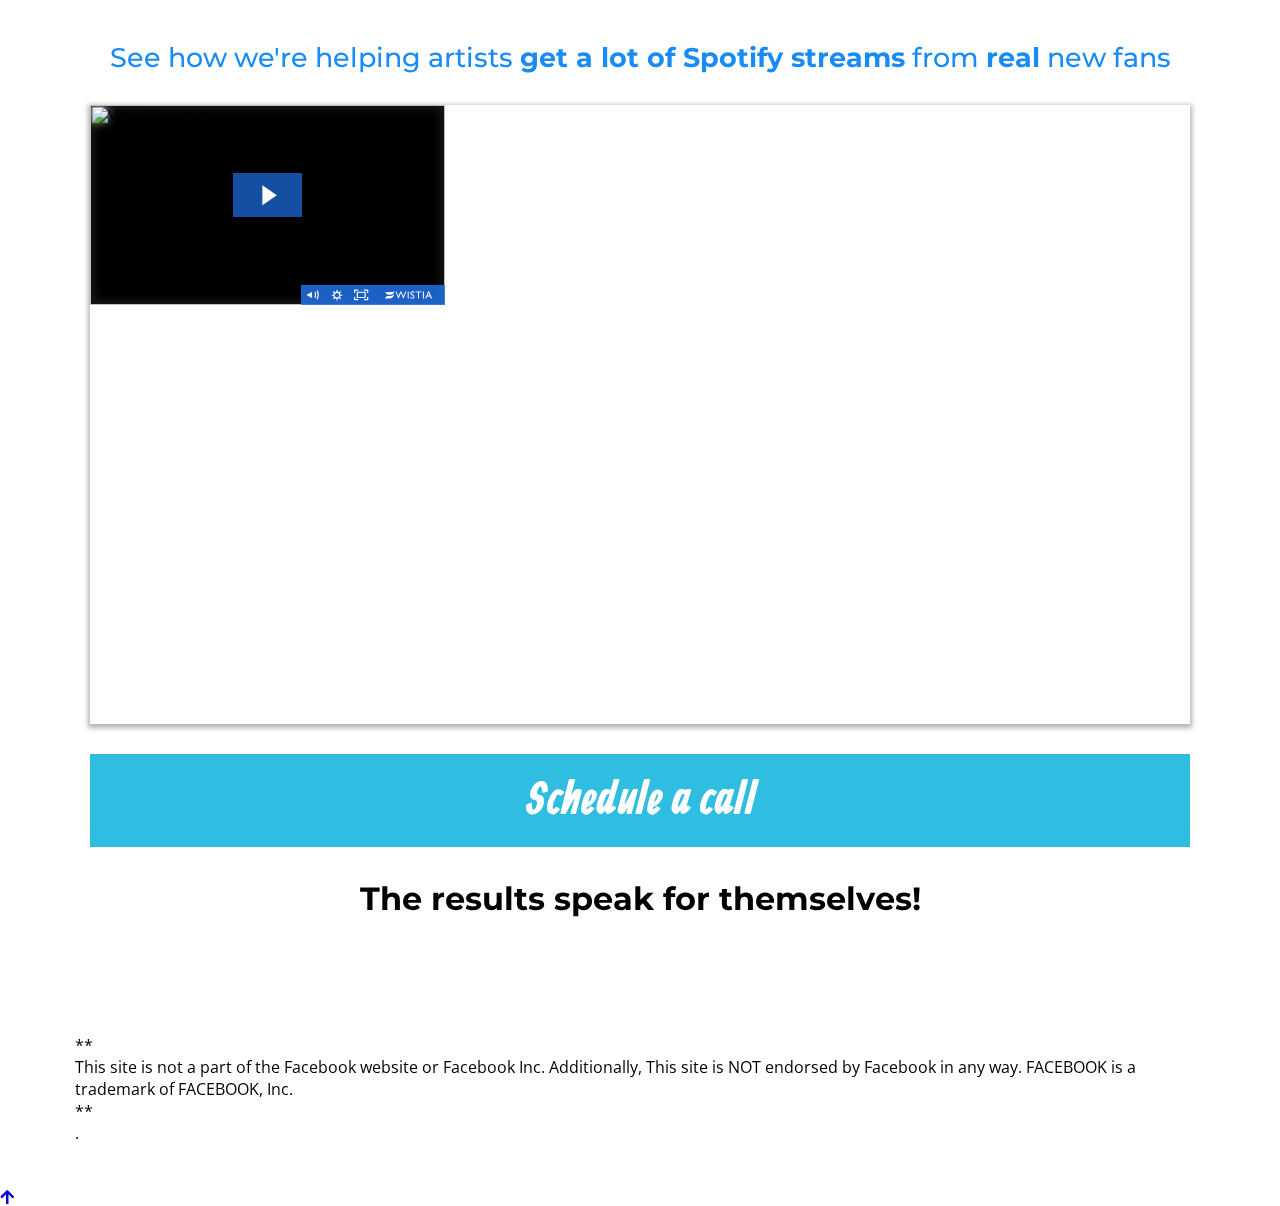
==== index.html @ 3ce9d49b "Update index.html" ====
<html class="js-focus-visible" data-js-focus-visible=""><link type="text/css" rel="stylesheet" id="dark-mode-custom-link"><link type="text/css" rel="stylesheet" id="dark-mode-general-link"><style lang="en" type="text/css" id="dark-mode-custom-style"></style><style lang="en" type="text/css" id="dark-mode-native-style"></style><head><script class="w-json-ld" type="application/ld+json" id="w-json-ldwistia_26">{"@context":"http://schema.org/","@id":"https://fast.wistia.net/embed/iframe/bm7ntvsrbv","@type":"VideoObject","duration":"PT11M19S","name":"vsl","thumbnailUrl":"https://embed-ssl.wistia.com/deliveries/d6bd6dd07e99653fb2d4412baa24804f.jpg?image_crop_resized=1280x720","embedUrl":"https://fast.wistia.net/embed/iframe/bm7ntvsrbn","uploadDate":"2021-09-13","description":"a Yassine's first project video"}</script><link type="text/css" rel="stylesheet" id="dark-mode-custom-link"><link type="text/css" rel="stylesheet" id="dark-mode-general-link"><style lang="en" type="text/css" id="dark-mode-custom-style"></style><style lang="en" type="text/css" id="dark-mode-native-style"></style><link type="text/css" rel="stylesheet" id="dark-mode-custom-link"><link type="text/css" rel="stylesheet" id="dark-mode-general-link"><style lang="en" type="text/css" id="dark-mode-custom-style"></style><style lang="en" type="text/css" id="dark-mode-native-style"></style>
    <title>Market My Song</title><meta data-n-head="ssr" charset="utf-8"><meta data-n-head="ssr" name="viewport" content="width=device-width, user-scalable=no"><meta data-n-head="ssr" property="og:title" content="Market My Song"><meta data-n-head="ssr" name="description" content="We help artists promote their music and acquire new fans through paid ads."><meta data-n-head="ssr" property="og:description" content="We help artists promote their music and acquire new fans through paid ads."><meta data-n-head="ssr" name="author" content="Yassine Ayouch"><meta data-n-head="ssr" property="og:author" content="Yassine Ayouch"><meta data-n-head="ssr" name="keywords" content="marketmysong, market my song, promote my song"><meta data-n-head="ssr" property="og:keywords" content="marketmysong, market my song, promote my song"><meta data-n-head="ssr" property="og:type" content="website"><meta data-n-head="ssr" property="twitter:type" content="website"><meta data-n-head="ssr" property="robots" content="noindex"><link data-n-head="ssr" rel="icon" type="image/x-icon" href="https://raw.githubusercontent.com/ayouch/prepaid.ma/main/fav.ico"><style data-n-head="ssr" type="text/css">body {
  /* fix big words are overflowing */
  word-wrap: break-word;
}

@media only screen and (max-width: 767px) {
  .c-row > .inner {
    flex-direction: column;
  }
  .desktop-only {
    display: none;
  }
  .c-row {
    width: 100% !important;
  }
  .image-container {
    text-align: center !important;
  }
  .c-column {
    width: 100% !important;
  }
  .c-section {
    padding-left: 5px !important;
    padding-right: 5px !important;
  }
  .c-section,
  .c-section > .inner,
  .c-row > .inner,
  .c-column,
  .c-column > .inner,
  .hl_main_popup.mobile,
  .hl_main_popup.mobile .drop-zone-draggable,
  .hl_main_popup.mobile .c-row > .inner,
  .hl_main_popup.mobile .c-column,
  .hl_main_popup.mobile .c-column > .inner {
    padding-left: 0px !important;
    padding-right: 0px !important;
  }
  .c-row {
    padding-left: 10px !important;
    padding-right: 10px !important;
    margin-left: 0 !important;
    margin-right: 0 !important;
  }
}
@media only screen and (min-width: 768px) {
  .mobile-only {
    display: none;
  }
}

.c-button button {
  outline: none;
  position: relative;
}

.fa,
.fab,
.fal,
.far,
.fas {
  -webkit-font-smoothing: antialiased;
  display: inline-block;
  font-style: normal;
  font-variant: normal;
  text-rendering: auto;
  line-height: 1;
}

.c-column {
  -webkit-box-flex: 1 !important;
  flex: 1 1 auto !important;
}

.c-column > .inner.horizontal > div {
  flex: 1;
}

.c-row > .inner {
  width: 100%;
  display: flex;
}

.bgCover.bg-fixed::before {
  background-size: cover !important;
  -webkit-background-size: cover !important;
  background-attachment: fixed !important;
  background-repeat: repeat repeat !important;
  background-position: center center !important;
}
.bgCover100.bg-fixed::before {
  background-size: 100% auto !important;
  -webkit-background-size: 100% auto !important;
  background-repeat: no-repeat !important;
}
.bgNoRepeat.bg-fixed::before {
  background-repeat: no-repeat !important;
}
.bgRepeatX.bg-fixed::before {
  background-repeat: repeat-x !important;
}
.bgRepeatY.bg-fixed::before {
  background-repeat: repeat-y !important;
}
.bgRepeatXTop.bg-fixed::before {
  background-repeat: repeat-x !important;
  background-position: top !important;
}
.bgRepeatXBottom.bg-fixed::before {
  background-repeat: repeat-x !important;
  background-position: bottom !important;
}
.bgCover {
  background-size: cover !important;
  -webkit-background-size: cover !important;
  background-attachment: fixed !important;
  background-repeat: repeat repeat !important;
  background-position: center center !important;
}
.bgCover100 {
  background-size: 100% auto !important;
  -webkit-background-size: 100% auto !important;
  background-repeat: no-repeat !important;
}
.bgNoRepeat {
  background-repeat: no-repeat !important;
}
.bgRepeatX {
  background-repeat: repeat-x !important;
}
.bgRepeatY {
  background-repeat: repeat-y !important;
}
.bgRepeatXTop {
  background-repeat: repeat-x !important;
  background-position: top !important;
}
.bgRepeatXBottom {
  background-repeat: repeat-x !important;
  background-position: bottom !important;
}

.cornersTop {
  border-bottom-left-radius: 0 !important;
  border-bottom-right-radius: 0 !important;
}
.cornersBottom {
  border-top-left-radius: 0 !important;
  border-top-right-radius: 0 !important;
}
.radius0 {
  border-radius: 0px;
}
.radius1 {
  border-radius: 1px;
}
.radius2 {
  border-radius: 2px;
}
.radius3 {
  border-radius: 3px;
}
.radius4 {
  border-radius: 4px;
}
.radius5 {
  border-radius: 5px;
}
.radius10 {
  border-radius: 10px;
}
.radius15 {
  border-radius: 15px;
}

.radius20 {
  border-radius: 20px;
}

.radius25 {
  border-radius: 25px;
}

.radius50 {
  border-radius: 50px;
}
.radius75 {
  border-radius: 75px;
}
.radius100 {
  border-radius: 100px;
}
.radius125 {
  border-radius: 125px;
}
.radius150 {
  border-radius: 150px;
}
.borderTopBottom {
  border-top-color: rgba(0, 0, 0, 0.7);
  border-bottom-color: rgba(0, 0, 0, 0.7);
  border-left: none !important;
  border-right: none !important;
}
.borderTop {
  border-top-color: rgba(0, 0, 0, 0.7);
  border-bottom: none !important;
  border-left: none !important;
  border-right: none !important;
}
.borderBottom {
  border-top: none !important;
  border-left: none !important;
  border-right: none !important;
  border-bottom-color: rgba(0, 0, 0, 0.7);
}
.borderFull {
  border-color: rgba(0, 0, 0, 0.7);
}
.noBorder {
  border: none !important;
}
@keyframes rocking {
  0% {
    transform: rotate(0deg);
  }

  25% {
    transform: rotate(0deg);
  }

  50% {
    transform: rotate(2deg);
  }

  75% {
    transform: rotate(-2deg);
  }

  100% {
    transform: rotate(0deg);
  }
}
.buttonRocking {
  animation: rocking 2s infinite;
  animation-timing-function: cubic-bezier(0, 0, 0.58, 1);
  transition: 0.2s;
}
.buttonPulseGlow {
  animation: pulseGlow 2s infinite;
  animation-timing-function: ease-in-out;
}
@keyframes pulseGlow {
  0% {
    box-shadow: 0px 0px 0px 0px rgba(255, 255, 255, 0);
  }

  25% {
    box-shadow: 0px 0px 2.5px 1px rgba(255, 255, 255, 0.25);
  }

  50% {
    box-shadow: 0px 0px 5px 2px rgba(255, 255, 255, 0.5);
  }

  85% {
    box-shadow: 0px 0px 5px 5px rgba(255, 255, 255, 0);
  }

  100% {
    box-shadow: 0px 0px 0px 0px rgba(255, 255, 255, 0);
  }
}
.buttonBounce {
  animation: bounce 1.5s infinite;
  animation-timing-function: ease-in;
  transition: 0.2s;
}
@keyframes bounce {
  15% {
    transform: translateY(0);
    box-shadow: 0px 0px 0px 0px transparent;
  }

  35% {
    transform: translateY(-35%);
    box-shadow: 0px 8px 5px -5px rgba(0, 0, 0, 0.25);
  }

  45% {
    transform: translateY(0%);
    box-shadow: 0px 0px 0px 0px transparent;
  }

  55% {
    transform: translateY(-20%);
    box-shadow: 0px 5px 4px -4px rgba(0, 0, 0, 0.25);
  }

  70% {
    transform: translateY(0%);
    box-shadow: 0px 0px 0px 0px transparent;
  }

  80% {
    transform: translateY(-10%);
    box-shadow: 0px 4px 3px -3px rgba(0, 0, 0, 0.25);
  }

  90% {
    transform: translateY(0%);
    box-shadow: 0px 0px 0px 0px transparent;
  }

  95% {
    transform: translateY(-2%);
    box-shadow: 0px 2px 3px -3px rgba(0, 0, 0, 0.25);
  }

  99% {
    transform: translateY(0%);
    box-shadow: 0px 0px 0px 0px transparent;
  }

  100% {
    transform: translateY(0);
    box-shadow: 0px 0px 0px 0px transparent;
  }
}

.buttonElevate:hover {
  transform: translateY(-10px);
  box-shadow: 0px 8px 5px -5px rgba(0, 0, 0, 0.25);
}
.buttonElevate {
  transition: 0.2s;
  box-shadow: 0px 0px 0px 0px transparent;
}
.buttonWobble {
  transition: 0.3s;
}
.buttonWobble:hover {
  animation: wobble 0.5s 1;
  animation-timing-function: ease-in-out;
}

@keyframes wobble {
  0% {
    transform: skewX(0deg);
  }

  25% {
    transform: skewX(10deg);
  }

  50% {
    transform: skewX(0deg);
  }

  75% {
    transform: skewX(-10deg);
  }

  100% {
    transform: skewX(0deg);
  }
}

.image-container img {
  max-width: 100%;
  vertical-align: middle;
}
.hl_font-picker {
  position: absolute;
  top: 0px;
  left: -385px;
  width: 350px;
  height: 100%;
  z-index: 7;
  background: white;
  box-shadow: 5px 10px 30px 0 rgba(0, 0, 0, 0.15);
  transition: transform 0.2s ease;
}
.hl_font-picker.active {
  transform: translateX(385px);
}
.hl_font-picker a {
  position: absolute;
  right: -35px;
  width: 35px;
  height: 35px;
  line-height: 35px;
  color: #2a3135;
  background-color: #e7f3fe;
  text-align: center;
}
.hl_font-picker .title {
  height: 48px;
  line-height: 48px;
  font-size: 1rem;
  background-color: #e7f3fe;
  margin-bottom: 8px;
  text-align: center;
  width: 100%;
}
.hl_font-picker .extra-fonts-container {
  display: flex;
  justify-content: center;
  padding: 0px 12px 12px 10px;
}
.hl_font-picker .extra-fonts-container .dropdown {
  margin: 0;
  width: 100%;
  text-align: center;
}
.hl_font-picker .font-selector {
  display: grid;
  grid-template-columns: repeat(3, 1fr);
  grid-gap: 12px;
  /* grid-template-rows: max-content; */
  padding: 10px;
  height: calc(100% - 48px - 20px - 32px);
  overflow-y: auto;
  padding: 10px;
  grid-auto-rows: 60px;
}
.hl_font-picker .font-item {
  border: 2px solid #f2f7fa;
  /* height: 60px; */
  border-radius: 4px;
  text-align: center;
  cursor: pointer;
  /* background: #ececec; */
  text-overflow: ellipsis;
  padding: 6px;
}
.hl_font-picker .font-item:hover {
  background-color: #f2f7fa;
  border-color: #e0ecf3;
}
.hl_font-picker .font-item p {
  font-size: 24px;
  line-height: 24px;
  color: black;
}
.hl_font-picker .font-item span {
  font-size: 12px;
  color: #737373;
}
.fix-edges {
  top: 70px;
}
.settings-content .fix-edges {
  top: 0px;
}
.css-info {
  display: grid;
  grid-template-columns: 2fr 1fr;
  grid-column-gap: 5px;
}
/* .element-info span, */
.css-info span {
  text-align: center;
  background: #f0f5f9;
  border-color: #f0f5f9;
  color: #607179;
  padding: 7px 11px;
  height: 28px;
  font-size: 0.6875rem;
  font-weight: 500;
  min-width: 0;
  border-radius: 0.3125rem;
  white-space: nowrap;
  overflow: hidden;
}
/* .css-info span:last-child{
  max-width: 35px;
} */
/* .element-info {
  display: grid;
  margin-top: 2px;
} */
/* .element-info span {
  text-align: left !important;
} */
.custom-input-name input {
  padding-top: 0.5rem !important;
  padding-bottom: 0.5rem !important;
  width: 100%;
  border-radius: 5px;
  background-color: #f1f1f1;
  background-position: 97%;
  /* -webkit-box-shadow: 0 0 0 3px rgba(0, 0, 0, 0.05) !important; */
  /* -moz-box-shadow: 0 0 0 3px rgba(0, 0, 0, 0.05) !important; */
  /* box-shadow: 0 0 0 3px rgba(0, 0, 0, 0.05) !important; */
  /* border: 1px solid rgba(0, 0, 0, 0.2); */
  font-size: 14px;
  line-height: 24px;
  padding: 12px 18px;
  outline: none !important;
  -webkit-appearance: none;
  -moz-appearance: none;
  appearance: none;
}
/* Commenting this out as scrollbar was coming in top sidebars */
/* .style-manager {
  z-index: 6 !important;
} */
.hl_btn-group button {
  background-color: #e2e8f0;
  color: #2d3748;
  font-weight: 700;
  padding-top: 0.5rem;
  padding-bottom: 0.5rem;
  padding-right: 0.75rem;
  padding-left: 0.75rem;
}
.hl_btn-group button.active {
  background-color: #fff;
  border-color: #e2e8f0;
}

/* CHECKBOX TOGGLE SWITCH */
.form-switch {
  position: relative;
  user-select: none;
  width: 3rem;
  margin-right: 0.5rem;
  line-height: 1.5;
}
.form-switch-checkbox {
  display: none;
}
.form-switch-label {
  display: block;
  overflow: hidden;
  cursor: pointer;
  background-color: #fff;
  border-radius: 9999px;
  height: 1.5rem;
  box-shadow: inset 0 2px 4px 0 rgba(0, 0, 0, 0.06);

  transition: background-color 0.2s ease-in;
}
.form-switch-label:before {
  position: absolute;
  display: block;
  background-color: #fff;
  top: 0;
  bottom: 0;
  width: 1.5rem;
  border-radius: 9999px;
  margin-left: -0.25rem;

  right: 50%;
  content: '';
  transition: all 0.2s ease-in;
}

.form-switch-checkbox:checked + .form-switch-label {
  background-color: #f0fff4;
  box-shadow: none;
}
.form-switch-checkbox:checked + .form-switch-label:before {
  right: 0;
}
.sub-text ::placeholder {
  color: black;
  opacity: 1;
}

.visiblity-group .radio-icon-group {
  display: grid;
  grid-gap: 5px;
  grid-template: auto / 1fr 1fr 1fr;
}
.visiblity-group {
  padding: 10px;
}
.visiblity-group .radio-icon-group .radio-icon-item.active .icon {
  color: #2e91fc;
  border: 1px solid #2e91fc;
}
.visiblity-group .radio-icon-group .radio-icon-item .icon {
  display: flex;
  justify-content: center;
  align-items: center;
  border: 1px solid #d7dde9;
  height: 34px;
  border-radius: 4px;
  cursor: pointer;
}
.element-visibility {
  margin-top: 10px;
}
.btn-open-editor {
  color: #2e91fc;
  border: 1px solid #2e91fc;
  width: 100%;
  padding: 6px;
  border-radius: 4px;
  margin: 10px 0;
}
.btn-open-editor:hover {
  background-color: #2e91fc;
  color: #fff;
}
.shadow5inner {
  -webkit-box-shadow: 0 1px 3px rgba(0, 0, 0, 0.05) inset;
  -moz-box-shadow: 0 1px 3px rgba(0, 0, 0, 0.05) inset;
  box-shadow: 0 1px 3px rgba(0, 0, 0, 0.05) inset;
}
.shadow10inner {
  -webkit-box-shadow: 0 1px 5px rgba(0, 0, 0, 0.1) inset;
  -moz-box-shadow: 0 1px 5px rgba(0, 0, 0, 0.1) inset;
  box-shadow: 0 1px 5px rgba(0, 0, 0, 0.1) inset;
}
.shadow20inner {
  -webkit-box-shadow: 0 1px 5px rgba(0, 0, 0, 0.2) inset;
  -moz-box-shadow: 0 1px 5px rgba(0, 0, 0, 0.2) inset;
  box-shadow: 0 1px 5px rgba(0, 0, 0, 0.2) inset;
}
.shadow30inner {
  -webkit-box-shadow: 0 2px 5px 2px rgba(0, 0, 0, 0.3) inset;
  -moz-box-shadow: 0 2px 5px 2px rgba(0, 0, 0, 0.3) inset;
  box-shadow: 0 2px 5px 2px rgba(0, 0, 0, 0.3) inset;
}
.shadow40inner {
  -webkit-box-shadow: 0 2px 5px 2px rgba(0, 0, 0, 0.4) inset;
  -moz-box-shadow: 0 2px 5px 2px rgba(0, 0, 0, 0.4) inset;
  box-shadow: 0 2px 5px 2px rgba(0, 0, 0, 0.4) inset;
}
.shadow5 {
  -webkit-box-shadow: 0 1px 3px rgba(0, 0, 0, 0.05);
  -moz-box-shadow: 0 1px 3px rgba(0, 0, 0, 0.05);
  box-shadow: 0 1px 3px rgba(0, 0, 0, 0.05);
}
.shadow10 {
  -webkit-box-shadow: 0 1px 5px rgba(0, 0, 0, 0.1);
  -moz-box-shadow: 0 1px 5px rgba(0, 0, 0, 0.1);
  box-shadow: 0 1px 5px rgba(0, 0, 0, 0.1);
}
.shadow20 {
  -webkit-box-shadow: 0 1px 5px rgba(0, 0, 0, 0.2);
  -moz-box-shadow: 0 1px 5px rgba(0, 0, 0, 0.2);
  box-shadow: 0 1px 5px rgba(0, 0, 0, 0.2);
}
.shadow30 {
  -webkit-box-shadow: 0 2px 5px 2px rgba(0, 0, 0, 0.3);
  -moz-box-shadow: 0 2px 5px 2px rgba(0, 0, 0, 0.3);
  box-shadow: 0 2px 5px 2px rgba(0, 0, 0, 0.3);
}
.shadow40 {
  -webkit-box-shadow: 0 2px 5px 2px rgba(0, 0, 0, 0.4);
  -moz-box-shadow: 0 2px 5px 2px rgba(0, 0, 0, 0.4);
  box-shadow: 0 2px 5px 2px rgba(0, 0, 0, 0.4);
}
.sub-heading-button {
  text-align: center;
  color: rgb(255, 255, 255);
  line-height: normal;
  opacity: 0.8;
  font-weight: normal;
}
.wideSection {
  max-width: 1120px;
  margin-left: auto !important;
  margin-right: auto !important;
}
.midWideSection {
  max-width: 960px;
  margin-left: auto !important;
  margin-right: auto !important;
}
.midSection {
  max-width: 720px;
  margin-left: auto !important;
  margin-right: auto !important;
}

.hl_page-creator--sections-group,
.hl_page-creator--rows-group,
.hl_sidepanel-container {
  top: 68px;
}

.hl_page-creator--settings-group {
  z-index: 20;
  top: 68px;
}

.hl_page-creator--sidepanel-group {
  z-index: 99;
  height: calc(100% - 68px);
}

.hl_page-creator--sidepanel-group .manage-items {
  height: 100%;
}

.hl_page-creator--sidepanel-group h2 {
  margin-bottom: 0;
  height: 50px;
}

.hl_page-creator--sidepanel-group .manage-items .manage-items-list {
  height: calc(100% - 50px);
  overflow: auto;
}

.hl_page-creator--sidepanel-group .manage-items .sub-title {
  background: lightgray;
  font-size: 10px;
  margin: 0;
  padding: 3px 6px;
  text-transform: uppercase;
  font-weight: bold;
}

.hl_page-creator--sidepanel-group .manage-items .item {
  border-bottom: 1px solid lightgray;
  display: flex;
  align-items: center;
  padding: 6px 12px;
  background: #f5f5f5;
  cursor: pointer;
}

.hl_page-creator--sidepanel-group .manage-items .item:hover {
  background: white;
}

.hl_page-creator--sidepanel-group .manage-items .item .title {
  text-transform: uppercase;
  font-weight: bold;
  flex: 1;
  white-space: nowrap;
  overflow: hidden;
  text-overflow: ellipsis;
}

.hl_page-creator--sidepanel-group .manage-items .item:hover .title {
  color: var(--primary);
}

.hl_page-creator--sidepanel-group .manage-items .item .options {
  display: flex;
}

.hl_page-creator--sidepanel-group .manage-items .no-items {
  padding: 6px 12px;
  user-select: none;
  font-size: 12px;
  font-style: italic;
}

.c-section > .inner {
  max-width: 1170px;
  width: 100%;
  margin-right: auto;
  margin-left: auto;
  /* padding-left: 15px;
  padding-right: 15px; */
}

/* .c-row > .inner {
  padding-left: 15px;
  padding-right: 15px;
} */

.c-column {
  padding-right: 15px;
  padding-left: 15px;
}
.--mobile .c-column {
  width: 100% !important;
}

.img-circle,
.feature-img-circle img {
  border-radius: 50% !important;
}
.img-round-corners,
.feature-img-round-corners img {
  border-radius: 5px;
}
.image-dark-border,
.feature-image-dark-border img {
  border: 3px solid rgba(0, 0, 0, 0.7);
}
.image-white-border,
.feature-image-white-border img {
  border: 3px solid #fff;
}

.img-grey {
  filter: grayscale(100%);
  -webkit-filter: grayscale(100%);
  filter: gray;
  -webkit-transition: all 0.6s ease;
}
.button-shadow1 {
  -webkit-box-shadow: 0 1px 5px rgba(0, 0, 0, 0.2);
  -moz-box-shadow: 0 1px 5px rgba(0, 0, 0, 0.2);
  box-shadow: 0 1px 5px rgba(0, 0, 0, 0.2);
}
.button-shadow2 {
  -webkit-box-shadow: 0 1px 5px rgba(0, 0, 0, 0.4);
  -moz-box-shadow: 0 1px 5px rgba(0, 0, 0, 0.4);
  box-shadow: 0 1px 5px rgba(0, 0, 0, 0.4);
}
.button-shadow3 {
  -webkit-box-shadow: 0 1px 5px rgba(0, 0, 0, 0.7);
  -moz-box-shadow: 0 1px 5px rgba(0, 0, 0, 0.7);
  box-shadow: 0 1px 5px rgba(0, 0, 0, 0.7);
}
.button-shadow4 {
  -webkit-box-shadow: 0 8px 1px rgba(0, 0, 0, 0.1);
  -moz-box-shadow: 0 8px 1px rgba(0, 0, 0, 0.1);
  box-shadow: 0 8px 1px rgba(0, 0, 0, 0.1);
}
.button-shadow5 {
  -webkit-box-shadow: 0 0 25px rgba(0, 0, 0, 0.2);
  -moz-box-shadow: 0 0 25px rgba(0, 0, 0, 0.2);
  box-shadow: 0 0 25px rgba(0, 0, 0, 0.2), 0 0 15px rgba(0, 0, 0, 0.2),
    0 0 3px rgba(0, 0, 0, 0.4);
}
.button-shadow6 {
  -webkit-box-shadow: 0 0 25px rgba(0, 0, 0, 0.2);
  -moz-box-shadow: 0 0 25px rgba(0, 0, 0, 0.2);
  box-shadow: 0 0 25px rgba(0, 0, 0, 0.4), 0 0 15px rgba(255, 255, 255, 0.2),
    0 0 3px rgba(255, 255, 255, 0.4);
}
.button-shadow-sharp1 {
  box-shadow: inset 0 1px 0 rgba(255, 255, 255, 0.2);
}
.button-shadow-sharp2 {
  box-shadow: inset 0 0 0 1px rgba(255, 255, 255, 0.2);
}
.button-shadow-sharp3 {
  box-shadow: inset 0 0 0 2px rgba(255, 255, 255, 0.2);
}
.button-shadow-highlight {
  -moz-box-shadow: none;
  -webkit-box-shadow: none;
  box-shadow: none;
}
.button-shadow-highlight:hover {
  box-shadow: inset 0 0px 0px 0 rgba(255, 255, 255, 0.22),
    0 233px 233px 0 rgba(255, 255, 255, 0.12) inset;
}
.button-flat-line {
  background-color: transparent !important;
  border-width: 2px;
}
.button-vp-5 {
  padding-top: 5px !important;
  padding-bottom: 5px !important;
}
.button-vp-10 {
  padding-top: 10px !important;
  padding-bottom: 10px !important;
}
.button-vp-15 {
  padding-top: 15px !important;
  padding-bottom: 15px !important;
}
.button-vp-20 {
  padding-top: 20px !important;
  padding-bottom: 20px !important;
}
.button-vp-25 {
  padding-top: 25px !important;
  padding-bottom: 25px !important;
}
.button-vp-30 {
  padding-top: 30px !important;
  padding-bottom: 30px !important;
}
.button-vp-40 {
  padding-top: 40px !important;
  padding-bottom: 40px !important;
}
.button-vp-0 {
  padding-top: 0px !important;
  padding-bottom: 0px !important;
}

.button-hp-5 {
  padding-left: 5px !important;
  padding-right: 5px !important;
}
.button-hp-10 {
  padding-left: 10px !important;
  padding-right: 10px !important;
}
.button-hp-15 {
  padding-left: 15px !important;
  padding-right: 15px !important;
}
.button-hp-20 {
  padding-left: 20px !important;
  padding-right: 20px !important;
}
.button-hp-25 {
  padding-left: 25px !important;
  padding-right: 25px !important;
}
.button-hp-30 {
  padding-left: 30px !important;
  padding-right: 30px !important;
}
.button-hp-40 {
  padding-left: 40px !important;
  padding-right: 40px !important;
}
.button-hp-0 {
  padding-left: 0px !important;
  padding-right: 0px !important;
}

.vs__dropdown-toggle {
  height: 43px !important;
  border: none !important;
  background: #f3f8fb !important;
}
.row-align-center {
  margin: 0 auto;
}

.row-align-left {
  margin: 0 auto;
  margin-left: 0 !important;
}

.row-align-right {
  margin: 0 auto;
  margin-right: 0 !important;
}

/* patch to style  */
/* todo manage  */
input,
button,
select,
optgroup,
textarea {
  margin: unset;
  font-family: unset;
  font-size: unset;
  line-height: unset;
  border-radius: unset;
  text-transform: unset;
}
body {
  line-height: unset !important;
  font-weight: unset !important;
  -moz-osx-font-smoothing: grayscale;
}
*,
::before,
::after {
  box-sizing: border-box;
}

.main-heading-group > div {
  display: inline-block;
}

.c-button span.main-heading-group {
  display: block;
}

.c-button span.sub-heading-group {
  display: block;
}

.time-grid-3 {
  display: grid;
  grid-template-columns: repeat(3, 100px);
  text-align: center;
}
.time-grid-4 {
  display: grid;
  grid-template-columns: repeat(4, 100px);
  text-align: center;
}

@media screen and (max-width: 767px) {
  .time-grid-3 {
    grid-template-columns: repeat(3, 80px);
  }

  .time-grid-4 {
    grid-template-columns: repeat(4, 70px);
  }
}

.time-grid .timer-box {
  display: grid;
  grid-template-columns: 1fr;
  text-align: center;
  font-size: 15px;
}
.timer-box .label {
  font-weight: 300;
}

.c-button button {
  cursor: pointer;
}

.c-button > a {
  display: inline-block;
  text-decoration: none;
}

.c-button > a span {
  display: inline-block;
}

.nav-menu-wrapper {
  display: flex;
  justify-content: space-between;
}

.nav-menu-wrapper.default {
  flex-direction: row;
}

.nav-menu-wrapper.reverse {
  flex-direction: row-reverse;
}

.nav-menu-wrapper .branding {
  display: flex;
  align-items: center;
}

.nav-menu-wrapper.default .branding {
  flex-direction: row;
}

.nav-menu-wrapper.reverse .branding {
  flex-direction: row-reverse;
}

.nav-menu-wrapper.default .branding .logo,
.nav-menu-wrapper.reverse .branding .title {
  margin-right: 18px;
}

.nav-menu-wrapper .branding .title {
  min-width: 50px;
  min-height: 50px;
  display: flex;
  align-items: center;
}

.nav-menu {
  display: flex;
  list-style: none;
  margin: 0;
  padding: 0;
  align-items: center;
  justify-content: space-around;
}

/* .nav-menu li {
  flex: 1;
  cursor: pointer;
  display: flex;
  align-items: center;
  height: 100%;
} */

.nav-menu a {
  text-decoration: none;
}

.dropdown {
  display: inline-block;
  position: relative;
}

.dropdown .dropdown-menu {
  border: none;
  -webkit-box-shadow: 0 8px 16px 5px rgba(0, 0, 0, 0.1);
  box-shadow: 0 8px 16px 5px rgba(0, 0, 0, 0.1);
}

.dropdown-menu {
  position: absolute;
  top: 100%;
  left: 0;
  z-index: 1000;
  display: none;
  float: left;
  min-width: 10rem;
  padding: 0.5rem 0;
  margin: 0.125rem 0 0;
  font-size: 1rem;
  color: #607179;
  text-align: left;
  list-style: none;
  background-color: #fff;
  background-clip: padding-box;
  border: 1px solid rgba(0, 0, 0, 0.15);
  border-radius: 0.3125rem;
}

.nav-menu .nav-menu-item.dropdown:hover > .dropdown-menu {
  display: block;
}

.nav-menu .dropdown-menu {
  margin: 0;
  padding: 0;
  display: none;
  list-style: none;
}

.nav-menu-mobile {
  display: flex;
  align-items: center;
}

.nav-menu-mobile i {
  font-size: 24px;
  cursor: pointer;
}

#nav-menu-popup {
  position: fixed;
  display: none;
  width: 100%;
  height: 100%;
  top: 0;
  left: 0;
  right: 0;
  bottom: 0;
  z-index: 100;
  opacity: 0;
  transition: opacity 0.3s ease;
  background: var(--overlay);
}

#nav-menu-popup.show {
  opacity: 1;
}
#nav-menu-popup .nav-menu-body {
  position: absolute;
  background-color: white;
  top: 0;
  left: 0;
  width: 100%;
  height: 100%;
  padding: 45px;
  overflow: auto;
}

#nav-menu-popup .nav-menu-body .close-menu {
  cursor: pointer;
  position: absolute;
  top: 20px;
  left: 20px;
  z-index: 100;
}

#nav-menu-popup .nav-menu-body .close-menu::before {
  content: '\f00d';
}

#nav-menu-popup .nav-menu {
  display: flex;
  flex-direction: column;
  list-style: none;
  padding: 0;
  margin: 0;
  align-items: center;
}

#nav-menu-popup .nav-menu .nav-menu-item {
  user-select: none;
  width: 100%;
  text-align: left;
  list-style: none;
}

#nav-menu-popup .nav-menu .nav-menu-item .nav-menu-item-content {
  display: flex;
  position: relative;
}

#nav-menu-popup .nav-menu-item .nav-menu-item-title {
  margin: 0 1rem;
  max-width: calc(100% - 2rem);
  flex-grow: 1;
}

#nav-menu-popup
  .nav-menu
  .nav-menu-item
  .nav-menu-item-content
  .nav-menu-item-toggle {
  position: absolute;
  top: calc(50% - 12px);
  right: 0;
  font-size: 24px;
  cursor: pointer;
}

#nav-menu-popup
  .nav-menu
  .nav-menu-item
  .nav-menu-item-content
  .nav-menu-item-toggle
  i {
  font-size: 24px;
  transition: transform 0.2s ease;
}

#nav-menu-popup
  .nav-menu
  .nav-menu-item
  .nav-menu-item-content
  .nav-menu-item-toggle
  i::before {
  content: '\f107';
}

#nav-menu-popup
  .nav-menu
  .nav-menu-item.active
  .nav-menu-item-content
  .nav-menu-item-toggle
  i {
  transform: rotate(-180deg);
}

#nav-menu-popup .nav-menu .nav-menu-item .nav-dropdown-menu {
  padding: 0;
  display: none;
  opacity: 0;
  max-height: 0;
  overflow: auto;
  visibility: hidden;
  transition: all 0.3s ease-in-out;
}

#nav-menu-popup .nav-menu .nav-menu-item.active .nav-dropdown-menu {
  display: block;
  opacity: 1;
  max-height: 600px;
  visibility: visible;
}

.form-error {
  border: 2px solid var(--red);
  border-radius: 8px;
  color: var(--red);
  font-size: 20px;
  padding: 6px 12px;
  cursor: pointer;
  text-align: center;
  margin-bottom: 10px;
}
.form-error i {
  color: var(--red);
}

.c-bullet-list ul li {
  line-height: inherit;
}

.c-bullet-list ul li.ql-indent-1 {
  padding-left: 4.5em;
}

.c-bullet-list ul li.ql-indent-2 {
  padding-left: 7.5em;
}

.c-bullet-list ul li.ql-indent-3 {
  padding-left: 10.5em;
}

.c-bullet-list ul li.ql-indent-4 {
  padding-left: 13.5em;
}

.c-bullet-list ul li.ql-indent-5 {
  padding-left: 16.5em;
}

.c-bullet-list ul li.ql-indent-6 {
  padding-left: 19.5em;
}

.c-bullet-list ul li.ql-indent-7 {
  padding-left: 22.5em;
}

.c-bullet-list ul li.ql-indent-8 {
  padding-left: 25.5em;
}

.text-output ul {
  list-style-type: none;
  padding: 0;
  margin: 0;
}

.text-output ul li {
  padding-left: 1.5em;
}

.text-output ul li::before {
  font-weight: bold;
  margin-right: 0.3em;
  margin-left: -1.5em;
  text-align: right;
  display: inline-block;
  width: 1.2em;
  white-space: nowrap;
}
.svg-component svg {
  max-width: 100%;
  max-height: 100%;
}

/* Theme specific classes */
.border1 {
  border-bottom: solid 3px rgba(0, 0, 0, 0.2) !important;
}
.border2 {
  border: 2px solid rgba(0, 0, 0, 0.55);
}
.border3 {
  border: 1px solid rgba(0, 0, 0, 0.15);
  border-bottom: 2px solid rgba(0, 0, 0, 0.15);
  padding: 5px;
}
.border4 {
  border: 1px solid rgba(0, 0, 0, 0.35);
  border-bottom: 2px solid rgba(0, 0, 0, 0.35);
  padding: 1px !important;
}
.shadow1 {
  box-shadow: 0 10px 6px -6px rgba(0, 0, 0, 0.15);
}
.shadow2 {
  box-shadow: 0 4px 3px rgba(0, 0, 0, 0.15), 0 0 2px rgba(0, 0, 0, 0.15);
}
.shadow3 {
  box-shadow: 0 10px 6px -6px #999;
}
.shadow4 {
  box-shadow: 3px 3px 15px #212121a8;
}
.shadow6 {
  box-shadow: 0px 10px 1px #ddd, 0 10px 20px #ccc;
}

@keyframes progress-bar-animation {
  100% {
    background-position: 0px -3000px;
  }
}
@keyframes gradient {
  0% {
    background-position: 0% 50%;
  }
  50% {
    background-position: 100% 50%;
  }
  100% {
    background-position: 0% 50%;
  }
}

/* override h tags font-weight to match with old logic */

h1,
h2,
h3,
h4,
h5,
h6 {
  font-weight: 500;
  margin: unset !important;
}

.c-heading,
.c-paragraph,
.c-sub-heading,
.c-bullet-list,
.c-image-feature {
  word-break: break-word;
}
 

 :root{ --primary: #37ca37;
--secondary: #188bf6;
--white: #ffffff;
--gray: #cbd5e0;
--black: #000000;
--red: #e93d3d;
--orange: #f6ad55;
--yellow: #faf089;
--green: #9ae6b4;
--teal: #63b3ed;
--indigo: #757BBD;
--purple: #d6bcfa;
--pink: #fbb6ce;
--transparent: transparent;
--overlay: rgba(0, 0, 0, 0.5);
--color-rv8uvkgtfr: rgb(28, 28, 28);
--color-a7gg1kkrw6: rgb(241, 73, 92);
--color-y0v9eqcgf6: rgb(255, 255, 255);
--color-9ayc760vd9: rgb(68, 67, 78);
--color-sjd3xamsd8: rgba(255, 255, 255, 0.75);
--color-bbimt6u3dh: rgba(71, 71, 71, 0);
--color-4y08qhxbuu: rgb(48, 189, 226);
--color-9mtq7jlf7e: rgb(0, 117, 178);
--color-98lt8v83m8: rgb(243, 243, 243);
--color-8gjpysim3s: rgb(228, 59, 44);
--color-0ar76se4lc: rgb(1, 116, 199);
--color-bu17zddbf2: rgb(241, 244, 248);
--color-ef8y3j97p9: rgb(218, 41, 38);
--color-inss567rij: rgb(45, 45, 45);
--color-apu10e51ag: rgb(96, 96, 96);
--color-be2v0tjv1f: rgba(0, 0, 0, 0);
--color-iqvrnrl39f: rgba(0, 117, 178, 0);
--color-5x7sbv01mb: rgba(136, 136, 136, 0.05);
--color-z7epsd7sp9: rgb(71, 71, 71);
--color-jva3jvp3k6: rgb(30, 212, 224);
--color-faa6v542wy: rgb(255, 227, 0);
--color-yuss4465h2: rgba(181, 181, 181, 0.8);
--color-lz4c0nsr4i: rgb(222, 222, 222);
--color-7d63ylcry9: rgba(71, 71, 71, 0.47);
--arial: Arial;
--lato: Lato;
--open-sans: Open Sans;
--montserrat: Montserrat;
--roboto: Roboto;
--oswald: Oswald;
--ranga: Ranga;
--pt-sans-narrow: PT Sans Narrow;
--fjalla-one: Fjalla One;
--source-sans-pro: Source Sans Pro;
--abeezee: ABeeZee;
--contentfont: Open Sans;
--headlinefont: Montserrat;
--text-color: var(--black);
--link-color: var(--secondary); }
 
    .bg-fixed {
      bottom: 0;
      top: 0;
      left: 0;
      right: 0;
      position: fixed;
      overflow: auto;
      background-color: var(--color-7d63ylcry9);
    }
     

      .drop-zone-draggable .hl_main_popup {  }
      .drop-zone-draggable .hl_main_popup {
      font-family: var(--contentfont);
      padding-left: 0px;
border-color: var(--color-rv8uvkgtfr);
border-width: 5px;
background-color: var(--color-a7gg1kkrw6);
padding-bottom: 40px;
padding-top: 40px;
border-style: solid;
margin-top: 100px;
padding-right: 0px;
    }
      
      

      .drop-zone-draggable .row-1CLUVJ7KC0 {  }
      
  .drop-zone-draggable .row-1CLUVJ7KC0 {
    padding-left: 10px;
padding-right: 10px;
border-style: solid;
padding-top: 20px;
padding-bottom: 20px;
border-width: 3px;
    width:100%;
  }
      
      

  .drop-zone-draggable .col-P84YBE21G8 {
    width: 100%;
display: ;
  }
  .drop-zone-draggable .col-P84YBE21G8 .inner {
    padding-right: 10px;
border-style: solid;
border-width: 3px;
padding-left: 10px;
padding-bottom: 0px;
padding-top: 0px;
}


      .drop-zone-draggable .image-19TPN1PXSQ { margin-top: 0px;
text-align: center; }
      .drop-zone-draggable .cimage-19TPN1PXSQ {
      font-family: var(--contentfont);
      italic-text-color: var(--black);
line-height: ;
icon-color: var(--black);
margin-top: 0px;
underline-text-color: var(--black);
color: var(--black);
bold-text-color: var(--black);
text-align: center;
link-text-color: var(--secondary);
    }
      
      

      .drop-zone-draggable .heading-856EHRDZRU { margin-top: 35px;
text-align: center; }
      .drop-zone-draggable .cheading-856EHRDZRU {
      font-family: var(--lato);
      color: var(--color-y0v9eqcgf6);
line-height: 1.3em;
text-align: center;
icon-color: var(--color-y0v9eqcgf6);
    }
      
      

      .drop-zone-draggable .paragraph-XR6SZC9CC3 { margin-top: 10px;
text-align: center; }
      .drop-zone-draggable .cparagraph-XR6SZC9CC3 {
      font-family: var(--lato);
      text-align: center;
icon-color: var(--color-y0v9eqcgf6);
line-height: ;
color: var(--color-y0v9eqcgf6);
    }
      
      

      .drop-zone-draggable .divider-YQ4DDEX87O { margin-top: 5px; }
      .drop-zone-draggable .cdivider-YQ4DDEX87O {
      font-family: var(--contentfont);
      margin-top: 0px;
underline-text-color: var(--black);
italic-text-color: var(--black);
text-align: left;
icon-color: var(--black);
link-text-color: var(--secondary);
line-height: ;
bold-text-color: var(--black);
color: var(--black);
    }
      
      

      .drop-zone-draggable .paragraph-NL9PVNVT8I { margin-top: 10px;
text-align: left; }
      .drop-zone-draggable .cparagraph-NL9PVNVT8I {
      font-family: var(--lato);
      color: var(--color-y0v9eqcgf6);
line-height: ;
icon-color: var(--color-y0v9eqcgf6);
text-align: left;
    }
      
      

      .drop-zone-draggable .paragraph-ILSM5SI3T1 { margin-top: 25px;
text-align: left; }
      .drop-zone-draggable .cparagraph-ILSM5SI3T1 {
      font-family: var(--lato);
      color: var(--color-y0v9eqcgf6);
line-height: ;
text-align: left;
icon-color: var(--color-y0v9eqcgf6);
    }
      
      

      .drop-zone-draggable .paragraph-WWYOL7NC6D { margin-top: 25px;
text-align: left; }
      .drop-zone-draggable .cparagraph-WWYOL7NC6D {
      font-family: var(--lato);
      color: var(--color-y0v9eqcgf6);
text-align: left;
line-height: ;
icon-color: var(--color-y0v9eqcgf6);
    }
      
      

      .drop-zone-draggable .paragraph-TH87EB39P9 { margin-top: 25px;
text-align: left; }
      .drop-zone-draggable .cparagraph-TH87EB39P9 {
      font-family: var(--lato);
      color: var(--color-y0v9eqcgf6);
line-height: ;
icon-color: var(--color-y0v9eqcgf6);
text-align: left;
    }
      
      

      .drop-zone-draggable .button-HEMY00MEWG { text-align: center;
margin-top: 45px; }
      .drop-zone-draggable .cbutton-HEMY00MEWG {
      font-family: var(--contentfont);
      margin-top: 0px;
link-text-color: var(--secondary);
text-align: center;
bold-text-color: var(--color-y0v9eqcgf6);
icon-color: var(--color-y0v9eqcgf6);
padding-left: 35px;
italic-text-color: var(--color-y0v9eqcgf6);
font-weight: bold;
background-color: var(--color-9ayc760vd9);
letter-spacing: 1px;
padding-top: 13px;
padding-right: 35px;
underline-text-color: var(--color-y0v9eqcgf6);
color: var(--color-y0v9eqcgf6);
line-height: ;
padding-bottom: 13px;
    }
      
      

      .drop-zone-draggable .paragraph-L7QXNRAP61 { margin-top: 10px;
text-align: center; }
      .drop-zone-draggable .cparagraph-L7QXNRAP61 {
      font-family: var(--lato);
      text-align: center;
line-height: ;
color: var(--color-sjd3xamsd8);
icon-color: var(--color-sjd3xamsd8);
    }
      
      
#hl_main_popup { padding-left: 0px;
border-color: var(--color-rv8uvkgtfr);
border-width: 5px;
background-color: var(--color-a7gg1kkrw6);
padding-bottom: 40px;
padding-top: 40px;
border-style: solid;
margin-top: 100px;
padding-right: 0px; width:960px; } 
      @media only screen and (min-width: 768px) {
        
    #col-P84YBE21G8 > .inner {
      flex-direction: column;
      justify-content: inherit;
      align-items: inherit;
      flex-wrap: nowrap;
    }
  
      }
     
  .heading-856EHRDZRU {
    font-weight: normal;
  }
  .heading-856EHRDZRU strong {
    color: var(--color-y0v9eqcgf6) !important;
    font-weight: 700;
  }
  .heading-856EHRDZRU em {
    color: var(--color-y0v9eqcgf6) !important;
  }
  .heading-856EHRDZRU u {
    color: var(--color-y0v9eqcgf6) !important;
  }
  .heading-856EHRDZRU a,
  .heading-856EHRDZRU a *{
    color: var(--secondary) !important;
    text-decoration: none;
  }
  .heading-856EHRDZRU a:hover {
    text-decoration: underline;
  }
   
  @media screen and (min-width: 0px) and (max-width: 480px) {
   .heading-856EHRDZRU.text-output, .heading-856EHRDZRU ul li,.heading-856EHRDZRU h1,.heading-856EHRDZRU h2,.heading-856EHRDZRU h3,.heading-856EHRDZRU h4,.heading-856EHRDZRU h5,.heading-856EHRDZRU h6 {
     font-size:48px !important;
   }
  }
  @media screen and (min-width: 481px) and (max-width: 10000px) {
   .heading-856EHRDZRU.text-output, .heading-856EHRDZRU ul li,.heading-856EHRDZRU h1, .heading-856EHRDZRU h2,.heading-856EHRDZRU h3,.heading-856EHRDZRU h4,.heading-856EHRDZRU h5,.heading-856EHRDZRU h6 {
     font-size:48px !important;
   }
  }
   
  .heading-856EHRDZRU.text-output p:first-child:before,
  .heading-856EHRDZRU.text-output h1:first-child:before,
  .heading-856EHRDZRU.text-output h2:first-child:before,
  .heading-856EHRDZRU.text-output h3:first-child:before,
  .heading-856EHRDZRU.text-output h4:first-child:before,
  .heading-856EHRDZRU.text-output h5:first-child:before,
  .heading-856EHRDZRU.text-output h6:first-child:before {
    color: var(--color-y0v9eqcgf6);
    content: '\';
    font-family: '';
    margin-right: 5px;
    font-weight: bold;
  } 
  .paragraph-XR6SZC9CC3 {
    font-weight: normal;
  }
  .paragraph-XR6SZC9CC3 strong {
    color: var(--color-y0v9eqcgf6) !important;
    font-weight: 700;
  }
  .paragraph-XR6SZC9CC3 em {
    color: var(--color-y0v9eqcgf6) !important;
  }
  .paragraph-XR6SZC9CC3 u {
    color: var(--color-y0v9eqcgf6) !important;
  }
  .paragraph-XR6SZC9CC3 a,
  .paragraph-XR6SZC9CC3 a *{
    color: var(--secondary) !important;
    text-decoration: none;
  }
  .paragraph-XR6SZC9CC3 a:hover {
    text-decoration: underline;
  }
   
  @media screen and (min-width: 0px) and (max-width: 480px) {
   .paragraph-XR6SZC9CC3.text-output, .paragraph-XR6SZC9CC3 ul li,.paragraph-XR6SZC9CC3 h1,.paragraph-XR6SZC9CC3 h2,.paragraph-XR6SZC9CC3 h3,.paragraph-XR6SZC9CC3 h4,.paragraph-XR6SZC9CC3 h5,.paragraph-XR6SZC9CC3 h6 {
     font-size:20px !important;
   }
  }
  @media screen and (min-width: 481px) and (max-width: 10000px) {
   .paragraph-XR6SZC9CC3.text-output, .paragraph-XR6SZC9CC3 ul li,.paragraph-XR6SZC9CC3 h1, .paragraph-XR6SZC9CC3 h2,.paragraph-XR6SZC9CC3 h3,.paragraph-XR6SZC9CC3 h4,.paragraph-XR6SZC9CC3 h5,.paragraph-XR6SZC9CC3 h6 {
     font-size:20px !important;
   }
  }
   
  .paragraph-XR6SZC9CC3.text-output p:first-child:before,
  .paragraph-XR6SZC9CC3.text-output h1:first-child:before,
  .paragraph-XR6SZC9CC3.text-output h2:first-child:before,
  .paragraph-XR6SZC9CC3.text-output h3:first-child:before,
  .paragraph-XR6SZC9CC3.text-output h4:first-child:before,
  .paragraph-XR6SZC9CC3.text-output h5:first-child:before,
  .paragraph-XR6SZC9CC3.text-output h6:first-child:before {
    color: var(--color-y0v9eqcgf6);
    content: '\';
    font-family: '';
    margin-right: 5px;
    font-weight: bold;
  } 
    .divider-YQ4DDEX87O .divider-element {
      width: 75%;
      border-top: 2px dotted var(--color-y0v9eqcgf6);
      margin: 0 auto 0 auto;
    }
   
  .paragraph-NL9PVNVT8I {
    font-weight: normal;
  }
  .paragraph-NL9PVNVT8I strong {
    color: var(--color-y0v9eqcgf6) !important;
    font-weight: 700;
  }
  .paragraph-NL9PVNVT8I em {
    color: var(--color-y0v9eqcgf6) !important;
  }
  .paragraph-NL9PVNVT8I u {
    color: var(--color-y0v9eqcgf6) !important;
  }
  .paragraph-NL9PVNVT8I a,
  .paragraph-NL9PVNVT8I a *{
    color: var(--secondary) !important;
    text-decoration: none;
  }
  .paragraph-NL9PVNVT8I a:hover {
    text-decoration: underline;
  }
   
  @media screen and (min-width: 0px) and (max-width: 480px) {
   .paragraph-NL9PVNVT8I.text-output, .paragraph-NL9PVNVT8I ul li,.paragraph-NL9PVNVT8I h1,.paragraph-NL9PVNVT8I h2,.paragraph-NL9PVNVT8I h3,.paragraph-NL9PVNVT8I h4,.paragraph-NL9PVNVT8I h5,.paragraph-NL9PVNVT8I h6 {
     font-size:16px !important;
   }
  }
  @media screen and (min-width: 481px) and (max-width: 10000px) {
   .paragraph-NL9PVNVT8I.text-output, .paragraph-NL9PVNVT8I ul li,.paragraph-NL9PVNVT8I h1, .paragraph-NL9PVNVT8I h2,.paragraph-NL9PVNVT8I h3,.paragraph-NL9PVNVT8I h4,.paragraph-NL9PVNVT8I h5,.paragraph-NL9PVNVT8I h6 {
     font-size:16px !important;
   }
  }
   
  .paragraph-NL9PVNVT8I.text-output p:first-child:before,
  .paragraph-NL9PVNVT8I.text-output h1:first-child:before,
  .paragraph-NL9PVNVT8I.text-output h2:first-child:before,
  .paragraph-NL9PVNVT8I.text-output h3:first-child:before,
  .paragraph-NL9PVNVT8I.text-output h4:first-child:before,
  .paragraph-NL9PVNVT8I.text-output h5:first-child:before,
  .paragraph-NL9PVNVT8I.text-output h6:first-child:before {
    color: var(--color-y0v9eqcgf6);
    content: '\';
    font-family: '';
    margin-right: 5px;
    font-weight: bold;
  } 
  .paragraph-ILSM5SI3T1 {
    font-weight: normal;
  }
  .paragraph-ILSM5SI3T1 strong {
    color: var(--color-y0v9eqcgf6) !important;
    font-weight: 700;
  }
  .paragraph-ILSM5SI3T1 em {
    color: var(--color-y0v9eqcgf6) !important;
  }
  .paragraph-ILSM5SI3T1 u {
    color: var(--color-y0v9eqcgf6) !important;
  }
  .paragraph-ILSM5SI3T1 a,
  .paragraph-ILSM5SI3T1 a *{
    color: var(--secondary) !important;
    text-decoration: none;
  }
  .paragraph-ILSM5SI3T1 a:hover {
    text-decoration: underline;
  }
   
  @media screen and (min-width: 0px) and (max-width: 480px) {
   .paragraph-ILSM5SI3T1.text-output, .paragraph-ILSM5SI3T1 ul li,.paragraph-ILSM5SI3T1 h1,.paragraph-ILSM5SI3T1 h2,.paragraph-ILSM5SI3T1 h3,.paragraph-ILSM5SI3T1 h4,.paragraph-ILSM5SI3T1 h5,.paragraph-ILSM5SI3T1 h6 {
     font-size:16px !important;
   }
  }
  @media screen and (min-width: 481px) and (max-width: 10000px) {
   .paragraph-ILSM5SI3T1.text-output, .paragraph-ILSM5SI3T1 ul li,.paragraph-ILSM5SI3T1 h1, .paragraph-ILSM5SI3T1 h2,.paragraph-ILSM5SI3T1 h3,.paragraph-ILSM5SI3T1 h4,.paragraph-ILSM5SI3T1 h5,.paragraph-ILSM5SI3T1 h6 {
     font-size:16px !important;
   }
  }
   
  .paragraph-ILSM5SI3T1.text-output p:first-child:before,
  .paragraph-ILSM5SI3T1.text-output h1:first-child:before,
  .paragraph-ILSM5SI3T1.text-output h2:first-child:before,
  .paragraph-ILSM5SI3T1.text-output h3:first-child:before,
  .paragraph-ILSM5SI3T1.text-output h4:first-child:before,
  .paragraph-ILSM5SI3T1.text-output h5:first-child:before,
  .paragraph-ILSM5SI3T1.text-output h6:first-child:before {
    color: var(--color-y0v9eqcgf6);
    content: '\';
    font-family: '';
    margin-right: 5px;
    font-weight: bold;
  } 
  .paragraph-WWYOL7NC6D {
    font-weight: normal;
  }
  .paragraph-WWYOL7NC6D strong {
    color: var(--color-y0v9eqcgf6) !important;
    font-weight: 700;
  }
  .paragraph-WWYOL7NC6D em {
    color: var(--color-y0v9eqcgf6) !important;
  }
  .paragraph-WWYOL7NC6D u {
    color: var(--color-y0v9eqcgf6) !important;
  }
  .paragraph-WWYOL7NC6D a,
  .paragraph-WWYOL7NC6D a *{
    color: var(--secondary) !important;
    text-decoration: none;
  }
  .paragraph-WWYOL7NC6D a:hover {
    text-decoration: underline;
  }
   
  @media screen and (min-width: 0px) and (max-width: 480px) {
   .paragraph-WWYOL7NC6D.text-output, .paragraph-WWYOL7NC6D ul li,.paragraph-WWYOL7NC6D h1,.paragraph-WWYOL7NC6D h2,.paragraph-WWYOL7NC6D h3,.paragraph-WWYOL7NC6D h4,.paragraph-WWYOL7NC6D h5,.paragraph-WWYOL7NC6D h6 {
     font-size:16px !important;
   }
  }
  @media screen and (min-width: 481px) and (max-width: 10000px) {
   .paragraph-WWYOL7NC6D.text-output, .paragraph-WWYOL7NC6D ul li,.paragraph-WWYOL7NC6D h1, .paragraph-WWYOL7NC6D h2,.paragraph-WWYOL7NC6D h3,.paragraph-WWYOL7NC6D h4,.paragraph-WWYOL7NC6D h5,.paragraph-WWYOL7NC6D h6 {
     font-size:16px !important;
   }
  }
   
  .paragraph-WWYOL7NC6D.text-output p:first-child:before,
  .paragraph-WWYOL7NC6D.text-output h1:first-child:before,
  .paragraph-WWYOL7NC6D.text-output h2:first-child:before,
  .paragraph-WWYOL7NC6D.text-output h3:first-child:before,
  .paragraph-WWYOL7NC6D.text-output h4:first-child:before,
  .paragraph-WWYOL7NC6D.text-output h5:first-child:before,
  .paragraph-WWYOL7NC6D.text-output h6:first-child:before {
    color: var(--color-y0v9eqcgf6);
    content: '\';
    font-family: '';
    margin-right: 5px;
    font-weight: bold;
  } 
  .paragraph-TH87EB39P9 {
    font-weight: normal;
  }
  .paragraph-TH87EB39P9 strong {
    color: var(--color-y0v9eqcgf6) !important;
    font-weight: 700;
  }
  .paragraph-TH87EB39P9 em {
    color: var(--color-y0v9eqcgf6) !important;
  }
  .paragraph-TH87EB39P9 u {
    color: var(--color-y0v9eqcgf6) !important;
  }
  .paragraph-TH87EB39P9 a,
  .paragraph-TH87EB39P9 a *{
    color: var(--secondary) !important;
    text-decoration: none;
  }
  .paragraph-TH87EB39P9 a:hover {
    text-decoration: underline;
  }
   
  @media screen and (min-width: 0px) and (max-width: 480px) {
   .paragraph-TH87EB39P9.text-output, .paragraph-TH87EB39P9 ul li,.paragraph-TH87EB39P9 h1,.paragraph-TH87EB39P9 h2,.paragraph-TH87EB39P9 h3,.paragraph-TH87EB39P9 h4,.paragraph-TH87EB39P9 h5,.paragraph-TH87EB39P9 h6 {
     font-size:16px !important;
   }
  }
  @media screen and (min-width: 481px) and (max-width: 10000px) {
   .paragraph-TH87EB39P9.text-output, .paragraph-TH87EB39P9 ul li,.paragraph-TH87EB39P9 h1, .paragraph-TH87EB39P9 h2,.paragraph-TH87EB39P9 h3,.paragraph-TH87EB39P9 h4,.paragraph-TH87EB39P9 h5,.paragraph-TH87EB39P9 h6 {
     font-size:16px !important;
   }
  }
   
  .paragraph-TH87EB39P9.text-output p:first-child:before,
  .paragraph-TH87EB39P9.text-output h1:first-child:before,
  .paragraph-TH87EB39P9.text-output h2:first-child:before,
  .paragraph-TH87EB39P9.text-output h3:first-child:before,
  .paragraph-TH87EB39P9.text-output h4:first-child:before,
  .paragraph-TH87EB39P9.text-output h5:first-child:before,
  .paragraph-TH87EB39P9.text-output h6:first-child:before {
    color: var(--color-y0v9eqcgf6);
    content: '\';
    font-family: '';
    margin-right: 5px;
    font-weight: bold;
  }   @media screen and (min-width: 481px) and (max-width: 10000px) {
      
   .button-HEMY00MEWG .main-heading-button,
   .button-HEMY00MEWG .button-icon-start,
   .button-HEMY00MEWG .button-icon-end {
     font-size:34px;
  }
   .button-HEMY00MEWG .sub-heading-button{
     font-size:14px;
     color:var(--color-y0v9eqcgf6);
  }
    }@media screen and (min-width: 0px) and (max-width: 480px) {
     
   .button-HEMY00MEWG .main-heading-button,
   .button-HEMY00MEWG .button-icon-start,
   .button-HEMY00MEWG .button-icon-end {
     font-size:34px;
  }
   .button-HEMY00MEWG .sub-heading-button{
     font-size:14px;
     color:var(--color-y0v9eqcgf6);
  }
   } 
  .paragraph-L7QXNRAP61 {
    font-weight: normal;
  }
  .paragraph-L7QXNRAP61 strong {
    color: var(--color-sjd3xamsd8) !important;
    font-weight: 700;
  }
  .paragraph-L7QXNRAP61 em {
    color: var(--color-sjd3xamsd8) !important;
  }
  .paragraph-L7QXNRAP61 u {
    color: var(--color-sjd3xamsd8) !important;
  }
  .paragraph-L7QXNRAP61 a,
  .paragraph-L7QXNRAP61 a *{
    color: var(--secondary) !important;
    text-decoration: none;
  }
  .paragraph-L7QXNRAP61 a:hover {
    text-decoration: underline;
  }
   
  @media screen and (min-width: 0px) and (max-width: 480px) {
   .paragraph-L7QXNRAP61.text-output, .paragraph-L7QXNRAP61 ul li,.paragraph-L7QXNRAP61 h1,.paragraph-L7QXNRAP61 h2,.paragraph-L7QXNRAP61 h3,.paragraph-L7QXNRAP61 h4,.paragraph-L7QXNRAP61 h5,.paragraph-L7QXNRAP61 h6 {
     font-size:14px !important;
   }
  }
  @media screen and (min-width: 481px) and (max-width: 10000px) {
   .paragraph-L7QXNRAP61.text-output, .paragraph-L7QXNRAP61 ul li,.paragraph-L7QXNRAP61 h1, .paragraph-L7QXNRAP61 h2,.paragraph-L7QXNRAP61 h3,.paragraph-L7QXNRAP61 h4,.paragraph-L7QXNRAP61 h5,.paragraph-L7QXNRAP61 h6 {
     font-size:14px !important;
   }
  }
   
  .paragraph-L7QXNRAP61.text-output p:first-child:before,
  .paragraph-L7QXNRAP61.text-output h1:first-child:before,
  .paragraph-L7QXNRAP61.text-output h2:first-child:before,
  .paragraph-L7QXNRAP61.text-output h3:first-child:before,
  .paragraph-L7QXNRAP61.text-output h4:first-child:before,
  .paragraph-L7QXNRAP61.text-output h5:first-child:before,
  .paragraph-L7QXNRAP61.text-output h6:first-child:before {
    color: var(--color-sjd3xamsd8);
    content: '\';
    font-family: '';
    margin-right: 5px;
    font-weight: bold;
  } 
 #section-3XZEE4U4MP, #container-82429, #container-48384 {
  background-color: #434444;
}

.c-button buttonCorner3 {
    border-radius: 300px;
}

#tmp_image-26125{
  margin-left:-350px;
  opacity: 0.05;
}

#video-LYE181T9CX, #img-22235-115-149, #tmp_image-38932-175-116, #img-50550-169-187 {
-webkit-box-shadow: 0px 9px 96px 0px rgba(0,0,0,0.43)
}

#row-104{
  -webkit-box-shadow: 0px 9px 96px 0px rgba(0,0,0,0.43)
}

#tmp_image-24967{
  margin-left: -150px
}

#section-3XZEE4U4MP .inner {
  width:80%
}

#tmp_image-22313{
 padding-right: -500px;
  padding-left: -500px;
  margin: -250px
}

#tmp_video-24087, #col-right-129 .inner, #row--16568 {
  -webkit-box-shadow: 10px 10px 87px 0px rgba(0,0,0,0.47);
-moz-box-shadow: 10px 10px 87px 0px rgba(0,0,0,0.47);
box-shadow: 10px 10px 87px 0px rgba(0,0,0,0.47);
}

#row--16403 {
-webkit-clip-path: polygon(0 0, 100% 0%, 96% 100%, 4% 100%);
clip-path: polygon(0 0, 100% 0%, 96% 100%, 4% 100%);
}

#row--33441, #row--93679 {
  position: relative !important;
  z-index: 9 !important;
}

@media (min-width: 979px) {
  #section--37482, #section--37482-166 {
    margin-top: -80px;
  }

#section--21045 {
  margin-top: -130px;
}
  
  #col-left-113 .inner {
    position: relative !important;
    z-index: 10 !important;
  }
  
  #tmp_image-20319 {
    position: relative !important;
    z-index: 5 !important;
    min-width: 500px;
    right: 120px;
  }}
  #col-left-113 .inner {
  -webkit-box-shadow: 10px 10px 84px 0px rgba(0,0,0,0.75);
-moz-box-shadow: 10px 10px 84px 0px rgba(0,0,0,0.75);
box-shadow: 10px 10px 84px 0px rgba(0,0,0,0.75);
  } 
 /* ---- Section styles ----- */ 

            :root{
              --secondary: #188bf6;
--black: #000000;
--transparent: transparent;
--color-y0v9eqcgf6: rgb(255, 255, 255);
--color-4y08qhxbuu: rgb(48, 189, 226);
--open-sans: Open Sans;
--ranga: Ranga;
--montserrat: Montserrat;
            }
            
        
      .hl_page-preview--content .section-2CE27L6JE2 {  }
      .hl_page-preview--content .section-2CE27L6JE2 {
      font-family: var(--contentfont);
      background-color: var(--color-y0v9eqcgf6);
border-style: solid;
border-width: 3px;
padding-top: 20px;
padding-bottom: 20px;
margin-top: 0px;
    }
      
      

      .hl_page-preview--content .row-OB7L8XK2AZ {  }
      
  .hl_page-preview--content .row-OB7L8XK2AZ {
    padding-bottom: 20px;
border-style: solid;
border-width: 3px;
padding-right: 10px;
padding-left: 10px;
padding-top: 20px;
    width:100%;
  }
      
      

  .hl_page-preview--content .col-LNHAOYVHQI {
    width: 100%;
display: ;
  }
  .hl_page-preview--content .col-LNHAOYVHQI .inner {
    border-style: solid;
border-width: 3px;
padding-left: 10px;
padding-right: 10px;
padding-bottom: 0px;
padding-top: 0px;
}


      .hl_page-preview--content .video-SX01KCAEDL { margin-top: 30px; }
      .hl_page-preview--content .cvideo-SX01KCAEDL {
      font-family: var(--contentfont);
      line-height: ;
icon-color: var(--black);
bold-text-color: var(--black);
underline-text-color: var(--black);
background-color: var(--transparent);
link-text-color: var(--secondary);
italic-text-color: var(--black);
margin-top: 0px;
text-align: left;
color: var(--black);
    }
      
      

      .hl_page-preview--content .button-GYE36OOWFQ { margin-top: 30px;
text-align: center; }
      .hl_page-preview--content .cbutton-GYE36OOWFQ {
      font-family: var(--ranga);
      margin-top: 0px;
padding-right: 35px;
background-color: var(--color-4y08qhxbuu);
padding-left: 35px;
color: var(--color-y0v9eqcgf6);
line-height: ;
link-text-color: var(--secondary);
padding-top: 13px;
icon-color: var(--color-y0v9eqcgf6);
text-align: center;
font-weight: bold;
padding-bottom: 13px;
width: 100%;
bold-text-color: var(--color-y0v9eqcgf6);
italic-text-color: var(--color-y0v9eqcgf6);
underline-text-color: var(--color-y0v9eqcgf6);
text-shadow: 0px 0px 0px rgba(0,0,0,0);
text-transform: none;
    }
      
      

      .hl_page-preview--content .heading-JTTD9pTkL { margin-top: 0px;
margin-bottom: 0px; }
      .hl_page-preview--content .cheading-JTTD9pTkL {
      font-family: var(--headlinefont);
      background-color: var(--transparent);
color: var(--secondary);
icon-color: var(--secondary);
font-family: ;
font-weight: normal;
padding-left: 0px;
padding-right: 0px;
padding-top: 0px;
padding-bottom: 0px;
opacity: 1;
text-shadow: 0px 0px 0px rgba(0,0,0,0);
border-color: var(--black);
border-width: 2px;
border-style: solid;
line-height: 1.3em;
text-transform: none;
letter-spacing: 0px;
text-align: center;
    }
      
      

      .hl_page-preview--content .heading-WlE36N_-- { margin-top: 0px;
margin-bottom: 0px; }
      .hl_page-preview--content .cheading-WlE36N_-- {
      font-family: var(--headlinefont);
      background-color: var(--transparent);
color: var(--text-color);
icon-color: var(--text-color);
font-family: ;
font-weight: normal;
padding-left: 0px;
padding-right: 0px;
padding-top: 0px;
padding-bottom: 0px;
opacity: 1;
text-shadow: 0px 0px 0px rgba(0,0,0,0);
border-color: var(--black);
border-width: 2px;
border-style: solid;
line-height: 1.3em;
text-transform: ;
letter-spacing: 0px;
text-align: center;
    }
      
      

      .hl_page-preview--content .divider-zzzbTgm4I { margin-top: 0px;
margin-bottom: 0px;
padding-top: 10px;
padding-bottom: 10px; }
      .hl_page-preview--content .cdivider-zzzbTgm4I {
      
      padding-top: 5px;
padding-bottom: 5px;
    }
      
      

      .hl_page-preview--content .row-jHcJYh_YoH { margin-top: 0px;
margin-bottom: 0px; }
      
  .hl_page-preview--content .row-jHcJYh_YoH {
    padding-left: 0px;
padding-right: 0px;
padding-top: 15px;
padding-bottom: 15px;
background-color: var(--transparent);
border-color: var(--black);
border-width: 2px;
border-style: solid;
    width:100%;
  }
      
      

  .hl_page-preview--content .col-XnzKjBnfc {
    width: 100%;
display: ;
  }
  .hl_page-preview--content .col-XnzKjBnfc .inner {
    padding-left: 5px;
padding-right: 5px;
padding-top: 10px;
padding-bottom: 10px;
background-color: var(--transparent);
border-color: var(--black);
border-width: 2px;
border-style: solid;
margin-top: 0px;
margin-bottom: 0px;
}


      .hl_page-preview--content .image-roSKPSAqW { margin-top: 0px;
margin-bottom: 0px; }
      .hl_page-preview--content .cimage-roSKPSAqW {
      
      padding-left: 10px;
padding-right: 10px;
padding-top: 10px;
padding-bottom: 10px;
background-color: var(--transparent);
opacity: 1;
text-align: center;
    }
      
      

  .hl_page-preview--content .col-0FK53n7gFQ {
    width: 100%;
display: ;
  }
  .hl_page-preview--content .col-0FK53n7gFQ .inner {
    padding-left: 5px;
padding-right: 5px;
padding-top: 10px;
padding-bottom: 10px;
background-color: var(--transparent);
border-color: var(--black);
border-width: 2px;
border-style: solid;
margin-top: 0px;
margin-bottom: 0px;
}


      .hl_page-preview--content .image-_puOrf_4v { margin-top: 0px;
margin-bottom: 0px; }
      .hl_page-preview--content .cimage-_puOrf_4v {
      
      padding-left: 10px;
padding-right: 10px;
padding-top: 10px;
padding-bottom: 10px;
background-color: var(--transparent);
opacity: 1;
text-align: center;
    }
      
      

      .hl_page-preview--content .row-ctdunxUbjr { margin-top: 0px;
margin-bottom: 0px; }
      
  .hl_page-preview--content .row-ctdunxUbjr {
    padding-left: 0px;
padding-right: 0px;
padding-top: 15px;
padding-bottom: 15px;
background-color: var(--transparent);
border-color: var(--black);
border-width: 2px;
border-style: solid;
    width:100%;
  }
      
      

  .hl_page-preview--content .col-RBSdxPXf9 {
    width: 100%;
display: ;
  }
  .hl_page-preview--content .col-RBSdxPXf9 .inner {
    padding-left: 5px;
padding-right: 5px;
padding-top: 10px;
padding-bottom: 10px;
background-color: var(--transparent);
border-color: var(--black);
border-width: 2px;
border-style: solid;
margin-top: 0px;
margin-bottom: 0px;
}


      .hl_page-preview--content .image-3BZxT8hCp { margin-top: 0px;
margin-bottom: 0px; }
      .hl_page-preview--content .cimage-3BZxT8hCp {
      
      padding-left: 10px;
padding-right: 10px;
padding-top: 0px;
padding-bottom: 0px;
background-color: var(--transparent);
opacity: 1;
text-align: center;
    }
      
      

      .hl_page-preview--content .button-Wh8OP7LRN { margin-top: 30px;
text-align: center; }
      .hl_page-preview--content .cbutton-Wh8OP7LRN {
      font-family: var(--ranga);
      margin-top: 0px;
padding-right: 35px;
background-color: var(--color-4y08qhxbuu);
padding-left: 35px;
color: var(--color-y0v9eqcgf6);
line-height: ;
link-text-color: var(--secondary);
padding-top: 13px;
icon-color: var(--color-y0v9eqcgf6);
text-align: center;
font-weight: bold;
padding-bottom: 13px;
width: auto;
bold-text-color: var(--color-y0v9eqcgf6);
italic-text-color: var(--color-y0v9eqcgf6);
underline-text-color: var(--color-y0v9eqcgf6);
text-shadow: 0px 0px 0px rgba(0,0,0,0);
text-transform: none;
    }
      
      
        
    #section-2CE27L6JE2 > .inner {
      max-width: 1170px
    }
   
      @media only screen and (min-width: 768px) {
        
    #col-LNHAOYVHQI > .inner {
      flex-direction: column;
      justify-content: inherit;
      align-items: inherit;
      flex-wrap: nowrap;
    }
  
      }
       @media screen and (min-width: 481px) and (max-width: 10000px) {
      
   .button-GYE36OOWFQ .main-heading-button,
   .button-GYE36OOWFQ .button-icon-start,
   .button-GYE36OOWFQ .button-icon-end {
     font-size:50px;
  }
   .button-GYE36OOWFQ .sub-heading-button{
     font-size:14px;
     color:var(--color-y0v9eqcgf6);
  }
    }@media screen and (min-width: 0px) and (max-width: 480px) {
     
   .button-GYE36OOWFQ .main-heading-button,
   .button-GYE36OOWFQ .button-icon-start,
   .button-GYE36OOWFQ .button-icon-end {
     font-size:50px;
  }
   .button-GYE36OOWFQ .sub-heading-button{
     font-size:14px;
     color:var(--color-y0v9eqcgf6);
  }
   } 
  .heading-JTTD9pTkL {
    font-weight: normal;
  }
  .heading-JTTD9pTkL strong {
    color: var(--secondary) !important;
    font-weight: 700;
  }
  .heading-JTTD9pTkL em {
    color: var(--secondary) !important;
  }
  .heading-JTTD9pTkL u {
    color: var(--secondary) !important;
  }
  .heading-JTTD9pTkL a,
  .heading-JTTD9pTkL a *{
    color: var(--link-color) !important;
    text-decoration: none;
  }
  .heading-JTTD9pTkL a:hover {
    text-decoration: underline;
  }
   
  @media screen and (min-width: 0px) and (max-width: 480px) {
   .heading-JTTD9pTkL.text-output, .heading-JTTD9pTkL ul li,.heading-JTTD9pTkL h1,.heading-JTTD9pTkL h2,.heading-JTTD9pTkL h3,.heading-JTTD9pTkL h4,.heading-JTTD9pTkL h5,.heading-JTTD9pTkL h6 {
     font-size:24px !important;
   }
  }
  @media screen and (min-width: 481px) and (max-width: 10000px) {
   .heading-JTTD9pTkL.text-output, .heading-JTTD9pTkL ul li,.heading-JTTD9pTkL h1, .heading-JTTD9pTkL h2,.heading-JTTD9pTkL h3,.heading-JTTD9pTkL h4,.heading-JTTD9pTkL h5,.heading-JTTD9pTkL h6 {
     font-size:27px !important;
   }
  }
   
  .heading-JTTD9pTkL.text-output p:first-child:before,
  .heading-JTTD9pTkL.text-output h1:first-child:before,
  .heading-JTTD9pTkL.text-output h2:first-child:before,
  .heading-JTTD9pTkL.text-output h3:first-child:before,
  .heading-JTTD9pTkL.text-output h4:first-child:before,
  .heading-JTTD9pTkL.text-output h5:first-child:before,
  .heading-JTTD9pTkL.text-output h6:first-child:before {
    color: var(--secondary);
    content: '\';
    font-family: '';
    margin-right: 5px;
    font-weight: bold;
  } 
  .heading-WlE36N_-- {
    font-weight: normal;
  }
  .heading-WlE36N_-- strong {
    color: var(--text-color) !important;
    font-weight: 700;
  }
  .heading-WlE36N_-- em {
    color: var(--text-color) !important;
  }
  .heading-WlE36N_-- u {
    color: var(--text-color) !important;
  }
  .heading-WlE36N_-- a,
  .heading-WlE36N_-- a *{
    color: var(--link-color) !important;
    text-decoration: none;
  }
  .heading-WlE36N_-- a:hover {
    text-decoration: underline;
  }
   
  @media screen and (min-width: 0px) and (max-width: 480px) {
   .heading-WlE36N_--.text-output, .heading-WlE36N_-- ul li,.heading-WlE36N_-- h1,.heading-WlE36N_-- h2,.heading-WlE36N_-- h3,.heading-WlE36N_-- h4,.heading-WlE36N_-- h5,.heading-WlE36N_-- h6 {
     font-size:27px !important;
   }
  }
  @media screen and (min-width: 481px) and (max-width: 10000px) {
   .heading-WlE36N_--.text-output, .heading-WlE36N_-- ul li,.heading-WlE36N_-- h1, .heading-WlE36N_-- h2,.heading-WlE36N_-- h3,.heading-WlE36N_-- h4,.heading-WlE36N_-- h5,.heading-WlE36N_-- h6 {
     font-size:32px !important;
   }
  }
   
  .heading-WlE36N_--.text-output p:first-child:before,
  .heading-WlE36N_--.text-output h1:first-child:before,
  .heading-WlE36N_--.text-output h2:first-child:before,
  .heading-WlE36N_--.text-output h3:first-child:before,
  .heading-WlE36N_--.text-output h4:first-child:before,
  .heading-WlE36N_--.text-output h5:first-child:before,
  .heading-WlE36N_--.text-output h6:first-child:before {
    color: var(--text-color);
    content: '\';
    font-family: '';
    margin-right: 5px;
    font-weight: bold;
  } 
    .divider-zzzbTgm4I .divider-element {
      width: 100%;
      border-top: 1px solid var(--color-sjd3xamsd8);
      margin: 0 auto 0 auto;
    }
   
    #col-XnzKjBnfc > .inner {
      flex-direction: column;
      justify-content: center;
      align-items: inherit;
      flex-wrap: nowrap;
    }
   
    #col-0FK53n7gFQ > .inner {
      flex-direction: column;
      justify-content: center;
      align-items: inherit;
      flex-wrap: nowrap;
    }
   
    #col-RBSdxPXf9 > .inner {
      flex-direction: column;
      justify-content: center;
      align-items: inherit;
      flex-wrap: nowrap;
    }
     @media screen and (min-width: 481px) and (max-width: 10000px) {
      
   .button-Wh8OP7LRN .main-heading-button,
   .button-Wh8OP7LRN .button-icon-start,
   .button-Wh8OP7LRN .button-icon-end {
     font-size:50px;
  }
   .button-Wh8OP7LRN .sub-heading-button{
     font-size:14px;
     color:var(--color-y0v9eqcgf6);
  }
    }@media screen and (min-width: 0px) and (max-width: 480px) {
     
   .button-Wh8OP7LRN .main-heading-button,
   .button-Wh8OP7LRN .button-icon-start,
   .button-Wh8OP7LRN .button-icon-end {
     font-size:50px;
  }
   .button-Wh8OP7LRN .sub-heading-button{
     font-size:14px;
     color:var(--color-y0v9eqcgf6);
  }
   }
         
 /* ---- Section styles ----- */ 

            :root{
              --secondary: #188bf6;
--black: #000000;
--color-y0v9eqcgf6: rgb(255, 255, 255);
--color-inss567rij: rgb(45, 45, 45);
--color-lz4c0nsr4i: rgb(222, 222, 222);
--open-sans: Open Sans;
            }
            
        
      .hl_page-preview--content .section-HRWEYOAJ1B {  }
      .hl_page-preview--content .section-HRWEYOAJ1B {
      font-family: var(--contentfont);
      border-width: 1px;
padding-top: 30px;
background-color: var(--color-y0v9eqcgf6);
padding-bottom: 30px;
border-style: solid;
border-color: var(--color-lz4c0nsr4i);
    }
      
      

      .hl_page-preview--content .row-2VYPKKLSKF {  }
      
  .hl_page-preview--content .row-2VYPKKLSKF {
    padding-bottom: 20px;
border-width: 3px;
padding-top: 20px;
padding-left: 10px;
padding-right: 10px;
border-style: solid;
    width:100%;
  }
      
      

  .hl_page-preview--content .col-5AQ46QRTHG {
    width: 100%;
display: ;
  }
  .hl_page-preview--content .col-5AQ46QRTHG .inner {
    border-width: 3px;
border-style: solid;
padding-top: 0px;
padding-bottom: 0px;
padding-left: 10px;
padding-right: 10px;
}


      .hl_page-preview--content .image-K7BQ0F23LB { text-align: center;
margin-top: 0px; }
      .hl_page-preview--content .cimage-K7BQ0F23LB {
      font-family: var(--contentfont);
      link-text-color: var(--secondary);
color: var(--black);
icon-color: var(--black);
margin-top: 0px;
bold-text-color: var(--black);
text-align: center;
line-height: ;
italic-text-color: var(--black);
underline-text-color: var(--black);
    }
      
      

      .hl_page-preview--content .paragraph-M8B4QFIHGL { margin-top: 10px;
text-align: center; }
      .hl_page-preview--content .cparagraph-M8B4QFIHGL {
      font-family: var(--contentfont);
      line-height: ;
border-color: var(--color-y0v9eqcgf6);
text-align: center;
color: var(--color-inss567rij);
icon-color: var(--color-inss567rij);
text-shadow: 0px 0px 0px rgba(0,0,0,0);
    }
      
      
        
    #section-HRWEYOAJ1B > .inner {
      max-width: 1170px
    }
   
      @media only screen and (min-width: 768px) {
        
    #col-5AQ46QRTHG > .inner {
      flex-direction: column;
      justify-content: inherit;
      align-items: inherit;
      flex-wrap: nowrap;
    }
  
      }
     
  .paragraph-M8B4QFIHGL {
    font-weight: normal;
  }
  .paragraph-M8B4QFIHGL strong {
    color: var(--color-inss567rij) !important;
    font-weight: 700;
  }
  .paragraph-M8B4QFIHGL em {
    color: var(--color-inss567rij) !important;
  }
  .paragraph-M8B4QFIHGL u {
    color: var(--color-inss567rij) !important;
  }
  .paragraph-M8B4QFIHGL a,
  .paragraph-M8B4QFIHGL a *{
    color: var(--secondary) !important;
    text-decoration: none;
  }
  .paragraph-M8B4QFIHGL a:hover {
    text-decoration: underline;
  }
   
  @media screen and (min-width: 0px) and (max-width: 480px) {
   .paragraph-M8B4QFIHGL.text-output, .paragraph-M8B4QFIHGL ul li,.paragraph-M8B4QFIHGL h1,.paragraph-M8B4QFIHGL h2,.paragraph-M8B4QFIHGL h3,.paragraph-M8B4QFIHGL h4,.paragraph-M8B4QFIHGL h5,.paragraph-M8B4QFIHGL h6 {
     font-size:13px !important;
   }
  }
  @media screen and (min-width: 481px) and (max-width: 10000px) {
   .paragraph-M8B4QFIHGL.text-output, .paragraph-M8B4QFIHGL ul li,.paragraph-M8B4QFIHGL h1, .paragraph-M8B4QFIHGL h2,.paragraph-M8B4QFIHGL h3,.paragraph-M8B4QFIHGL h4,.paragraph-M8B4QFIHGL h5,.paragraph-M8B4QFIHGL h6 {
     font-size:13px !important;
   }
  }
   
  .paragraph-M8B4QFIHGL.text-output p:first-child:before,
  .paragraph-M8B4QFIHGL.text-output h1:first-child:before,
  .paragraph-M8B4QFIHGL.text-output h2:first-child:before,
  .paragraph-M8B4QFIHGL.text-output h3:first-child:before,
  .paragraph-M8B4QFIHGL.text-output h4:first-child:before,
  .paragraph-M8B4QFIHGL.text-output h5:first-child:before,
  .paragraph-M8B4QFIHGL.text-output h6:first-child:before {
    color: var(--color-inss567rij);
    content: '\';
    font-family: '';
    margin-right: 5px;
    font-weight: bold;
  }
        

#section-3XZEE4U4MP, #container-82429, #container-48384 {
  background-color: #434444;
}

.c-button buttonCorner3 {
    border-radius: 300px;
}

#tmp_image-26125{
  margin-left:-350px;
  opacity: 0.05;
}

#video-LYE181T9CX, #img-22235-115-149, #tmp_image-38932-175-116, #img-50550-169-187 {
-webkit-box-shadow: 0px 9px 96px 0px rgba(0,0,0,0.43)
}

#row-104{
  -webkit-box-shadow: 0px 9px 96px 0px rgba(0,0,0,0.43)
}

#tmp_image-24967{
  margin-left: -150px
}

#section-3XZEE4U4MP .inner {
  width:80%
}

#tmp_image-22313{
 padding-right: -500px;
  padding-left: -500px;
  margin: -250px
}

#tmp_video-24087, #col-right-129 .inner, #row--16568 {
  -webkit-box-shadow: 10px 10px 87px 0px rgba(0,0,0,0.47);
-moz-box-shadow: 10px 10px 87px 0px rgba(0,0,0,0.47);
box-shadow: 10px 10px 87px 0px rgba(0,0,0,0.47);
}

#row--16403 {
-webkit-clip-path: polygon(0 0, 100% 0%, 96% 100%, 4% 100%);
clip-path: polygon(0 0, 100% 0%, 96% 100%, 4% 100%);
}

#row--33441, #row--93679 {
  position: relative !important;
  z-index: 9 !important;
}

@media (min-width: 979px) {
  #section--37482, #section--37482-166 {
    margin-top: -80px;
  }

#section--21045 {
  margin-top: -130px;
}
  
  #col-left-113 .inner {
    position: relative !important;
    z-index: 10 !important;
  }
  
  #tmp_image-20319 {
    position: relative !important;
    z-index: 5 !important;
    min-width: 500px;
    right: 120px;
  }}
  #col-left-113 .inner {
  -webkit-box-shadow: 10px 10px 84px 0px rgba(0,0,0,0.75);
-moz-box-shadow: 10px 10px 84px 0px rgba(0,0,0,0.75);
box-shadow: 10px 10px 84px 0px rgba(0,0,0,0.75);
  }</style><style data-vue-ssr-id="27894c40:0 969ddf40:0 4993ad74:0 932a8f60:0 8d45cc90:0 768b5db4:0 265f3c5a:0 79929eea:0 0912d43a:0 5fcf15b4:0 3fe36f5c:0 121dfbb0:0">*{box-sizing:border-box}.hl-app{font-family:"Roboto","Helvetica Neue",Helvetica,Arial,sans-serif,"Apple Color Emoji","Segoe UI Emoji","Segoe UI Symbol";color:#607179;line-height:1.7;-webkit-font-smoothing:antialiased;-moz-osx-font-smoothing:grayscale;padding:0!important;min-height:100%;margin:0;font-size:.875rem;font-weight:400;line-height:1.8}.hl-app h1,.hl-app h2,.hl-app h3,.hl-app h4,.hl-app h5,.hl-app h6{color:#2a3135;font-weight:400;margin:0;line-height:1.2}.hl-app .h1,.hl-app .h3,.hl-app .h6 h1,.hl-app h3,.hl-app h6{margin-bottom:0;font-family:inherit;font-weight:500;line-height:1.2;color:inherit;margin-top:0}.hl-app .h1,.hl-app h1{font-size:2.5rem}.hl-app .h2,.hl-app h2{font-size:2rem}.hl-app .h3,.hl-app h3{font-size:1.75rem}.hl-app .h4,.hl-app h4{font-size:1.5rem}.hl-app .h5,.hl-app h5{font-size:1.25rem}.hl-app .h6,.hl-app h6{font-size:1rem}.hl-app .row{margin-right:-15px;margin-left:-15px}.hl-app .cal-row,.hl-app .row{display:-webkit-box;display:flex;flex-wrap:wrap}.hl-app .col-6,.hl-app .col-8,.hl-app .col-12,.hl-app .col-md-3,.hl-app .col-md-12,.hl-app .col-sm-3,.hl-app .col-sm-6{position:relative;width:100%;min-height:1px}.hl-app .col-sm-3{-webkit-box-flex:0;flex:0 0 25%;max-width:25%}.hl-app .col-sm-6{-webkit-box-flex:0;flex:0 0 50%;max-width:50%}.hl-app .col-md-3{-webkit-box-flex:0;flex:0 0 25%;max-width:25%}.hl-app .col-md-12{-webkit-box-flex:0;flex:0 0 100%;max-width:100%}.hl-app .col-8{-webkit-box-flex:0;flex:0 0 66.6666666667%;max-width:66.6666666667%}.hl-app .mb-1,.hl-app .my-1{margin-bottom:.25rem!important}.hl-app .mb-2,.hl-app .my-2{margin-bottom:.5rem!important}.hl-app .ml-2,.hl-app .mx-2{margin-left:.5rem!important}.hl-app .mr-2,.hl-app .mx-2{margin-right:.5rem!important}.hl-app .pr-3,.hl-app .px-3{padding-right:1rem!important}.hl-app .px-2{padding-right:15px!important;padding-left:15px!important}.hl-app .p-0{padding:0!important}.hl-app .pl-0,.hl-app .px-0{padding-left:0!important}.hl-app .d-flex{display:-webkit-box!important;display:flex!important}.hl-app .align-items-center{-webkit-box-align:center!important;align-items:center!important}.hl-app a{color:#188bf6;text-decoration:none;background-color:transparent;-webkit-text-decoration-skip:objects;-webkit-transition:all .2s ease-in-out;transition:all .2s ease-in-out}.hl-app a:active,.hl-app a:focus,.hl-app a:hover{color:#0871d3;text-decoration:none;outline:none}.hl-app a:active:focus{outline:none}.hl-app .text-light{font-weight:400}.hl-app .hl_widget{margin:auto;z-index:9999999;background:rgba(0,0,0,.5)}.hl-app .hl_widget,.hl-app .hl_widget>*{box-sizing:border-box}.hl-app .hl_widget.popup{position:fixed;top:0;left:0;right:0;bottom:0;overflow:auto}.hl-app .hl_widget-inner{background-color:#fff;max-width:800px;position:relative;border-radius:4px;margin-left:auto;margin-right:auto;box-shadow:5px 8.7px 20px 0 rgba(0,0,0,.1)}.hl-app .hl_widget.--small .hl_widget-inner{max-width:700px}.hl-app .white-bg{background-color:#fff}.hl-app .no-shadow{box-shadow:none}.hl-app .hl_widget-header{padding:25px 50px 25px 30px;border-bottom:1px solid #e6edf2}.hl-app .hl_widget-header h2{margin:0;color:#2a3135;line-height:1.2;font-weight:500}.hl-app .hl_widget-header h2 span{color:#607179;font-weight:300;font-size:14px}.hl-app .hl_widget-close{position:absolute;top:10px;right:20px;padding:0;border:none;font-size:30px;font-weight:300;-webkit-transition:all .2s ease-out;transition:all .2s ease-out;cursor:pointer;background:none}.hl-app .hl_widget-close:hover{opacity:.5}.hl-app .hl_widget-close:active,.hl-app .hl_widget-close:focus{outline:none}.hl-app .hl_widget-body{padding:20px 30px}.hl-app .hl_widget-body p{margin-top:0}.hl-app .hl_widget-wrapper{box-sizing:border-box}.hl-app .hl_wrapper{overflow:visible}.hl-app .hl_wrapper.d-flex{-webkit-box-align:stretch;align-items:stretch}.hl-app .hl_widget-form{margin-left:auto;margin-right:auto}.hl-app .pick-date-title{display:-webkit-box;display:flex;-webkit-box-align:center;align-items:center;margin-bottom:1rem}.hl-app .btn-back{border:none;background-color:transparent}.hl-app .back_button,.hl-app .hl_select_button{display:none}.hl-app .hl_widget-step1 h3{font-size:18px;color:#2a3135;font-weight:500;margin-top:0;margin-bottom:25px}.hl-app .hl_widget-step1 p{font-size:14px}.hl-app .hl_widget--pick-date{position:relative;word-wrap:normal}.hl-app .hl_widget-step1 .hl_widget--pick-date{margin-bottom:40px}.hl-app .hl_widget-step1 .hl_widget--pick-date-time{display:-webkit-box;display:flex;margin-left:-15px;margin-right:-15px}.hl-app .hl_widget-step1 .hl_widget--pick-date-time>*{margin-left:15px;margin-right:15px}.hl-app .hl_widget-step1 .hl_widget--pick-hours{position:relative}.hl-app .hl_widget-step1 .hl_widget--pick-hours h3{font-size:16px;color:#607179;font-weight:400;margin-top:0;margin-bottom:20px}.hl-app .hl_widget-step1 .hl_widget--pick-hours h3 strong{color:#2a3135}.hl-app .hl_widget-step1 .pick-hours--wrap{display:-webkit-box;display:flex;-webkit-box-align:start;align-items:flex-start;margin-left:-15px;margin-right:-15px;text-align:center}.hl-app .hl_widget-step1 .pick-hours--wrap>*{-webkit-box-flex:1;flex:1 0 0;margin-left:15px;margin-right:15px}.hl-app .hl_widget-step1 .pick-hours--wrap h4{font-size:18px;text-align:center;color:#2a3135;margin-top:0;margin-bottom:10px}.hl-app #pick-hours--am,.hl-app #pick-hours--pm{max-height:305px;overflow:hidden}.hl-app .hl_widget-step1 .hour-select{margin-bottom:10px}.hl-app .hl_widget-step1 .hl_widget--pick-hours .loader{display:-webkit-box;display:flex;-webkit-box-pack:center;justify-content:center}.hl-app .hl_widget-step1 .hour-select input{display:none;opacity:0;visibility:hidden}.hl-app .hl_widget-step1 .hour-select input:checked+label{background-color:#188bf6;border-color:#188bf6;color:#fff}.hl-app .hl_widget-step1 .hour-select label{display:block;cursor:pointer;-webkit-transition:all .2s ease-in-out;transition:all .2s ease-in-out;padding:7px 20px;border:1px solid #e6edf2;border-radius:4px;max-width:150px;margin:0 auto;font-weight:500}.hl-app .hl_widget-step1 .hour-select label:hover{background-color:rgba(24,139,246,.1);border-color:rgba(24,139,246,.1)}.hl-app .hl_widget label{display:block;margin-bottom:10px;font-size:14px;color:#2a3135}.hl-app .hl_widget .hl_form-group.--select{position:relative}.hl-app .hl_widget .hl_form-group.--select:after{content:"";display:block;width:0;height:0;border-color:#607179 transparent transparent;border-style:solid;border-width:4px 4px 0;position:absolute;bottom:20px;right:15px}.hl-app .hl_widget .hl_form-name>:first-child{margin-bottom:20px}.hl-app .hl_widget .hl_input:active,.hl-app .hl_widget .hl_input:focus{border-color:#188bf6;outline:none}.hl-app .hl_widget .hl_input:-moz-placeholder,.hl-app .hl_widget .hl_input:-ms-input-placeholder,.hl-app .hl_widget .hl_input::-moz-placeholder,.hl-app .hl_widget .hl_input::-webkit-input-placeholder{color:#788b94}.hl-app .hl_widget textarea.hl_input{height:auto}.hl-app .hl_widget .hl_input-option{display:-webkit-inline-box;display:inline-flex;-webkit-box-align:center;align-items:center;margin-right:20px}.hl-app .hl_widget .hl_input-option input{margin-right:10px}.hl-app .hl_widget .hl_input-option span{display:inline-block;font-size:14px}.hl-app .hl_widget-calendar{min-width:700px;padding:15px 35px;border:1px solid #e6edf2;margin-left:auto;margin-right:auto;position:relative}.hl-app .hl_widget .calendar-next,.hl-app .hl_widget .calendar-prev{display:block;width:20px;height:20px;line-height:20px;border-radius:50%;color:#fff;background-color:#a3bdcf;text-align:center;text-decoration:none;position:absolute}.hl-app .hl_widget .calendar-prev{top:50%;left:7px}.hl-app .hl_widget .calendar-next{top:50%;right:7px}.hl-app .hl_widget .hl_calendar-slide-item{outline:none}.hl-app .hl_widget-step3 h3,.hl-app .hl_widget-step4 h3{font-size:18px;color:#2a3135;font-weight:500;margin-top:0;margin-bottom:15px}.hl-app .hl_widget-step3 p,.hl-app .hl_widget-step4 p{margin-top:0;font-size:14px}.hl-app .hl_provider-select,.hl-app .hl_services-select{list-style:none;margin:0 0 30px;padding:0}.hl-app .hl_provider-select li,.hl-app .hl_services-select li{display:block;margin:0}.hl-app .hl_provider-select input,.hl-app .hl_services-select input{display:none;opacity:0;visibility:hidden}.hl-app .hl_provider-select input:checked+label,.hl-app .hl_services-select input:checked+label{background-color:rgba(24,139,246,.05);color:#188bf6}.hl-app .hl_provider-select input:checked+label:before,.hl-app .hl_services-select input:checked+label:before{border-color:#188bf6}.hl-app .hl_provider-select label,.hl-app .hl_services-select label{display:block;width:100%;margin:-1px 0 0;padding:12px 15px;line-height:1.5;border-top:1px solid #e7f0f6;border-bottom:1px solid #e7f0f6;cursor:pointer!important;-webkit-transition:all .2s ease-in-out;transition:all .2s ease-in-out;position:relative}.hl-app .hl_provider-select label:before,.hl-app .hl_services-select label:before{width:8px;height:8px;border-right:1px solid #607179;border-bottom:1px solid #607179;position:absolute;right:15px;content:" ";top:20px;-webkit-transform:rotate(-45deg);transform:rotate(-45deg);-webkit-transition:all .2s ease-in-out;transition:all .2s ease-in-out}.hl-app .hl_provider-select label:hover,.hl-app .hl_services-select label:hover{background-color:rgba(24,139,246,.05);color:#188bf6}.hl-app .hl_provider-select label:hover:before,.hl-app .hl_services-select label:hover:before{border-color:#188bf6}.hl-app .loader-container{position:absolute;left:0;right:0;width:50px;margin:0 auto;z-index:99;top:30%}.hl-app .load-more{display:block;margin-top:10px;cursor:pointer;font-size:14px}.hl-app .slot-loader{position:absolute;height:100%;width:100%;top:0;left:0}.hl-app .slot-loader .loader{height:100%;display:-webkit-box;display:flex;-webkit-box-align:center;align-items:center;-webkit-box-pack:center;justify-content:center;background:hsla(0,0%,100%,.4)}.hl-app .my-datepicker_calendar{max-width:300px;width:100%!important}.hl-app .vdp-datepicker__calendar{box-shadow:none!important;border:none!important;padding:1rem!important;margin-bottom:3rem!important}.hl-app .vdp-datepicker__calendar .cell.selected{background:#188bf6!important;color:#fff}.hl-app .vdp-datepicker__calendar .cell.selected.disabled{background:#fff!important;color:#ddd!important}.hl-app .hl_events-buttons{display:-webkit-box;display:flex;-webkit-box-pack:justify;justify-content:space-between;width:80%;margin:20px auto}.hl-app .calendar-button{display:-webkit-box;display:flex;-webkit-box-pack:center;justify-content:center;-webkit-box-align:center;align-items:center;cursor:pointer;color:#737373;border-radius:5px;white-space:nowrap;border:1px solid #e1e1e1;-webkit-transition-duration:.15s;transition-duration:.15s;-webkit-transition-timing-function:ease-in-out;transition-timing-function:ease-in-out;padding:10px 15px;text-decoration:none}.hl-app .google-button:focus,.hl-app .google-button:hover{box-shadow:1px 4px 5px 1px rgba(0,0,0,.1)}.hl-app .calendar-button__text{margin-left:10px;font-weight:700}.hl-app .details-item{-webkit-box-align:center;align-items:center;margin-left:10px;margin-right:10px;border-bottom:1px solid #e1e1e1;padding-bottom:10px;margin-bottom:10px}.hl-app .details-item,.hl-app .details-item div{display:-webkit-box;display:flex;-webkit-box-pack:justify;justify-content:space-between}.hl-app .details-item div{-webkit-box-flex:1;flex:1}.hl-app .timezone-picker{margin-top:20px}.hl-app .timezone-picker .dropdown-toggle{font-size:14px;color:#2a3135;text-decoration:none}.hl-app .timezone-actions{padding:10px 20px}.hl-app .timezone-search{display:block;width:100%;margin-bottom:15px;padding:10px 15px;font-family:"Roboto","Helvetica Neue",Helvetica,Arial,sans-serif;color:#607179;font-size:14px;border-radius:4px;border:1px solid #e6edf2}.hl-app .timezone-search:active,.hl-app .timezone-search:focus{outline:none}.hl-app .timezone-actions-bottom{display:-webkit-box;display:flex;-webkit-box-pack:justify;justify-content:space-between}.hl-app .timezone-actions-bottom h4{margin-top:0;margin-bottom:0;color:#2a3135;text-transform:uppercase;font-size:12px}.hl-app .timezones-wrap{height:190px;overflow-y:scroll;min-width:350px;border-top:1px solid rgba(230,237,242,.5);padding-top:10px}.hl-app .timezones{list-style:none;padding:0;margin:0}.hl-app .timezones .label{font-weight:500;font-size:14px;padding-left:20px}[dir=ltr] .hl-app .timezones .group{padding-left:0}[dir=rtl] .hl-app .timezones .group{padding-right:0}.hl-app .timezones .group{list-style:none;padding:0;margin:0 0 20px;-webkit-padding-start:0}.hl-app .timezones .group .timezone{font-size:13px;color:#607179;display:-webkit-box;display:flex;-webkit-box-align:center;align-items:center;-webkit-box-pack:justify;justify-content:space-between;padding:10px 20px;line-height:1;-webkit-transition:all .2s ease-in-out;transition:all .2s ease-in-out;cursor:pointer}.hl-app .timezones .group .timezone:hover{color:#188bf6;background-color:rgba(24,139,246,.2)}.hl-app .timezones .group .timezone.current{color:#fff;background-color:#188bf6}.hl-app .timezones .group .timezone .current-time{font-size:11px}.hl-app .toggle{height:20px!important;display:-webkit-box;display:flex;-webkit-box-align:center;align-items:center}.hl-app .toggle p{margin:0;color:#607179}.hl-app .tgl-btn{margin-left:10px;margin-right:10px}.hl-app .tgl{display:none}.hl-app .tgl,.hl-app .tgl *,.hl-app .tgl+.tgl-btn,.hl-app .tgl:after,.hl-app .tgl :after,.hl-app .tgl:before,.hl-app .tgl :before{box-sizing:border-box}.hl-app .tgl::-moz-selection,.hl-app .tgl:after::-moz-selection,.hl-app .tgl:before::-moz-selection{background:none}.hl-app .tgl+.tgl-btn::-moz-selection,.hl-app .tgl::selection,.hl-app .tgl:after::selection,.hl-app .tgl:before::selection{background:none}.hl-app .tgl ::-moz-selection,.hl-app .tgl :after::-moz-selection,.hl-app .tgl :before::-moz-selection{background:none}.hl-app .tgl ::selection,.hl-app .tgl :after::selection,.hl-app .tgl :before::selection{background:none}.hl-app .tgl+.tgl-btn{outline:0;display:block;width:36px;height:20px;position:relative;cursor:pointer;-webkit-user-select:none;-moz-user-select:none;-ms-user-select:none;user-select:none;margin-bottom:0}.hl-app .tgl+.tgl-btn::-moz-selection{background:none}.hl-app .tgl+.tgl-btn::selection{background:none}.hl-app .tgl+.tgl-btn:after,.hl-app .tgl+.tgl-btn:before{position:relative;display:block;content:"";width:50%;height:100%}.hl-app .tgl+.tgl-btn:after{left:0}.hl-app .tgl+.tgl-btn:before{display:none}.hl-app .tgl:checked+.tgl-btn:after{left:50%}.hl-app .tgl-light+.tgl-btn{background:rgba(175,184,188,.2);border-radius:2em;padding:2px;-webkit-transition:all .4s ease;transition:all .4s ease}.hl-app .tgl-light+.tgl-btn:after{border-radius:50%;background:#afb8bc;-webkit-transition:all .2s ease;transition:all .2s ease}.hl-app .tgl-light:checked+.tgl-btn{background:rgba(175,184,188,.2)}.hl-app #form-builder{width:100%}.hl-app .body-custom-form{padding-top:0;background:0 0}.hl-app .body-custom-form .hl_form-builder--main{padding:0}.hl-app .hl_wrapper--inner{padding-top:25px;padding-bottom:0}.hl-app .hl_wrapper--inner.form-builder{-webkit-box-flex:1;flex:1 0 0;min-height:100%}.hl-app .hl_form-builder--main{padding:40px 20px;margin-top:-25px}.hl-app .form-builder--wrap{position:relative;max-width:550px;margin:0 auto;border-radius:4px;background-color:#fff;margin-bottom:20px!important}.hl-app .form-builder--item{margin-bottom:16px;border-radius:4px;border:1px solid transparent;-webkit-transition:border .2s ease-in-out;transition:border .2s ease-in-out;padding:0 15px}.hl-app .form-builder--img-wrap{display:-webkit-box;display:flex}.hl-app .fields-container.row{margin:0}.hl-app .hl_form-builder--main .form-builder--wrap .form-builder--item,.hl-app .menu-field-wrap{position:relative;width:100%}.hl-app .builder-form-name.text-center{margin:0;padding:0}.hl-app .validation-error{padding:0 15px}.hl-app .builder-inline .menu-field-wrap .col-6 .f-even .form-builder--item{padding-right:4px}.hl-app .builder-inline .menu-field-wrap .col-6 .f-odd .form-builder--item{padding-left:4px}.hl-app .hl_widget .hl_form-group{margin-bottom:20px}.hl-app .hl_widget .hl_form-group.has-error .hl_input{border:1px solid #cb3837}.hl-app .error,.hl-app .hl_widget .hl_form-group.has-error .error,.hl-app .validation-error.error{color:#cb3837;display:block;width:100%}.hl-app .form-builder--item label{font-size:.875rem}.hl-app label{display:inline-block;margin-bottom:.5rem}.hl-app button,.hl-app input,.hl-app optgroup,.hl-app select,.hl-app textarea{font-family:inherit;font-size:inherit;line-height:inherit;outline:0}.hl-app input[type=email],.hl-app input[type=number],.hl-app input[type=password],.hl-app input[type=text],.hl-app textarea{-webkit-appearance:none;-moz-appearance:none;appearance:none;width:100%;background-color:#f3f8fb;border:none;border-radius:.25rem;padding:.5rem .75rem}.hl-app input::-webkit-input-placeholder,.hl-app textarea::-webkit-input-placeholder{color:#9fa1a3!important}.hl-app .custom-vue-select{-webkit-appearance:none;-moz-appearance:none;appearance:none;background-repeat:no-repeat;background-color:#f3f8fb;border-radius:.25rem;background-position:right .5rem center;background-size:1.5em 1.5em}.hl-app input[type=checkbox],.hl-app input[type=radio]{display:inline-block;vertical-align:middle;background-origin:border-box;-webkit-user-select:none;-moz-user-select:none;-ms-user-select:none;user-select:none;flex-shrink:0;border-radius:100%;height:1em;width:1em;color:#4299e1;background:#f3f8fb;border-color:#e2e8f0;border-width:1px;box-sizing:border-box;padding:0}.hl-app .input-group{position:relative;display:-webkit-box;display:flex;flex-wrap:wrap;-webkit-box-align:stretch;align-items:stretch;width:100%}.hl-app .input-group>.custom-file,.hl-app .input-group>.custom-select,.hl-app .input-group>.form-control{position:relative;-webkit-box-flex:1;flex:1 1 auto;width:1%;margin-bottom:0}.hl-app .input-group>.custom-file:focus,.hl-app .input-group>.custom-select:focus,.hl-app .input-group>.form-control:focus{z-index:3}.hl-app .input-group>.custom-file+.custom-file,.hl-app .input-group>.custom-select,.hl-app .input-group>.custom-select+.custom-file,.hl-app .input-group>.form-control,.hl-app .input-group>.form-control+.custom-file{margin-left:-1px}.hl-app .input-group>.custom-select:not(:last-child),.hl-app .input-group>.form-control:not(:last-child){border-top-right-radius:0;border-bottom-right-radius:0}.hl-app .input-group>.custom-select:not(:first-child),.hl-app .input-group>.form-control:not(:first-child){border-top-left-radius:0;border-bottom-left-radius:0;border-top-right-radius:.3125rem;border-bottom-right-radius:.3125rem}.hl-app .input-group>.custom-file{display:-webkit-box;display:flex;-webkit-box-align:center;align-items:center}.hl-app .input-group>.custom-file:not(:last-child) .custom-file-label,.hl-app .input-group>.custom-file:not(:last-child) .custom-file-label:before{border-top-right-radius:0;border-bottom-right-radius:0}.hl-app .input-group>.custom-file:not(:first-child) .custom-file-label,.hl-app .input-group>.custom-file:not(:first-child) .custom-file-label:before{border-top-left-radius:0;border-bottom-left-radius:0}.hl-app .input-group-append,.hl-app .input-group-prepend{display:-webkit-box;display:flex}.hl-app .input-group-append .btn,.hl-app .input-group-prepend .btn{position:relative;z-index:2}.hl-app .input-group-append .btn+.btn,.hl-app .input-group-append .input-group-text,.hl-app .input-group-append .input-group-text+.btn{margin-left:-1px}.hl-app .input-group-prepend{margin-right:-1px}.hl-app .input-group-append,.hl-app .input-group-prepend .btn+.btn,.hl-app .input-group-prepend .input-group-text,.hl-app .input-group-prepend .input-group-text+.btn{margin-left:-1px}.hl-app .input-group-text{display:-webkit-box;display:flex;-webkit-box-align:center;align-items:center;padding:.375rem .75rem;margin-bottom:0;font-size:1rem;font-weight:400;line-height:1.5;color:#495057;text-align:center;white-space:nowrap;background-color:#e9ecef;border:1px solid #ced4da;border-radius:.3125rem}.hl-app .input-group-text input[type=checkbox],.hl-app .input-group-text input[type=radio]{margin-top:0}.hl-app .input-group>.input-group-append:last-child>.btn:not(:last-child):not(.dropdown-toggle),.hl-app .input-group>.input-group-append:last-child>.input-group-text:not(:last-child),.hl-app .input-group>.input-group-append:not(:last-child)>.btn,.hl-app .input-group>.input-group-append:not(:last-child)>.input-group-text,.hl-app .input-group>.input-group-prepend>.btn,.hl-app .input-group>.input-group-prepend>.input-group-text{border-top-right-radius:0;border-bottom-right-radius:0}.hl-app .hide,.hl-app .hide-whole-container{display:none}.hl-app .invisible{opacity:0}.hl-app .survey-form-wrapper .form-builder--wrap{min-height:0}.hl-app .input-group-prepend{margin-right:0!important}.hl-app .input-group-text{border-left:unset!important;border-bottom:unset!important;border-top:unset!important;border-right:1px solid #dee5e8;background-color:#f3f8fb!important}.hl-app .btn{font-size:100%;font-weight:600;color:#000;padding:.5rem 1rem;border-radius:.25rem;-webkit-transition:all .2s ease-in-out 0s;transition:all .2s ease-in-out 0s;min-width:85px;cursor:pointer;background:0 0}.hl-app .btn-dark{color:#fff;background-color:#000}.hl-app a,.hl-app button{cursor:pointer}.hl-app .form-control,.hl-app a,.hl-app button{-webkit-transition:all .2s ease-in-out 0s;transition:all .2s ease-in-out 0s}.hl-app .form-control{display:block;width:100%;padding:15px 20px!important;font-size:.875rem;line-height:1.5;color:#2a3135;background:#f3f8fb;background-clip:padding-box;border:none;border-radius:.3125rem;-webkit-appearance:none;-moz-appearance:none;appearance:none}.hl-app .form-control:active:focus,.hl-app .form-control:focus{outline:none;box-shadow:none!important;background-color:#ecf0f3!important}.hl-app .g-recaptcha{-webkit-transform:scale(.77);transform:scale(.77);-webkit-transform-origin:0 0;transform-origin:0 0}.hl-app .hl_form-builder--main .form-builder--wrap .form-builder--item .captcha-vlue{float:left;width:auto;font-size:29px;font-weight:700;line-height:42px;color:#999}.hl-app .hl_form-builder--main .form-builder--wrap .form-builder--item .captcha-vlue input{border:0;width:20px;font-size:29px;font-weight:700;color:#999}.hl-app .hl_form-builder--main .form-builder--wrap .form-builder--item #captchaInput{width:75px;margin-left:.5em;border:0;background:#f2f7fa;height:45px;padding:0 10px;outline:0;font-size:32px;font-weight:700;line-height:45px;color:#999}.hl-app .hl_form-builder--main .form-builder--wrap .form-builder--item .captcha-vlue span{font-weight:400;font-size:36px;color:#ccc}.hl-app #the-form-builder .menu-field-wrap .close-icon{position:absolute;right:10px;top:5px;opacity:0;-webkit-transition:all .5s ease-in;transition:all .5s ease-in;font-size:10px;background:#f5f5f5;padding:5px 7px;border-radius:50%;height:25px;cursor:pointer}.hl-app #the-form-builder .menu-field-wrap:hover .close-icon{opacity:1;-webkit-transition:all .5s ease-in;transition:all .5s ease-in}.hl-app .animated .close-icon{opacity:0}.hl-app .hl_form-builder--sidebar .dragdrop-items li{padding:0}.hl-app .hl_form-builder--sidebar .dragdrop-items li .drag{padding:10px 15px;width:100%}.hl-app .hl_form-builder--sidebar .dragdrop-items li .drag i{position:relative;float:right;top:8px}.hl-app .form-builder-drop{min-height:400px;padding:30px 15px}.hl-app .custom-vue-select.form-control{padding:10px 15px!important}.hl-app .custom-vue-select ul.vs__dropdown-menu li.vs__dropdown-option{white-space:normal!important;word-wrap:break-word!important}.hl-app div#the-form-builder.drag-enter{background-color:#f9f3de!important}.hl-app .form-builder--image img{width:100%}.hl-app .branding-wrap{position:relative;padding:30px 16px 10px}.hl-app .branding-url{display:block;padding:0;text-align:left}.hl-app .branding-url>img{width:100px}.hl-app .branding-url .cmp-name{color:#607179;font-size:12px;display:block}.hl-app [v-cloak]>*{display:none}.hl-app .option,.hl-app .option-radio{display:-webkit-box;display:flex;-webkit-box-align:center;align-items:center;position:relative}.hl-app .option-radio label,.hl-app .option label{line-height:30px;display:block;padding-left:30px;cursor:pointer;margin-bottom:0;font-size:.875rem}.hl-app .option label{padding-top:2px}.hl-app .option label:before{content:"";display:block;width:20px;height:20px;border-radius:2px;border:2px solid #e6edf2;background:#fff;position:absolute;top:5px;left:0;box-sizing:border-box}.hl-app .option label:after{font-family:Magicons;color:#fff;content:"";font-size:.625rem;text-align:center;display:-webkit-box;display:flex;-webkit-box-align:center;align-items:center;-webkit-box-pack:center;justify-content:center;width:10px;height:10px;border-radius:50%;border:1px solid #00d26d;background-color:#00d26d;background-size:10px 7px;position:absolute;top:10px;left:5px;-webkit-transition:all .2s ease-in-out 0s;transition:all .2s ease-in-out 0s;opacity:0}.hl-app .option-radio label:before{content:"";display:block;width:20px;height:20px;border-radius:10px;border:2px solid #e6edf2;background:#fff;position:absolute;top:5px;left:0;box-sizing:border-box}.hl-app .option-radio label:after{font-family:Magicons;color:#fff;content:"";font-size:.625rem;text-align:center;display:-webkit-box;display:flex;-webkit-box-align:center;align-items:center;-webkit-box-pack:center;justify-content:center;width:10px;height:10px;border-radius:50%;border:1px solid #00d26d;background-color:#00d26d;background-size:10px 7px;position:absolute;top:10px;left:5px;-webkit-transition:all .2s ease-in-out 0s;transition:all .2s ease-in-out 0s;opacity:0}.hl-app .option-radio input[type=radio],.hl-app .option input[type=checkbox]{margin:0;display:none;visibility:hidden}.hl-app .option-radio input[type=radio]:checked+label,.hl-app .option input[type=checkbox]:checked+label{color:#2a3135}.hl-app .option-radio input[type=radio]:checked+label:after{width:20px;height:20px;opacity:1;top:5px;left:0;border-radius:10px}.hl-app .option input[type=checkbox]:checked+label:after{width:20px;height:20px;opacity:1;top:5px;left:0;border-radius:2px}.hl-app .option input[type=checkbox][type=radio]:checked+label:after{width:10px;height:10px;top:10px;left:3px}.hl-app .option.option-lg input[type=checkbox]:checked+label:after{width:32px;height:32px;opacity:1;top:0;left:0}.hl-app .option .option-lg label{padding-left:40px}.hl-app .option .option-lg label:before{top:0;width:32px;height:32px}.hl-app .option .option-lg label:after{width:20px;height:20px;top:6px;left:6px;font-size:.75rem}.hl-app .option-radio input[type=text]{border:none;border-bottom:1px solid #e1e1e1;padding:5px;width:255px;border-radius:3px;background:0 0}.hl-app .option input[type=checkbox][type=radio]+label:after,.hl-app .option input[type=checkbox][type=radio]+label:before{border-radius:50%}.hl-app .radio-image-option-set label:before{opacity:0}.hl-app [type=radio]+div{cursor:pointer}.hl-app [type=radio]:checked+.radio-image-option-set{border-color:#51b05e}.hl-app .radio-image-option-set img{position:relative;height:100%;width:100%;margin-bottom:5px}.hl-app .container-group-image .radio-image-option-set{margin-bottom:8px;border:2px solid hsla(198,4%,49%,.12941);padding:0;border-radius:6px}.hl-app .container-group-image .radio-image-option-set label img{width:100%;margin:0 auto;display:block;padding:.5rem}.hl-app .container-group-image .radio-image-option-set .opt-container-img-label label{min-width:100px;min-height:95px}.hl-app .container-group-image .img-opt-title{background:#444;color:#fff;text-align:center;text-transform:capitalize;font-weight:800;border-radius:0 0 4px 4px}.hl-app .container-group-image .radio-image-option-set label{min-width:100px;min-height:95px;padding:2px 8px 2px 0}.hl-app .row .container-group-image{margin:0 auto}@media(min-wdith:400px){.hl-app .hl_widget-form{min-width:300px}.hl-app .hl_widget .hl_form-name{display:-webkit-box;display:flex;-webkit-box-align:start;align-items:flex-start;margin-left:-10px;margin-right:-10px}.hl-app .hl_widget .hl_form-name>*{-webkit-box-flex:1;flex:1 0 0;margin-left:10px;margin-right:10px;margin-bottom:0}}@media only screen and (max-width:649px){.hl-app .hl_widget-step1 .hour-select input+label{-webkit-transition:all .3s ease;transition:all .3s ease}.hl-app .hl_widget-step1 .hour-select input:checked+label{width:45%}.hl-app .hl_widget-step1 .hour-select input:checked+label+button{display:block;border:1px solid #e6edf2;border-radius:4px;max-width:45%;padding:7px 30px;cursor:pointer;font-size:14px;font-weight:500;-webkit-transform:translateX(0);transform:translateX(0);visibility:visible}.hl-app .hl_widget-step1 .hour-select input+label+button{display:block;visibility:hidden;width:45%;width:100%;-webkit-transform:translateX(100%);transform:translateX(100%);right:0;position:absolute;-webkit-transition:none;transition:none;-webkit-transition:-webkit-transform .3s ease;transition:-webkit-transform .3s ease;transition:transform .3s ease;transition:transform .3s ease,-webkit-transform .3s ease;top:0;white-space:nowrap}}@media(min-width:940px){.hl-app .hl_widget-wrapper .hl_widget-form{box-sizing:border-box;padding-left:15px;padding-right:15px}.hl-app .hl_widget .hl_form-group.--date-time{display:none;visibility:hidden;opacity:0}}.hl-app .menu-field-wrap.col-sm-6 .option-radio.col-md-3{max-width:50%}@media only screen and (max-width:649px){.hl-app .menu-field-wrap.col-sm-6,.hl-app .menu-field-wrap.col-sm-6 .col-8{-webkit-box-flex:0;flex:0 0 100%;max-width:100%}}.hl-app .v-spinner .v-moon1{position:relative}.hl-app .v-spinner .v-moon1,.hl-app .v-spinner .v-moon2{-webkit-animation:v-moonStretchDelay .6s linear 0s infinite;animation:v-moonStretchDelay .6s linear 0s infinite;-webkit-animation-fill-mode:forwards;animation-fill-mode:forwards}.hl-app .v-spinner .v-moon2{opacity:.8;position:absolute}.hl-app .v-spinner .v-moon3{opacity:.1}@-webkit-keyframes v-moonStretchDelay{to{-webkit-transform:rotate(1turn);transform:rotate(1turn)}}@keyframes v-moonStretchDelay{to{-webkit-transform:rotate(1turn);transform:rotate(1turn)}}.hl-app #notfound{position:relative;height:100vh}.hl-app #notfound .notfound{position:absolute;left:50%;top:50%;-webkit-transform:translate(-50%,-50%);transform:translate(-50%,-50%)}.hl-app .notfound{max-width:460px;width:100%;text-align:center;line-height:1.4}.hl-app .notfound .notfound-404{position:relative;width:180px;height:180px;margin:0 auto}.hl-app .notfound .notfound-404>div:first-child{position:absolute;left:0;right:0;top:0;bottom:0;background:#ffa200;-webkit-transform:rotate(45deg);transform:rotate(45deg);border:5px dashed #000;border-radius:5px}.hl-app .notfound .notfound-404>div:first-child:before{content:"";position:absolute;left:-5px;right:-5px;bottom:-5px;top:-5px;box-shadow:inset 0 0 0 5px rgba(0,0,0,.1);border-radius:5px}.hl-app .notfound .notfound-404 h1{font-family:"Cabin",sans-serif;color:#000;font-weight:700;margin:0;font-size:90px;position:absolute;top:50%;-webkit-transform:translate(-50%,-50%);transform:translate(-50%,-50%);left:50%;text-align:center;height:40px;line-height:40px}.hl-app .notfound h2{font-family:"Cabin",sans-serif;font-size:33px;font-weight:700;text-transform:uppercase;letter-spacing:7px}.hl-app .notfound p{font-family:"Cabin",sans-serif;font-size:16px;color:#000;font-weight:400}.hl-app .notfound a{font-family:"Cabin",sans-serif;display:inline-block;padding:10px 25px;background-color:#8f8f8f;border:none;border-radius:40px;color:#fff;font-size:14px;font-weight:700;text-transform:uppercase;text-decoration:none;-webkit-transition:all .2s;transition:all .2s}.hl-app .notfound a:hover{background-color:#2c2c2c}.hl-app .h2-override{letter-spacing:5px!important;font-size:18px!important}@-webkit-keyframes "rotateSlideOutNext"{0%{position:absolute}25%{opacity:.5;-webkit-transform:translateZ(-500px)}75%,to{opacity:.5;-webkit-transform:translateZ(-500px) translateX(-200%)}}@keyframes "rotateSlideOutNext"{0%{position:absolute}25%{opacity:.5;-webkit-transform:translateZ(-500px);transform:translateZ(-500px)}75%,to{opacity:.5;-webkit-transform:translateZ(-500px) translateX(-200%);transform:translateZ(-500px) translateX(-200%)}}@-webkit-keyframes "rotateSlideInNext"{0%,25%{position:relative;opacity:.5;-webkit-transform:translateZ(-500px) translateX(200%)}75%{opacity:.5;-webkit-transform:translateZ(-500px)}to{opacity:1;-webkit-transform:translateZ(0) translateX(0)}}@keyframes "rotateSlideInNext"{0%,25%{position:relative;opacity:.5;-webkit-transform:translateZ(-500px) translateX(200%);transform:translateZ(-500px) translateX(200%)}75%{opacity:.5;-webkit-transform:translateZ(-500px);transform:translateZ(-500px)}to{opacity:1;-webkit-transform:translateZ(0) translateX(0);transform:translateZ(0) translateX(0)}}@-webkit-keyframes "rotateSlideOutPrev"{0%{position:absolute}25%{opacity:.5;-webkit-transform:translateZ(-500px)}75%,to{opacity:.5;-webkit-transform:translateZ(-500px) translateX(200%)}}@keyframes "rotateSlideOutPrev"{0%{position:absolute}25%{opacity:.5;-webkit-transform:translateZ(-500px);transform:translateZ(-500px)}75%,to{opacity:.5;-webkit-transform:translateZ(-500px) translateX(200%);transform:translateZ(-500px) translateX(200%)}}@-webkit-keyframes "rotateSlideInPrev"{0%,25%{position:relative;opacity:.5;-webkit-transform:translateZ(-500px) translateX(-200%)}75%{opacity:.5;-webkit-transform:translateZ(-500px)}to{opacity:1;-webkit-transform:translateZ(0) translateX(0)}}@keyframes "rotateSlideInPrev"{0%,25%{position:relative;opacity:.5;-webkit-transform:translateZ(-500px) translateX(-200%);transform:translateZ(-500px) translateX(-200%)}75%{opacity:.5;-webkit-transform:translateZ(-500px);transform:translateZ(-500px)}to{opacity:1;-webkit-transform:translateZ(0) translateX(0);transform:translateZ(0) translateX(0)}}@-webkit-keyframes "v-moonStretchDelay"{to{-webkit-transform:rotate(1turn);transform:rotate(1turn)}}@keyframes "v-moonStretchDelay"{to{-webkit-transform:rotate(1turn);transform:rotate(1turn)}}.hl-app .ghl-footer{background:#222;position:absolute;bottom:0;top:auto;left:0;right:0;width:100%;margin:0;padding:6px 0;height:60px;box-shadow:0 0 7px 0 rgba(50,50,50,.75);z-index:0;overflow:none;text-align:center;display:block}.hl-app .ghl-footer .ghl-btn-align{float:right;right:0;position:relative;top:-2px}.hl-app .ghl-body.in-iframe .ghl-footer{z-index:1}.hl-app .ghl-button-bar{display:inline;margin:0 10px 2px;position:relative;z-index:2;direction:rtl;text-align:center}.hl-app .ghl-button-bar input{position:relative;cursor:pointer}.hl-app .ghl-button-bar .ghl-next-button{float:right;height:40px;width:auto;min-width:50px;margin:10px;text-align:center;border:0;border-radius:4px;padding:0 15px;font-weight:600}.hl-app .ghl-button-bar .ghl-next-button:focus{outline:0}.hl-app .ghl-button-bar .ghl-next-button .right-pointing-triangle:after{content:"▶︎"}.hl-app .ghl-button-bar .ghl-submit-button{float:right;height:40px;width:auto;min-width:50px;margin:10px;text-align:center;border:0;border-radius:4px;padding:0 15px;font-weight:600}.hl-app .ghl-button-bar .ghl-back-button{float:left;margin:10px 0 0 10px;height:40px;min-width:50px;width:auto;text-align:center;text-indent:-4px;border:0;border-radius:4px}.hl-app .ghl-button-bar .ghl-back-button:focus{outline:0}.hl-app .ghl-button-bar .ghl-back-button .left-pointing-triangle:after{content:"◀︎"}.hl-app input#sg_NextButton{padding-left:15px;padding-right:15px}.hl-app .ghl-button,.hl-app .ghl-file-field input[type=button],.hl-app .ghl-next-button{color:#fff;background-color:#3a8ea8}.hl-app .ghl-next-button:disabled{opacity:.7;cursor:none}.hl-app .ghl-add-another-button,.hl-app .ghl-back-button,.hl-app .ghl-browse-btn,.hl-app .ghl-configurator-btn,.hl-app .ghl-submit-button{color:#fff;background-color:#3a8ea8}.hl-app .ghl-progress-bar{position:absolute;bottom:15px;width:160px;left:50%;margin:0 0 0 -80px;clear:both;height:20px;zoom:1;line-height:20px}.hl-app .ghl-progress-bar-text{color:#fff;background-color:#3a8ea8;font-size:14px;width:45px;text-align:center;border-radius:10px 0 0 10px;display:inline-block;float:left}.hl-app .ghl-progress-bar-background{width:115px;background-color:#bfc5ca;border-left:1px solid #fff;float:left;border-radius:0 10px 10px 0}.hl-app .ghl-progress-bar-inner{background-color:#3a8ea8;height:20px;border-radius:0}.hl-app .ghl-question-set{-webkit-perspective:1200px;perspective:1200px;-webkit-transform-style:preserve-3d;transform-style:preserve-3d;margin-top:12px;position:relative;overflow-y:visible;zoom:1;z-index:2}.hl-app .ghl-question-set .ghl-question{width:100%;top:0;left:0;visibility:hidden;-webkit-transform:translateZ(0);transform:translateZ(0);overflow:hidden;line-height:1;clear:both;display:none}.hl-app .ghl-question-set .ghl-question.ghl-page-current{visibility:visible;overflow:visible;padding-bottom:0;display:block}.hl-app .ghl-question-set .form-field-container label{color:#000}.hl-app .ghl-survey-form{width:100%;height:auto;background-color:#fff;padding:1.5em 30px 2em;overflow-y:visible;height:100%;margin-bottom:50px}.hl-app .ghl-survey-form .ghl-page-description p{font-size:1.1em;line-height:1.72222;margin:0 0 .833em}.hl-app .ghl-survey-form .alert{color:#792020;border-radius:0;border-left:9px solid #ff4747;-webkit-transition:all .3s ease-in;transition:all .3s ease-in}.hl-app .ghl-survey-form .alert ul{margin-bottom:0;padding-left:20px}.hl-app .ghl-survey-form-banner{width:80%;height:auto;margin:0 auto;background-color:#fff;padding:1.5em 30px 2em;overflow-y:visible;overflow-x:hidden;height:100%}.hl-app .ghl-body{background-color:transparent}.hl-app .ghl-body .img-opt-title{padding:5px}.hl-app .form-builder--wrap-questions .col-6,.hl-app .form-builder--wrap-questions .col-12,.hl-app .form-builder--wrap-questions .form-builder--item,.hl-app .form-builder--wrap-questions .row{padding:0}.hl-app .ghl-page-rotateSlideOutNext{-webkit-animation:rotateSlideOutNext 1s ease both;animation:rotateSlideOutNext 1s ease both}.hl-app .ghl-page-rotateSlideInNext{-webkit-animation:rotateSlideInNext 1s ease both;animation:rotateSlideInNext 1s ease both}.hl-app .ghl-page-rotateSlideOutPrev{-webkit-animation:rotateSlideOutPrev 1s ease both;animation:rotateSlideOutPrev 1s ease both}.hl-app .ghl-page-rotateSlideInPrev{-webkit-animation:rotateSlideInPrev 1s ease both;animation:rotateSlideInPrev 1s ease both}.hl-app .ghl-progress-bar-background.percent-100 .ghl-progress-bar-inner{border-radius:0 10px 10px 0}.hl-app .ghl-footer-wrap{width:80%;padding:26px 10px 5px;text-align:center;margin:0 auto 4%}.hl-app .ghl-form-wrap{margin:0 auto}.hl-app .ghl-banner img{width:100%;max-width:100%;display:block}.hl-app .ghl-banner.ghl-survey-form-banner{padding:0;height:auto;min-height:auto}.hl-app table.table.table-borderless th{border:0;padding:.75rem}.hl-app table.table.table-borderless tr th:first-child{padding-right:0;text-align:right;vertical-align:middle;max-width:150px}.hl-app .ghl-question-set.ghl-ques-wrap-big .custom-vue-select.form-control,.hl-app .ghl-question-set.ghl-ques-wrap-big input[type=email],.hl-app .ghl-question-set.ghl-ques-wrap-big input[type=number],.hl-app .ghl-question-set.ghl-ques-wrap-big input[type=phone],.hl-app .ghl-question-set.ghl-ques-wrap-big input[type=text],.hl-app .ghl-question-set.ghl-ques-wrap-big textarea{width:50%}.hl-app .ghl-question-set.ghl-ques-wrap-big .form-builder--item-input{margin-bottom:17px}.hl-app .ghl-question-set.ghl-ques-wrap-big .form-builder--item-input .custom-vue-select.form-control,.hl-app .ghl-question-set.ghl-ques-wrap-big .form-builder--item-input input,.hl-app .ghl-question-set.ghl-ques-wrap-big .form-builder--item-input textarea{width:100%}.hl-app .setOverflow{overflow:hidden}.hl-app .switch{position:relative;display:inline-block;width:42px;height:20px;margin:0 5px!important}.hl-app .switch input{opacity:0;width:0;height:0}.hl-app .slider{cursor:pointer;top:0;right:0;bottom:0;background-color:#ccc}.hl-app .slider,.hl-app .slider:before{position:absolute;left:0;-webkit-transition:.4s;transition:.4s}.hl-app .slider:before{content:"";height:16px;width:16px;bottom:2px;background-color:#fff}.hl-app input:checked+.slider{background-color:#7485c2}.hl-app input:checked+.slider:before{-webkit-transform:translateX(26px);transform:translateX(26px)}.hl-app input:focus+.slider{box-shadow:0 0 1px #7485c2}.hl-app .slider.round{border-radius:34px}.hl-app .slider.round:before{border-radius:50%}.hl-app .hl_widget-footer{border-top:1px solid #e6edf2;padding:20px 100px 10px 30px;text-align:right}.hl-app .no-shadow .hl_widget-footer{border-top:none!important;padding-top:0}.hl-app .hl_widget-footer .v-spinner{display:inline-block}.hl-app .hl_button{border:1px solid #e6edf2;border-radius:4px;padding:15px 30px;min-width:130px;cursor:pointer;font-size:14px;font-weight:500;max-width:550px;-webkit-transition:all .2s ease-in-out;transition:all .2s ease-in-out}.hl-app .hl_button:active,.hl-app .hl_button:focus,.hl-app .hl_button:hover{background-color:#e6edf2}.hl-app .hl_button:active,.hl-app .hl_button:focus{outline:none}.hl-app .hl_button:disabled{opacity:.6}.hl-app .hl_button:active:focus{outline:none}.hl-app .hl_button.--primary{border-color:#188bf6;background-color:#188bf6;color:#fff}.hl-app .hl_button.--first-step{min-width:200px}.hl-app .hl_button.--primary:active,.hl-app .hl_button.--primary:focus,.hl-app .hl_button.--primary:hover{background-color:#0871d3}.hl-app .Header-purchaseDescription{white-space:normal!important}.hl-app .StripeElement{background:#f3f8fb;font-family:Roboto,system,-apple-system,BlinkMacSystemFont,".SFNSDisplay-Regular","Helvetica Neue",Helvetica,Arial,sans-serif;font-size:.875rem;color:#2a3135;border:none;border-radius:.3125rem;padding:15px 20px;-webkit-transition:all .2s ease-in-out 0s;transition:all .2s ease-in-out 0s;-webkit-appearance:none;-moz-appearance:none;appearance:none}.hl-app .StripeElement--invalid{border-color:#fa755a}.hl-app .StripeElement--webkit-autofill{background-color:#fefde5!important}.hl-app .payform .group{background:#fff;box-shadow:0 2px 4px 0 rgba(49,49,93,.1),0 1px 2px 0 rgba(0,0,0,.08);border-radius:4px;margin-bottom:20px}.hl-app .payform label{position:relative;height:40px;color:#2a3135;line-height:40px;margin-left:20px;display:-webkit-box;display:flex;-webkit-box-orient:horizontal;-webkit-box-direction:normal;flex-direction:row;font-size:14px}.hl-app .payform .group label{border-bottom:1px solid #f0f5fa}.hl-app .payform label>span{width:120px;text-align:right;margin-right:30px;font-size:14px}.hl-app .payform .field{background:transparent;border:0;color:#000;outline:none;-webkit-box-flex:1;flex:1;padding-right:10px;padding-left:10px;font-weight:500;font-size:14px;cursor:text}.hl-app .payform .field::-moz-placeholder,.hl-app .payform .field::-webkit-input-placeholder{color:#cfd7e0}.hl-app .payform button{background:#188bf6;color:#fff;box-shadow:0 2px 4px 0 rgba(49,49,93,.1),0 1px 2px 0 rgba(0,0,0,.08);border-radius:4px;border:0;margin-top:20px;font-size:15px;font-weight:400;width:230px;height:40px;line-height:38px;outline:none}.hl-app .payform .success.visible{display:inline}.hl-app .payform .error{color:#e4584c}.hl-app .payform .error.visible{display:inline}.hl-app .payform .success{color:#666ee8}.hl-app .payform .success .token{font-weight:500;font-size:13px}@media(max-width:320px){.hl-app .hl_widget-header{padding:25px 50px 25px 20px}.hl-app .hl_widget-body{padding:20px}}@media(max-width:420px){.hl-app .no-shadow .hl_widget-body.step-form{padding:10px 0}.hl-app .payform .group{padding:10px 10px 5px}.hl-app .payform label{width:auto;height:auto;margin-left:0;line-height:30px;-webkit-box-orient:vertical;-webkit-box-direction:normal;flex-direction:column}.hl-app .payform label span{text-align:left}.hl-app .payform .field{padding-left:0}.hl-app .col-6{-webkit-box-flex:0;flex:0 0 50%;max-width:50%}}@media(min-width:700px){.hl-app .hl_widget-step1 .hl_widget--pick-date-time{display:-webkit-box;display:flex;margin-left:-15px;margin-right:-15px}.hl-app .hl_widget-step1 .hl_widget--pick-date-time>*{margin-left:15px;margin-right:15px}.hl-app .hl_widget-step1 .hl_widget--pick-hours .loader{position:absolute;top:40%;left:50%;-webkit-transform:translate(-50%,-50%);transform:translate(-50%,-50%)}}@media(max-width:700px){.hl-app .hl_events-buttons{display:block;width:100%}.hl-app .hl_events-buttons .calendar-button:first-child{margin-bottom:10px}}@media(max-width:939px){.hl-app .hl_widget-calendar{display:none;visibility:hidden;opacity:0}}@media(min-width:940px){.hl-app .hl_widget-wrapper{display:-webkit-box;display:flex;flex-wrap:wrap;-webkit-box-align:start;align-items:flex-start;margin-left:-15px;margin-right:-15px}.hl-app .hl_widget-wrapper .hl_widget-calendar,.hl-app .hl_widget-wrapper .hl_widget-form{-webkit-box-flex:1;flex:1 0 0}.hl-app .hl_widget-wrapper .hl_widget-calendar{box-sizing:border-box;margin-left:15px;margin-right:15px}}@media only screen and (max-width:649px){.hl-app .d_none,.hl-app .selected-date .hl_widget-body .hl_widget--pick-date{display:none}.hl-app .details-item div,.hl-app .selected-date .back_button,.hl-app .selected-date .d_none{display:block}.hl-app .hl_button.--first-step,.hl-app .selected-date .hl_select_button{display:none}.hl-app .--primary{border-color:#46637e;background-color:#46637e;color:#fff}.hl-app .my-datepicker_calendar{margin:auto}.hl-app .selected-date .hl_widget-step1 .pick-hours--wrap{-webkit-box-orient:vertical;-webkit-box-direction:normal;flex-direction:column;overflow:scroll;max-height:calc(100vh - 220px)}.hl-app .selected-date .hl_widget-step1 .pick-hours--wrap>*{width:100%;margin-left:0;margin-right:0}.hl-app .selected-date .load-more,.hl-app .selected-date .pick-hours--wrap h4,.hl-app .selected-date .pick-hours--wrap p{display:none}.hl-app .selected-date .hl_widget-step1 .hour-select{overflow:hidden;text-align:left;position:relative}.hl-app .selected-date .hl_widget-step1 .hour-select label{max-width:100%;width:100%;margin:0;align-self:start;display:inline-block;text-align:center}.hl-app #pick-hours--am,.hl-app #pick-hours--pm{max-height:100%;overflow:hidden;margin-left:15px;margin-right:15px}}.text-capitalize{text-transform:capitalize}.appointment_widgets-xl{background:#fff;display:-webkit-box;display:flex;padding-top:1rem!important;height:100%;-webkit-box-pack:center;justify-content:center;-webkit-box-align:center;align-items:center;overflow-y:auto;-webkit-box-align:start;align-items:flex-start}@media screen and (min-height:800px){.appointment_widgets-xl{padding-top:4rem!important}}@media screen and (min-height:1100px){.appointment_widgets-xl{padding-top:6rem!important}}.appointment_widgets-xl::-webkit-scrollbar{width:5px;position:absolute;top:0;left:0;border-radius:4px;background:#fff;opacity:0;cursor:default;outline:none;z-index:1;will-change:transform}.appointment_widgets-xl::-webkit-scrollbar-thumb{background:#9d9d9d;background:var(--appointment_widgets-gray-text-color);border-radius:10px;padding:2px}.appointment_widgets-xl .appointment_widgets--inner{margin:0 auto;border-radius:.5rem;max-height:100%;width:100%;overflow-y:auto;border:1px solid #e3e3e3;border:1px solid var(--appointment_widgets-border-color)}@media only screen and (min-device-height:900px){.appointment_widgets-xl .appointment_widgets--inner{min-height:850px!important}}@media only screen and (min-device-height:800px){.appointment_widgets-xl .appointment_widgets--inner{min-height:800px!important}}.appointment_widgets-xl .appointment_widgets--inner.direct-widget{border:none;box-shadow:0 7px 27px rgba(0,0,0,.11);max-width:768px;max-height:95%;min-height:100%;width:90%;max-width:1024px;width:96%;max-width:1220px;max-height:880px}.appointment_widgets-xl .appointment_widgets--inner.direct-widget .form-builder--wrap{max-height:680px;overflow:auto}.appointment_widgets-xl .appointment_widgets--inner.direct-widget .form-builder--wrap::-webkit-scrollbar{width:5px;position:absolute;top:0;right:0;border-radius:4px;background:#fff;opacity:0;cursor:default;outline:none;z-index:1;will-change:transform}.appointment_widgets-xl .appointment_widgets--inner.direct-widget .form-builder--wrap::-webkit-scrollbar-thumb{background:#9d9d9d;background:var(--appointment_widgets-gray-text-color);border-radius:10px;padding:2px}@media only screen and (device-width:375px)and (device-height:812px)and (-webkit-device-pixel-ratio:3){.appointment_widgets-xl .appointment_widgets--inner{max-height:none!important}}@media only screen and (device-width:414px)and (device-height:896px)and (-webkit-device-pixel-ratio:2){.appointment_widgets-xl .appointment_widgets--inner{max-height:none!important}}@media only screen and (device-width:414px)and (device-height:896px)and (-webkit-device-pixel-ratio:3){.appointment_widgets-xl .appointment_widgets--inner{max-height:none!important}}.appointment_widgets-xl .appointment_widgets--inner .appointment_service--list{text-align:center;padding:2rem}.appointment_widgets-xl .appointment_widgets--inner .appointment_service--list .appointment_widgets--branding{padding:2rem 0}.appointment_widgets-xl .appointment_widgets--inner .appointment_service--list .appointment_widgets--branding .branding--logo{height:5rem;width:auto}.appointment_widgets-xl .appointment_widgets--inner .appointment_service--list .appointment_widgets--branding .branding-name{font-size:1.5rem}.appointment_widgets-xl .appointment_widgets--inner .appointment_service--list .appointment_widgets--branding .branding-detail{border-top:1px solid #e1e1e1;padding-top:1rem;max-width:800px;width:80%;margin:1.5rem auto;opacity:1;-webkit-transition:all .1s ease;transition:all .1s ease}.appointment_widgets-xl .appointment_widgets--inner .appointment_service--list .appointment_widgets--branding .branding-detail .pointer{cursor:pointer;font-weight:700;color:#178af6;color:var(--appointment_widgets-primary-color)}.appointment_widgets-xl .appointment_widgets--inner .appointment_service--list .appointment_widgets--branding .branding-detail.show-more{max-height:10rem;overflow:auto;opacity:.8;border:1px solid #e9e9e9;box-sizing:border-box;box-shadow:0 1px 17px rgba(0,0,0,.09);border-radius:6px;padding:10px 20px;z-index:2;cursor:pointer;-webkit-transition:all .1s ease;transition:all .1s ease;margin-bottom:auto}.appointment_widgets-xl .appointment_widgets--inner .appointment_service--list .appointment_widgets--branding .branding-detail.show-more::-webkit-scrollbar{width:5px;position:absolute;top:0;right:0;border-radius:4px;background:#fff;opacity:0;cursor:default;outline:none;z-index:1;will-change:transform}.appointment_widgets-xl .appointment_widgets--inner .appointment_service--list .appointment_widgets--branding .branding-detail.show-more::-webkit-scrollbar-thumb{background:#9d9d9d;background:var(--appointment_widgets-gray-text-color);border-radius:10px;padding:2px}.appointment_widgets-xl .appointment_widgets--inner .appointment_service--list .appointment_widgets--services{display:-webkit-box;display:flex;flex-wrap:wrap}.appointment_widgets-xl .appointment_widgets--inner .appointment_service--list .appointment_widgets--services .appointment_widgets--service-col{width:100%;display:-webkit-box;display:flex;-webkit-box-orient:vertical;-webkit-box-direction:normal;flex-direction:column;flex:0 0 50%;max-width:50%;-webkit-box-flex:0;flex:0 0 33.333333%;max-width:33.333333%;padding:1rem}.appointment_widgets-xl .appointment_widgets--inner .appointment_service--list .appointment_widgets--services .appointment_widgets--service-col .appointment_widgets--service{display:-webkit-box;display:flex;-webkit-box-orient:vertical;-webkit-box-direction:normal;flex-direction:column;-webkit-box-pack:justify;justify-content:space-between;text-align:left;height:100%;border-left:3px solid rgba(0,0,0,.3);padding:calc(1rem + 3px) 1rem 1rem;-moz-background-clip:padding;-webkit-background-clip:padding;background-clip:padding-box}.appointment_widgets-xl .appointment_widgets--inner .appointment_service--list .appointment_widgets--services .appointment_widgets--service-col .appointment_widgets--service .appointment_service--name{font-size:20px;margin-bottom:2rem}.appointment_widgets-xl .appointment_widgets--inner .appointment_service--list .appointment_widgets--services .appointment_widgets--service-col .appointment_widgets--service:hover{cursor:pointer;padding-top:1rem;border-top-width:3px;border-top-style:solid;border-bottom-right-radius:1rem;box-shadow:3px 3px 5px 0 rgba(0,0,0,.15)}.appointment_widgets-xl .appointment_widgets--inner .appointment_service--list .appointment_widgets--services .appointment_widgets--service-col .appointment_widgets--service:hover .appointment_service--name{color:rgba(0,0,0,.8)}.appointment_widgets-lg{background:#fff;display:-webkit-box;display:flex;padding-top:1rem!important;height:100%;-webkit-box-pack:center;justify-content:center;-webkit-box-align:center;align-items:center;overflow-y:auto;-webkit-box-align:start;align-items:flex-start}@media screen and (min-height:800px){.appointment_widgets-lg{padding-top:4rem!important}}@media screen and (min-height:1100px){.appointment_widgets-lg{padding-top:6rem!important}}.appointment_widgets-lg::-webkit-scrollbar{width:5px;position:absolute;top:0;left:0;border-radius:4px;background:#fff;opacity:0;cursor:default;outline:none;z-index:1;will-change:transform}.appointment_widgets-lg::-webkit-scrollbar-thumb{background:#9d9d9d;background:var(--appointment_widgets-gray-text-color);border-radius:10px;padding:2px}.appointment_widgets-lg .appointment_widgets--inner{margin:0 auto;border-radius:.5rem;max-height:100%;width:100%;overflow-y:auto;border:1px solid #e3e3e3;border:1px solid var(--appointment_widgets-border-color)}@media only screen and (min-device-height:900px){.appointment_widgets-lg .appointment_widgets--inner{min-height:850px!important}}@media only screen and (min-device-height:800px){.appointment_widgets-lg .appointment_widgets--inner{min-height:800px!important}}.appointment_widgets-lg .appointment_widgets--inner.direct-widget{border:none;box-shadow:0 7px 27px rgba(0,0,0,.11);max-width:768px;max-height:95%;min-height:100%;width:90%;max-width:1024px;max-height:880px}.appointment_widgets-lg .appointment_widgets--inner.direct-widget .form-builder--wrap{max-height:680px;overflow:auto}.appointment_widgets-lg .appointment_widgets--inner.direct-widget .form-builder--wrap::-webkit-scrollbar{width:5px;position:absolute;top:0;right:0;border-radius:4px;background:#fff;opacity:0;cursor:default;outline:none;z-index:1;will-change:transform}.appointment_widgets-lg .appointment_widgets--inner.direct-widget .form-builder--wrap::-webkit-scrollbar-thumb{background:#9d9d9d;background:var(--appointment_widgets-gray-text-color);border-radius:10px;padding:2px}@media only screen and (device-width:375px)and (device-height:812px)and (-webkit-device-pixel-ratio:3){.appointment_widgets-lg .appointment_widgets--inner{max-height:none!important}}@media only screen and (device-width:414px)and (device-height:896px)and (-webkit-device-pixel-ratio:2){.appointment_widgets-lg .appointment_widgets--inner{max-height:none!important}}@media only screen and (device-width:414px)and (device-height:896px)and (-webkit-device-pixel-ratio:3){.appointment_widgets-lg .appointment_widgets--inner{max-height:none!important}}.appointment_widgets-lg .appointment_widgets--inner .appointment_service--list{text-align:center;padding:1.5rem}.appointment_widgets-lg .appointment_widgets--inner .appointment_service--list .appointment_widgets--branding{padding:2rem 0}.appointment_widgets-lg .appointment_widgets--inner .appointment_service--list .appointment_widgets--branding .branding--logo{height:5rem;width:auto}.appointment_widgets-lg .appointment_widgets--inner .appointment_service--list .appointment_widgets--branding .branding-name{font-size:1.5rem}.appointment_widgets-lg .appointment_widgets--inner .appointment_service--list .appointment_widgets--branding .branding-detail{border-top:1px solid #e1e1e1;padding-top:1rem;max-width:800px;width:80%;margin:1.5rem auto;opacity:1;-webkit-transition:all .1s ease;transition:all .1s ease}.appointment_widgets-lg .appointment_widgets--inner .appointment_service--list .appointment_widgets--branding .branding-detail .pointer{cursor:pointer;font-weight:700;color:#178af6;color:var(--appointment_widgets-primary-color)}.appointment_widgets-lg .appointment_widgets--inner .appointment_service--list .appointment_widgets--branding .branding-detail.show-more{max-height:10rem;overflow:auto;opacity:.8;border:1px solid #e9e9e9;box-sizing:border-box;box-shadow:0 1px 17px rgba(0,0,0,.09);border-radius:6px;padding:10px 20px;z-index:2;cursor:pointer;-webkit-transition:all .1s ease;transition:all .1s ease;margin-bottom:2rem}.appointment_widgets-lg .appointment_widgets--inner .appointment_service--list .appointment_widgets--branding .branding-detail.show-more::-webkit-scrollbar{width:5px;position:absolute;top:0;right:0;border-radius:4px;background:#fff;opacity:0;cursor:default;outline:none;z-index:1;will-change:transform}.appointment_widgets-lg .appointment_widgets--inner .appointment_service--list .appointment_widgets--branding .branding-detail.show-more::-webkit-scrollbar-thumb{background:#9d9d9d;background:var(--appointment_widgets-gray-text-color);border-radius:10px;padding:2px}.appointment_widgets-lg .appointment_widgets--inner .appointment_service--list .appointment_widgets--services{display:-webkit-box;display:flex;flex-wrap:wrap}.appointment_widgets-lg .appointment_widgets--inner .appointment_service--list .appointment_widgets--services .appointment_widgets--service-col{width:100%;display:-webkit-box;display:flex;-webkit-box-orient:vertical;-webkit-box-direction:normal;flex-direction:column;flex:0 0 50%;max-width:50%;padding:1rem 2rem;-webkit-box-flex:0;flex:0 0 33.333333%;max-width:33.333333%}.appointment_widgets-lg .appointment_widgets--inner .appointment_service--list .appointment_widgets--services .appointment_widgets--service-col .appointment_widgets--service{display:-webkit-box;display:flex;-webkit-box-orient:vertical;-webkit-box-direction:normal;flex-direction:column;-webkit-box-pack:justify;justify-content:space-between;text-align:left;height:100%;border-left:3px solid rgba(0,0,0,.3);padding:calc(1rem + 3px) 1rem 1rem;-moz-background-clip:padding;-webkit-background-clip:padding;background-clip:padding-box}.appointment_widgets-lg .appointment_widgets--inner .appointment_service--list .appointment_widgets--services .appointment_widgets--service-col .appointment_widgets--service .appointment_service--name{font-size:20px;margin-bottom:2rem}.appointment_widgets-lg .appointment_widgets--inner .appointment_service--list .appointment_widgets--services .appointment_widgets--service-col .appointment_widgets--service:hover{cursor:pointer;padding-top:1rem;border-top-width:3px;border-top-style:solid;border-bottom-right-radius:1rem;box-shadow:3px 3px 5px 0 rgba(0,0,0,.15)}.appointment_widgets-lg .appointment_widgets--inner .appointment_service--list .appointment_widgets--services .appointment_widgets--service-col .appointment_widgets--service:hover .appointment_service--name{color:rgba(0,0,0,.8)}.appointment_widgets-md{background:#fff;display:-webkit-box;display:flex;padding-top:1rem!important;height:100%;-webkit-box-pack:center;justify-content:center;-webkit-box-align:center;align-items:center;overflow-y:auto}.appointment_widgets-md::-webkit-scrollbar{width:5px;position:absolute;top:0;left:0;border-radius:4px;background:#fff;opacity:0;cursor:default;outline:none;z-index:1;will-change:transform}.appointment_widgets-md::-webkit-scrollbar-thumb{background:#9d9d9d;background:var(--appointment_widgets-gray-text-color);border-radius:10px;padding:2px}.appointment_widgets-md .appointment_widgets--inner{margin:0 auto;border-radius:.5rem;max-height:100%;width:100%;overflow-y:auto;border:1px solid #e3e3e3;border:1px solid var(--appointment_widgets-border-color)}@media only screen and (min-device-height:900px){.appointment_widgets-md .appointment_widgets--inner{min-height:850px!important}}@media only screen and (min-device-height:800px){.appointment_widgets-md .appointment_widgets--inner{min-height:800px!important}}.appointment_widgets-md .appointment_widgets--inner.direct-widget{border:none;box-shadow:0 7px 27px rgba(0,0,0,.11);width:90%;max-width:768px;max-height:95%}@media only screen and (device-width:375px)and (device-height:812px)and (-webkit-device-pixel-ratio:3){.appointment_widgets-md .appointment_widgets--inner{max-height:none!important}}@media only screen and (device-width:414px)and (device-height:896px)and (-webkit-device-pixel-ratio:2){.appointment_widgets-md .appointment_widgets--inner{max-height:none!important}}@media only screen and (device-width:414px)and (device-height:896px)and (-webkit-device-pixel-ratio:3){.appointment_widgets-md .appointment_widgets--inner{max-height:none!important}}.appointment_widgets-md .appointment_widgets--inner .appointment_service--list{text-align:center}.appointment_widgets-md .appointment_widgets--inner .appointment_service--list .appointment_widgets--branding{padding:2rem 0}.appointment_widgets-md .appointment_widgets--inner .appointment_service--list .appointment_widgets--branding .branding--logo{height:5rem;width:auto}.appointment_widgets-md .appointment_widgets--inner .appointment_service--list .appointment_widgets--branding .branding-name{font-size:1.5rem}.appointment_widgets-md .appointment_widgets--inner .appointment_service--list .appointment_widgets--branding .branding-detail{border-top:1px solid #e1e1e1;padding-top:1rem;max-width:800px;margin:1.5rem auto;width:80%;opacity:1;-webkit-transition:all .1s ease;transition:all .1s ease}.appointment_widgets-md .appointment_widgets--inner .appointment_service--list .appointment_widgets--branding .branding-detail .pointer{cursor:pointer;font-weight:700;color:#178af6;color:var(--appointment_widgets-primary-color)}.appointment_widgets-md .appointment_widgets--inner .appointment_service--list .appointment_widgets--branding .branding-detail.show-more{max-height:10rem;overflow:auto}.appointment_widgets-md .appointment_widgets--inner .appointment_service--list .appointment_widgets--branding .branding-detail.show-more::-webkit-scrollbar{width:5px;position:absolute;top:0;right:0;border-radius:4px;background:#fff;opacity:0;cursor:default;outline:none;z-index:1;will-change:transform}.appointment_widgets-md .appointment_widgets--inner .appointment_service--list .appointment_widgets--branding .branding-detail.show-more::-webkit-scrollbar-thumb{background:#9d9d9d;background:var(--appointment_widgets-gray-text-color);border-radius:10px;padding:2px}.appointment_widgets-md .appointment_widgets--inner .appointment_service--list .appointment_widgets--services{display:-webkit-box;display:flex;flex-wrap:wrap}.appointment_widgets-md .appointment_widgets--inner .appointment_service--list .appointment_widgets--services .appointment_widgets--service-col{width:100%;display:-webkit-box;display:flex;-webkit-box-orient:vertical;-webkit-box-direction:normal;flex-direction:column;-webkit-box-flex:0;flex:0 0 50%;max-width:50%;padding:1rem 2rem}.appointment_widgets-md .appointment_widgets--inner .appointment_service--list .appointment_widgets--services .appointment_widgets--service-col .appointment_widgets--service{display:-webkit-box;display:flex;-webkit-box-orient:vertical;-webkit-box-direction:normal;flex-direction:column;-webkit-box-pack:justify;justify-content:space-between;text-align:left;height:100%;border-left:3px solid rgba(0,0,0,.3);padding:calc(1rem + 3px) 1rem 1rem;-moz-background-clip:padding;-webkit-background-clip:padding;background-clip:padding-box}.appointment_widgets-md .appointment_widgets--inner .appointment_service--list .appointment_widgets--services .appointment_widgets--service-col .appointment_widgets--service .appointment_service--name{font-size:20px;margin-bottom:2rem}.appointment_widgets-md .appointment_widgets--inner .appointment_service--list .appointment_widgets--services .appointment_widgets--service-col .appointment_widgets--service:hover{cursor:pointer;padding-top:1rem;border-top-width:3px;border-top-style:solid;border-bottom-right-radius:1rem;box-shadow:3px 3px 5px 0 rgba(0,0,0,.15)}.appointment_widgets-md .appointment_widgets--inner .appointment_service--list .appointment_widgets--services .appointment_widgets--service-col .appointment_widgets--service:hover .appointment_service--name{color:rgba(0,0,0,.8)}.appointment_widgets-sm{background:#fff;display:-webkit-box;display:flex}.appointment_widgets-sm::-webkit-scrollbar{width:5px;position:absolute;top:0;left:0;border-radius:4px;background:#fff;opacity:0;cursor:default;outline:none;z-index:1;will-change:transform}.appointment_widgets-sm::-webkit-scrollbar-thumb{background:#9d9d9d;background:var(--appointment_widgets-gray-text-color);border-radius:10px;padding:2px}.appointment_widgets-sm .appointment_widgets--inner{margin:0 auto;border-radius:.5rem;max-height:100%;width:100%;overflow-y:auto;border:1px solid #e3e3e3;border:1px solid var(--appointment_widgets-border-color)}.appointment_widgets-sm .appointment_widgets--inner.direct-widget{border:none}@media only screen and (device-width:375px)and (device-height:812px)and (-webkit-device-pixel-ratio:3){.appointment_widgets-sm .appointment_widgets--inner{max-height:none!important}}@media only screen and (device-width:414px)and (device-height:896px)and (-webkit-device-pixel-ratio:2){.appointment_widgets-sm .appointment_widgets--inner{max-height:none!important}}@media only screen and (device-width:414px)and (device-height:896px)and (-webkit-device-pixel-ratio:3){.appointment_widgets-sm .appointment_widgets--inner{max-height:none!important}}.appointment_widgets-sm .appointment_widgets--inner .appointment_service--list{text-align:center}.appointment_widgets-sm .appointment_widgets--inner .appointment_service--list .appointment_widgets--branding{padding:1.5rem}.appointment_widgets-sm .appointment_widgets--inner .appointment_service--list .appointment_widgets--branding .branding--logo{height:5rem;width:auto}.appointment_widgets-sm .appointment_widgets--inner .appointment_service--list .appointment_widgets--branding .branding-name{font-size:1.5rem}.appointment_widgets-sm .appointment_widgets--inner .appointment_service--list .appointment_widgets--branding .branding-detail{border-top:1px solid #e1e1e1;padding-top:1rem;max-width:800px;opacity:1;-webkit-transition:all .1s ease;transition:all .1s ease}.appointment_widgets-sm .appointment_widgets--inner .appointment_service--list .appointment_widgets--branding .branding-detail .pointer{cursor:pointer;font-weight:700;color:#178af6;color:var(--appointment_widgets-primary-color)}.appointment_widgets-sm .appointment_widgets--inner .appointment_service--list .appointment_widgets--branding .branding-detail.show-more::-webkit-scrollbar{width:5px;position:absolute;top:0;right:0;border-radius:4px;background:#fff;opacity:0;cursor:default;outline:none;z-index:1;will-change:transform}.appointment_widgets-sm .appointment_widgets--inner .appointment_service--list .appointment_widgets--branding .branding-detail.show-more::-webkit-scrollbar-thumb{background:#9d9d9d;background:var(--appointment_widgets-gray-text-color);border-radius:10px;padding:2px}.appointment_widgets-sm .appointment_widgets--inner .appointment_service--list .appointment_widgets--services{display:-webkit-box;display:flex;flex-wrap:wrap}.appointment_widgets-sm .appointment_widgets--inner .appointment_service--list .appointment_widgets--services .appointment_widgets--service-col{padding:1rem 2rem;width:100%;display:-webkit-box;display:flex;-webkit-box-orient:vertical;-webkit-box-direction:normal;flex-direction:column}.appointment_widgets-sm .appointment_widgets--inner .appointment_service--list .appointment_widgets--services .appointment_widgets--service-col .appointment_widgets--service{display:-webkit-box;display:flex;-webkit-box-orient:vertical;-webkit-box-direction:normal;flex-direction:column;-webkit-box-pack:justify;justify-content:space-between;text-align:left;height:100%;border-left:3px solid rgba(0,0,0,.3);padding:calc(1rem + 3px) 1rem 1rem;-moz-background-clip:padding;-webkit-background-clip:padding;background-clip:padding-box}.appointment_widgets-sm .appointment_widgets--inner .appointment_service--list .appointment_widgets--services .appointment_widgets--service-col .appointment_widgets--service .appointment_service--name{font-size:20px;margin-bottom:1rem}.appointment_widgets-sm .appointment_widgets--inner .appointment_service--list .appointment_widgets--services .appointment_widgets--service-col .appointment_widgets--service:hover{cursor:pointer;padding-top:1rem;border-top-width:3px;border-top-style:solid;border-bottom-right-radius:1rem;box-shadow:3px 3px 5px 0 rgba(0,0,0,.15)}.appointment_widgets-sm .appointment_widgets--inner .appointment_service--list .appointment_widgets--services .appointment_widgets--service-col .appointment_widgets--service:hover .appointment_service--name{color:rgba(0,0,0,.8)}:root{--appointment_widgets-bg-color:#e5e5e5;--appointment_widgets-border-color:#e3e3e3;--appointment_widgets-gray-text-color:#9d9d9d;--appointment_widgets-black-text-color:#525252;--appointment_widgets-label-text-color:#b1b7be;--appointment_widgets-semibold-text-color:rgba(0,0,0,0.5);--appointment_widgets-primary-color:#178af6}.fade-enter-active,.fade-leave-active{-webkit-transition:opacity .5s;transition:opacity .5s}.fade-enter,.fade-leave-to{opacity:0}.appointment_widgets-xl .appointment_widgets--booking{display:-webkit-box;display:flex;-webkit-box-orient:vertical;-webkit-box-direction:reverse;flex-direction:column-reverse;height:100%;flex-direction:column}@media only screen and (min-device-height:900px){.appointment_widgets-xl .appointment_widgets--booking{min-height:850px!important}}@media only screen and (min-device-height:800px){.appointment_widgets-xl .appointment_widgets--booking{min-height:800px!important}}.appointment_widgets-xl .appointment_widgets--booking .appointment_widgets--container{-webkit-box-flex:1;flex:1;height:100%}.appointment_widgets-xl .appointment_widgets--booking .appointment_widgets--container.v1 .appointment_widgets--steps{padding:1.8rem 3.5rem}.appointment_widgets-xl .appointment_widgets--booking .appointment_widgets--container.v1 .widgets-date-block{display:-webkit-box;display:flex;-webkit-box-pack:justify;justify-content:space-between}.appointment_widgets-xl .appointment_widgets--booking .appointment_widgets--container.v1 .widgets-date-block .widgets-time-slots{width:35rem}.appointment_widgets-xl .appointment_widgets--booking .appointment_widgets--container.v1 .vdpCell{padding:1rem 0}.appointment_widgets-xl .appointment_widgets--booking .appointment_widgets--container.v1 .widgets-time-slots{width:12rem}.appointment_widgets-xl .appointment_widgets--booking .appointment_widgets--info{border-right:1px solid #e3e3e3;border-right:1px solid var(--appointment_widgets-border-color);-webkit-box-orient:vertical;-webkit-box-direction:normal;flex-direction:column;-webkit-box-pack:justify;justify-content:space-between;display:-webkit-box;display:flex;width:100%;-webkit-box-flex:0;flex:0 0 33.33333%;max-width:33.33333%;padding:1.8rem 2rem}.appointment_widgets-xl .appointment_widgets--booking .appointment_widgets--info .appointment_widgets--service-info{color:#525252;color:var(--appointment_widgets-black-text-color)}.appointment_widgets-xl .appointment_widgets--booking .appointment_widgets--info .appointment_widgets--service-info .provider-branding{display:none;-webkit-box-align:center;align-items:center;margin-bottom:1rem;display:-webkit-box;display:flex}.appointment_widgets-xl .appointment_widgets--booking .appointment_widgets--info .appointment_widgets--service-info .branding--logo{margin-right:1rem}.appointment_widgets-xl .appointment_widgets--booking .appointment_widgets--info .appointment_widgets--service-info .provider-name{font-size:1rem;font-weight:400;display:1.5rem}.appointment_widgets-xl .appointment_widgets--booking .appointment_widgets--info .appointment_widgets--service-info .widgets--service-name{color:#222;font-weight:700;font-size:1.7rem}.appointment_widgets-xl .appointment_widgets--booking .appointment_widgets--info .appointment_widgets--service-info .widgets--service-description{margin-top:1rem;color:#9d9d9d;color:var(--appointment_widgets-gray-text-color);opacity:1;-webkit-transition:all .1s ease;transition:all .1s ease}.appointment_widgets-xl .appointment_widgets--booking .appointment_widgets--info .appointment_widgets--service-info .widgets--service-description .pointer{font-weight:700;cursor:pointer;color:#178af6;color:var(--appointment_widgets-primary-color)}.appointment_widgets-xl .appointment_widgets--booking .appointment_widgets--info .appointment_widgets--service-info .widgets--service-description.show-more{max-height:17rem;overflow:auto;opacity:.8;border:1px solid #e9e9e9;box-sizing:border-box;box-shadow:0 1px 17px rgba(0,0,0,.09);border-radius:6px;padding:10px 20px;z-index:2;cursor:pointer;-webkit-transition:all .1s ease;transition:all .1s ease;margin-left:-20px;margin-right:-20px;margin-bottom:auto}.appointment_widgets-xl .appointment_widgets--booking .appointment_widgets--info .appointment_widgets--service-info .widgets--service-description.show-more::-webkit-scrollbar{width:5px;position:absolute;top:0;right:0;border-radius:4px;background:#fff;opacity:0;cursor:default;outline:none;z-index:1;will-change:transform}.appointment_widgets-xl .appointment_widgets--booking .appointment_widgets--info .appointment_widgets--service-info .widgets--service-description.show-more::-webkit-scrollbar-thumb{background:#9d9d9d;background:var(--appointment_widgets-gray-text-color);border-radius:10px;padding:2px}.appointment_widgets-xl .appointment_widgets--booking .appointment_widgets--steps{position:relative;-webkit-box-flex:0;flex:0 0 66.666667%;max-width:66.666667%;padding:1.8rem 2rem}.appointment_widgets-xl .appointment_widgets--booking .appointment_widgets--steps.selected-date{width:100%}.appointment_widgets-xl .appointment_widgets--booking .appointment_widgets--steps.selected-date .widgets-date-block{display:none;display:-webkit-box;display:flex}.appointment_widgets-xl .appointment_widgets--booking .appointment_widgets--steps.step-form{padding:1.8rem 2rem}.appointment_widgets-xl .appointment_widgets--booking .appointment_widgets--steps h4.text-info{font-size:1.2rem;font-weight:700;padding:0 1rem;color:#9d9d9d;color:var(--appointment_widgets-gray-text-color)}.appointment_widgets-xl .appointment_widgets--booking .appointment_widgets--steps .appointment-error{padding:1rem 1rem 0}.appointment_widgets-xl .appointment_widgets--booking .appointment_widgets--steps .label-select-date{font-size:.8rem;font-weight:700;color:#9d9d9d;color:var(--appointment_widgets-gray-text-color);font-size:1.1rem}.appointment_widgets-xl .appointment_widgets--booking .appointment_widgets--steps .widgets-step-1{display:-webkit-box;display:flex;height:100%}.appointment_widgets-xl .appointment_widgets--booking .appointment_widgets--steps .widgets-date-block,.appointment_widgets-xl .appointment_widgets--booking .appointment_widgets--steps .widgets-step-1 .widgets-date-timezone-wrapper{height:100%;display:-webkit-box;display:flex;-webkit-box-orient:vertical;-webkit-box-direction:reverse;flex-direction:column-reverse;-webkit-box-pack:justify;justify-content:space-between;flex-direction:column}.appointment_widgets-xl .appointment_widgets--booking .appointment_widgets--steps .widgets-date-block{margin-top:1rem;position:relative}.appointment_widgets-xl .appointment_widgets--booking .appointment_widgets--steps .widgets-date-block .date-picker-calendar{margin-top:0}.appointment_widgets-xl .appointment_widgets--booking .appointment_widgets--steps .widgets-date-block .datepick-info{position:absolute;top:7rem;left:0;height:100%;width:100%;z-index:5;background:hsla(0,0%,100%,.17);-webkit-backdrop-filter:blur(3px);backdrop-filter:blur(3px);-webkit-box-pack:center;justify-content:center;-webkit-box-align:center;align-items:center;display:-webkit-box;display:flex;top:4rem;height:calc(100% - 10rem)}.appointment_widgets-xl .appointment_widgets--booking .appointment_widgets--steps .widgets-date-block .datepick-info>div{color:#9d9d9d;color:var(--appointment_widgets-gray-text-color);padding:1.5rem 4rem;background:hsla(0,0%,100%,.55);border:1px solid #d2d2d2;box-sizing:border-box;border-radius:10px;text-align:center}.appointment_widgets-xl .appointment_widgets--booking .appointment_widgets--steps .widgets-date-block .datepick-info>div a{background:#178af6;background:var(--appointment_widgets-primary-color);opacity:.8;cursor:pointer;color:#fff;padding:.3rem 1rem;border-radius:17px;display:-webkit-box;display:flex;-webkit-box-align:center;align-items:center;-webkit-box-pack:justify;justify-content:space-between;margin-top:1rem}.appointment_widgets-xl .appointment_widgets--booking .appointment_widgets--steps .widgets-date-block .datepick-info>div a svg{fill:#fff;margin-left:.5rem}.appointment_widgets-xl .appointment_widgets--booking .appointment_widgets--steps .widgets-date-block .vdpInnerWrap{box-shadow:none;padding:0}.appointment_widgets-xl .appointment_widgets--booking .appointment_widgets--steps .widgets-date-block .vdpInnerWrap .vdpHeader{display:-webkit-box;display:flex;margin:0;padding-left:0;padding-right:0;-webkit-box-orient:horizontal;-webkit-box-direction:reverse;flex-direction:row-reverse;-webkit-box-pack:justify;justify-content:space-between;-webkit-box-align:center;align-items:center}.appointment_widgets-xl .appointment_widgets--booking .appointment_widgets--steps .widgets-date-block .vdpInnerWrap .vdpHeader .arrowNext,.appointment_widgets-xl .appointment_widgets--booking .appointment_widgets--steps .widgets-date-block .vdpInnerWrap .vdpHeader .arrowPrevious{background:none;color:inherit;border:none;padding:0;font:inherit;cursor:pointer;outline:inherit}.appointment_widgets-xl .appointment_widgets--booking .appointment_widgets--steps .widgets-date-block .vdpInnerWrap .vdpHeader .arrowNext,.appointment_widgets-xl .appointment_widgets--booking .appointment_widgets--steps .widgets-date-block .vdpInnerWrap .vdpHeader .arrowPrevious{margin-right:2rem}.appointment_widgets-xl .appointment_widgets--booking .appointment_widgets--steps .widgets-date-block .vdpInnerWrap .vdpPeriodControls{text-align:left}.appointment_widgets-xl .appointment_widgets--booking .appointment_widgets--steps .widgets-date-block .vdpInnerWrap .vdpHeadCellContent{font-weight:700}.appointment_widgets-xl .appointment_widgets--booking .appointment_widgets--steps .widgets-date-block .vdpInnerWrap .vdpPeriodControl button{font-weight:700;padding:0}.appointment_widgets-xl .appointment_widgets--booking .appointment_widgets--steps .widgets-date-block .vdpHeadCell{text-align:left}.appointment_widgets-xl .appointment_widgets--booking .appointment_widgets--steps .widgets-date-block .vdpCell{border-radius:25%;text-align:left;cursor:auto}.appointment_widgets-xl .appointment_widgets--booking .appointment_widgets--steps .widgets-date-block .vdpCell:hover .vdpCellContent{background:#fff}.appointment_widgets-xl .appointment_widgets--booking .appointment_widgets--steps .widgets-date-block .vdpCell.today .vdpCellContent:after{content:".";position:absolute;bottom:-5px;left:0;right:0;font-size:30px;line-height:30px;color:#178af6;color:var(--appointment_widgets-primary-color)}.appointment_widgets-xl .appointment_widgets--booking .appointment_widgets--steps .widgets-date-block .vdpCell.selectable.selected .vdpCellContent,.appointment_widgets-xl .appointment_widgets--booking .appointment_widgets--steps .widgets-date-block .vdpCell.selectable .vdpCellContent:hover{background:#178af6;background:var(--appointment_widgets-primary-color);color:#fff!important}.appointment_widgets-xl .appointment_widgets--booking .appointment_widgets--steps .widgets-date-block .vdpCell.selectable.selected.today .vdpCellContent:after{content:""}.appointment_widgets-xl .appointment_widgets--booking .appointment_widgets--steps .widgets-date-block .vdpCell .vdpCellContent{position:relative;border:1px solid #d6d6d6;width:55px;height:55px;display:-webkit-box;display:flex;-webkit-box-align:center;align-items:center;-webkit-box-pack:center;justify-content:center;color:#178af6;color:var(--appointment_widgets-primary-color);cursor:pointer;margin:0}@media(max-width:480px){.appointment_widgets-xl .appointment_widgets--booking .appointment_widgets--steps .widgets-date-block .vdpCell .vdpCellContent{width:35px;height:35px}}.appointment_widgets-xl .appointment_widgets--booking .appointment_widgets--steps .widgets-slot-block{width:100%;width:auto;margin-top:7rem}[dir=ltr] .appointment_widgets-xl .appointment_widgets--booking .appointment_widgets--steps .widgets-slot-block .widgets-time-slots{padding-left:0}[dir=rtl] .appointment_widgets-xl .appointment_widgets--booking .appointment_widgets--steps .widgets-slot-block .widgets-time-slots{padding-right:0}.appointment_widgets-xl .appointment_widgets--booking .appointment_widgets--steps .widgets-slot-block .widgets-time-slots{list-style:none;margin-top:0;margin-bottom:0;overflow:hidden;max-height:35rem;overflow-y:auto;display:block;width:10rem;padding:0 .5rem .5rem;width:12rem}.appointment_widgets-xl .appointment_widgets--booking .appointment_widgets--steps .widgets-slot-block .widgets-time-slots::-webkit-scrollbar{width:5px;position:absolute;top:0;left:0;border-radius:4px;background:#fff;opacity:0;cursor:default;outline:none;z-index:1;will-change:transform}.appointment_widgets-xl .appointment_widgets--booking .appointment_widgets--steps .widgets-slot-block .widgets-time-slots::-webkit-scrollbar-thumb{background:#9d9d9d;background:var(--appointment_widgets-gray-text-color);border-radius:10px;padding:2px}.appointment_widgets-xl .appointment_widgets--booking .appointment_widgets--steps .widgets-slot-block .widgets-time-slots .widgets-time-slot{position:relative}.appointment_widgets-xl .appointment_widgets--booking .appointment_widgets--steps .widgets-slot-block .widgets-time-slots .widgets-time-slot:not(:last-child){margin-bottom:1.2rem}.appointment_widgets-xl .appointment_widgets--booking .appointment_widgets--steps .widgets-slot-block .widgets-time-slots .widgets-time-slot>span{display:block;padding:.5rem;text-align:center;border:1px solid #d6d6d6;box-sizing:border-box;border-radius:6px;color:#178af6;color:var(--appointment_widgets-primary-color);font-weight:700;cursor:pointer;-webkit-transition:all .3s ease;transition:all .3s ease;width:100%}.appointment_widgets-xl .appointment_widgets--booking .appointment_widgets--steps .widgets-slot-block .widgets-time-slots .widgets-time-slot>span:hover{border-color:#178af6;border-color:var(--appointment_widgets-primary-color)}.appointment_widgets-xl .appointment_widgets--booking .appointment_widgets--steps .widgets-slot-block .widgets-time-slots .widgets-time-slot button{-webkit-transform:translateX(100%);transform:translateX(100%);-webkit-transition:-webkit-transform .3s ease;transition:-webkit-transform .3s ease;transition:transform .3s ease;transition:transform .3s ease,-webkit-transform .3s ease;visibility:hidden;position:absolute;right:0}.appointment_widgets-xl .appointment_widgets--booking .appointment_widgets--steps .widgets-slot-block .widgets-time-slots .widgets-time-slot.actived>span{background:#178af6;background:var(--appointment_widgets-primary-color);color:#fff}.appointment_widgets-xl .appointment_widgets--booking .appointment_widgets--steps .widgets-slot-block .widgets-time-slots .widgets-time-slot.actived button{visibility:visible;-webkit-transform:translateX(0);transform:translateX(0);z-index:2;width:40%;margin-left:1rem;padding:.5rem 1rem;font-size:.8rem;background:#178af6;background:var(--appointment_widgets-primary-color);color:#fff;border-color:#178af6;border-color:var(--appointment_widgets-primary-color);border-style:solid}.appointment_widgets-xl .appointment_widgets--booking .appointment_widgets--steps .widgets-timezone-picker{background:#f3f8fb;color:#525252;width:100%;width:70%;width:20rem;margin-bottom:0;width:30rem}.appointment_widgets-xl .appointment_widgets--booking .appointment_widgets--steps .widgets-timezone-picker .multiselect__input,.appointment_widgets-xl .appointment_widgets--booking .appointment_widgets--steps .widgets-timezone-picker .multiselect__single{background:#f3f8fb!important;color:#525252}.appointment_widgets-xl .appointment_widgets--booking .appointment_widgets--steps .widgets-timezone-picker .multiselect__single{display:-webkit-box;display:flex;-webkit-box-align:center;align-items:center}.appointment_widgets-xl .appointment_widgets--booking .appointment_widgets--steps .widgets-timezone-picker .multiselect__single svg{margin-right:10px}.appointment_widgets-xl .appointment_widgets--booking .appointment_widgets--steps .widgets-timezone-picker .multiselect__content-wrapper{padding:0;left:0;transform:none;-webkit-transform:none;width:100%}.appointment_widgets-xl .appointment_widgets--booking .appointment_widgets--steps .widgets-timezone-picker .multiselect__option{color:#9d9d9d;color:var(--appointment_widgets-gray-text-color)}.appointment_widgets-xl .appointment_widgets--booking .appointment_widgets--steps .widgets-timezone-picker .multiselect__option--highlight{background:#178af6!important;background:var(--appointment_widgets-primary-color)!important;color:#fff}.appointment_widgets-xl .appointment_widgets--booking .appointment_widgets--steps .widgets-timezone-picker .option__desc{display:-webkit-box;display:flex;padding:.2rem 0}.appointment_widgets-xl .appointment_widgets--booking .appointment_widgets--steps .widgets-timezone-picker .option__desc .option__title{-webkit-box-flex:1;flex:1}.appointment_widgets-xl .appointment_widgets--booking .widgets-action-buttons>div{display:-webkit-box;display:flex;-webkit-box-align:center;align-items:center;border-top:1px solid #e3e3e3;border-top:1px solid var(--appointment_widgets-border-color);border-bottom:none;padding:1.3rem 2rem}.appointment_widgets-xl .appointment_widgets--booking .widgets-action-buttons>div:first-child{-webkit-box-flex:0;flex:0 0 33.33333%;max-width:33.33333%}.appointment_widgets-xl .appointment_widgets--booking .widgets-action-buttons .action-back-link{display:-webkit-box;display:flex;-webkit-box-align:center;align-items:center;color:#178af6;color:var(--appointment_widgets-primary-color);cursor:pointer;font-weight:700}.appointment_widgets-xl .appointment_widgets--booking .widgets-action-buttons .action-back-link:disabled{opacity:.7}.appointment_widgets-xl .appointment_widgets--booking .widgets-action-buttons .action-back-link svg{height:.8rem;margin-right:.3rem}.appointment_widgets-xl .appointment_widgets--booking .widgets-action-buttons .widgets-action{-webkit-box-pack:end;justify-content:flex-end;-webkit-box-flex:0;flex:0 0 66.666667%;max-width:66.666667%}.appointment_widgets-xl .appointment_widgets--booking .widgets-action-buttons .widgets-action button{border-radius:5px;background:#178af6;background:var(--appointment_widgets-primary-color);border:none;color:#fff;padding:.5rem 2rem}.appointment_widgets-xl .appointment_widgets--booking .widgets-action-buttons .widgets-action button:disabled{opacity:.7}.appointment_widgets-xl .appointment_widgets--booking .form-builder--wrap{max-width:none}.appointment_widgets-xl .appointment_widgets--booking .form-builder--wrap .menu-field-wrap.calendar_notes,.appointment_widgets-xl .appointment_widgets--booking .form-builder--wrap .payment-block{max-width:100%;-webkit-box-flex:0;flex:0 0 100%}.appointment_widgets-xl .appointment_widgets--booking .form-builder--wrap textarea[name=calendar_notes]{resize:none;height:5rem}.appointment_widgets-xl .appointment_widgets--booking .form-builder--wrap .form-builder--btn-submit{display:block;display:none}.appointment_widgets-xl .appointment_widgets--booking .form-builder--wrap .form-builder--btn-submit>div,.appointment_widgets-xl .appointment_widgets--booking .form-builder--wrap .form-builder--btn-submit button{width:80%!important;width:auto!important}.appointment_widgets-xl .appointment_widgets--booking.appointment_widgets--confirmation{width:90%;max-width:60rem;margin:2rem auto;display:-webkit-box;display:flex;-webkit-box-align:center;align-items:center}.appointment_widgets-xl .appointment_widgets--booking.appointment_widgets--confirmation .confirmation-invite-text,.appointment_widgets-xl .appointment_widgets--booking.appointment_widgets--confirmation .confirmation-message,.appointment_widgets-xl .appointment_widgets--booking.appointment_widgets--confirmation .widgets-confirmation-icon{text-align:center}.appointment_widgets-xl .appointment_widgets--booking.appointment_widgets--confirmation .widgets-confirmation-icon{margin-bottom:2rem}.appointment_widgets-xl .appointment_widgets--booking.appointment_widgets--confirmation .confirmation-message{margin-bottom:1.5rem;font-weight:700}.appointment_widgets-xl .appointment_widgets--booking.appointment_widgets--confirmation .confirmation-invite-text{margin-bottom:3rem}.appointment_widgets-xl .appointment_widgets--booking.appointment_widgets--confirmation .confirmation-invite-text a{color:#178af6;color:var(--appointment_widgets-primary-color);display:block;font-weight:700}.appointment_widgets-xl .appointment_widgets--booking.appointment_widgets--confirmation .confirmation-details{border:1px solid #e3e3e3;border:1px solid var(--appointment_widgets-border-color)}.appointment_widgets-xl .appointment_widgets--booking.appointment_widgets--confirmation .hl_events-buttons{margin-top:3rem;width:100%;-webkit-box-pack:center;justify-content:center;padding:.5rem 2rem;width:80%}.appointment_widgets-xl .appointment_widgets--booking.appointment_widgets--confirmation .hl_events-buttons .calendar-button{margin-right:2rem}.appointment_widgets-xl .appointment_widgets--booking.appointment_widgets--confirmation .hl_events-buttons .calendar-button:last-child{margin-right:0}.appointment_widgets-xl .appointment_widgets--booking-info{border-radius:5px;padding-bottom:0;border:1px solid #e3e3e3;border:1px solid var(--appointment_widgets-border-color);width:auto}.appointment_widgets-xl .appointment_widgets--booking-info:not(.--horizontal){border-bottom:1px solid #e3e3e3;border-bottom:1px solid var(--appointment_widgets-border-color)}.appointment_widgets-xl .appointment_widgets--booking-info>div{display:-webkit-box;display:flex;display:block;padding:1rem}.appointment_widgets-xl .appointment_widgets--booking-info>div .booking-info-label{display:none;display:inline-block}.appointment_widgets-xl .appointment_widgets--booking-info>div.booking-info--location,.appointment_widgets-xl .appointment_widgets--booking-info>div.booking-info--timezone{display:none;display:block}.appointment_widgets-xl .appointment_widgets--booking-info>div .booking-info-value{display:inline-block;display:block;margin-left:auto}.appointment_widgets-xl .appointment_widgets--booking-info.--horizontal{border:1px solid #e3e3e3;border:1px solid var(--appointment_widgets-border-color);border-radius:5px;display:-webkit-box;display:flex;flex-wrap:wrap}.appointment_widgets-xl .appointment_widgets--booking-info.--horizontal>div{padding:1rem;-webkit-box-flex:0;flex:0 0 50%;max-width:50%}.appointment_widgets-xl .appointment_widgets--booking-info.--horizontal>div.booking-info--location,.appointment_widgets-xl .appointment_widgets--booking-info.--horizontal>div.booking-info--timezone{display:-webkit-box;display:flex;display:block}.appointment_widgets-xl .appointment_widgets--booking-info.--horizontal>div.booking-info--timezone{padding-bottom:0;padding-bottom:1rem}.appointment_widgets-xl .appointment_widgets--booking-info label{color:#b1b7be;color:var(--appointment_widgets-label-text-color);display:-webkit-box;display:flex;-webkit-box-align:center;align-items:center;margin-bottom:0}.appointment_widgets-xl .appointment_widgets--booking-info label span{padding-left:.5rem}.appointment_widgets-xl .appointment_widgets--booking-info .booking-info-value{color:#525252;color:var(--appointment_widgets-black-text-color);font-weight:700}.appointment_widgets-lg .appointment_widgets--booking{display:-webkit-box;display:flex;-webkit-box-orient:vertical;-webkit-box-direction:reverse;flex-direction:column-reverse;height:100%;flex-direction:column}@media only screen and (min-device-height:900px){.appointment_widgets-lg .appointment_widgets--booking{min-height:850px!important}}@media only screen and (min-device-height:800px){.appointment_widgets-lg .appointment_widgets--booking{min-height:800px!important}}.appointment_widgets-lg .appointment_widgets--booking .appointment_widgets--container{-webkit-box-flex:1;flex:1;height:100%}.appointment_widgets-lg .appointment_widgets--booking .appointment_widgets--container.v1 .appointment_widgets--steps{padding:1.8rem 3.5rem}.appointment_widgets-lg .appointment_widgets--booking .appointment_widgets--container.v1 .widgets-date-block{display:-webkit-box;display:flex;-webkit-box-pack:justify;justify-content:space-between}.appointment_widgets-lg .appointment_widgets--booking .appointment_widgets--container.v1 .widgets-date-block .widgets-time-slots{width:35rem}.appointment_widgets-lg .appointment_widgets--booking .appointment_widgets--container.v1 .vdpCell{padding:1rem 0}.appointment_widgets-lg .appointment_widgets--booking .appointment_widgets--container.v1 .widgets-time-slots{width:12rem}.appointment_widgets-lg .appointment_widgets--booking .appointment_widgets--info{border-right:1px solid #e3e3e3;border-right:1px solid var(--appointment_widgets-border-color);-webkit-box-orient:vertical;-webkit-box-direction:normal;flex-direction:column;-webkit-box-pack:justify;justify-content:space-between;display:-webkit-box;display:flex;width:100%;padding:1.5rem;-webkit-box-flex:0;flex:0 0 33.33333%;max-width:33.33333%}.appointment_widgets-lg .appointment_widgets--booking .appointment_widgets--info .appointment_widgets--service-info{color:#525252;color:var(--appointment_widgets-black-text-color)}.appointment_widgets-lg .appointment_widgets--booking .appointment_widgets--info .appointment_widgets--service-info .provider-branding{display:none;-webkit-box-align:center;align-items:center;margin-bottom:1rem;display:-webkit-box;display:flex}.appointment_widgets-lg .appointment_widgets--booking .appointment_widgets--info .appointment_widgets--service-info .branding--logo{margin-right:1rem}.appointment_widgets-lg .appointment_widgets--booking .appointment_widgets--info .appointment_widgets--service-info .provider-name{font-size:1rem;font-weight:400;display:1.5rem}.appointment_widgets-lg .appointment_widgets--booking .appointment_widgets--info .appointment_widgets--service-info .widgets--service-name{color:#222;font-weight:700;font-size:1.7rem}.appointment_widgets-lg .appointment_widgets--booking .appointment_widgets--info .appointment_widgets--service-info .widgets--service-description{margin-top:1rem;color:#9d9d9d;color:var(--appointment_widgets-gray-text-color);opacity:1;-webkit-transition:all .1s ease;transition:all .1s ease}.appointment_widgets-lg .appointment_widgets--booking .appointment_widgets--info .appointment_widgets--service-info .widgets--service-description .pointer{font-weight:700;cursor:pointer;color:#178af6;color:var(--appointment_widgets-primary-color)}.appointment_widgets-lg .appointment_widgets--booking .appointment_widgets--info .appointment_widgets--service-info .widgets--service-description.show-more{max-height:17rem;overflow:auto;margin-left:-10px;margin-right:-10px;opacity:.8;border:1px solid #e9e9e9;box-sizing:border-box;box-shadow:0 1px 17px rgba(0,0,0,.09);border-radius:6px;padding:10px 20px;z-index:2;cursor:pointer;-webkit-transition:all .1s ease;transition:all .1s ease;margin-bottom:2rem}.appointment_widgets-lg .appointment_widgets--booking .appointment_widgets--info .appointment_widgets--service-info .widgets--service-description.show-more::-webkit-scrollbar{width:5px;position:absolute;top:0;right:0;border-radius:4px;background:#fff;opacity:0;cursor:default;outline:none;z-index:1;will-change:transform}.appointment_widgets-lg .appointment_widgets--booking .appointment_widgets--info .appointment_widgets--service-info .widgets--service-description.show-more::-webkit-scrollbar-thumb{background:#9d9d9d;background:var(--appointment_widgets-gray-text-color);border-radius:10px;padding:2px}.appointment_widgets-lg .appointment_widgets--booking .appointment_widgets--steps{position:relative;-webkit-box-flex:0;flex:0 0 66.666667%;max-width:66.666667%;padding:1.5rem 1.5rem 0}.appointment_widgets-lg .appointment_widgets--booking .appointment_widgets--steps.selected-date{width:100%}.appointment_widgets-lg .appointment_widgets--booking .appointment_widgets--steps.selected-date .widgets-date-block{display:none;display:-webkit-box;display:flex}.appointment_widgets-lg .appointment_widgets--booking .appointment_widgets--steps.step-form{padding:1rem}.appointment_widgets-lg .appointment_widgets--booking .appointment_widgets--steps h4.text-info{font-size:1.2rem;font-weight:700;padding:0 1rem;color:#9d9d9d;color:var(--appointment_widgets-gray-text-color)}.appointment_widgets-lg .appointment_widgets--booking .appointment_widgets--steps .appointment-error{padding:1rem 1rem 0}.appointment_widgets-lg .appointment_widgets--booking .appointment_widgets--steps .label-select-date{font-size:.8rem;font-weight:700;color:#9d9d9d;color:var(--appointment_widgets-gray-text-color);font-size:1.1rem}.appointment_widgets-lg .appointment_widgets--booking .appointment_widgets--steps .widgets-step-1{display:-webkit-box;display:flex;height:100%}.appointment_widgets-lg .appointment_widgets--booking .appointment_widgets--steps .widgets-date-block,.appointment_widgets-lg .appointment_widgets--booking .appointment_widgets--steps .widgets-step-1 .widgets-date-timezone-wrapper{height:100%;display:-webkit-box;display:flex;-webkit-box-orient:vertical;-webkit-box-direction:reverse;flex-direction:column-reverse;-webkit-box-pack:justify;justify-content:space-between;flex-direction:column}.appointment_widgets-lg .appointment_widgets--booking .appointment_widgets--steps .widgets-date-block{margin-top:1rem;position:relative}.appointment_widgets-lg .appointment_widgets--booking .appointment_widgets--steps .widgets-date-block .date-picker-calendar{margin-top:0}.appointment_widgets-lg .appointment_widgets--booking .appointment_widgets--steps .widgets-date-block .datepick-info{position:absolute;top:7rem;left:0;height:100%;width:100%;z-index:5;background:hsla(0,0%,100%,.17);-webkit-backdrop-filter:blur(3px);backdrop-filter:blur(3px);-webkit-box-pack:center;justify-content:center;-webkit-box-align:center;align-items:center;display:-webkit-box;display:flex;top:4rem;height:calc(100% - 10rem)}.appointment_widgets-lg .appointment_widgets--booking .appointment_widgets--steps .widgets-date-block .datepick-info>div{color:#9d9d9d;color:var(--appointment_widgets-gray-text-color);padding:1.5rem 4rem;background:hsla(0,0%,100%,.55);border:1px solid #d2d2d2;box-sizing:border-box;border-radius:10px;text-align:center}.appointment_widgets-lg .appointment_widgets--booking .appointment_widgets--steps .widgets-date-block .datepick-info>div a{background:#178af6;background:var(--appointment_widgets-primary-color);opacity:.8;cursor:pointer;color:#fff;padding:.3rem 1rem;border-radius:17px;display:-webkit-box;display:flex;-webkit-box-align:center;align-items:center;-webkit-box-pack:justify;justify-content:space-between;margin-top:1rem}.appointment_widgets-lg .appointment_widgets--booking .appointment_widgets--steps .widgets-date-block .datepick-info>div a svg{fill:#fff;margin-left:.5rem}.appointment_widgets-lg .appointment_widgets--booking .appointment_widgets--steps .widgets-date-block .vdpInnerWrap{box-shadow:none;padding:0}.appointment_widgets-lg .appointment_widgets--booking .appointment_widgets--steps .widgets-date-block .vdpInnerWrap .vdpHeader{display:-webkit-box;display:flex;margin:0;padding-left:0;padding-right:0;-webkit-box-orient:horizontal;-webkit-box-direction:reverse;flex-direction:row-reverse;-webkit-box-pack:justify;justify-content:space-between;-webkit-box-align:center;align-items:center}.appointment_widgets-lg .appointment_widgets--booking .appointment_widgets--steps .widgets-date-block .vdpInnerWrap .vdpHeader .arrowNext,.appointment_widgets-lg .appointment_widgets--booking .appointment_widgets--steps .widgets-date-block .vdpInnerWrap .vdpHeader .arrowPrevious{background:none;color:inherit;border:none;padding:0;font:inherit;cursor:pointer;outline:inherit}.appointment_widgets-lg .appointment_widgets--booking .appointment_widgets--steps .widgets-date-block .vdpInnerWrap .vdpHeader .arrowNext,.appointment_widgets-lg .appointment_widgets--booking .appointment_widgets--steps .widgets-date-block .vdpInnerWrap .vdpHeader .arrowPrevious{margin-right:2rem}.appointment_widgets-lg .appointment_widgets--booking .appointment_widgets--steps .widgets-date-block .vdpInnerWrap .vdpPeriodControls{text-align:left}.appointment_widgets-lg .appointment_widgets--booking .appointment_widgets--steps .widgets-date-block .vdpInnerWrap .vdpHeadCellContent{font-weight:700}.appointment_widgets-lg .appointment_widgets--booking .appointment_widgets--steps .widgets-date-block .vdpInnerWrap .vdpPeriodControl button{font-weight:700;padding:0}.appointment_widgets-lg .appointment_widgets--booking .appointment_widgets--steps .widgets-date-block .vdpHeadCell{text-align:left}.appointment_widgets-lg .appointment_widgets--booking .appointment_widgets--steps .widgets-date-block .vdpCell{border-radius:25%;text-align:left;cursor:auto}.appointment_widgets-lg .appointment_widgets--booking .appointment_widgets--steps .widgets-date-block .vdpCell:hover .vdpCellContent{background:#fff}.appointment_widgets-lg .appointment_widgets--booking .appointment_widgets--steps .widgets-date-block .vdpCell.today .vdpCellContent:after{content:".";position:absolute;bottom:-5px;left:0;right:0;font-size:30px;line-height:30px;color:#178af6;color:var(--appointment_widgets-primary-color)}.appointment_widgets-lg .appointment_widgets--booking .appointment_widgets--steps .widgets-date-block .vdpCell.selectable.selected .vdpCellContent,.appointment_widgets-lg .appointment_widgets--booking .appointment_widgets--steps .widgets-date-block .vdpCell.selectable .vdpCellContent:hover{background:#178af6;background:var(--appointment_widgets-primary-color);color:#fff!important}.appointment_widgets-lg .appointment_widgets--booking .appointment_widgets--steps .widgets-date-block .vdpCell.selectable.selected.today .vdpCellContent:after{content:""}.appointment_widgets-lg .appointment_widgets--booking .appointment_widgets--steps .widgets-date-block .vdpCell .vdpCellContent{position:relative;border:1px solid #d6d6d6;width:55px;height:55px;display:-webkit-box;display:flex;-webkit-box-align:center;align-items:center;-webkit-box-pack:center;justify-content:center;color:#178af6;color:var(--appointment_widgets-primary-color);cursor:pointer;margin:0}@media(max-width:480px){.appointment_widgets-lg .appointment_widgets--booking .appointment_widgets--steps .widgets-date-block .vdpCell .vdpCellContent{width:35px;height:35px}}.appointment_widgets-lg .appointment_widgets--booking .appointment_widgets--steps .widgets-slot-block{width:100%;width:auto;margin-top:7rem}[dir=ltr] .appointment_widgets-lg .appointment_widgets--booking .appointment_widgets--steps .widgets-slot-block .widgets-time-slots{padding-left:0}[dir=rtl] .appointment_widgets-lg .appointment_widgets--booking .appointment_widgets--steps .widgets-slot-block .widgets-time-slots{padding-right:0}.appointment_widgets-lg .appointment_widgets--booking .appointment_widgets--steps .widgets-slot-block .widgets-time-slots{list-style:none;margin-top:0;margin-bottom:0;overflow:hidden;max-height:35rem;overflow-y:auto;display:block;width:10rem;padding:0 .5rem .5rem}.appointment_widgets-lg .appointment_widgets--booking .appointment_widgets--steps .widgets-slot-block .widgets-time-slots::-webkit-scrollbar{width:5px;position:absolute;top:0;left:0;border-radius:4px;background:#fff;opacity:0;cursor:default;outline:none;z-index:1;will-change:transform}.appointment_widgets-lg .appointment_widgets--booking .appointment_widgets--steps .widgets-slot-block .widgets-time-slots::-webkit-scrollbar-thumb{background:#9d9d9d;background:var(--appointment_widgets-gray-text-color);border-radius:10px;padding:2px}.appointment_widgets-lg .appointment_widgets--booking .appointment_widgets--steps .widgets-slot-block .widgets-time-slots .widgets-time-slot{position:relative}.appointment_widgets-lg .appointment_widgets--booking .appointment_widgets--steps .widgets-slot-block .widgets-time-slots .widgets-time-slot:not(:last-child){margin-bottom:1.2rem}.appointment_widgets-lg .appointment_widgets--booking .appointment_widgets--steps .widgets-slot-block .widgets-time-slots .widgets-time-slot>span{display:block;padding:.5rem;text-align:center;border:1px solid #d6d6d6;box-sizing:border-box;border-radius:6px;color:#178af6;color:var(--appointment_widgets-primary-color);font-weight:700;cursor:pointer;-webkit-transition:all .3s ease;transition:all .3s ease;width:100%}.appointment_widgets-lg .appointment_widgets--booking .appointment_widgets--steps .widgets-slot-block .widgets-time-slots .widgets-time-slot>span:hover{border-color:#178af6;border-color:var(--appointment_widgets-primary-color)}.appointment_widgets-lg .appointment_widgets--booking .appointment_widgets--steps .widgets-slot-block .widgets-time-slots .widgets-time-slot button{-webkit-transform:translateX(100%);transform:translateX(100%);-webkit-transition:-webkit-transform .3s ease;transition:-webkit-transform .3s ease;transition:transform .3s ease;transition:transform .3s ease,-webkit-transform .3s ease;visibility:hidden;position:absolute;right:0}.appointment_widgets-lg .appointment_widgets--booking .appointment_widgets--steps .widgets-slot-block .widgets-time-slots .widgets-time-slot.actived>span{background:#178af6;background:var(--appointment_widgets-primary-color);color:#fff}.appointment_widgets-lg .appointment_widgets--booking .appointment_widgets--steps .widgets-slot-block .widgets-time-slots .widgets-time-slot.actived button{visibility:visible;-webkit-transform:translateX(0);transform:translateX(0);z-index:2;width:40%;margin-left:1rem;padding:.5rem 1rem;font-size:.8rem;background:#178af6;background:var(--appointment_widgets-primary-color);color:#fff;border-color:#178af6;border-color:var(--appointment_widgets-primary-color);border-style:solid}.appointment_widgets-lg .appointment_widgets--booking .appointment_widgets--steps .widgets-timezone-picker{background:#f3f8fb;color:#525252;width:100%;width:70%;margin-bottom:1rem;width:20rem}.appointment_widgets-lg .appointment_widgets--booking .appointment_widgets--steps .widgets-timezone-picker .multiselect__input,.appointment_widgets-lg .appointment_widgets--booking .appointment_widgets--steps .widgets-timezone-picker .multiselect__single{background:#f3f8fb!important;color:#525252}.appointment_widgets-lg .appointment_widgets--booking .appointment_widgets--steps .widgets-timezone-picker .multiselect__single{display:-webkit-box;display:flex;-webkit-box-align:center;align-items:center}.appointment_widgets-lg .appointment_widgets--booking .appointment_widgets--steps .widgets-timezone-picker .multiselect__single svg{margin-right:10px}.appointment_widgets-lg .appointment_widgets--booking .appointment_widgets--steps .widgets-timezone-picker .multiselect__content-wrapper{padding:0;left:0;transform:none;-webkit-transform:none;width:100%}.appointment_widgets-lg .appointment_widgets--booking .appointment_widgets--steps .widgets-timezone-picker .multiselect__option{color:#9d9d9d;color:var(--appointment_widgets-gray-text-color)}.appointment_widgets-lg .appointment_widgets--booking .appointment_widgets--steps .widgets-timezone-picker .multiselect__option--highlight{background:#178af6!important;background:var(--appointment_widgets-primary-color)!important;color:#fff}.appointment_widgets-lg .appointment_widgets--booking .appointment_widgets--steps .widgets-timezone-picker .option__desc{display:-webkit-box;display:flex;padding:.2rem 0}.appointment_widgets-lg .appointment_widgets--booking .appointment_widgets--steps .widgets-timezone-picker .option__desc .option__title{-webkit-box-flex:1;flex:1}.appointment_widgets-lg .appointment_widgets--booking .widgets-action-buttons>div{display:-webkit-box;display:flex;-webkit-box-align:center;align-items:center;padding:1.3rem;border-top:1px solid #e3e3e3;border-top:1px solid var(--appointment_widgets-border-color);border-bottom:none}.appointment_widgets-lg .appointment_widgets--booking .widgets-action-buttons>div:first-child{-webkit-box-flex:0;flex:0 0 33.33333%;max-width:33.33333%}.appointment_widgets-lg .appointment_widgets--booking .widgets-action-buttons .action-back-link{display:-webkit-box;display:flex;-webkit-box-align:center;align-items:center;color:#178af6;color:var(--appointment_widgets-primary-color);cursor:pointer;font-weight:700}.appointment_widgets-lg .appointment_widgets--booking .widgets-action-buttons .action-back-link:disabled{opacity:.7}.appointment_widgets-lg .appointment_widgets--booking .widgets-action-buttons .action-back-link svg{height:.8rem;margin-right:.3rem}.appointment_widgets-lg .appointment_widgets--booking .widgets-action-buttons .widgets-action{-webkit-box-pack:end;justify-content:flex-end;-webkit-box-flex:0;flex:0 0 66.666667%;max-width:66.666667%}.appointment_widgets-lg .appointment_widgets--booking .widgets-action-buttons .widgets-action button{border-radius:5px;background:#178af6;background:var(--appointment_widgets-primary-color);border:none;color:#fff;padding:.5rem 2rem}.appointment_widgets-lg .appointment_widgets--booking .widgets-action-buttons .widgets-action button:disabled{opacity:.7}.appointment_widgets-lg .appointment_widgets--booking .form-builder--wrap{max-width:none}.appointment_widgets-lg .appointment_widgets--booking .form-builder--wrap .menu-field-wrap.calendar_notes,.appointment_widgets-lg .appointment_widgets--booking .form-builder--wrap .payment-block{max-width:100%;-webkit-box-flex:0;flex:0 0 100%}.appointment_widgets-lg .appointment_widgets--booking .form-builder--wrap textarea[name=calendar_notes]{resize:none;height:5rem}.appointment_widgets-lg .appointment_widgets--booking .form-builder--wrap .form-builder--btn-submit{display:block;display:none}.appointment_widgets-lg .appointment_widgets--booking .form-builder--wrap .form-builder--btn-submit>div,.appointment_widgets-lg .appointment_widgets--booking .form-builder--wrap .form-builder--btn-submit button{width:80%!important;width:auto!important}.appointment_widgets-lg .appointment_widgets--booking.appointment_widgets--confirmation{width:90%;max-width:60rem;margin:2rem auto;display:-webkit-box;display:flex;-webkit-box-align:center;align-items:center}.appointment_widgets-lg .appointment_widgets--booking.appointment_widgets--confirmation .confirmation-invite-text,.appointment_widgets-lg .appointment_widgets--booking.appointment_widgets--confirmation .confirmation-message,.appointment_widgets-lg .appointment_widgets--booking.appointment_widgets--confirmation .widgets-confirmation-icon{text-align:center}.appointment_widgets-lg .appointment_widgets--booking.appointment_widgets--confirmation .widgets-confirmation-icon{margin-bottom:2rem}.appointment_widgets-lg .appointment_widgets--booking.appointment_widgets--confirmation .confirmation-message{margin-bottom:1.5rem;font-weight:700}.appointment_widgets-lg .appointment_widgets--booking.appointment_widgets--confirmation .confirmation-invite-text{margin-bottom:3rem}.appointment_widgets-lg .appointment_widgets--booking.appointment_widgets--confirmation .confirmation-invite-text a{color:#178af6;color:var(--appointment_widgets-primary-color);display:block;font-weight:700}.appointment_widgets-lg .appointment_widgets--booking.appointment_widgets--confirmation .confirmation-details{border:1px solid #e3e3e3;border:1px solid var(--appointment_widgets-border-color)}.appointment_widgets-lg .appointment_widgets--booking.appointment_widgets--confirmation .hl_events-buttons{margin-top:3rem;width:100%;-webkit-box-pack:center;justify-content:center;padding:.5rem 2rem;width:80%}.appointment_widgets-lg .appointment_widgets--booking.appointment_widgets--confirmation .hl_events-buttons .calendar-button{margin-right:2rem}.appointment_widgets-lg .appointment_widgets--booking.appointment_widgets--confirmation .hl_events-buttons .calendar-button:last-child{margin-right:0}.appointment_widgets-lg .appointment_widgets--booking-info{border-radius:5px;padding-bottom:0;border:1px solid #e3e3e3;border:1px solid var(--appointment_widgets-border-color);width:auto}.appointment_widgets-lg .appointment_widgets--booking-info:not(.--horizontal){border-bottom:1px solid #e3e3e3;border-bottom:1px solid var(--appointment_widgets-border-color)}.appointment_widgets-lg .appointment_widgets--booking-info>div{display:-webkit-box;display:flex;display:block;padding:1rem}.appointment_widgets-lg .appointment_widgets--booking-info>div .booking-info-label{display:none;display:inline-block}.appointment_widgets-lg .appointment_widgets--booking-info>div.booking-info--location,.appointment_widgets-lg .appointment_widgets--booking-info>div.booking-info--timezone{display:none;display:block}.appointment_widgets-lg .appointment_widgets--booking-info>div .booking-info-value{display:inline-block;display:block;margin-left:auto}.appointment_widgets-lg .appointment_widgets--booking-info.--horizontal{border:1px solid #e3e3e3;border:1px solid var(--appointment_widgets-border-color);border-radius:5px;display:-webkit-box;display:flex;flex-wrap:wrap}.appointment_widgets-lg .appointment_widgets--booking-info.--horizontal>div{padding:1rem;-webkit-box-flex:0;flex:0 0 50%;max-width:50%}.appointment_widgets-lg .appointment_widgets--booking-info.--horizontal>div.booking-info--location,.appointment_widgets-lg .appointment_widgets--booking-info.--horizontal>div.booking-info--timezone{display:-webkit-box;display:flex;display:block}.appointment_widgets-lg .appointment_widgets--booking-info.--horizontal>div.booking-info--timezone{padding-bottom:0;padding-bottom:1rem}.appointment_widgets-lg .appointment_widgets--booking-info label{color:#b1b7be;color:var(--appointment_widgets-label-text-color);display:-webkit-box;display:flex;-webkit-box-align:center;align-items:center;margin-bottom:0}.appointment_widgets-lg .appointment_widgets--booking-info label span{padding-left:.5rem}.appointment_widgets-lg .appointment_widgets--booking-info .booking-info-value{color:#525252;color:var(--appointment_widgets-black-text-color);font-weight:700}.appointment_widgets-md .appointment_widgets--booking{display:-webkit-box;display:flex;-webkit-box-orient:vertical;-webkit-box-direction:reverse;flex-direction:column-reverse}@media only screen and (min-device-height:900px){.appointment_widgets-md .appointment_widgets--booking{min-height:850px!important}}@media only screen and (min-device-height:800px){.appointment_widgets-md .appointment_widgets--booking{min-height:800px!important}}.appointment_widgets-md .appointment_widgets--booking .appointment_widgets--container{-webkit-box-flex:1;flex:1;height:100%}.appointment_widgets-md .appointment_widgets--booking .appointment_widgets--container.v1 .appointment_widgets--steps{padding:1.8rem 3.5rem}.appointment_widgets-md .appointment_widgets--booking .appointment_widgets--container.v1 .widgets-date-block{display:-webkit-box;display:flex;-webkit-box-pack:justify;justify-content:space-between}.appointment_widgets-md .appointment_widgets--booking .appointment_widgets--container.v1 .widgets-date-block .widgets-time-slots{width:35rem}.appointment_widgets-md .appointment_widgets--booking .appointment_widgets--container.v1 .vdpCell{padding:1rem 0}.appointment_widgets-md .appointment_widgets--booking .appointment_widgets--container.v1 .widgets-time-slots{width:12rem}.appointment_widgets-md .appointment_widgets--booking .appointment_widgets--info{border-right:1px solid #e3e3e3;border-right:1px solid var(--appointment_widgets-border-color);-webkit-box-orient:vertical;-webkit-box-direction:normal;flex-direction:column;-webkit-box-pack:justify;justify-content:space-between;display:-webkit-box;display:flex;width:100%;padding:1.5rem}.appointment_widgets-md .appointment_widgets--booking .appointment_widgets--info .appointment_widgets--service-info{color:#525252;color:var(--appointment_widgets-black-text-color)}.appointment_widgets-md .appointment_widgets--booking .appointment_widgets--info .appointment_widgets--service-info .provider-branding{display:none;-webkit-box-align:center;align-items:center;margin-bottom:1rem;display:-webkit-box;display:flex}.appointment_widgets-md .appointment_widgets--booking .appointment_widgets--info .appointment_widgets--service-info .branding--logo{margin-right:1rem}.appointment_widgets-md .appointment_widgets--booking .appointment_widgets--info .appointment_widgets--service-info .provider-name{font-size:1rem;font-weight:400;display:1.5rem}.appointment_widgets-md .appointment_widgets--booking .appointment_widgets--info .appointment_widgets--service-info .widgets--service-name{color:#222;font-weight:700;font-size:1.7rem}.appointment_widgets-md .appointment_widgets--booking .appointment_widgets--info .appointment_widgets--service-info .widgets--service-description{margin-top:1rem;color:#9d9d9d;color:var(--appointment_widgets-gray-text-color);opacity:1;-webkit-transition:all .1s ease;transition:all .1s ease}.appointment_widgets-md .appointment_widgets--booking .appointment_widgets--info .appointment_widgets--service-info .widgets--service-description .pointer{font-weight:700;cursor:pointer;color:#178af6;color:var(--appointment_widgets-primary-color)}.appointment_widgets-md .appointment_widgets--booking .appointment_widgets--info .appointment_widgets--service-info .widgets--service-description.show-more{max-height:17rem;overflow:auto}.appointment_widgets-md .appointment_widgets--booking .appointment_widgets--info .appointment_widgets--service-info .widgets--service-description.show-more::-webkit-scrollbar{width:5px;position:absolute;top:0;right:0;border-radius:4px;background:#fff;opacity:0;cursor:default;outline:none;z-index:1;will-change:transform}.appointment_widgets-md .appointment_widgets--booking .appointment_widgets--info .appointment_widgets--service-info .widgets--service-description.show-more::-webkit-scrollbar-thumb{background:#9d9d9d;background:var(--appointment_widgets-gray-text-color);border-radius:10px;padding:2px}.appointment_widgets-md .appointment_widgets--booking .appointment_widgets--steps{position:relative;padding:0 1.5rem}.appointment_widgets-md .appointment_widgets--booking .appointment_widgets--steps.selected-date{width:100%}.appointment_widgets-md .appointment_widgets--booking .appointment_widgets--steps.selected-date .widgets-date-block{display:none;display:-webkit-box;display:flex}.appointment_widgets-md .appointment_widgets--booking .appointment_widgets--steps.step-form{padding:0}.appointment_widgets-md .appointment_widgets--booking .appointment_widgets--steps h4.text-info{font-size:1.2rem;font-weight:700;padding:0 1rem;color:#9d9d9d;color:var(--appointment_widgets-gray-text-color)}.appointment_widgets-md .appointment_widgets--booking .appointment_widgets--steps .appointment-error{padding:1rem 1rem 0}.appointment_widgets-md .appointment_widgets--booking .appointment_widgets--steps .label-select-date{font-size:.8rem;font-weight:700;color:#9d9d9d;color:var(--appointment_widgets-gray-text-color);font-size:1.1rem}.appointment_widgets-md .appointment_widgets--booking .appointment_widgets--steps .widgets-step-1{display:-webkit-box;display:flex}.appointment_widgets-md .appointment_widgets--booking .appointment_widgets--steps .widgets-step-1 .widgets-date-timezone-wrapper{height:100%;display:-webkit-box;display:flex;-webkit-box-orient:vertical;-webkit-box-direction:reverse;flex-direction:column-reverse;-webkit-box-pack:justify;justify-content:space-between;flex-direction:column}.appointment_widgets-md .appointment_widgets--booking .appointment_widgets--steps .widgets-date-block{margin-top:1rem;display:-webkit-box;display:flex;position:relative;-webkit-box-orient:vertical;-webkit-box-direction:reverse;flex-direction:column-reverse;-webkit-box-pack:justify;justify-content:space-between}.appointment_widgets-md .appointment_widgets--booking .appointment_widgets--steps .widgets-date-block .date-picker-calendar{margin-top:1rem}.appointment_widgets-md .appointment_widgets--booking .appointment_widgets--steps .widgets-date-block .datepick-info{position:absolute;top:7rem;left:0;height:100%;width:100%;z-index:5;background:hsla(0,0%,100%,.17);-webkit-backdrop-filter:blur(3px);backdrop-filter:blur(3px);-webkit-box-pack:center;justify-content:center;-webkit-box-align:center;align-items:center;display:-webkit-box;display:flex}.appointment_widgets-md .appointment_widgets--booking .appointment_widgets--steps .widgets-date-block .datepick-info>div{color:#9d9d9d;color:var(--appointment_widgets-gray-text-color);padding:1.5rem 4rem;background:hsla(0,0%,100%,.55);border:1px solid #d2d2d2;box-sizing:border-box;border-radius:10px;text-align:center}.appointment_widgets-md .appointment_widgets--booking .appointment_widgets--steps .widgets-date-block .datepick-info>div a{background:#178af6;background:var(--appointment_widgets-primary-color);opacity:.8;cursor:pointer;color:#fff;padding:.3rem 1rem;border-radius:17px;display:-webkit-box;display:flex;-webkit-box-align:center;align-items:center;-webkit-box-pack:justify;justify-content:space-between;margin-top:1rem}.appointment_widgets-md .appointment_widgets--booking .appointment_widgets--steps .widgets-date-block .datepick-info>div a svg{fill:#fff;margin-left:.5rem}.appointment_widgets-md .appointment_widgets--booking .appointment_widgets--steps .widgets-date-block .vdpInnerWrap{box-shadow:none;padding:0}.appointment_widgets-md .appointment_widgets--booking .appointment_widgets--steps .widgets-date-block .vdpInnerWrap .vdpHeader{display:-webkit-box;display:flex;margin:0;padding-left:0;padding-right:0;-webkit-box-orient:horizontal;-webkit-box-direction:reverse;flex-direction:row-reverse;-webkit-box-pack:justify;justify-content:space-between;-webkit-box-align:center;align-items:center}.appointment_widgets-md .appointment_widgets--booking .appointment_widgets--steps .widgets-date-block .vdpInnerWrap .vdpHeader .arrowNext,.appointment_widgets-md .appointment_widgets--booking .appointment_widgets--steps .widgets-date-block .vdpInnerWrap .vdpHeader .arrowPrevious{background:none;color:inherit;border:none;padding:0;font:inherit;cursor:pointer;outline:inherit}.appointment_widgets-md .appointment_widgets--booking .appointment_widgets--steps .widgets-date-block .vdpInnerWrap .vdpHeader .arrowNext,.appointment_widgets-md .appointment_widgets--booking .appointment_widgets--steps .widgets-date-block .vdpInnerWrap .vdpHeader .arrowPrevious{margin-right:2rem}.appointment_widgets-md .appointment_widgets--booking .appointment_widgets--steps .widgets-date-block .vdpInnerWrap .vdpPeriodControls{text-align:left}.appointment_widgets-md .appointment_widgets--booking .appointment_widgets--steps .widgets-date-block .vdpInnerWrap .vdpHeadCellContent{font-weight:700}.appointment_widgets-md .appointment_widgets--booking .appointment_widgets--steps .widgets-date-block .vdpInnerWrap .vdpPeriodControl button{font-weight:700;padding:0}.appointment_widgets-md .appointment_widgets--booking .appointment_widgets--steps .widgets-date-block .vdpHeadCell{text-align:left}.appointment_widgets-md .appointment_widgets--booking .appointment_widgets--steps .widgets-date-block .vdpCell{border-radius:25%;text-align:left;cursor:auto}.appointment_widgets-md .appointment_widgets--booking .appointment_widgets--steps .widgets-date-block .vdpCell:hover .vdpCellContent{background:#fff}.appointment_widgets-md .appointment_widgets--booking .appointment_widgets--steps .widgets-date-block .vdpCell.today .vdpCellContent:after{content:".";position:absolute;bottom:-5px;left:0;right:0;font-size:30px;line-height:30px;color:#178af6;color:var(--appointment_widgets-primary-color)}.appointment_widgets-md .appointment_widgets--booking .appointment_widgets--steps .widgets-date-block .vdpCell.selectable.selected .vdpCellContent,.appointment_widgets-md .appointment_widgets--booking .appointment_widgets--steps .widgets-date-block .vdpCell.selectable .vdpCellContent:hover{background:#178af6;background:var(--appointment_widgets-primary-color);color:#fff!important}.appointment_widgets-md .appointment_widgets--booking .appointment_widgets--steps .widgets-date-block .vdpCell.selectable.selected.today .vdpCellContent:after{content:""}.appointment_widgets-md .appointment_widgets--booking .appointment_widgets--steps .widgets-date-block .vdpCell .vdpCellContent{position:relative;border:1px solid #d6d6d6;width:55px;height:55px;display:-webkit-box;display:flex;-webkit-box-align:center;align-items:center;-webkit-box-pack:center;justify-content:center;color:#178af6;color:var(--appointment_widgets-primary-color);cursor:pointer;margin:0}@media(max-width:480px){.appointment_widgets-md .appointment_widgets--booking .appointment_widgets--steps .widgets-date-block .vdpCell .vdpCellContent{width:35px;height:35px}}.appointment_widgets-md .appointment_widgets--booking .appointment_widgets--steps .widgets-slot-block{width:100%;margin-top:1rem}[dir=ltr] .appointment_widgets-md .appointment_widgets--booking .appointment_widgets--steps .widgets-slot-block .widgets-time-slots{padding-left:0}[dir=rtl] .appointment_widgets-md .appointment_widgets--booking .appointment_widgets--steps .widgets-slot-block .widgets-time-slots{padding-right:0}.appointment_widgets-md .appointment_widgets--booking .appointment_widgets--steps .widgets-slot-block .widgets-time-slots{list-style:none;margin-top:0;margin-bottom:0;overflow:hidden;max-height:35rem;overflow-y:auto;display:block;width:10rem;padding:0 .5rem .5rem}.appointment_widgets-md .appointment_widgets--booking .appointment_widgets--steps .widgets-slot-block .widgets-time-slots::-webkit-scrollbar{width:5px;position:absolute;top:0;left:0;border-radius:4px;background:#fff;opacity:0;cursor:default;outline:none;z-index:1;will-change:transform}.appointment_widgets-md .appointment_widgets--booking .appointment_widgets--steps .widgets-slot-block .widgets-time-slots::-webkit-scrollbar-thumb{background:#9d9d9d;background:var(--appointment_widgets-gray-text-color);border-radius:10px;padding:2px}.appointment_widgets-md .appointment_widgets--booking .appointment_widgets--steps .widgets-slot-block .widgets-time-slots .widgets-time-slot{position:relative}.appointment_widgets-md .appointment_widgets--booking .appointment_widgets--steps .widgets-slot-block .widgets-time-slots .widgets-time-slot:not(:last-child){margin-bottom:1.2rem}.appointment_widgets-md .appointment_widgets--booking .appointment_widgets--steps .widgets-slot-block .widgets-time-slots .widgets-time-slot>span{display:block;padding:.5rem;text-align:center;border:1px solid #d6d6d6;box-sizing:border-box;border-radius:6px;color:#178af6;color:var(--appointment_widgets-primary-color);font-weight:700;cursor:pointer;-webkit-transition:all .3s ease;transition:all .3s ease;width:100%}.appointment_widgets-md .appointment_widgets--booking .appointment_widgets--steps .widgets-slot-block .widgets-time-slots .widgets-time-slot>span:hover{border-color:#178af6;border-color:var(--appointment_widgets-primary-color)}.appointment_widgets-md .appointment_widgets--booking .appointment_widgets--steps .widgets-slot-block .widgets-time-slots .widgets-time-slot button{-webkit-transform:translateX(100%);transform:translateX(100%);-webkit-transition:-webkit-transform .3s ease;transition:-webkit-transform .3s ease;transition:transform .3s ease;transition:transform .3s ease,-webkit-transform .3s ease;visibility:hidden;position:absolute;right:0}.appointment_widgets-md .appointment_widgets--booking .appointment_widgets--steps .widgets-slot-block .widgets-time-slots .widgets-time-slot.actived>span{background:#178af6;background:var(--appointment_widgets-primary-color);color:#fff}.appointment_widgets-md .appointment_widgets--booking .appointment_widgets--steps .widgets-slot-block .widgets-time-slots .widgets-time-slot.actived button{visibility:visible;-webkit-transform:translateX(0);transform:translateX(0);z-index:2;width:40%;margin-left:1rem;padding:.5rem 1rem;font-size:.8rem;background:#178af6;background:var(--appointment_widgets-primary-color);color:#fff;border-color:#178af6;border-color:var(--appointment_widgets-primary-color);border-style:solid}.appointment_widgets-md .appointment_widgets--booking .appointment_widgets--steps .widgets-timezone-picker{background:#f3f8fb;color:#525252;width:100%;width:70%;margin-bottom:0}.appointment_widgets-md .appointment_widgets--booking .appointment_widgets--steps .widgets-timezone-picker .multiselect__input,.appointment_widgets-md .appointment_widgets--booking .appointment_widgets--steps .widgets-timezone-picker .multiselect__single{background:#f3f8fb!important;color:#525252}.appointment_widgets-md .appointment_widgets--booking .appointment_widgets--steps .widgets-timezone-picker .multiselect__single{display:-webkit-box;display:flex;-webkit-box-align:center;align-items:center}.appointment_widgets-md .appointment_widgets--booking .appointment_widgets--steps .widgets-timezone-picker .multiselect__single svg{margin-right:10px}.appointment_widgets-md .appointment_widgets--booking .appointment_widgets--steps .widgets-timezone-picker .multiselect__content-wrapper{padding:0;left:0;transform:none;-webkit-transform:none;width:100%}.appointment_widgets-md .appointment_widgets--booking .appointment_widgets--steps .widgets-timezone-picker .multiselect__option{color:#9d9d9d;color:var(--appointment_widgets-gray-text-color)}.appointment_widgets-md .appointment_widgets--booking .appointment_widgets--steps .widgets-timezone-picker .multiselect__option--highlight{background:#178af6!important;background:var(--appointment_widgets-primary-color)!important;color:#fff}.appointment_widgets-md .appointment_widgets--booking .appointment_widgets--steps .widgets-timezone-picker .option__desc{display:-webkit-box;display:flex;padding:.2rem 0}.appointment_widgets-md .appointment_widgets--booking .appointment_widgets--steps .widgets-timezone-picker .option__desc .option__title{-webkit-box-flex:1;flex:1}.appointment_widgets-md .appointment_widgets--booking .widgets-action-buttons>div{display:-webkit-box;display:flex;-webkit-box-align:center;align-items:center;padding:1rem;border-bottom:1px solid #e3e3e3;border-bottom:1px solid var(--appointment_widgets-border-color)}.appointment_widgets-md .appointment_widgets--booking .widgets-action-buttons>div:first-child{-webkit-box-flex:0;flex:0 0 33.33333%;max-width:33.33333%}.appointment_widgets-md .appointment_widgets--booking .widgets-action-buttons .action-back-link{display:-webkit-box;display:flex;-webkit-box-align:center;align-items:center;color:#178af6;color:var(--appointment_widgets-primary-color);cursor:pointer;font-weight:700}.appointment_widgets-md .appointment_widgets--booking .widgets-action-buttons .action-back-link:disabled{opacity:.7}.appointment_widgets-md .appointment_widgets--booking .widgets-action-buttons .action-back-link svg{height:.8rem;margin-right:.3rem}.appointment_widgets-md .appointment_widgets--booking .widgets-action-buttons .widgets-action{-webkit-box-pack:end;justify-content:flex-end;-webkit-box-flex:0;flex:0 0 66.666667%;max-width:66.666667%}.appointment_widgets-md .appointment_widgets--booking .widgets-action-buttons .widgets-action button{padding:.3rem 2.5rem;border-radius:5px;background:#178af6;background:var(--appointment_widgets-primary-color);border:none;color:#fff}.appointment_widgets-md .appointment_widgets--booking .widgets-action-buttons .widgets-action button:disabled{opacity:.7}.appointment_widgets-md .appointment_widgets--booking .form-builder--wrap{max-width:none}.appointment_widgets-md .appointment_widgets--booking .form-builder--wrap .menu-field-wrap.calendar_notes,.appointment_widgets-md .appointment_widgets--booking .form-builder--wrap .payment-block{max-width:100%;-webkit-box-flex:0;flex:0 0 100%}.appointment_widgets-md .appointment_widgets--booking .form-builder--wrap textarea[name=calendar_notes]{resize:none;height:5rem}.appointment_widgets-md .appointment_widgets--booking .form-builder--wrap .form-builder--btn-submit{display:block;display:none}.appointment_widgets-md .appointment_widgets--booking .form-builder--wrap .form-builder--btn-submit>div,.appointment_widgets-md .appointment_widgets--booking .form-builder--wrap .form-builder--btn-submit button{width:80%!important;width:auto!important}.appointment_widgets-md .appointment_widgets--booking.appointment_widgets--confirmation{width:90%;max-width:60rem;margin:2rem auto;display:-webkit-box;display:flex;-webkit-box-align:center;align-items:center}.appointment_widgets-md .appointment_widgets--booking.appointment_widgets--confirmation .confirmation-invite-text,.appointment_widgets-md .appointment_widgets--booking.appointment_widgets--confirmation .confirmation-message,.appointment_widgets-md .appointment_widgets--booking.appointment_widgets--confirmation .widgets-confirmation-icon{text-align:center}.appointment_widgets-md .appointment_widgets--booking.appointment_widgets--confirmation .widgets-confirmation-icon{margin-bottom:2rem}.appointment_widgets-md .appointment_widgets--booking.appointment_widgets--confirmation .confirmation-message{margin-bottom:1.5rem;font-weight:700}.appointment_widgets-md .appointment_widgets--booking.appointment_widgets--confirmation .confirmation-invite-text{margin-bottom:3rem}.appointment_widgets-md .appointment_widgets--booking.appointment_widgets--confirmation .confirmation-invite-text a{color:#178af6;color:var(--appointment_widgets-primary-color);display:block;font-weight:700}.appointment_widgets-md .appointment_widgets--booking.appointment_widgets--confirmation .confirmation-details{border:1px solid #e3e3e3;border:1px solid var(--appointment_widgets-border-color)}.appointment_widgets-md .appointment_widgets--booking.appointment_widgets--confirmation .hl_events-buttons{margin-top:3rem;width:100%;-webkit-box-pack:center;justify-content:center}.appointment_widgets-md .appointment_widgets--booking.appointment_widgets--confirmation .hl_events-buttons .calendar-button{margin-right:1rem}.appointment_widgets-md .appointment_widgets--booking.appointment_widgets--confirmation .hl_events-buttons .calendar-button:last-child{margin-right:0}.appointment_widgets-md .appointment_widgets--booking-info{padding-bottom:.8rem}.appointment_widgets-md .appointment_widgets--booking-info:not(.--horizontal){border-bottom:1px solid #e3e3e3;border-bottom:1px solid var(--appointment_widgets-border-color)}.appointment_widgets-md .appointment_widgets--booking-info>div{padding:.5rem 0;display:-webkit-box;display:flex}.appointment_widgets-md .appointment_widgets--booking-info>div.booking-info--location,.appointment_widgets-md .appointment_widgets--booking-info>div.booking-info--timezone,.appointment_widgets-md .appointment_widgets--booking-info>div .booking-info-label{display:none}.appointment_widgets-md .appointment_widgets--booking-info>div .booking-info-value{display:inline-block;margin-left:1rem}.appointment_widgets-md .appointment_widgets--booking-info.--horizontal{border:1px solid #e3e3e3;border:1px solid var(--appointment_widgets-border-color);border-radius:5px}.appointment_widgets-md .appointment_widgets--booking-info.--horizontal>div{padding:1rem}.appointment_widgets-md .appointment_widgets--booking-info.--horizontal>div.booking-info--location,.appointment_widgets-md .appointment_widgets--booking-info.--horizontal>div.booking-info--timezone{display:-webkit-box;display:flex}.appointment_widgets-md .appointment_widgets--booking-info.--horizontal>div.booking-info--timezone{padding-bottom:0}.appointment_widgets-md .appointment_widgets--booking-info label{color:#b1b7be;color:var(--appointment_widgets-label-text-color);display:-webkit-box;display:flex;-webkit-box-align:center;align-items:center;margin-bottom:0}.appointment_widgets-md .appointment_widgets--booking-info label span{padding-left:.5rem}.appointment_widgets-md .appointment_widgets--booking-info .booking-info-value{color:#525252;color:var(--appointment_widgets-black-text-color);font-weight:700}.appointment_widgets-sm .appointment_widgets--booking{display:-webkit-box;display:flex;-webkit-box-orient:vertical;-webkit-box-direction:reverse;flex-direction:column-reverse}.appointment_widgets-sm .appointment_widgets--booking .appointment_widgets--container{-webkit-box-flex:1;flex:1;height:100%}.appointment_widgets-sm .appointment_widgets--booking .appointment_widgets--container.v1 .appointment_widgets--steps{padding:1.8rem 3.5rem}.appointment_widgets-sm .appointment_widgets--booking .appointment_widgets--container.v1 .widgets-date-block{display:-webkit-box;display:flex;-webkit-box-pack:justify;justify-content:space-between}.appointment_widgets-sm .appointment_widgets--booking .appointment_widgets--container.v1 .widgets-date-block .widgets-time-slots{width:35rem}.appointment_widgets-sm .appointment_widgets--booking .appointment_widgets--container.v1 .vdpCell{padding:1rem 0}.appointment_widgets-sm .appointment_widgets--booking .appointment_widgets--container.v1 .widgets-time-slots{width:12rem}.appointment_widgets-sm .appointment_widgets--booking .appointment_widgets--info{border-right:1px solid #e3e3e3;border-right:1px solid var(--appointment_widgets-border-color);-webkit-box-orient:vertical;-webkit-box-direction:normal;flex-direction:column;-webkit-box-pack:justify;justify-content:space-between;display:-webkit-box;display:flex;padding:1rem;width:100%}.appointment_widgets-sm .appointment_widgets--booking .appointment_widgets--info .appointment_widgets--service-info{color:#525252;color:var(--appointment_widgets-black-text-color)}.appointment_widgets-sm .appointment_widgets--booking .appointment_widgets--info .appointment_widgets--service-info .provider-branding{display:none;-webkit-box-align:center;align-items:center;margin-bottom:1rem}.appointment_widgets-sm .appointment_widgets--booking .appointment_widgets--info .appointment_widgets--service-info .branding--logo{margin-right:1rem}.appointment_widgets-sm .appointment_widgets--booking .appointment_widgets--info .appointment_widgets--service-info .provider-name{font-size:1rem;font-weight:400}.appointment_widgets-sm .appointment_widgets--booking .appointment_widgets--info .appointment_widgets--service-info .widgets--service-name{color:#222;font-weight:700;font-size:1.7rem}.appointment_widgets-sm .appointment_widgets--booking .appointment_widgets--info .appointment_widgets--service-info .widgets--service-description{margin-top:1rem;color:#9d9d9d;color:var(--appointment_widgets-gray-text-color);opacity:1;-webkit-transition:all .1s ease;transition:all .1s ease}.appointment_widgets-sm .appointment_widgets--booking .appointment_widgets--info .appointment_widgets--service-info .widgets--service-description .pointer{font-weight:700;cursor:pointer;color:#178af6;color:var(--appointment_widgets-primary-color)}.appointment_widgets-sm .appointment_widgets--booking .appointment_widgets--info .appointment_widgets--service-info .widgets--service-description.show-more::-webkit-scrollbar{width:5px;position:absolute;top:0;right:0;border-radius:4px;background:#fff;opacity:0;cursor:default;outline:none;z-index:1;will-change:transform}.appointment_widgets-sm .appointment_widgets--booking .appointment_widgets--info .appointment_widgets--service-info .widgets--service-description.show-more::-webkit-scrollbar-thumb{background:#9d9d9d;background:var(--appointment_widgets-gray-text-color);border-radius:10px;padding:2px}.appointment_widgets-sm .appointment_widgets--booking .appointment_widgets--steps{position:relative;padding:0 1rem}.appointment_widgets-sm .appointment_widgets--booking .appointment_widgets--steps.selected-date{width:100%}.appointment_widgets-sm .appointment_widgets--booking .appointment_widgets--steps.selected-date .widgets-date-block{display:none}.appointment_widgets-sm .appointment_widgets--booking .appointment_widgets--steps.step-form{padding:0}.appointment_widgets-sm .appointment_widgets--booking .appointment_widgets--steps h4.text-info{font-size:1.2rem;font-weight:700;padding:0 1rem;color:#9d9d9d;color:var(--appointment_widgets-gray-text-color)}.appointment_widgets-sm .appointment_widgets--booking .appointment_widgets--steps .appointment-error{padding:1rem 1rem 0}.appointment_widgets-sm .appointment_widgets--booking .appointment_widgets--steps .label-select-date{font-size:.8rem;font-weight:700;color:#9d9d9d;color:var(--appointment_widgets-gray-text-color);margin-bottom:1rem}.appointment_widgets-sm .appointment_widgets--booking .appointment_widgets--steps .widgets-date-block{margin-top:1rem;display:-webkit-box;display:flex;position:relative;-webkit-box-orient:vertical;-webkit-box-direction:reverse;flex-direction:column-reverse;-webkit-box-pack:justify;justify-content:space-between}.appointment_widgets-sm .appointment_widgets--booking .appointment_widgets--steps .widgets-date-block .date-picker-calendar{margin-top:1rem}.appointment_widgets-sm .appointment_widgets--booking .appointment_widgets--steps .widgets-date-block .datepick-info{position:absolute;top:7rem;left:0;height:100%;width:100%;z-index:5;background:hsla(0,0%,100%,.17);-webkit-backdrop-filter:blur(3px);backdrop-filter:blur(3px);-webkit-box-pack:center;justify-content:center;-webkit-box-align:center;align-items:center;display:-webkit-box;display:flex}.appointment_widgets-sm .appointment_widgets--booking .appointment_widgets--steps .widgets-date-block .datepick-info>div{color:#9d9d9d;color:var(--appointment_widgets-gray-text-color);padding:1.5rem 4rem;background:hsla(0,0%,100%,.55);border:1px solid #d2d2d2;box-sizing:border-box;border-radius:10px;text-align:center}.appointment_widgets-sm .appointment_widgets--booking .appointment_widgets--steps .widgets-date-block .datepick-info>div a{background:#178af6;background:var(--appointment_widgets-primary-color);opacity:.8;cursor:pointer;color:#fff;padding:.3rem 1rem;border-radius:17px;display:-webkit-box;display:flex;-webkit-box-align:center;align-items:center;-webkit-box-pack:justify;justify-content:space-between;margin-top:1rem}.appointment_widgets-sm .appointment_widgets--booking .appointment_widgets--steps .widgets-date-block .datepick-info>div a svg{fill:#fff;margin-left:.5rem}.appointment_widgets-sm .appointment_widgets--booking .appointment_widgets--steps .widgets-date-block .vdpInnerWrap{box-shadow:none;padding:0}.appointment_widgets-sm .appointment_widgets--booking .appointment_widgets--steps .widgets-date-block .vdpInnerWrap .vdpHeader{display:-webkit-box;display:flex;margin:0;padding-left:0;padding-right:0;-webkit-box-orient:horizontal;-webkit-box-direction:reverse;flex-direction:row-reverse;-webkit-box-pack:justify;justify-content:space-between;-webkit-box-align:center;align-items:center}.appointment_widgets-sm .appointment_widgets--booking .appointment_widgets--steps .widgets-date-block .vdpInnerWrap .vdpHeader .arrowNext,.appointment_widgets-sm .appointment_widgets--booking .appointment_widgets--steps .widgets-date-block .vdpInnerWrap .vdpHeader .arrowPrevious{background:none;color:inherit;border:none;padding:0;font:inherit;cursor:pointer;outline:inherit}.appointment_widgets-sm .appointment_widgets--booking .appointment_widgets--steps .widgets-date-block .vdpInnerWrap .vdpHeader .arrowPrevious{margin-right:2rem}.appointment_widgets-sm .appointment_widgets--booking .appointment_widgets--steps .widgets-date-block .vdpInnerWrap .vdpPeriodControls{text-align:left}.appointment_widgets-sm .appointment_widgets--booking .appointment_widgets--steps .widgets-date-block .vdpInnerWrap .vdpHeadCellContent{font-weight:700}.appointment_widgets-sm .appointment_widgets--booking .appointment_widgets--steps .widgets-date-block .vdpInnerWrap .vdpPeriodControl button{font-weight:700;padding:0}.appointment_widgets-sm .appointment_widgets--booking .appointment_widgets--steps .widgets-date-block .vdpHeadCell{text-align:left}.appointment_widgets-sm .appointment_widgets--booking .appointment_widgets--steps .widgets-date-block .vdpCell{border-radius:25%;text-align:left;cursor:auto}.appointment_widgets-sm .appointment_widgets--booking .appointment_widgets--steps .widgets-date-block .vdpCell:hover .vdpCellContent{background:#fff}.appointment_widgets-sm .appointment_widgets--booking .appointment_widgets--steps .widgets-date-block .vdpCell.today .vdpCellContent:after{content:".";position:absolute;bottom:-5px;left:0;right:0;font-size:30px;line-height:30px;color:#178af6;color:var(--appointment_widgets-primary-color)}.appointment_widgets-sm .appointment_widgets--booking .appointment_widgets--steps .widgets-date-block .vdpCell.selectable.selected .vdpCellContent,.appointment_widgets-sm .appointment_widgets--booking .appointment_widgets--steps .widgets-date-block .vdpCell.selectable .vdpCellContent:hover{background:#178af6;background:var(--appointment_widgets-primary-color);color:#fff!important}.appointment_widgets-sm .appointment_widgets--booking .appointment_widgets--steps .widgets-date-block .vdpCell.selectable.selected.today .vdpCellContent:after{content:""}.appointment_widgets-sm .appointment_widgets--booking .appointment_widgets--steps .widgets-date-block .vdpCell .vdpCellContent{position:relative;border:1px solid #d6d6d6;width:55px;height:55px;display:-webkit-box;display:flex;-webkit-box-align:center;align-items:center;-webkit-box-pack:center;justify-content:center;color:#178af6;color:var(--appointment_widgets-primary-color);cursor:pointer;margin:0}@media(max-width:480px){.appointment_widgets-sm .appointment_widgets--booking .appointment_widgets--steps .widgets-date-block .vdpCell .vdpCellContent{width:35px;height:35px}}.appointment_widgets-sm .appointment_widgets--booking .appointment_widgets--steps .widgets-slot-block{width:100%}[dir=ltr] .appointment_widgets-sm .appointment_widgets--booking .appointment_widgets--steps .widgets-slot-block .widgets-time-slots{padding-left:0}[dir=rtl] .appointment_widgets-sm .appointment_widgets--booking .appointment_widgets--steps .widgets-slot-block .widgets-time-slots{padding-right:0}.appointment_widgets-sm .appointment_widgets--booking .appointment_widgets--steps .widgets-slot-block .widgets-time-slots{list-style:none;margin-top:0;margin-bottom:0;padding:0 .5rem .5rem 0;overflow:hidden}.appointment_widgets-sm .appointment_widgets--booking .appointment_widgets--steps .widgets-slot-block .widgets-time-slots::-webkit-scrollbar{width:5px;position:absolute;top:0;left:0;border-radius:4px;background:#fff;opacity:0;cursor:default;outline:none;z-index:1;will-change:transform}.appointment_widgets-sm .appointment_widgets--booking .appointment_widgets--steps .widgets-slot-block .widgets-time-slots::-webkit-scrollbar-thumb{background:#9d9d9d;background:var(--appointment_widgets-gray-text-color);border-radius:10px;padding:2px}.appointment_widgets-sm .appointment_widgets--booking .appointment_widgets--steps .widgets-slot-block .widgets-time-slots .widgets-time-slot{position:relative}.appointment_widgets-sm .appointment_widgets--booking .appointment_widgets--steps .widgets-slot-block .widgets-time-slots .widgets-time-slot:not(:last-child){margin-bottom:.5rem}.appointment_widgets-sm .appointment_widgets--booking .appointment_widgets--steps .widgets-slot-block .widgets-time-slots .widgets-time-slot>span{display:block;padding:.5rem;text-align:center;border:1px solid #d6d6d6;box-sizing:border-box;border-radius:6px;color:#178af6;color:var(--appointment_widgets-primary-color);font-weight:700;cursor:pointer;-webkit-transition:all .3s ease;transition:all .3s ease;width:100%}.appointment_widgets-sm .appointment_widgets--booking .appointment_widgets--steps .widgets-slot-block .widgets-time-slots .widgets-time-slot>span:hover{border-color:#178af6;border-color:var(--appointment_widgets-primary-color)}.appointment_widgets-sm .appointment_widgets--booking .appointment_widgets--steps .widgets-slot-block .widgets-time-slots .widgets-time-slot button{-webkit-transform:translateX(100%);transform:translateX(100%);-webkit-transition:-webkit-transform .3s ease;transition:-webkit-transform .3s ease;transition:transform .3s ease;transition:transform .3s ease,-webkit-transform .3s ease;visibility:hidden;position:absolute;right:0}.appointment_widgets-sm .appointment_widgets--booking .appointment_widgets--steps .widgets-slot-block .widgets-time-slots .widgets-time-slot.actived{display:-webkit-box;display:flex}.appointment_widgets-sm .appointment_widgets--booking .appointment_widgets--steps .widgets-slot-block .widgets-time-slots .widgets-time-slot.actived>span{text-align:center;border:1px solid #d6d6d6;box-sizing:border-box;border-radius:6px;color:#178af6;color:var(--appointment_widgets-primary-color);font-weight:700;cursor:pointer;width:calc(60% - 1rem)}.appointment_widgets-sm .appointment_widgets--booking .appointment_widgets--steps .widgets-slot-block .widgets-time-slots .widgets-time-slot.actived button{visibility:visible;-webkit-transform:translateX(0);transform:translateX(0);z-index:2;width:40%;margin-left:1rem;padding:.5rem 1rem;font-size:.8rem;background:#178af6;background:var(--appointment_widgets-primary-color);color:#fff;border-color:#178af6;border-color:var(--appointment_widgets-primary-color);border-style:solid}.appointment_widgets-sm .appointment_widgets--booking .appointment_widgets--steps .widgets-timezone-picker{background:#f3f8fb;color:#525252;width:100%;margin-bottom:0}.appointment_widgets-sm .appointment_widgets--booking .appointment_widgets--steps .widgets-timezone-picker .multiselect__input,.appointment_widgets-sm .appointment_widgets--booking .appointment_widgets--steps .widgets-timezone-picker .multiselect__single{background:#f3f8fb!important;color:#525252}.appointment_widgets-sm .appointment_widgets--booking .appointment_widgets--steps .widgets-timezone-picker .multiselect__single{display:-webkit-box;display:flex;-webkit-box-align:center;align-items:center}.appointment_widgets-sm .appointment_widgets--booking .appointment_widgets--steps .widgets-timezone-picker .multiselect__single svg{margin-right:10px}.appointment_widgets-sm .appointment_widgets--booking .appointment_widgets--steps .widgets-timezone-picker .multiselect__content-wrapper{padding:0;left:0;transform:none;-webkit-transform:none;width:100%}.appointment_widgets-sm .appointment_widgets--booking .appointment_widgets--steps .widgets-timezone-picker .multiselect__option{color:#9d9d9d;color:var(--appointment_widgets-gray-text-color)}.appointment_widgets-sm .appointment_widgets--booking .appointment_widgets--steps .widgets-timezone-picker .multiselect__option--highlight{background:#178af6!important;background:var(--appointment_widgets-primary-color)!important;color:#fff}.appointment_widgets-sm .appointment_widgets--booking .appointment_widgets--steps .widgets-timezone-picker .option__desc{display:-webkit-box;display:flex;padding:.2rem 0}.appointment_widgets-sm .appointment_widgets--booking .appointment_widgets--steps .widgets-timezone-picker .option__desc .option__title{-webkit-box-flex:1;flex:1}.appointment_widgets-sm .appointment_widgets--booking .widgets-action-buttons>div{display:-webkit-box;display:flex;-webkit-box-align:center;align-items:center;padding:1rem;border-bottom:1px solid #e3e3e3;border-bottom:1px solid var(--appointment_widgets-border-color)}.appointment_widgets-sm .appointment_widgets--booking .widgets-action-buttons>div:first-child{-webkit-box-flex:0;flex:0 0 33.33333%;max-width:33.33333%}.appointment_widgets-sm .appointment_widgets--booking .widgets-action-buttons .action-back-link{display:-webkit-box;display:flex;-webkit-box-align:center;align-items:center;color:#178af6;color:var(--appointment_widgets-primary-color);cursor:pointer;font-weight:700}.appointment_widgets-sm .appointment_widgets--booking .widgets-action-buttons .action-back-link:disabled{opacity:.7}.appointment_widgets-sm .appointment_widgets--booking .widgets-action-buttons .action-back-link svg{height:.8rem;margin-right:.3rem}.appointment_widgets-sm .appointment_widgets--booking .widgets-action-buttons .widgets-action{-webkit-box-pack:end;justify-content:flex-end;-webkit-box-flex:0;flex:0 0 66.666667%;max-width:66.666667%}.appointment_widgets-sm .appointment_widgets--booking .widgets-action-buttons .widgets-action button{padding:.3rem 2.5rem;border-radius:5px;background:#178af6;background:var(--appointment_widgets-primary-color);border:none;color:#fff}.appointment_widgets-sm .appointment_widgets--booking .widgets-action-buttons .widgets-action button:disabled{opacity:.7}.appointment_widgets-sm .appointment_widgets--booking .widgets-action-buttons .widgets-action button.btn-schedule{display:none}.appointment_widgets-sm .appointment_widgets--booking .form-builder--wrap{max-width:none}.appointment_widgets-sm .appointment_widgets--booking .form-builder--wrap .menu-field-wrap.calendar_notes,.appointment_widgets-sm .appointment_widgets--booking .form-builder--wrap .payment-block{max-width:100%;-webkit-box-flex:0;flex:0 0 100%}.appointment_widgets-sm .appointment_widgets--booking .form-builder--wrap textarea[name=calendar_notes]{resize:none;height:5rem}.appointment_widgets-sm .appointment_widgets--booking .form-builder--wrap .form-builder--btn-submit{display:block}.appointment_widgets-sm .appointment_widgets--booking .form-builder--wrap .form-builder--btn-submit>div,.appointment_widgets-sm .appointment_widgets--booking .form-builder--wrap .form-builder--btn-submit button{width:80%!important}.appointment_widgets-sm .appointment_widgets--booking.appointment_widgets--confirmation{width:90%;max-width:60rem;margin:2rem auto;display:-webkit-box;display:flex;-webkit-box-align:center;align-items:center}.appointment_widgets-sm .appointment_widgets--booking.appointment_widgets--confirmation .confirmation-invite-text,.appointment_widgets-sm .appointment_widgets--booking.appointment_widgets--confirmation .confirmation-message,.appointment_widgets-sm .appointment_widgets--booking.appointment_widgets--confirmation .widgets-confirmation-icon{text-align:center}.appointment_widgets-sm .appointment_widgets--booking.appointment_widgets--confirmation .widgets-confirmation-icon{margin-bottom:2rem}.appointment_widgets-sm .appointment_widgets--booking.appointment_widgets--confirmation .confirmation-message{margin-bottom:1.5rem;font-weight:700}.appointment_widgets-sm .appointment_widgets--booking.appointment_widgets--confirmation .confirmation-invite-text{margin-bottom:3rem}.appointment_widgets-sm .appointment_widgets--booking.appointment_widgets--confirmation .confirmation-invite-text a{color:#178af6;color:var(--appointment_widgets-primary-color);display:block;font-weight:700}.appointment_widgets-sm .appointment_widgets--booking.appointment_widgets--confirmation .confirmation-details{border:1px solid #e3e3e3;border:1px solid var(--appointment_widgets-border-color)}.appointment_widgets-sm .appointment_widgets--booking.appointment_widgets--confirmation .hl_events-buttons{margin-top:3rem;width:100%;-webkit-box-pack:center;justify-content:center}.appointment_widgets-sm .appointment_widgets--booking.appointment_widgets--confirmation .hl_events-buttons .calendar-button,.appointment_widgets-sm .appointment_widgets--booking.appointment_widgets--confirmation .hl_events-buttons .calendar-button:last-child{margin-right:0}.appointment_widgets-sm .appointment_widgets--booking-info{padding-bottom:.8rem}.appointment_widgets-sm .appointment_widgets--booking-info:not(.--horizontal){border-bottom:1px solid #e3e3e3;border-bottom:1px solid var(--appointment_widgets-border-color)}.appointment_widgets-sm .appointment_widgets--booking-info>div{padding:.5rem 0;display:-webkit-box;display:flex}.appointment_widgets-sm .appointment_widgets--booking-info>div.booking-info--location,.appointment_widgets-sm .appointment_widgets--booking-info>div.booking-info--timezone,.appointment_widgets-sm .appointment_widgets--booking-info>div .booking-info-label{display:none}.appointment_widgets-sm .appointment_widgets--booking-info>div .booking-info-value{display:inline-block;margin-left:1rem}.appointment_widgets-sm .appointment_widgets--booking-info.--horizontal{border:1px solid #e3e3e3;border:1px solid var(--appointment_widgets-border-color);border-radius:5px}.appointment_widgets-sm .appointment_widgets--booking-info.--horizontal>div{padding:1rem}.appointment_widgets-sm .appointment_widgets--booking-info.--horizontal>div.booking-info--location,.appointment_widgets-sm .appointment_widgets--booking-info.--horizontal>div.booking-info--timezone{display:-webkit-box;display:flex}.appointment_widgets-sm .appointment_widgets--booking-info label{color:#b1b7be;color:var(--appointment_widgets-label-text-color);display:-webkit-box;display:flex;-webkit-box-align:center;align-items:center;margin-bottom:0}.appointment_widgets-sm .appointment_widgets--booking-info label span{padding-left:.5rem}.appointment_widgets-sm .appointment_widgets--booking-info .booking-info-value{color:#525252;color:var(--appointment_widgets-black-text-color);font-weight:700}
@-webkit-keyframes vdpSlideFromLeft{0%{opacity:0;-webkit-transform:translate3d(-.5em,0,0);transform:translate3d(-.5em,0,0)}to{opacity:1;-webkit-transform:translateZ(0);transform:translateZ(0)}}@keyframes vdpSlideFromLeft{0%{opacity:0;-webkit-transform:translate3d(-.5em,0,0);transform:translate3d(-.5em,0,0)}to{opacity:1;-webkit-transform:translateZ(0);transform:translateZ(0)}}@-webkit-keyframes vdpSlideFromRight{0%{opacity:0;-webkit-transform:translate3d(.5em,0,0);transform:translate3d(.5em,0,0)}to{opacity:1;-webkit-transform:translateZ(0);transform:translateZ(0)}}@keyframes vdpSlideFromRight{0%{opacity:0;-webkit-transform:translate3d(.5em,0,0);transform:translate3d(.5em,0,0)}to{opacity:1;-webkit-transform:translateZ(0);transform:translateZ(0)}}@-webkit-keyframes vdpToggleCalendar{0%{opacity:0;-webkit-transform:scale(.5);transform:scale(.5)}to{opacity:1;-webkit-transform:scale(1);transform:scale(1)}}@keyframes vdpToggleCalendar{0%{opacity:0;-webkit-transform:scale(.5);transform:scale(.5)}to{opacity:1;-webkit-transform:scale(1);transform:scale(1)}}@-webkit-keyframes vdpFadeCalendar{0%{opacity:0}to{opacity:1}}@keyframes vdpFadeCalendar{0%{opacity:0}to{opacity:1}}.vdp-toggle-calendar-enter-active.vdpPositionReady{-webkit-transform-origin:top left;transform-origin:top left;-webkit-animation:vdpToggleCalendar .2s;animation:vdpToggleCalendar .2s}.vdp-toggle-calendar-leave-active{animation:vdpToggleCalendar .15s reverse}.vdp-toggle-calendar-enter-active.vdpPositionFixed{-webkit-animation:vdpFadeCalendar .3s;animation:vdpFadeCalendar .3s}.vdp-toggle-calendar-leave-active.vdpPositionFixed{animation:vdpFadeCalendar .3s reverse}.vdpComponent{position:relative;display:inline-block;font-size:10px;color:#303030}.vdpComponent.vdpWithInput>input{padding-right:30px}.vdpClearInput{font-size:1em;position:absolute;top:0;bottom:0;right:0;width:3em}.vdpClearInput:before{content:"×";width:1.4em;height:1.4em;line-height:1.1em;box-sizing:border-box;position:absolute;left:50%;top:50%;margin:-.7em 0 0 -.7em;color:rgba(0,0,0,.3);border:1px solid rgba(0,0,0,.15);border-radius:50%;background-color:#fff}.vdpClearInput:hover:before{box-shadow:0 .2em .5em rgba(0,0,0,.15)}.vdpOuterWrap.vdpFloating{position:absolute;padding:.5em 0;z-index:220}.vdpOuterWrap.vdpPositionFixed{position:fixed;left:0;top:0;bottom:0;right:0;padding:2em;display:-webkit-box;display:flex;-webkit-box-pack:center;justify-content:center;-webkit-box-align:center;align-items:center;background-color:rgba(0,0,0,.3)}.vdpFloating .vdpInnerWrap{max-width:30em}.vdpPositionFixed .vdpInnerWrap{max-width:30em;margin:0 auto;border:0;-webkit-animation:vdpToggleCalendar .3s;animation:vdpToggleCalendar .3s}.vdpFloating.vdpPositionTop{top:100%}.vdpFloating.vdpPositionBottom{bottom:100%}.vdpFloating.vdpPositionLeft{left:0}.vdpFloating.vdpPositionRight{right:0}.vdpPositionTop.vdpPositionLeft{-webkit-transform-origin:top left;transform-origin:top left}.vdpPositionTop.vdpPositionRight{-webkit-transform-origin:top right;transform-origin:top right}.vdpPositionBottom.vdpPositionLeft{-webkit-transform-origin:bottom left;transform-origin:bottom left}.vdpPositionBottom.vdpPositionRight{-webkit-transform-origin:bottom right;transform-origin:bottom right}.vdpInnerWrap{overflow:hidden;min-width:28em;box-sizing:border-box;padding:1em;background:#fff;box-shadow:0 .2em 1.5em rgba(0,0,0,.06);border-radius:.5em;border:1px solid rgba(0,0,0,.15)}.vdpHeader{position:relative;padding:0 1em 2.5em;margin:-1em -1em -2.5em;text-align:center;background:#f5f5f5}.vdpArrow,.vdpClearInput,.vdpPeriodControl>button{margin:0;padding:0;border:0;cursor:pointer;background:none}.vdpArrow::-moz-focus-inner,.vdpClearInput::-moz-focus-inner,.vdpPeriodControl>button::-moz-focus-inner{padding:0;border:0}.vdpArrow{font-size:1em;width:5em;text-indent:-999em;overflow:hidden;position:absolute;top:0;bottom:2.5em;text-align:left}.vdpArrow:before{content:"";width:2.2em;height:2.2em;position:absolute;left:50%;top:50%;margin:-1.1em 0 0 -1.1em;border-radius:100%;-webkit-transition:background-color .2s;transition:background-color .2s}.vdpArrow:active,.vdpArrow:focus,.vdpArrow:hover{outline:0}.vdpArrow:focus:before,.vdpArrow:hover:before{background-color:rgba(0,0,0,.03)}.vdpArrow:active:before{background-color:rgba(0,0,0,.07)}.vdpArrowNext:before{margin-left:-1.4em}.vdpArrow:after{content:"";position:absolute;left:50%;top:50%;margin-top:-.5em;width:0;height:0;border:.5em solid transparent}.vdpArrowNextDisable,.vdpArrowPrevDisable{cursor:default!important}.vdpArrowNextDisable:after{border-left-color:#cecece!important;background-color:unset!important}.vdpArrowPrevDisable:after{border-right-color:#cecece!important}.vdpArrowNextDisable:active:before,.vdpArrowNextDisable:focus:before,.vdpArrowNextDisable:hover:before,.vdpArrowPrevDisable:active:before,.vdpArrowPrevDisable:focus:before,.vdpArrowPrevDisable:hover:before{background-color:unset}.vdpArrowPrev{left:-.3em}.vdpArrowPrev:after{margin-left:-.8em;border-right-color:#188bf6}.vdpArrowNext{right:-.6em}.vdpArrowNext:after{margin-left:-.5em;border-left-color:#188bf6}.vdpPeriodControl{display:inline-block;position:relative}.vdpPeriodControl>button{font-size:1.5em;padding:1em .4em;display:inline-block}.vdpPeriodControl>select{position:absolute;left:0;top:0;width:100%;height:100%;cursor:pointer;opacity:0;font-size:1.6em}.vdpTable{width:100%;table-layout:fixed;position:relative;z-index:5}.vdpNextDirection{-webkit-animation:vdpSlideFromRight .5s;animation:vdpSlideFromRight .5s}.vdpPrevDirection{-webkit-animation:vdpSlideFromLeft .5s;animation:vdpSlideFromLeft .5s}.vdpCell,.vdpHeadCell{text-align:center;box-sizing:border-box}.vdpCell{padding:.5em 0}.vdpHeadCell{padding:.3em .5em 1.8em}.vdpHeadCellContent{font-size:1.3em;font-weight:400;color:#848484}.vdpCellContent{font-size:1.4em;display:block;margin:0 auto;width:1.857em;height:1.857em;line-height:1.857em;text-align:center;border-radius:100%;-webkit-transition:background .1s,color .1s;transition:background .1s,color .1s}.vdpPeriodControlDisable{pointer-events:none}.vdpPeriodControl>button,.vdpPeriodControlDisable{cursor:default}.vdpCell.outOfRange{color:#c7c7c7}.vdpCell.today{color:#188bf6}.vdpCell.selected .vdpCellContent{color:#fff;background:rgba(46,145,252,.7)}@media(hover:hover){.vdpCell.selectable:hover .vdpCellContent{color:#fff;background:rgba(46,145,252,.7)}}.vdpCell.selectable{cursor:pointer}.vdpCell.disabled{opacity:.5}.vdpTimeControls{padding:1.2em 2em;position:relative;margin:1em -1em -1em;text-align:center;background:#f5f5f5}.vdpTimeUnit{display:inline-block;position:relative;vertical-align:middle}.vdpTimeUnit>input,.vdpTimeUnit>pre{font-size:1.7em;line-height:1.3;padding:.1em;word-wrap:break-word;white-space:pre-wrap;resize:none;margin:0;box-sizing:border-box;color:#000;border:0;border-bottom:1px solid transparent;text-align:center}.vdpTimeUnit>pre{visibility:hidden;font-family:inherit}.vdpTimeUnit>input{position:absolute;top:0;left:0;overflow:hidden;height:100%;width:100%;outline:none;padding:0;border-radius:0;background:transparent;-webkit-appearance:none;-moz-appearance:none;appearance:none}.vdpTimeUnit>input:focus,.vdpTimeUnit>input:hover{border-bottom-color:#188bf6}.vdpTimeUnit>input::-webkit-inner-spin-button,.vdpTimeUnit>input::-webkit-outer-spin-button{margin:0;-webkit-appearance:none}.vdpTimeCaption,.vdpTimeSeparator{display:inline-block;vertical-align:middle;font-size:1.3em;color:#848484}.vdpTimeCaption{margin-right:.5em}.vdpCell .vdpCellContent{display:inline-block;padding:0 5px;width:100%;height:35px;line-height:35px;text-align:center;vertical-align:middle;border:1px solid transparent}
.iti__flag{background-image:url(https://cdnjs.cloudflare.com/ajax/libs/intl-tel-input/17.0.12/img/flags.png)}@media (-webkit-min-device-pixel-ratio:2),(min-resolution:192dpi){.iti__flag{background-image:url(https://cdnjs.cloudflare.com/ajax/libs/intl-tel-input/17.0.12/img/flags@2x.png)}}.iti__country{display:-webkit-box;display:flex;-webkit-box-pack:justify;justify-content:space-between}
@media (min-width:768px){.hl_wrapper.nav-shrink .hl_wrapper--inner.page-creator,body{padding-top:0}.hl_page-creator--menu{top:0;left:0;z-index:10}.hl_wrapper{padding-left:0}}@media (min-width:1200px){.hl_wrapper.nav-shrink{padding-left:0!important}}html body .hl_wrapper{overflow:hidden;height:100vh}body{margin:0;-webkit-font-smoothing:antialiased}img{vertical-align:middle;border-style:none}.bg-fixed{z-index:-1}
p{margin:unset}
.c-section>.inner[data-v-44243b2d]{margin:auto;display:-webkit-box;display:flex;-webkit-box-pack:center;justify-content:center;-webkit-box-orient:vertical;-webkit-box-direction:normal;flex-direction:column;z-index:2}.c-column>.inner[data-v-44243b2d],.c-row>.inner[data-v-44243b2d]{width:100%;display:-webkit-box;display:flex}.c-column>.inner[data-v-44243b2d]{-webkit-box-orient:vertical;-webkit-box-direction:normal;flex-direction:column;-webkit-box-pack:inherit;justify-content:inherit;height:100%}.c-wrapper[data-v-44243b2d]{position:relative}.previewer[data-v-44243b2d]{--vw:100vh/100;overflow:scroll;overflow-y:scroll;overflow-x:hidden;height:calc(100vh - 170px);width:100%;margin:auto}.c-element[data-v-44243b2d]{position:relative}.c-column[data-v-44243b2d]{-webkit-box-flex:1;flex:1}.c-column[data-v-44243b2d],.c-row[data-v-44243b2d]{position:relative}p+p[data-v-44243b2d]{margin-top:auto}.hl_page-creator--row.active[data-v-44243b2d]{border-color:#188bf6}.flip-list-move[data-v-44243b2d]{-webkit-transition:-webkit-transform .5s;transition:-webkit-transform .5s;transition:transform .5s;transition:transform .5s,-webkit-transform .5s}.page-wrapper .sortable-ghost[data-v-44243b2d]:before{position:absolute;width:100%;height:4px;top:50%;left:50%;background:#188bf6!important;content:"";border-radius:4px;-webkit-transform:translate(-50%,-50%);transform:translate(-50%,-50%)}.page-wrapper .sortable-ghost[data-v-44243b2d]{position:relative;border:none!important}.active-drop-area[data-v-44243b2d]:before{content:"";position:absolute;color:grey;font-size:12px;top:50%;left:50%;-webkit-transform:translate(-50%,-50%);transform:translate(-50%,-50%);pointer-events:none}.active-drop-area[data-v-44243b2d]{border:1px dashed grey}.active-drop-area.is-empty[data-v-44243b2d]{min-height:60px}.empty-component[data-v-44243b2d]{border:1px dashed #d7dde9;position:absolute;top:0;left:0;width:100%;height:100%;-webkit-box-pack:center;justify-content:center;-webkit-box-align:center;align-items:center;display:-webkit-box;display:flex;z-index:2}.empty-component[data-v-44243b2d],.empty-component-min-height[data-v-44243b2d]{min-height:100px;pointer-events:none}
.video-container[data-v-e08fb840]{width:100%;margin:auto;text-align:center;position:relative;background-position:50%!important;background-size:cover!important}.thumbnail-container[data-v-e08fb840],.video-overlay[data-v-e08fb840]{height:100%;display:-webkit-box;display:flex;-webkit-box-align:center;align-items:center;-webkit-box-pack:center;justify-content:center;opacity:1;z-index:1}.iframe-container[data-v-e08fb840]{position:relative}.iframe-container[data-v-e08fb840],iframe[data-v-e08fb840]{width:100%;margin:auto;background-color:#000}iframe[data-v-e08fb840]{border:none;box-shadow:none;z-index:2;position:absolute;top:0;left:0;height:100%}.figure[data-v-e08fb840]{margin:auto}.figure span[data-v-e08fb840]{display:block;position:relative;text-decoration:none;cursor:pointer}.figure span[data-v-e08fb840]:focus:after,.figure span[data-v-e08fb840]:hover:after{background-color:#87cefa;opacity:1}.figure.youtube span[data-v-e08fb840]:focus:after,.figure.youtube span[data-v-e08fb840]:hover:after{background-color:red}.figure span[data-v-e08fb840]:after{background-color:rgba(0,0,0,.5);border-radius:10px;bottom:0;color:#fff;content:"▶";display:block;font-size:25px;height:50px;left:0;line-height:2;opacity:.75;margin:auto;position:absolute;right:0;text-align:center;top:0;-webkit-transition:background-color .25s,opacity .25s;transition:background-color .25s,opacity .25s;width:75px}.video-icon[data-v-e08fb840]:before{color:#fff;content:"\f03d";font-family:"Font Awesome 5 Free";margin-right:5px;font-weight:700;position:absolute;top:50%;left:50%;-webkit-transform:translate(-50%,-50%);transform:translate(-50%,-50%);font-size:20px}
.button-disabled[data-v-41eaca58]{cursor:default}.btn-visibility-none[data-v-41eaca58]{visibility:hidden}.btn-loader-position[data-v-41eaca58]{position:absolute;left:50%;-webkit-transform:translate(-50%,-50%);transform:translate(-50%,-50%);top:50%}
.v-spinner .v-moon1{position:relative}.v-spinner .v-moon1,.v-spinner .v-moon2{-webkit-animation:v-moonStretchDelay .6s linear 0s infinite;animation:v-moonStretchDelay .6s linear 0s infinite;-webkit-animation-fill-mode:forwards;animation-fill-mode:forwards}.v-spinner .v-moon2{opacity:.8;position:absolute}.v-spinner .v-moon3{opacity:.1}@-webkit-keyframes v-moonStretchDelay{to{-webkit-transform:rotate(1turn);transform:rotate(1turn)}}@keyframes v-moonStretchDelay{to{-webkit-transform:rotate(1turn);transform:rotate(1turn)}}
.image-container[data-v-34293473]{width:100%;height:100%}
#overlay{position:fixed;width:100%;height:100%;top:0;left:0;right:0;bottom:0;z-index:999;opacity:0;-webkit-transition:opacity .3s ease;transition:opacity .3s ease;overflow-y:scroll;-webkit-overflow-scrolling:touch}#overlay.show{opacity:1}.popup-body{position:absolute;min-height:180px;height:auto;background-color:#fff;top:10%;left:50%;-webkit-transform:translate(-50%,-100vh);transform:translate(-50%,-100vh);z-index:20;-webkit-transition:-webkit-transform .25s ease-in-out;transition:-webkit-transform .25s ease-in-out;transition:transform .25s ease-in-out;transition:transform .25s ease-in-out,-webkit-transform .25s ease-in-out}.popup-body.mobile{width:calc(100% - 10px)!important;top:10px}.popup-body.show{-webkit-transform:translate(-50%);transform:translate(-50%)}.closeLPModal{position:absolute;right:-10px;top:-10px;cursor:pointer;z-index:21}.settingsPModal{top:-40px;left:40%;position:absolute;width:32px;padding:10px;font-size:18px}#hl_main_popup{margin-bottom:7px!important}
.bg[data-v-2aaf018b]{position:absolute;top:0;left:0;width:100%;height:100%;pointer-events:none}.full-center[data-v-2aaf018b]{background-position:50%!important;background-size:cover!important;background-repeat:repeat!important}.fill-width[data-v-2aaf018b]{background-size:100% auto!important}.fill-width[data-v-2aaf018b],.fill-width-height[data-v-2aaf018b]{background-repeat:no-repeat!important}.fill-width-height[data-v-2aaf018b]{background-size:100% 100%!important}.no-repeat[data-v-2aaf018b]{background-repeat:no-repeat!important}.repeat-x[data-v-2aaf018b]{background-repeat:repeat-x!important}.repeat-y[data-v-2aaf018b]{background-repeat:repeat-y!important}.repeat-x-fix-top[data-v-2aaf018b]{background-repeat:repeat-x!important;background-position:top!important}.repeat-x-fix-bottom[data-v-2aaf018b]{background-repeat:repeat-x!important;background-position:bottom!important}</style>
  <style type="text/css">.thank-you-message[data-v-4bb9425f]{text-align:center}</style><style type="text/css">.cascade-dropdown-klass .klass-lb[data-v-5a97fefe]{width:40%}.cascade-dropdown-klass .klass-opt select[data-v-5a97fefe]{padding:3px;background:#fff;border-radius:4px}</style><style type="text/css">fieldset[disabled] .multiselect{pointer-events:none}.multiselect__spinner{position:absolute;right:1px;top:1px;width:48px;height:35px;background:#fff;display:block}.multiselect__spinner:after,.multiselect__spinner:before{position:absolute;content:"";top:50%;left:50%;margin:-8px 0 0 -8px;width:16px;height:16px;border-radius:100%;border:2px solid transparent;border-top-color:#41b883;box-shadow:0 0 0 1px transparent}.multiselect__spinner:before{-webkit-animation:spinning 2.4s cubic-bezier(.41,.26,.2,.62);animation:spinning 2.4s cubic-bezier(.41,.26,.2,.62);-webkit-animation-iteration-count:infinite;animation-iteration-count:infinite}.multiselect__spinner:after{-webkit-animation:spinning 2.4s cubic-bezier(.51,.09,.21,.8);animation:spinning 2.4s cubic-bezier(.51,.09,.21,.8);-webkit-animation-iteration-count:infinite;animation-iteration-count:infinite}.multiselect__loading-enter-active,.multiselect__loading-leave-active{-webkit-transition:opacity .4s ease-in-out;transition:opacity .4s ease-in-out;opacity:1}.multiselect__loading-enter,.multiselect__loading-leave-active{opacity:0}.multiselect,.multiselect__input,.multiselect__single{font-family:inherit;font-size:16px;touch-action:manipulation}.multiselect{box-sizing:content-box;display:block;position:relative;width:100%;min-height:40px;text-align:left;color:#35495e}.multiselect *{box-sizing:border-box}.multiselect:focus{outline:none}.multiselect--disabled{background:#ededed;pointer-events:none;opacity:.6}.multiselect--active{z-index:50}.multiselect--active:not(.multiselect--above) .multiselect__current,.multiselect--active:not(.multiselect--above) .multiselect__input,.multiselect--active:not(.multiselect--above) .multiselect__tags{border-bottom-left-radius:0;border-bottom-right-radius:0}.multiselect--active .multiselect__select{-webkit-transform:rotate(180deg);transform:rotate(180deg)}.multiselect--above.multiselect--active .multiselect__current,.multiselect--above.multiselect--active .multiselect__input,.multiselect--above.multiselect--active .multiselect__tags{border-top-left-radius:0;border-top-right-radius:0}.multiselect__input,.multiselect__single{position:relative;display:inline-block;min-height:20px;line-height:20px;border:none;border-radius:5px;background:#fff;padding:0 0 0 5px;width:100%;-webkit-transition:border .1s ease;transition:border .1s ease;box-sizing:border-box;margin-bottom:8px;vertical-align:top}.multiselect__input:-ms-input-placeholder{color:#35495e}.multiselect__input::-webkit-input-placeholder{color:#35495e}.multiselect__input::-moz-placeholder{color:#35495e}.multiselect__input::-ms-input-placeholder{color:#35495e}.multiselect__input::placeholder{color:#35495e}.multiselect__tag~.multiselect__input,.multiselect__tag~.multiselect__single{width:auto}.multiselect__input:hover,.multiselect__single:hover{border-color:#cfcfcf}.multiselect__input:focus,.multiselect__single:focus{border-color:#a8a8a8;outline:none}.multiselect__single{padding-left:5px;margin-bottom:8px}.multiselect__tags-wrap{display:inline}.multiselect__tags{min-height:40px;display:block;padding:8px 40px 0 8px;border-radius:5px;border:1px solid #e8e8e8;background:#fff;font-size:14px}.multiselect__tag{position:relative;display:inline-block;padding:4px 26px 4px 10px;border-radius:5px;margin-right:10px;color:#fff;line-height:1;background:#41b883;margin-bottom:5px;white-space:nowrap;overflow:hidden;max-width:100%;text-overflow:ellipsis}.multiselect__tag-icon{cursor:pointer;margin-left:7px;position:absolute;right:0;top:0;bottom:0;font-weight:700;font-style:normal;width:22px;text-align:center;line-height:22px;-webkit-transition:all .2s ease;transition:all .2s ease;border-radius:5px}.multiselect__tag-icon:after{content:"\D7";color:#266d4d;font-size:14px}.multiselect__tag-icon:focus,.multiselect__tag-icon:hover{background:#369a6e}.multiselect__tag-icon:focus:after,.multiselect__tag-icon:hover:after{color:#fff}.multiselect__current{min-height:40px;overflow:hidden;padding:8px 30px 0 12px;white-space:nowrap;border-radius:5px;border:1px solid #e8e8e8}.multiselect__current,.multiselect__select{line-height:16px;box-sizing:border-box;display:block;margin:0;text-decoration:none;cursor:pointer}.multiselect__select{position:absolute;width:40px;height:38px;right:1px;top:1px;padding:4px 8px;text-align:center;-webkit-transition:-webkit-transform .2s ease;transition:-webkit-transform .2s ease;transition:transform .2s ease;transition:transform .2s ease,-webkit-transform .2s ease}.multiselect__select:before{position:relative;right:0;top:65%;color:#999;margin-top:4px;border-color:#999 transparent transparent;border-style:solid;border-width:5px 5px 0;content:""}.multiselect__placeholder{color:#adadad;display:inline-block;margin-bottom:10px;padding-top:2px}.multiselect--active .multiselect__placeholder{display:none}.multiselect__content-wrapper{position:absolute;display:block;background:#fff;width:100%;max-height:240px;overflow:auto;border:1px solid #e8e8e8;border-top:none;border-bottom-left-radius:5px;border-bottom-right-radius:5px;z-index:50;-webkit-overflow-scrolling:touch}.multiselect__content{list-style:none;display:inline-block;padding:0;margin:0;min-width:100%;vertical-align:top}.multiselect--above .multiselect__content-wrapper{bottom:100%;border-bottom-left-radius:0;border-bottom-right-radius:0;border-top-left-radius:5px;border-top-right-radius:5px;border-bottom:none;border-top:1px solid #e8e8e8}.multiselect__content::webkit-scrollbar{display:none}.multiselect__element{display:block}.multiselect__option{display:block;padding:12px;min-height:40px;line-height:16px;text-decoration:none;text-transform:none;vertical-align:middle;position:relative;cursor:pointer;white-space:nowrap}.multiselect__option:after{top:0;right:0;position:absolute;line-height:40px;padding-right:12px;padding-left:20px;font-size:13px}.multiselect__option--highlight{background:#41b883;outline:none;color:#fff}.multiselect__option--highlight:after{content:attr(data-select);background:#41b883;color:#fff}.multiselect__option--selected{background:#f3f3f3;color:#35495e;font-weight:700}.multiselect__option--selected:after{content:attr(data-selected);color:silver}.multiselect__option--selected.multiselect__option--highlight{background:#ff6a6a;color:#fff}.multiselect__option--selected.multiselect__option--highlight:after{background:#ff6a6a;content:attr(data-deselect);color:#fff}.multiselect--disabled .multiselect__current,.multiselect--disabled .multiselect__select{background:#ededed;color:#a6a6a6}.multiselect__option--disabled{background:#ededed!important;color:#a6a6a6!important;cursor:text;pointer-events:none}.multiselect__option--group{background:#ededed;color:#35495e}.multiselect__option--group.multiselect__option--highlight{background:#35495e;color:#fff}.multiselect__option--group.multiselect__option--highlight:after{background:#35495e}.multiselect__option--disabled.multiselect__option--highlight{background:#dedede}.multiselect__option--group-selected.multiselect__option--highlight{background:#ff6a6a;color:#fff}.multiselect__option--group-selected.multiselect__option--highlight:after{background:#ff6a6a;content:attr(data-deselect);color:#fff}.multiselect-enter-active,.multiselect-leave-active{-webkit-transition:all .15s ease;transition:all .15s ease}.multiselect-enter,.multiselect-leave-active{opacity:0}.multiselect__strong{margin-bottom:8px;line-height:20px;display:inline-block;vertical-align:top}[dir=rtl] .multiselect{text-align:right}[dir=rtl] .multiselect__select{right:auto;left:1px}[dir=rtl] .multiselect__tags{padding:8px 8px 0 40px}[dir=rtl] .multiselect__content{text-align:right}[dir=rtl] .multiselect__option:after{right:auto;left:0}[dir=rtl] .multiselect__clear{right:auto;left:12px}[dir=rtl] .multiselect__spinner{right:auto;left:1px}@-webkit-keyframes spinning{0%{-webkit-transform:rotate(0);transform:rotate(0)}to{-webkit-transform:rotate(2turn);transform:rotate(2turn)}}@keyframes spinning{0%{-webkit-transform:rotate(0);transform:rotate(0)}to{-webkit-transform:rotate(2turn);transform:rotate(2turn)}}</style><style type="text/css">.date-picker-custom-style{display:block;width:100%;padding:7px 5px;font-size:.875rem;line-height:1.5;color:#2a3135;background:#f3f8fb;background-clip:padding-box;border:none;border-radius:.3125rem;-webkit-transition:all .2s ease-in-out 0s;transition:all .2s ease-in-out 0s;-webkit-appearance:none;-moz-appearance:none;appearance:none}.vdpInnerWrap{font-size:10px!important}.hl-app .multi_select_form .multiselect__option,.hl-app .multi_select_form .multiselect__single{font-size:.875rem!important;color:#2a3135;text-decoration:none}.hl-app .multi_select_form .multiselect__select{top:7px}.hl-app .multi_select_form .multiselect__single{padding:7px 40px 7px 0}.hl-app .multi_select_form .multiselect__input,.hl-app .multi_select_form .multiselect__single{vertical-align:0}.hl-app .multi_select_form .multiselect__input{padding:7px 40px 7px 0;line-height:normal!important}.hl-app .multi_select_form .option__desc{display:grid;grid-template-columns:220px auto;white-space:normal}.hl-app .multi_select_form .multiselect__option{white-space:normal;padding:2px 10px;min-height:25px;line-height:25px}.hl-app .multi_select_form .multiselect__option--highlight,.hl-app .multi_select_form .multiselect__option--selected.multiselect__option--highlight{background:rgba(24,139,246,.2);color:#333}.hl-app .multi_select_form .multiselect__option--highlight:hover{color:#188bf6;background-color:rgba(24,139,246,.2)}.hl-app .multi_select_form .multiselect__option--highlight:focus{color:#000}.hl-app .multi_select_form .multiselect__placeholder{color:#adadad;display:inline-block;margin-bottom:0;padding:6px 40px 10px 0;min-height:32px}.hl-app .multi_select_calendar .noResult{font-size:12px}#_builder-form .fields-container{margin:12px 0 0}.form-top-padding{padding-top:6px}.file-input{display:none}.custom-file-upload{border:1px solid #ccc;border-radius:4px;display:block!important;cursor:pointer;width:100%;min-height:5rem;text-align:center}.custom-file-upload svg{width:30px;display:block;margin:5px auto}#_builder-form .custom-file-upload{color:#6e7d84!important}.bi-upload{font-size:20px}#_builder-form .signature-button{border:1px solid #ccc!important;width:100%;cursor:pointer;border-radius:4px}.form-builder--item .signature-container{display:-webkit-box!important;display:flex!important;-webkit-box-orient:vertical;-webkit-box-direction:normal;flex-direction:column;-webkit-box-align:end;align-items:flex-end;width:100%;height:150px}.form-builder--item .signature-container a{color:#6e7d84;text-decoration:underline}.hl-app .iti{width:100%}.countryphone{background-color:#f3f8fb;border:none;height:51px;border-radius:5px;width:100%}.extra-top-padding{padding-top:1rem}.d-none{display:none!important}.test-mode-badge{color:#bb5504;background-color:#ffde92;text-transform:uppercase;font-weight:700;font-size:10px;padding:2px 4px;border-radius:4px;margin:0 .2rem}</style><style type="text/css">.h-100{height:100%}</style><style type="text/css">.ghl-footer.ghl-footer-preview[data-v-31340975]{position:fixed;z-index:9}</style><style type="text/css">.hl-app .ghl-survey-form .multi_select_form .multiselect__placeholder{padding-top:3px}.date-picker-field-survey .vdpInnerWrap{border:1px solid #d8d8d8!important;margin-bottom:65px!important}</style><style type="text/css">.date-picker-calendar[data-v-7c73afe6]{margin-top:0;max-width:280px;min-height:365px}.hl_widget--pick-date[data-v-7c73afe6]{text-align:center}.option__title[data-v-7c73afe6]{font-size:13px;color:#607179}.hl-app .timezone-actions[data-v-7c73afe6]{padding:unset}.option_sub_title[data-v-7c73afe6]{font-size:11px;text-align:right;white-space:normal}.timezone-picker-group[data-v-7c73afe6]{padding:0;box-shadow:0 .2em 1.5em transparent;border-radius:.5em}.hl_widget-footer[data-v-7c73afe6]{text-align:center;padding:20px 30px}@media only screen and (max-width:600px){.hl-app .hl_widget-step1 .hl_widget--pick-date-time>*[data-v-7c73afe6]{margin:auto}.hl_widget-footer[data-v-7c73afe6]{text-align:center}}</style><style type="text/css">.multiselect__content-wrapper{overflow-x:hidden}.multi_select_calendar .multiselect__single{font-size:14px!important;color:#2a3135;text-decoration:none;overflow:hidden;max-width:280px;text-overflow:ellipsis;white-space:nowrap}.multi_select_calendar .multiselect__option--highlight,.multiselect__option--selected.multiselect__option--highlight{background:rgba(24,139,246,.2)!important;color:#333}.multi_select_calendar .multiselect__option--highlight:hover{color:#188bf6;background-color:rgba(24,139,246,.2)}.multi_select_calendar .multiselect__option--highlight:focus{color:#000}.date-picker-calendar .vdpInnerWrap{border:unset!important}.date-picker-calendar .vdpHeader{background:#fff}.multiple-cal-container{margin-bottom:20px}.multiselect__input{background-color:#fff!important;padding:0;border-radius:0}.vdpInnerWrap{border:1px solid #d8d8d8!important;margin-bottom:15px!important;border-radius:5px;background:#fff}.hl-app .multi_select_calendar .multiselect__input{padding:0!important;line-height:normal!important}.hl-app .multiselect__content-wrapper{box-shadow:0 8px 16px 5px rgba(0,0,0,.1);max-height:300px;width:350px;padding:8px;margin-top:1px}.hl-app .multi_select_calendar .option__desc{display:grid;grid-template-columns:220px auto;white-space:normal}.hl-app .multi_select_calendar .multiselect__option{white-space:normal;padding:2px 10px;min-height:25px;line-height:25px}.details-item-step2{display:-webkit-box;display:flex;-webkit-box-align:center;align-items:center;-webkit-box-pack:justify;justify-content:space-between;padding-bottom:10px}.form-payment-item{padding:0 15px}td.vdpCell.outOfRange{visibility:hidden}td.vdpCell.disabled{color:#ddd;opacity:1}.timezone-picker-group .multiselect__tags{border:none}.step3-btns{font-size:14px;font-weight:600!important}.hl-app .multi_select_calendar .multiselect__content-wrapper{left:50%;-webkit-transform:translateX(-50%);transform:translateX(-50%)}.multi_select_calendar .noResult{font-size:12px}.selectable .vdpCellContent{color:#00a2ff;border-radius:50%;font-weight:500}.disabled .vdpCellContent{color:#ddd!important;background:#fff!important}.hl-app .btn-back svg{cursor:pointer}.hl-app .disable-back-btn svg{color:grey;fill:#e1e1e1;cursor:auto}.hl-app .multi_select_calendar .multiselect__tags{background:transparent}.no-slots-block{position:absolute;top:50%;left:50%;-webkit-transform:translate(-50%,-50%);transform:translate(-50%,-50%);background:#fff;z-index:99;width:90%;padding:10px;border:1px solid #ccc;border-radius:10px;box-shadow:0 0 3px 0 #ccc}.hl-app-mobile .hl_widget-step1 .hl_widget--pick-date-time .hl_widget--pick-date{margin:0 auto}.hl-app-mobile #appointmentSlots,.hl-app-mobile .hl_widget-footer,.hl-app-mobile .selected-date .hl_widget-step1 .hl_widget--pick-date-time .hl_widget--pick-date{display:none}.hl-app-mobile .selected-date #appointmentSlots{display:block;margin:0 auto}.hl-app-mobile .details-item-step2 .back_button,.hl-app-mobile .selected-date .hl_widget-footer{display:block}.no-slots-block a{font-size:1.2rem;font-weight:700}.no-slots-block div{color:grey;font-size:.8rem}.bi-chevron-right{stroke:#188bf6;stroke-width:2}</style><style type="text/css">@font-face{font-family:Magicons;src:url(https://cdn.msgsndr.com/_preview/fonts/Magicons.879829c.woff),url(https://cdn.msgsndr.com/_preview/fonts/Magicons.8416810.ttf)}</style><style type="text/css">*[data-v-ad07e2a6]{box-sizing:border-box}#notfound[data-v-ad07e2a6]{position:relative;height:100vh}#notfound .notfound[data-v-ad07e2a6]{position:absolute;left:50%;top:50%;-webkit-transform:translate(-50%,-50%);transform:translate(-50%,-50%)}.notfound[data-v-ad07e2a6]{max-width:460px;width:100%;text-align:center;line-height:1.4}.notfound .notfound-404[data-v-ad07e2a6]{position:relative;width:180px;height:180px;margin:0 auto}.notfound .notfound-404>div[data-v-ad07e2a6]:first-child{position:absolute;left:0;right:0;top:0;bottom:0;background:#ffa200;-webkit-transform:rotate(45deg);transform:rotate(45deg);border:5px dashed #000;border-radius:5px}.notfound .notfound-404>div[data-v-ad07e2a6]:first-child:before{content:"";position:absolute;left:-5px;right:-5px;bottom:-5px;top:-5px;box-shadow:inset 0 0 0 5px rgba(0,0,0,.1);border-radius:5px}.notfound .notfound-404 h1[data-v-ad07e2a6]{color:#000;margin:0;font-size:90px;position:absolute;top:50%;-webkit-transform:translate(-50%,-50%);transform:translate(-50%,-50%);left:50%;text-align:center;height:40px;line-height:40px}.notfound .notfound-404 h1[data-v-ad07e2a6],.notfound h2[data-v-ad07e2a6]{font-family:"Cabin",sans-serif;font-weight:700}.notfound h2[data-v-ad07e2a6]{font-size:33px;text-transform:uppercase;letter-spacing:7px}.notfound p[data-v-ad07e2a6]{font-size:16px;color:#000;font-weight:400}.notfound a[data-v-ad07e2a6],.notfound p[data-v-ad07e2a6]{font-family:"Cabin",sans-serif}.notfound a[data-v-ad07e2a6]{display:inline-block;padding:10px 25px;background-color:#8f8f8f;border:none;border-radius:40px;color:#fff;font-size:14px;font-weight:700;text-transform:uppercase;text-decoration:none;-webkit-transition:all .2s;transition:all .2s}.notfound a[data-v-ad07e2a6]:hover{background-color:#2c2c2c}.h2-override[data-v-ad07e2a6]{letter-spacing:5px!important;font-size:18px!important}</style><style type="text/css">.disable-action{pointer-events:none}</style><style type="text/css">.custom-code-container iframe[data-v-f77dc862]{width:100%;height:100%}</style><style type="text/css">.disabled[data-v-55cc6d99]{background-color:rgba(0,0,0,.5);pointer-events:none}.form-action button[data-v-55cc6d99]{cursor:pointer}.invisible[data-v-55cc6d99]{opacity:0}</style><style type="text/css">.d-flex{display:-webkit-box;display:flex}.test-mode-badge{color:#bb5504;background-color:#ffde92;text-transform:uppercase;font-weight:700;font-size:10px;padding:2px 4px;border-radius:4px;margin:0 .5rem}</style><style type="text/css">.product-name{margin-left:5px}.error-message{color:#f87171}.container-order-form-two-step .is-danger{border:1px solid #f87171}.product-bump-divider{margin-bottom:10px}.caret-up:before{content:"\f0d8"}.order-form-footer{text-align:center;margin-top:10px;color:#9c9c9c;font-size:12px;word-break:break-word}.form-btn:hover{-webkit-transform:translateY(-1px);transform:translateY(-1px);box-shadow:0 7px 14px 0 rgba(50,50,93,.1),0 3px 6px 0 rgba(0,0,0,.08)}.form-btn{display:block;font-weight:700;outline:none;cursor:pointer;-webkit-transition:all .15s ease;transition:all .15s ease}.form-btn .sub-text{font-size:13px;font-weight:400}.form-btn{padding:8px;position:relative;width:100%;color:#fff;border:1px solid rgba(0,0,0,.1);box-shadow:inset 0 1px 0 hsla(0,0%,100%,.2);border-radius:4px}.form-btn .main-text{font-weight:700;font-size:1.2rem}.form-btn i{font-weight:900;margin-right:5px;font-size:1.26rem}.container-order-form-two-step .cc-holder{height:50px;background:#f1f1f1;line-height:50px;box-shadow:0 0 0 3px rgba(0,0,0,.05)!important;border:1px solid rgba(0,0,0,.2);font-size:14px;outline:none;padding:0 18px;margin-top:10px;color:#dcdcdc}.container-order-form-two-step .cc-holder span{float:right;color:#dcdcdc}.card-el-error-msg{-webkit-box-align:center;align-items:center}.card-el-error-msg svg{margin-right:2px}.card-el-error-msg,.card-el-error-msg svg{font-size:12px;color:#f87171}.StripeElement{box-sizing:border-box;height:40px;padding:10px 12px;border:1px solid transparent;border-radius:4px;background-color:#fff;box-shadow:0 1px 3px 0 #e6ebf1;-webkit-transition:box-shadow .15s ease;transition:box-shadow .15s ease}.StripeElement--focus{box-shadow:0 1px 3px 0 #cfd7df}.StripeElement--invalid{border-color:#fa755a}.StripeElement--webkit-autofill{background-color:#fefde5!important}.bp-container{padding:5px 0}.separator{display:-webkit-box;display:flex;-webkit-box-align:center;align-items:center;text-align:center;font-size:13px;font-weight:500px;padding:1px 0;margin:10px 0}.separator:after,.separator:before{content:"";-webkit-box-flex:1;flex:1;border-bottom:1px solid #cfd7df}.separator:before{margin-right:.25em}.separator:after{margin-left:.25em}.card-errors{font-size:14px}.card-el-error-msg{font-size:13px;text-align:center;padding:10px 0;display:-webkit-box;display:flex;-webkit-box-pack:start;justify-content:flex-start;color:#e25950}.card-el-error-msg svg .base{fill:#e25950}.card-el-error-msg svg{margin:0 5px}#card-element{margin:15px 0 10px}.card-element-label{text-transform:uppercase;color:#32325d;letter-spacing:.3px;font-size:13px;font-weight:500}.item-price{color:#1571a8;font-weight:700}.payment-form-row{background:rgba(18,91,152,.05);border-radius:8px;padding:15px 20px}.flex-text{display:-webkit-box;display:flex;-webkit-box-pack:center;justify-content:center;justify-items:center;-webkit-box-align:center;align-items:center}.cart-icon:before{content:"\f07a";font-family:"Font Awesome 5 Free";margin-right:5px;font-weight:700}.disable-btn{pointer-events:none;cursor:not-allowed}.card-details{padding:20px 0}.product-title{display:grid;grid-template-columns:1fr 1fr}.product-title .item{font-size:13px;font-weight:700}.product-title .item:last-child{text-align:right}.product-description{display:grid;grid-template-columns:1fr 1fr;margin-bottom:10px}.product-description .item{font-size:13px}.product-description .item:last-child{text-align:right}.product-detail{margin-top:20px}.divider-product{width:100%;height:2px;background-color:#888;opacity:.3;margin:6px 0}.container-order-form-two-step{max-width:100%;background-color:#fff;padding:2px;border-radius:5px;box-shadow:0 1px 3px 0 rgba(0,0,0,.1),0 1px 2px 0 rgba(0,0,0,.06)}.container-order-form-two-step .form-title{display:grid;grid-template-columns:1fr 1fr;padding:7px}.container-order-form-two-step .form-title div{text-align:center}.divider-form{height:5px;width:100%;background:#1571a8;position:relative;z-index:1}.divider-form i{left:25%}.divider-form i,.step2 i{position:absolute;font-size:30px;top:-18px;color:#1571a8}.step2 i{right:25%!important;left:unset}.form-heading{font-size:14px;font-weight:700;word-break:break-word}.form-sub-heading{font-size:12px;color:#607179;word-break:break-word}.form-step{display:grid;grid-template-columns:1fr}.form-title div:first-child{box-shadow:10px 0 4px -8px rgba(0,0,0,.28)}.form-step .active{color:#1571a8}.form-body{padding:15px;background-color:#fff}.shipping-input-split{display:grid;grid-template-columns:3fr 1fr;grid-column-gap:20px}.shipping-title-wrapp{width:100%;position:relative;padding:8px 0}.address-title{position:absolute;text-transform:uppercase;font-weight:700;color:#626262;font-size:12px;background-color:#fff;padding-right:10px;z-index:1;margin-top:-9px}.shipping-bar{position:absolute;width:100%;height:2px;background-color:#e5e7eb;top:7px}.forward-shopping-details{display:block;color:#888!important;font-size:12px}.forward-shopping-details span:hover{text-decoration:underline;color:#007bff;cursor:pointer}.form-payment{padding:10px}.info,.shipping{display:grid;grid-template-columns:1fr;grid-row-gap:15px;margin-bottom:15px}.container-card span{color:#888;padding-bottom:10px}.form-action{width:100%;margin-top:5px}.form-input{border-radius:5px;background-position:97%;border:1px solid #d1d5db;box-shadow:0 0 0 0 transparent,transparent!important;-moz-box-shadow:transparent 0 0 0 0,transparent!important;-webkit-box-shadow:transparent 0 0 0 0,transparent!important;font-size:14px;line-height:24px;padding:8px 12px;outline:none!important;-webkit-appearance:none;-moz-appearance:none;appearance:none;width:100%}.form-button-subtle{box-shadow:inset 0 1px 0 hsla(0,0%,100%,.2);border-radius:4px}.form-button-subtle-border{border-bottom:3px solid rgba(0,0,0,.2);border-left:none!important;border-right:none!important}.order-bump-container{padding:8px;border:2px dashed #c7c7c7;background-color:#fbf8e3;border-radius:5px}.order-bump-container .main-section{background-color:#fefcbf;padding:2px;text-align:left;border-radius:5px}.order-bump-container .headline{color:#090;line-height:30px;font-size:16px;font-weight:700;margin-left:2px;word-wrap:break-word}.oto-headline{color:#c30;font-weight:700;text-decoration:underline}.order-bump-container p{margin-top:10px}.bump-image{width:100%;height:auto;max-width:100%}.main-section{display:-webkit-box;display:flex;-webkit-box-align:center;align-items:center}.bump--flashing-arrow{padding:0 9px;width:40px}.bump--checkbox{margin:0 4px}</style><style type="text/css">.order-form-v2 .paypal-container[data-v-21491a0b]{text-align:center;padding:8px 0}.order-form-v2 .payment-mode-container[data-v-21491a0b]{display:-webkit-box;display:flex;-webkit-box-pack:end;justify-content:flex-end}.order-form-v2 .payment-mode-container .test-mode-badge[data-v-21491a0b]{color:#bb5504;background-color:#ffde92;text-transform:uppercase;font-weight:700;font-size:10px;padding:2px 4px;border-radius:4px;margin:0 .5rem}.order-form-v2 .divider[data-v-21491a0b]{position:relative;display:-webkit-box;display:flex;-webkit-box-align:center;align-items:center;overflow:hidden}.order-form-v2 .divider hr[data-v-21491a0b]{width:100%;height:1px;border:none;background-color:rgba(26,26,26,.1)}.order-form-v2 .divider .text[data-v-21491a0b]{position:absolute;left:50%;-webkit-transform:translateX(-50%);transform:translateX(-50%);padding:0 8px;white-space:nowrap;background-color:#fff;color:rgba(26,26,26,.5);font-weight:400;font-size:14px;margin:0}.order-form-v2 #card-element[data-v-21491a0b]{margin:5px 0 10px;box-shadow:0 0 0 1px #e0e0e0,0 2px 4px 0 rgba(0,0,0,.07),0 1px 1.5px 0 rgba(0,0,0,.05);-webkit-transition:box-shadow .08s ease-in,color .08s ease-in,-webkit-filter 50000s;transition:box-shadow .08s ease-in,color .08s ease-in,-webkit-filter 50000s;transition:box-shadow .08s ease-in,color .08s ease-in,filter 50000s;transition:box-shadow .08s ease-in,color .08s ease-in,filter 50000s,-webkit-filter 50000s}.order-form-v2 .card-element-label[data-v-21491a0b]{text-transform:unset}.order-form-v2 .card-details-v2[data-v-21491a0b]{padding:5px 0 15px}</style><style type="text/css">.product-name{margin-left:5px}.error-message{color:#f87171}.container-order-form-two-step .is-danger{border:1px solid #f87171}.product-bump-divider{margin-bottom:10px}.caret-up:before{content:"\f0d8"}.order-form-footer{text-align:center;margin-top:10px;color:#9c9c9c;font-size:12px;word-break:break-word}.form-btn:hover{-webkit-transform:translateY(-1px);transform:translateY(-1px);box-shadow:0 7px 14px 0 rgba(50,50,93,.1),0 3px 6px 0 rgba(0,0,0,.08)}.form-btn{display:block;font-weight:700;outline:none;cursor:pointer;-webkit-transition:all .15s ease;transition:all .15s ease}.form-btn .sub-text{font-size:13px;font-weight:400}.form-btn{padding:8px;position:relative;width:100%;color:#fff;border:1px solid rgba(0,0,0,.1);box-shadow:inset 0 1px 0 hsla(0,0%,100%,.2);border-radius:4px}.form-btn .main-text{font-weight:700;font-size:1.2rem}.form-btn i{font-weight:900;margin-right:5px;font-size:1.26rem}.container-order-form-two-step .cc-holder{height:50px;background:#f1f1f1;line-height:50px;box-shadow:0 0 0 3px rgba(0,0,0,.05)!important;border:1px solid rgba(0,0,0,.2);font-size:14px;outline:none;padding:0 18px;margin-top:10px;color:#dcdcdc}.container-order-form-two-step .cc-holder span{float:right;color:#dcdcdc}.card-el-error-msg{-webkit-box-align:center;align-items:center}.card-el-error-msg svg{margin-right:2px}.card-el-error-msg,.card-el-error-msg svg{font-size:12px;color:#f87171}.StripeElement{box-sizing:border-box;height:40px;padding:10px 12px;border:1px solid transparent;border-radius:4px;background-color:#fff;box-shadow:0 1px 3px 0 #e6ebf1;-webkit-transition:box-shadow .15s ease;transition:box-shadow .15s ease}.StripeElement--focus{box-shadow:0 1px 3px 0 #cfd7df}.StripeElement--invalid{border-color:#fa755a}.StripeElement--webkit-autofill{background-color:#fefde5!important}.bp-container{padding:5px 0}.separator{display:-webkit-box;display:flex;-webkit-box-align:center;align-items:center;text-align:center;font-size:13px;font-weight:500px;padding:1px 0;margin:10px 0}.separator:after,.separator:before{content:"";-webkit-box-flex:1;flex:1;border-bottom:1px solid #cfd7df}.separator:before{margin-right:.25em}.separator:after{margin-left:.25em}.card-errors{font-size:14px}.card-el-error-msg{font-size:13px;text-align:center;padding:10px 0;display:-webkit-box;display:flex;-webkit-box-pack:start;justify-content:flex-start;color:#e25950}.card-el-error-msg svg .base{fill:#e25950}.card-el-error-msg svg{margin:0 5px}#card-element{margin:15px 0 10px}.card-element-label{text-transform:uppercase;color:#32325d;letter-spacing:.3px;font-size:13px;font-weight:500}.item-price{color:#1571a8;font-weight:700}.payment-form-row{background:rgba(18,91,152,.05);border-radius:8px;padding:15px 20px}.flex-text{display:-webkit-box;display:flex;-webkit-box-pack:center;justify-content:center;justify-items:center;-webkit-box-align:center;align-items:center}.cart-icon:before{content:"\f07a";font-family:"Font Awesome 5 Free";margin-right:5px;font-weight:700}.disable-btn{pointer-events:none;cursor:not-allowed}.card-details{padding:20px 0}.product-title{display:grid;grid-template-columns:1fr 1fr}.product-title .item{font-size:13px;font-weight:700}.product-title .item:last-child{text-align:right}.product-description{display:grid;grid-template-columns:1fr 1fr;margin-bottom:10px}.product-description .item{font-size:13px}.product-description .item:last-child{text-align:right}.product-detail{margin-top:20px}.divider-product{width:100%;height:2px;background-color:#888;opacity:.3;margin:6px 0}.container-order-form-two-step{max-width:100%;background-color:#fff;padding:2px;border-radius:5px;box-shadow:0 1px 3px 0 rgba(0,0,0,.1),0 1px 2px 0 rgba(0,0,0,.06)}.container-order-form-two-step .form-title{display:grid;grid-template-columns:1fr 1fr;padding:7px}.container-order-form-two-step .form-title div{text-align:center}.divider-form{height:5px;width:100%;background:#1571a8;position:relative;z-index:1}.divider-form i{left:25%}.divider-form i,.step2 i{position:absolute;font-size:30px;top:-18px;color:#1571a8}.step2 i{right:25%!important;left:unset}.form-heading{font-size:14px;font-weight:700;word-break:break-word}.form-sub-heading{font-size:12px;color:#607179;word-break:break-word}.form-step{display:grid;grid-template-columns:1fr}.form-title div:first-child{box-shadow:10px 0 4px -8px rgba(0,0,0,.28)}.form-step .active{color:#1571a8}.form-body{padding:15px;background-color:#fff}.shipping-input-split{display:grid;grid-template-columns:3fr 1fr;grid-column-gap:20px}.shipping-title-wrapp{width:100%;position:relative;padding:8px 0}.address-title{position:absolute;text-transform:uppercase;font-weight:700;color:#626262;font-size:12px;background-color:#fff;padding-right:10px;z-index:1;margin-top:-9px}.shipping-bar{position:absolute;width:100%;height:2px;background-color:#e5e7eb;top:7px}.forward-shopping-details{display:block;color:#888!important;font-size:12px}.forward-shopping-details span:hover{text-decoration:underline;color:#007bff;cursor:pointer}.form-payment{padding:10px}.info,.shipping{display:grid;grid-template-columns:1fr;grid-row-gap:15px;margin-bottom:15px}.container-card span{color:#888;padding-bottom:10px}.form-action{width:100%;margin-top:5px}.form-input{border-radius:5px;background-position:97%;border:1px solid #d1d5db;box-shadow:0 0 0 0 transparent,transparent!important;-moz-box-shadow:transparent 0 0 0 0,transparent!important;-webkit-box-shadow:transparent 0 0 0 0,transparent!important;font-size:14px;line-height:24px;padding:8px 12px;outline:none!important;-webkit-appearance:none;-moz-appearance:none;appearance:none;width:100%}.form-button-subtle{box-shadow:inset 0 1px 0 hsla(0,0%,100%,.2);border-radius:4px}.form-button-subtle-border{border-bottom:3px solid rgba(0,0,0,.2);border-left:none!important;border-right:none!important}.order-bump-container{padding:8px;border:2px dashed #c7c7c7;background-color:#fbf8e3;border-radius:5px}.order-bump-container .main-section{background-color:#fefcbf;padding:2px;text-align:left;border-radius:5px}.order-bump-container .headline{color:#090;line-height:30px;font-size:16px;font-weight:700;margin-left:2px;word-wrap:break-word}.oto-headline{color:#c30;font-weight:700;text-decoration:underline}.order-bump-container p{margin-top:10px}.bump-image{width:100%;height:auto;max-width:100%}.main-section{display:-webkit-box;display:flex;-webkit-box-align:center;align-items:center}.bump--flashing-arrow{padding:0 9px;width:40px}.bump--checkbox{margin:0 4px}</style><style type="text/css">.map-element[data-v-7bdb2587]{max-width:100%}</style><style type="text/css">.svg-component-action svg{cursor:pointer}</style><style type="text/css">.progress-outer[data-v-107d5e45]{height:35px;line-height:36px;font-size:14px;overflow:hidden;width:100%;background-color:#f5f5f5;box-shadow:inset 0 1px 2px rgba(0,0,0,.1);padding-top:0;padding-bottom:0;border-radius:inherit}.progress-inner[data-v-107d5e45]{float:left;width:0;height:100%;font-size:14px;color:#fff;text-align:center;padding-left:10px;padding-right:10px;box-shadow:inset 0 -1px 0 rgba(0,0,0,.15);-webkit-transition:width .6s ease;transition:width .6s ease}.progress0[data-v-107d5e45]{width:0}.progress10[data-v-107d5e45]{width:10%}.progress20[data-v-107d5e45]{width:20%}.progress30[data-v-107d5e45]{width:30%}.progress40[data-v-107d5e45]{width:40%}.progress50[data-v-107d5e45]{width:50%}.progress60[data-v-107d5e45]{width:60%}.progress70[data-v-107d5e45]{width:70%}.progress80[data-v-107d5e45]{width:80%}.progress90[data-v-107d5e45]{width:90%}.progress100[data-v-107d5e45]{width:100%}.progressbarOffsetWhite[data-v-107d5e45]{background:#f5f5f5}.progressbarOffsetTransparentWhite[data-v-107d5e45]{background:#fff}.progressbarOffsetBlack[data-v-107d5e45]{background:#333}.progressbarOffsetTransparentBlack[data-v-107d5e45]{background:#7e7e7e}.text-bold[data-v-107d5e45]{font-weight:700}.text-italic[data-v-107d5e45]{font-style:italic}.text-bold-italic[data-v-107d5e45]{font-weight:700;font-style:italic}.progressbarSmall[data-v-107d5e45]{height:35px;line-height:36px;font-size:14px}.progressbarMedium[data-v-107d5e45]{height:45px;line-height:45px;font-size:19px}.progressbarLarge[data-v-107d5e45]{height:65px;line-height:65px;font-size:21px}</style><style type="text/css">.empty-component-min-height[data-v-0aa0c73b]{min-height:100px}</style><style type="text/css">
@font-face {
  font-weight: 400;
  font-style:  normal;
  font-family: 'Circular-Loom';

  src: url('https://cdn.loom.com/assets/fonts/circular/CircularXXWeb-Book-cd7d2bcec649b1243839a15d5eb8f0a3.woff2') format('woff2');
}

@font-face {
  font-weight: 500;
  font-style:  normal;
  font-family: 'Circular-Loom';

  src: url('https://cdn.loom.com/assets/fonts/circular/CircularXXWeb-Medium-d74eac43c78bd5852478998ce63dceb3.woff2') format('woff2');
}

@font-face {
  font-weight: 700;
  font-style:  normal;
  font-family: 'Circular-Loom';

  src: url('https://cdn.loom.com/assets/fonts/circular/CircularXXWeb-Bold-83b8ceaf77f49c7cffa44107561909e4.woff2') format('woff2');
}

@font-face {
  font-weight: 900;
  font-style:  normal;
  font-family: 'Circular-Loom';

  src: url('https://cdn.loom.com/assets/fonts/circular/CircularXXWeb-Black-bf067ecb8aa777ceb6df7d72226febca.woff2') format('woff2');
}</style><style type="text/css">
@font-face {
  font-weight: 400;
  font-style:  normal;
  font-family: 'Circular-Loom';

  src: url('https://cdn.loom.com/assets/fonts/circular/CircularXXWeb-Book-cd7d2bcec649b1243839a15d5eb8f0a3.woff2') format('woff2');
}

@font-face {
  font-weight: 500;
  font-style:  normal;
  font-family: 'Circular-Loom';

  src: url('https://cdn.loom.com/assets/fonts/circular/CircularXXWeb-Medium-d74eac43c78bd5852478998ce63dceb3.woff2') format('woff2');
}

@font-face {
  font-weight: 700;
  font-style:  normal;
  font-family: 'Circular-Loom';

  src: url('https://cdn.loom.com/assets/fonts/circular/CircularXXWeb-Bold-83b8ceaf77f49c7cffa44107561909e4.woff2') format('woff2');
}

@font-face {
  font-weight: 900;
  font-style:  normal;
  font-family: 'Circular-Loom';

  src: url('https://cdn.loom.com/assets/fonts/circular/CircularXXWeb-Black-bf067ecb8aa777ceb6df7d72226febca.woff2') format('woff2');
}</style><style type="text/css">
@font-face {
  font-weight: 400;
  font-style:  normal;
  font-family: 'Circular-Loom';

  src: url('https://cdn.loom.com/assets/fonts/circular/CircularXXWeb-Book-cd7d2bcec649b1243839a15d5eb8f0a3.woff2') format('woff2');
}

@font-face {
  font-weight: 500;
  font-style:  normal;
  font-family: 'Circular-Loom';

  src: url('https://cdn.loom.com/assets/fonts/circular/CircularXXWeb-Medium-d74eac43c78bd5852478998ce63dceb3.woff2') format('woff2');
}

@font-face {
  font-weight: 700;
  font-style:  normal;
  font-family: 'Circular-Loom';

  src: url('https://cdn.loom.com/assets/fonts/circular/CircularXXWeb-Bold-83b8ceaf77f49c7cffa44107561909e4.woff2') format('woff2');
}

@font-face {
  font-weight: 900;
  font-style:  normal;
  font-family: 'Circular-Loom';

  src: url('https://cdn.loom.com/assets/fonts/circular/CircularXXWeb-Black-bf067ecb8aa777ceb6df7d72226febca.woff2') format('woff2');
}</style>
<link rel="stylesheet" href="https://marketmysong.com/style.css">
    <link rel="stylesheet" href="https://use.fontawesome.com/releases/v5.4.1/css/all.css">
    <!-- Global site tag (gtag.js) - Google Analytics -->
<script async src="https://www.googletagmanager.com/gtag/js?id=G-S3L677EVBR"></script>
<script>
  window.dataLayer = window.dataLayer || [];
  function gtag(){dataLayer.push(arguments);}
  gtag('js', new Date());

  gtag('config', 'G-S3L677EVBR');
</script>
    <!-- Facebook Pixel Code -->
<script>
  !function(f,b,e,v,n,t,s)
  {if(f.fbq)return;n=f.fbq=function(){n.callMethod?
  n.callMethod.apply(n,arguments):n.queue.push(arguments)};
  if(!f._fbq)f._fbq=n;n.push=n;n.loaded=!0;n.version='2.0';
  n.queue=[];t=b.createElement(e);t.async=!0;
  t.src=v;s=b.getElementsByTagName(e)[0];
  s.parentNode.insertBefore(t,s)}(window, document,'script',
  'https://connect.facebook.net/en_US/fbevents.js');
  fbq('init', '369886014861373');
  fbq('track', 'ViewContent');
</script>
<noscript><img height="1" width="1" style="display:none"
  src="https://www.facebook.com/tr?id=369886014861373&ev=PageView&noscript=1"
/></noscript>
<!-- End Facebook Pixel Code -->
    <meta name="facebook-domain-verification" content="smf8hhlc3eo8w2rbjuyoa7g5hwv38e" />
    </head>
  <body data-new-gr-c-s-loaded="9.38.0">
    <div id="__nuxt"><div id="__layout"><div id="app"><div class="bg-fixed bgRepeatX"></div> <div><link href="https://fonts.googleapis.com/css?family=Lato:400,700|Roboto:400,700|Open Sans:400,700|Oswald:400,700|Ranga:400,700|PT Sans Narrow:400,700|Fjalla One:400,700|Source Sans Pro:400,700|Montserrat:400,700|ABeeZee:400,700|" rel="stylesheet"> <!----> <div id="preview-container" class="preview-container hl_page-preview--content"><div data-v-44243b2d=""><!----> <div id="section-2CE27L6JE2" class="radius0 noBorder c-section c-wrapper section-2CE27L6JE2" data-v-44243b2d=""><!----> <div class="inner" data-v-44243b2d=""><!----> <div id="row-OB7L8XK2AZ" class="row-align-center radius0 noBorder c-row c-wrapper row-OB7L8XK2AZ" data-v-44243b2d=""><!----> <div class="inner" data-v-44243b2d=""><!----> <div id="col-LNHAOYVHQI" class="c-column c-wrapper col-LNHAOYVHQI" data-v-44243b2d=""><!----> <div class="inner radius0 noBorder bg bgCover vertical" data-v-44243b2d=""><!----> <div id="heading-JTTD9pTkL" class="c-heading c-wrapper" data-v-44243b2d=""><!----> <!----> <div class="heading-JTTD9pTkL text-output cheading-JTTD9pTkL none noBorder radius0 none"><div><h1>See how we're helping artists <strong>get a lot of Spotify streams</strong> from <strong>real</strong> new fans</h1></div></div> <!----> <!----> <!---->  <!---->  <!----> <!----> <!----> <!----> <!----> <!----> <!----> <!----> <!----></div><div id="video-SX01KCAEDL" class="c-video c-wrapper video-SX01KCAEDL" data-v-44243b2d=""><!----> <!----> <!----> <div id="video-SX01KCAEDL" class="video-container cvideo-SX01KCAEDL noBorder radius0 shadow30" data-v-e08fb840=""><div data-v-e08fb840="" id="video-SX01KCAEDL-hl-custom-code"><script src="https://fast.wistia.com/embed/medias/bm7ntvsrbn.jsonp" async=""></script><script src="https://fast.wistia.com/assets/external/E-v1.js" async=""></script><div class="wistia_responsive_padding" style="padding:56.25% 0 0 0;position:relative;"><div class="wistia_responsive_wrapper" style="height:100%;left:0;position:absolute;top:0;width:100%;"><div class="wistia_video_foam_dummy" data-source-container-id="wistia-bm7ntvsrbn-1" style="border: 0px; display: block; height: 0px; margin: 0px; padding: 0px; position: static; visibility: hidden; width: auto;"></div><div class="wistia_video_foam_dummy" data-source-container-id="wistia-bm7ntvsrbn-1" style="border: 0px; display: block; height: 0px; margin: 0px; padding: 0px; position: static; visibility: hidden; width: auto;"></div><div class="wistia_video_foam_dummy" data-source-container-id="wistia-bm7ntvsrbn-1" style="border: 0px; display: block; height: 0px; margin: 0px; padding: 0px; position: static; visibility: hidden; width: auto;"></div><div class="wistia_video_foam_dummy" data-source-container-id="wistia-bm7ntvsrbn-1" style="border: 0px; display: block; height: 0px; margin: 0px; padding: 0px; position: static; visibility: hidden; width: auto;"></div><div class="wistia_video_foam_dummy" data-source-container-id="wistia-bm7ntvsrbn-1" style="border: 0px; display: block; height: 0px; margin: 0px; padding: 0px; position: static; visibility: hidden; width: auto;"></div><div class="wistia_video_foam_dummy" data-source-container-id="wistia-bm7ntvsrbn-1" style="border: 0px; display: block; height: 0px; margin: 0px; padding: 0px; position: static; visibility: hidden; width: auto;"></div><div class="wistia_video_foam_dummy" data-source-container-id="wistia-bm7ntvsrbn-1" style="border: 0px; display: block; height: 0px; margin: 0px; padding: 0px; position: static; visibility: hidden; width: auto;"></div><div class="wistia_embed wistia_async_bm7ntvsrbn videoFoam=true wistia_embed_initialized" style="height: 200px; position: relative; width: 355px;" id="wistia-bm7ntvsrbn-1"><div class="wistia_swatch" style="height: 100%; left: 0px; opacity: 1; overflow: hidden; position: absolute; top: 0px; transition: opacity 200ms ease 0s; width: 100%;"><img src="https://fast.wistia.com/embed/medias/bm7ntvsrbn/swatch" style="filter:blur(5px);height:100%;object-fit:contain;width:100%;" alt="" aria-hidden="true" onload="this.parentNode.style.opacity=1;"></div><div id="wistia_chrome_23" class="w-chrome" tabindex="-1" style="display: inline-block; height: 200px; line-height: normal; margin: 0px; padding: 0px; position: relative; vertical-align: top; width: 355px; zoom: 1; outline: none; overflow: hidden; box-sizing: content-box;"><div id="wistia_grid_29_wrapper" style="display: block; width: 355px; height: 200px;"><div id="wistia_grid_29_above" style="height: 0px; font-size: 0px; line-height: 0px;"> </div><div id="wistia_grid_29_main" style="width: 355px; left: 0px; height: 200px; margin-top: 0px;"><div id="wistia_grid_29_behind"></div><div id="wistia_grid_29_center" style="width: 100%; height: 100%;"><div class="w-video-wrapper w-css-reset" style="height: 100%; position: absolute; top: 0px; width: 100%; opacity: 1; background-color: rgb(0, 0, 0);"><video id="wistia_simple_video_47" crossorigin="anonymous" poster="https://fast.wistia.com/assets/images/blank.gif" aria-label="Video" defaultplaybackrate="1" src="https://embedwistia-a.akamaihd.net/deliveries/70b95a9a36c76f718c4d5a04be965feb77598dfc/file.mp4" controlslist="nodownload" playsinline="" preload="none" type="video/mp4" x-webkit-airplay="allow" style="background: transparent; display: block; height: 100%; max-height: none; max-width: none; position: static; visibility: visible; width: 100%; object-fit: fill;"><source src="https://embedwistia-a.akamaihd.net/deliveries/70b95a9a36c76f718c4d5a04be965feb77598dfc/file.mp4" type="video/mp4"></video></div><div class="w-ui-container" style="height: 100%; left: 0px; position: absolute; top: 0px; width: 100%; opacity: 1;"><div class="w-vulcan-v2 w-css-reset" id="w-vulcan-v2-28" style="box-sizing: border-box; cursor: default; height: 100%; left: 0px; position: absolute; visibility: visible; top: 0px; width: 100%;"><div class="w-vulcan--background w-css-reset" style="height: 100%; left: 0px; position: absolute; top: 0px; width: 100%;"><div class="w-css-reset" data-handle="statusBar"></div><div class="w-css-reset" data-handle="backgroundFocus"><button aria-label="Play Video" class="w-css-reset w-vulcan-v2-button" tabindex="0" style="width: 0px; height: 0px; pointer-events: none;"></button></div><div class="w-css-reset" data-handle="thumbnail"><div><div class="w-css-reset" style="filter: blur(5px); height: 100%; left: 0px; position: absolute; top: 0px; width: 100%; display: block;"><img class="w-css-reset" srcset="" src="https://fast.wistia.com/embed/medias/bm7ntvsrbn/swatch" alt="Video Thumbnail" aria-hidden="true" style="height: 200px; left: 0px; position: absolute; top: 0px; width: 355px; clip: auto; display: block; border-width: 0px; border-style: solid; border-color: rgb(0, 0, 0); box-sizing: content-box;"></div><div class="w-css-reset" style="height: 100%; left: 0px; opacity: 1; position: absolute; top: 0px; width: 100%; display: block; transition: opacity 3s ease 0s;"><img class="w-css-reset" srcset="https://embedwistia-a.akamaihd.net/deliveries/d6bd6dd07e99653fb2d4412baa24804f.webp?image_crop_resized=640x360 320w, https://embedwistia-a.akamaihd.net/deliveries/d6bd6dd07e99653fb2d4412baa24804f.webp?image_crop_resized=640x360 640w, https://embedwistia-a.akamaihd.net/deliveries/d6bd6dd07e99653fb2d4412baa24804f.webp?image_crop_resized=960x540 960w, https://embedwistia-a.akamaihd.net/deliveries/d6bd6dd07e99653fb2d4412baa24804f.webp?image_crop_resized=1280x720 1280w, https://embedwistia-a.akamaihd.net/deliveries/d6bd6dd07e99653fb2d4412baa24804f.webp?image_crop_resized=1920x1080 1920w, https://embedwistia-a.akamaihd.net/deliveries/d6bd6dd07e99653fb2d4412baa24804f.webp?image_crop_resized=1920x1080 3840w" src="https://embedwistia-a.akamaihd.net/deliveries/d6bd6dd07e99653fb2d4412baa24804f.webp?image_crop_resized=1280x720" alt="Video Thumbnail" style="height: 200px; left: 0px; position: absolute; top: 0px; width: 355px; clip: auto; display: block; border-width: 0px; border-style: solid; border-color: rgb(0, 0, 0); box-sizing: content-box;"></div></div></div></div><div aria-live="polite" class="w-vulcan--aria-live w-css-reset" aria-atomic="true" style="position: absolute; left: -99999em;"></div><div class="w-vulcan-overlays-table w-css-reset" style="display: table; pointer-events: none; position: absolute; width: 100%;"><div class="w-vulcan-overlays--left w-css-reset" style="display: table-cell; vertical-align: top; position: relative; width: 0px;"><div class="w-css-reset" style="height: 180px;"></div></div><div class="w-vulcan-overlays--center w-css-reset" style="display: table-cell; vertical-align: top; position: relative; width: 100%;"><div class="w-css-reset" style="height: 180px;"><div class="w-css-reset" data-handle="bigPlayButton" style="pointer-events: auto;"><div class="w-bpb-wrapper w-css-reset w-css-reset-tree" style="display: block; left: calc(50%); margin-left: -34.668px; margin-top: -22.1875px; position: absolute; top: calc(50%);"><button class="w-big-play-button w-css-reset-button-important w-vulcan-v2-button" aria-label="Play Video: vsl" style="cursor: pointer; height: 44.375px; box-shadow: none; width: 69.3359px;"><div style="background: rgb(30, 113, 231); display: block; left: 0px; height: 44.375px; mix-blend-mode: darken; position: absolute; top: 0px; width: 69.3359px;"></div><div style="background-color: rgba(30, 113, 231, 0.7); height: 44.375px; left: 0px; position: absolute; top: 0px; transition: background-color 150ms ease 0s; width: 69.3359px;"></div><svg x="0px" y="0px" viewBox="0 0 125 80" enable-background="new 0 0 125 80" focusable="false" alt="" style="fill: rgb(255, 255, 255); height: 44.375px; left: 0px; stroke-width: 0px; top: 0px; width: 100%; position: absolute;"><rect fill-rule="evenodd" clip-rule="evenodd" fill="none" width="125" height="80"></rect><polygon fill-rule="evenodd" clip-rule="evenodd" fill="#FFFFFF" points="53,22 53,58 79,40"></polygon></svg></button></div></div><div class="w-css-reset" data-handle="clickForSoundButton" style="pointer-events: auto;"><div class="w-css-reset w-css-reset-tree" data-handle="click-for-sound-backdrop" style="display: none; height: 100%; left: 0px; pointer-events: auto; position: absolute; top: 0px; width: 100%;"><button aria-label="Click for sound" class="w-vulcan-v2-button" style="background: rgba(0, 0, 0, 0.8); border: 2px solid transparent; border-radius: 50%; cursor: pointer; height: 31.5px; width: 31.5px; line-height: 31.5px; outline: none; pointer-events: auto; position: absolute; right: 11.5px; text-align: left; top: 11.5px;"><svg viewBox="0 0 237 237"><style>
      @keyframes VOLUME_SMALL_WAVE_FLASH {
          0% { opacity: 0; }
         33% { opacity: 1; }
         66% { opacity: 1; }
        100% { opacity: 0; }
      }

      @keyframes VOLUME_LARGE_WAVE_FLASH {
          0% { opacity: 0; }
         33% { opacity: 1; }
         66% { opacity: 1; }
        100% { opacity: 0; }
      }

      .volume__small-wave {
        animation: VOLUME_SMALL_WAVE_FLASH 2s infinite;
        opacity: 0;
      }

      .volume__large-wave {
        animation: VOLUME_LARGE_WAVE_FLASH 2s infinite .3s;
        opacity: 0;
      }
    </style><polygon fill="white" points="88 107 65 107 65 131 89 131 112 154 112 84"></polygon><g fill="none" stroke="white" stroke-width="10" stroke-linecap="round"><path class="volume__small-wave" d="M 142 86 C 151 107 151 130 142 151"></path><path class="volume__large-wave" d="M 165 74 C 178 97 178 140 165 163"></path></g></svg></button></div></div><div class="w-css-reset" data-handle="playPauseNotifier" style="pointer-events: auto;"><div class="w-play-pause-notifier" style="background: rgba(0, 0, 0, 0.6); border-radius: 50%; height: 77.6562px; left: 50%; pointer-events: none; position: absolute; opacity: 0; top: 50%; transform: translate(-50%, -50%) scale(0.8); transition: opacity 0.8s ease 0s, transform 0.8s ease 0s; width: 77.6562px;"><div style="height: 44.375px; left: 50%; pointer-events: none; position: absolute; top: 50%; transform: translate(-50%, -50%); width: 27.7344px;"><div style="height: 100%; width: 100%;"><div style="display: block; height: 100%; width: 100%;"><svg x="0px" y="0px" viewBox="0 0 10 12" enable-background="new 0 0 10 12" focusable="false" class="w-css-reset w-css-reset-tree" style="fill: rgb(255, 255, 255); height: 100%; left: 0px; stroke-width: 0px; top: 0px; width: 100%;"><g><rect x="0" y="0" width="3.5" height="12"></rect><rect x="6.5" y="0" width="3.5" height="12"></rect></g></svg></div><div style="display: none; height: 100%; width: 100%;"><svg x="0px" y="0px" viewBox="0 0 10 12" enable-background="new 0 0 10 12" focusable="false" class="w-css-reset w-css-reset-tree" style="fill: rgb(255, 255, 255); height: 100%; left: 0px; stroke-width: 0px; top: 0px; width: 100%;"><polygon points="11.556,7.5 0,15 0,0"></polygon></svg></div></div></div></div></div><div class="w-css-reset" data-handle="playPauseLoading" style="pointer-events: auto;"><div class="w-css-reset w-css-reset-tree" style="height: 100%; left: 0px; pointer-events: none; position: absolute; top: 0px; width: 100%;"><button aria-label="Play Video" class="w-vulcan-v2-button" style="background: rgba(0, 0, 0, 0.6); border: 0px; border-radius: 50%; cursor: pointer; display: none; height: 77.6562px; left: 50%; margin: 0px; padding: 0px; pointer-events: auto; position: absolute; opacity: 0; outline: none; top: 50%; transform: translate(-50%, -50%) scale(0.8); transition: opacity 200ms ease 0s, transform 600ms ease 0s; -webkit-tap-highlight-color: rgba(0, 0, 0, 0); width: 77.6562px;"><div style="box-sizing: border-box; height: 100%; padding: 26.209px 26.209px 26.209px 32.0332px;"><div style="height: 100%; width: 100%;"><div style="display: none; height: 100%; width: 100%;"><svg x="0px" y="0px" viewBox="0 0 11.556 16" enable-background="new 0 0 11.556 16" focusable="false" class="w-css-reset w-css-reset-tree" style="fill: rgb(255, 255, 255); height: 100%; left: 0px; stroke-width: 0px; top: 0px; width: 100%;"><g><rect x="0" y="0" width="3.5" height="12"></rect><rect x="6.5" y="0" width="3.5" height="12"></rect></g></svg></div><div style="display: block; height: 100%; width: 100%;"><svg x="0px" y="0px" viewBox="0 0 11.556 16" enable-background="new 0 0 11.556 16" focusable="false" class="w-css-reset w-css-reset-tree" style="fill: rgb(255, 255, 255); height: 100%; left: 0px; stroke-width: 0px; top: 0px; width: 100%;"><polygon points="11.556,7.5 0,15 0,0"></polygon></svg></div></div></div></button></div></div></div></div><div class="w-vulcan-overlays--right w-css-reset" style="display: table-cell; vertical-align: top; position: relative; width: 0px;"><div class="w-css-reset" style="height: 180px;"></div></div></div><div class="w-bottom-bar w-css-reset" style="bottom: 0px; border-collapse: collapse; display: table; height: 20px; pointer-events: none; position: absolute; right: 0px; table-layout: auto; width: 100%;"><div class="w-bottom-bar-lower w-css-reset" style="position: relative;"><div style="height: 100%; left: 0px; position: absolute; top: 0px; width: 0px;"><div style="background: rgb(30, 113, 231); display: none; height: 100%; mix-blend-mode: darken; left: 0px; opacity: 1; position: absolute; top: 0px; transition: opacity 0s ease 0s; width: 100%;"></div><div style="background: rgba(30, 113, 231, 0.85); height: 100%; opacity: 1; left: 0px; position: absolute; top: 0px; transition: opacity 0s ease 0s; width: 100%;"></div></div><div style="height: 100%; position: absolute; right: 0px; top: 0px; width: 144px;"><div style="background: rgb(30, 113, 231); display: none; height: 100%; mix-blend-mode: darken; left: 0px; opacity: 1; position: absolute; top: 0px; transition: opacity 0s ease 0s; width: 100%;"></div><div style="background: rgba(30, 113, 231, 0.85); height: 100%; opacity: 1; left: 0px; position: absolute; top: 0px; transition: opacity 0s ease 0s; width: 100%;"></div></div><div class="w-bottom-bar-left w-css-reset" style="display: table-cell; vertical-align: top; position: relative; width: 0px; opacity: 1; transition: opacity 0s ease 0s;"><div class="w-bottom-bar-left-inner w-css-reset" style="height: 20px; position: relative; pointer-events: auto; white-space: nowrap;"></div></div><div class="w-bottom-bar-middle w-css-reset" style="display: table-cell; vertical-align: top; position: relative; width: 100%; opacity: 1; transition: opacity 0s ease 0s;"><div class="w-bottom-bar-middle-inner w-css-reset" style="height: 20px; position: relative; pointer-events: auto; white-space: nowrap; opacity: 1; transform: translateY(0px); transition: opacity 0ms ease 0s, transform 0ms ease 0s;"></div></div><div class="w-bottom-bar-right w-css-reset" style="display: table-cell; vertical-align: top; position: relative; width: 0px; opacity: 1; transition: opacity 0s ease 0s; white-space: nowrap;"><div class="w-bottom-bar-right-inner-anchor w-css-reset" style="height: 20px; position: relative; pointer-events: auto; white-space: nowrap; display: inline-block; right: 0px; top: 0px; vertical-align: top;"><div class="w-bottom-bar-right-inner w-css-reset" style="height: 20px; position: relative; pointer-events: auto; white-space: nowrap; display: inline-block; opacity: 1; right: 0px; top: 0px; transform: translateY(0px); transition: opacity 0ms ease 0s, transform 0ms ease 0s;"><div class="w-css-reset" data-handle="volumeButton" style="display: inline-block; vertical-align: top;"><div class="w-vulcan-button-wrapper w-css-reset" style="display: inline-block; height: 20px; position: relative; vertical-align: top; width: 24px;"><button tagname="button" class="w-vulcan-v2-button w-css-reset w-css-reset-tree w-css-reset-button-important" aria-label="Mute" title="Mute" style="background-color: rgba(0, 0, 0, 0); box-shadow: none; cursor: pointer; height: 100%; position: relative; transition: background-color 150ms ease 0s; width: 100%;"><div class="w-vulcan-icon-wrapper" data-handle="volumeButton" style="box-sizing: border-box; height: 100%; position: relative; transform: scale(1.001); transition: transform 200ms ease 0s;"><svg x="0px" y="0px" viewBox="0 0 40 34" enable-background="new 0 0 40 34" focusable="false" style="fill: rgb(255, 255, 255); height: 100%; left: 0px; stroke-width: 0px; top: 0px; width: 100%;"><g style="transform: translateX(1.25px); transition: transform 100ms ease 0s;"><g><path d="M13.8,14.2c-0.5,0.5-1.4,0.8-2,0.8h-1.6C9.5,15,9,15.5,9,16.2v1.6c0,0.7,0.5,1.2,1.2,1.2h1.6c0.7,0,1.6,0.4,2,0.8l2.3,2.3c0.5,0.5,0.8,0.3,0.8-0.4v-9.6c0-0.7-0.4-0.8-0.8-0.4L13.8,14.2z"></path></g><g><path fill="none" stroke="#ffffff" stroke-line-cap="round" stroke-miterlimit="10" stroke-width="2" d="M22,11.7c0,0,1.1,2.5,1.1,5s-1.1,5-1.1,5" style="opacity: 1; transition: opacity 100ms ease 0s;"></path><path fill="none" stroke="#ffffff" stroke-line-cap="round" stroke-miterlimit="10" stroke-width="2" d="M25.8,9.2c0,0,1.7,3.8,1.7,7.5c0,3.7-1.7,7.5-1.7,7.5" style="opacity: 1; transition: opacity 100ms ease 0s;"></path></g><g style="opacity: 0; transition: opacity 100ms ease 0s;"><line fill="none" stroke="#ffffff" stroke-line-cap="round" stroke-miterlimit="10" stroke-width="1.8102" x1="19.2" y1="15" x2="23.2" y2="19"></line><line fill="none" stroke="#ffffff" stroke-line-cap="round" stroke-miterlimit="10" stroke-width="1.8102" x1="19.2" y1="19" x2="23.2" y2="15"></line></g></g></svg></div></button></div></div><div class="w-css-reset" data-handle="settingsButton" style="display: inline-block; vertical-align: top;"><div class="w-vulcan-button-wrapper w-css-reset" style="display: inline-block; height: 20px; position: relative; vertical-align: top; width: 24px;"><button tagname="button" class="w-vulcan-v2-button w-css-reset w-css-reset-tree w-css-reset-button-important" aria-expanded="false" aria-label="Show settings menu" title="Show settings menu" style="background-color: rgba(0, 0, 0, 0); box-shadow: none; cursor: pointer; height: 100%; position: relative; transition: background-color 150ms ease 0s; width: 100%;"><div class="w-vulcan-icon-wrapper" data-handle="settingsButton" style="box-sizing: border-box; height: 100%; position: relative; transform: scale(1.001); transition: transform 200ms ease 0s;"><svg x="0px" y="0px" viewBox="0 0 40 34" enable-background="new 0 0 40 34" focusable="false" style="fill: rgb(255, 255, 255); height: 100%; left: 0px; stroke-width: 0px; top: 0px; width: 100%;"><g><g><path d="M28.3,16.4h-1.9c-0.4,0-0.8-0.3-0.9-0.7l-0.4-1.1c-0.2-0.3-0.1-0.8,0.2-1.1l1.3-1.3c0.3-0.3,0.3-0.7,0-1l-0.4-0.4c-0.3-0.3-0.7-0.3-1,0l-1.3,1.3c-0.3,0.3-0.8,0.3-1.1,0.1l-1.1-0.5c-0.4-0.1-0.7-0.5-0.7-0.9V9.1c0-0.4-0.3-0.7-0.7-0.7h-0.6c-0.4,0-0.7,0.3-0.7,0.7v1.7c0,0.4-0.3,0.8-0.7,0.9l-1.2,0.5c-0.3,0.2-0.8,0.1-1.1-0.2l-1.2-1.2c-0.3-0.3-0.7-0.3-1,0l-0.4,0.4c-0.3,0.3-0.3,0.7,0,1l1.2,1.2c0.3,0.3,0.3,0.8,0.1,1.1l-0.5,1.2c-0.1,0.4-0.5,0.7-0.9,0.7h-1.6c-0.4,0-0.7,0.3-0.7,0.7v0.6c0,0.4,0.3,0.7,0.7,0.7h1.6c0.4,0,0.8,0.3,0.9,0.7l0.5,1.2c0.2,0.3,0.1,0.8-0.1,1.1l-1.2,1.2c-0.3,0.3-0.3,0.7,0,1l0.4,0.4c0.3,0.3,0.7,0.3,1,0l1.2-1.2c0.3-0.3,0.8-0.3,1.1-0.2l1.2,0.5c0.4,0.1,0.7,0.5,0.7,0.9v1.7c0,0.4,0.3,0.7,0.7,0.7h0.6c0.4,0,0.7-0.3,0.7-0.7V24c0-0.4,0.3-0.8,0.7-0.9l1.1-0.5c0.3-0.2,0.8-0.1,1.1,0.1l1.3,1.3c0.3,0.3,0.7,0.3,1,0l0.4-0.4c0.3-0.3,0.3-0.7,0-1l-1.3-1.3C25,21,25,20.5,25.1,20.2l0.4-1.1c0.1-0.4,0.5-0.7,0.9-0.7h1.9c0.4,0,0.7-0.3,0.7-0.7v-0.6C29,16.7,28.7,16.4,28.3,16.4z M23.8,17.5c0,2.2-1.8,3.9-3.9,3.9c-2.2,0-3.9-1.8-3.9-3.9s1.7-3.9,3.9-3.9C22.1,13.6,23.8,15.3,23.8,17.5z"></path></g></g></svg></div></button></div></div><div class="w-css-reset" data-handle="fullscreenButton" style="display: inline-block; vertical-align: top;"><div class="w-vulcan-button-wrapper w-css-reset" style="display: inline-block; height: 20px; position: relative; vertical-align: top; width: 24px;"><button tagname="button" class="w-vulcan-v2-button w-css-reset w-css-reset-tree w-css-reset-button-important" aria-label="Fullscreen" title="Fullscreen" style="background-color: rgba(0, 0, 0, 0); box-shadow: none; cursor: pointer; height: 100%; position: relative; transition: background-color 150ms ease 0s; width: 100%;"><div class="w-vulcan-icon-wrapper" data-handle="fullscreenButton" style="box-sizing: border-box; height: 100%; position: relative; transform: scale(1.001); transition: transform 200ms ease 0s;"><svg x="0px" y="0px" viewBox="0 0 40 34" enable-background="new 0 0 40 34" focusable="false" style="fill: rgb(255, 255, 255); height: 100%; left: 0px; stroke-width: 0px; top: 0px; width: 100%;"><g><g><polyline fill="none" stroke="#ffffff" stroke-width="2" stroke-linecap="round" stroke-linejoin="round" stroke-miterlimit="10" points="31.4,12.6 31.4,8.7 25.8,8.7"></polyline><polyline fill="none" stroke="#ffffff" stroke-width="2" stroke-linecap="round" stroke-linejoin="round" stroke-miterlimit="10" points="14.7,8.7 9.1,8.7 9.1,12.6"></polyline><polyline fill="none" stroke="#ffffff" stroke-width="2" stroke-linecap="round" stroke-linejoin="round" stroke-miterlimit="10" points="25.8,24.8 31.4,24.8 31.4,20.9"></polyline><polyline fill="none" stroke="#ffffff" stroke-width="2" stroke-linecap="round" stroke-linejoin="round" stroke-miterlimit="10" points="9.1,20.9 9.1,24.8 14.7,24.8"></polyline></g><rect x="13.7" y="12.3" fill="none" stroke="#ffffff" stroke-width="2" stroke-linecap="round" stroke-linejoin="round" stroke-miterlimit="10" enable-background="new" width="13.3" height="8.9"></rect></g></svg></div></button></div></div><div class="w-css-reset" data-handle="wistiaLogo" style="display: inline-block; vertical-align: top;"><div class="w-vulcan-button-wrapper w-css-reset" style="display: inline-block; height: 20px; position: relative; vertical-align: top; width: 72px;"><button tagname="button" class="w-vulcan-v2-button w-css-reset w-css-reset-tree w-css-reset-button-important" aria-expanded="false" aria-label="Wistia Logo -- Learn More" title="Wistia Logo -- Learn More" style="background-color: rgba(0, 0, 0, 0); box-shadow: none; cursor: pointer; height: 100%; position: relative; transition: background-color 150ms ease 0s; width: 100%;"><div class="w-vulcan-icon-wrapper" data-handle="wistiaLogo" style="box-sizing: border-box; height: 100%; position: relative; transform: scale(1.001); transition: transform 200ms ease 0s;"><svg viewBox="0 0 110 34" style="height: 100%;"><g fill="#ffffff"><path d="M48.2,10.9h1.7L45,23h-0.4l-3.9-9.8l-4,9.8h-0.4l-4.9-12.1h1.7l3.3,8.3l3.3-8.3h1.6l3.4,8.3L48.2,10.9z"></path><path d="M52.2,10.9h1.7V23h-1.7V10.9z"></path><path d="M60.4,17.9l-1.3-0.8c-0.8-0.5-1.4-1-1.8-1.5s-0.5-1-0.5-1.7c0-0.9,0.3-1.7,1-2.3c0.7-0.6,1.5-0.9,2.6-0.9 c1,0,1.9,0.3,2.8,0.8v2c-0.9-0.8-1.8-1.3-2.8-1.3c-0.6,0-1,0.1-1.4,0.4s-0.5,0.6-0.5,1c0,0.4,0.1,0.7,0.4,1c0.3,0.3,0.7,0.6,1.3,1 l1.3,0.8c1.5,0.9,2.2,2,2.2,3.4c0,1-0.3,1.8-1,2.4c-0.6,0.6-1.5,0.9-2.5,0.9c-1.2,0-2.3-0.4-3.3-1.1v-2.2c0.9,1.2,2,1.8,3.2,1.8 c0.5,0,1-0.2,1.4-0.5c0.4-0.3,0.5-0.7,0.5-1.1C62,19.3,61.5,18.6,60.4,17.9z"></path><path d="M65.4,10.9h10.1v1.5h-4.2V23h-1.7V12.4h-4.1V10.9z"></path><path d="M78,10.9h1.7V23H78V10.9z"></path><path d="M87.1,10.8h1.2L93.8,23H92l-1.6-3.6h-5.1L83.7,23H82L87.1,10.8z M89.7,17.9l-1.9-4.4l-1.8,4.4H89.7z"></path></g><path fill="#ffffff" d="M28.9,15.6c0,0-0.4,0.7-2.1,1.8c-0.8,0.5-2.3,1-4.4,1.2c-1.1,0.1-3.1,0-4,0c-0.9,0-1.3,0.2-2.1,1.1 c-2.9,3.2-2.9,3.2-2.9,3.2s1,0,1.8,0c0.8,0,5.5,0.3,7.6-0.3C29.6,20.7,28.9,15.6,28.9,15.6z"></path><g fill="#ffffff"><path d="M28.8,12.6c0.3-2-0.8-2.5-0.8-2.5s0,1.6-2.9,2c-2.6,0.3-11.5,0.1-11.5,0.1s0,0,2.9,3.3c0.8,0.9,1.2,1,2.1,1.1 c0.9,0.1,2.8,0,4.1-0.1c1.4-0.1,3.4-0.6,4.8-1.6C28,14.2,28.6,13.5,28.8,12.6z"></path></g></svg></div></button></div></div></div></div><div class="w-ellipsis w-css-reset" style="height: 20px; position: relative; pointer-events: auto; white-space: nowrap; display: none;"></div></div></div></div><div class="w-foreground w-css-reset" style="height: 100%; left: 0px; pointer-events: none; position: absolute; top: 0px; width: 100%;"><div class="w-css-reset" data-handle="contextMenu" style="pointer-events: auto;"></div><div class="w-css-reset" data-handle="loadingHourglass" style="pointer-events: auto;"></div><div class="w-css-reset" data-handle="focusOutline" style="pointer-events: auto;"><div class="w-focus-outline" style="box-shadow: rgb(255, 255, 255) 0px 0px 0px 2px inset; display: none; height: 100%; left: 0px; pointer-events: none; position: absolute; right: 0px; width: 100%;"></div></div></div></div><style id="wistia_35_style" type="text/css" class="wistia_injected_style">
      #wistia_chrome_23 #wistia_grid_29_wrapper .w-css-reset{font-size:14px;}
#wistia_chrome_23 #wistia_grid_29_wrapper div.w-css-reset{box-sizing:inherit;box-shadow:none;color:inherit;display:block;float:none;font:inherit;font-family:inherit;font-style:normal;font-weight:normal;font-size:inherit;letter-spacing:0;line-height:inherit;margin:0;max-height:none;max-width:none;min-height:0;min-width:0;padding:0;position:static;text-decoration:none;text-transform:none;text-shadow:none;transition:none;word-wrap:normal;-webkit-tap-highlight-color:rgba(0,0,0,0);-webkit-user-select:none;-webkit-font-smoothing:antialiased}
#wistia_chrome_23 #wistia_grid_29_wrapper span.w-css-reset{box-sizing:inherit;box-shadow:none;color:inherit;display:block;float:none;font:inherit;font-family:inherit;font-style:normal;font-weight:normal;font-size:inherit;letter-spacing:0;line-height:inherit;margin:0;max-height:none;max-width:none;min-height:0;min-width:0;padding:0;position:static;text-decoration:none;text-transform:none;text-shadow:none;transition:none;word-wrap:normal;-webkit-tap-highlight-color:rgba(0,0,0,0);-webkit-user-select:none;-webkit-font-smoothing:antialiased}
#wistia_chrome_23 #wistia_grid_29_wrapper ul.w-css-reset{box-sizing:inherit;box-shadow:none;color:inherit;display:block;float:none;font:inherit;font-family:inherit;font-style:normal;font-weight:normal;font-size:inherit;letter-spacing:0;line-height:inherit;margin:0;max-height:none;max-width:none;min-height:0;min-width:0;padding:0;position:static;text-decoration:none;text-transform:none;text-shadow:none;transition:none;word-wrap:normal;-webkit-tap-highlight-color:rgba(0,0,0,0);-webkit-user-select:none;-webkit-font-smoothing:antialiased}
#wistia_chrome_23 #wistia_grid_29_wrapper li.w-css-reset{box-sizing:inherit;box-shadow:none;color:inherit;display:block;float:none;font:inherit;font-family:inherit;font-style:normal;font-weight:normal;font-size:inherit;letter-spacing:0;line-height:inherit;margin:0;max-height:none;max-width:none;min-height:0;min-width:0;padding:0;position:static;text-decoration:none;text-transform:none;text-shadow:none;transition:none;word-wrap:normal;-webkit-tap-highlight-color:rgba(0,0,0,0);-webkit-user-select:none;-webkit-font-smoothing:antialiased}
#wistia_chrome_23 #wistia_grid_29_wrapper label.w-css-reset{box-sizing:inherit;box-shadow:none;color:inherit;display:block;float:none;font:inherit;font-family:inherit;font-style:normal;font-weight:normal;font-size:inherit;letter-spacing:0;line-height:inherit;margin:0;max-height:none;max-width:none;min-height:0;min-width:0;padding:0;position:static;text-decoration:none;text-transform:none;text-shadow:none;transition:none;word-wrap:normal;-webkit-tap-highlight-color:rgba(0,0,0,0);-webkit-user-select:none;-webkit-font-smoothing:antialiased}
#wistia_chrome_23 #wistia_grid_29_wrapper fieldset.w-css-reset{box-sizing:inherit;box-shadow:none;color:inherit;display:block;float:none;font:inherit;font-family:inherit;font-style:normal;font-weight:normal;font-size:inherit;letter-spacing:0;line-height:inherit;margin:0;max-height:none;max-width:none;min-height:0;min-width:0;padding:0;position:static;text-decoration:none;text-transform:none;text-shadow:none;transition:none;word-wrap:normal;-webkit-tap-highlight-color:rgba(0,0,0,0);-webkit-user-select:none;-webkit-font-smoothing:antialiased}
#wistia_chrome_23 #wistia_grid_29_wrapper button.w-css-reset{box-sizing:inherit;box-shadow:none;color:inherit;display:block;float:none;font:inherit;font-family:inherit;font-style:normal;font-weight:normal;font-size:inherit;letter-spacing:0;line-height:inherit;margin:0;max-height:none;max-width:none;min-height:0;min-width:0;padding:0;position:static;text-decoration:none;text-transform:none;text-shadow:none;transition:none;word-wrap:normal;-webkit-tap-highlight-color:rgba(0,0,0,0);-webkit-user-select:none;-webkit-font-smoothing:antialiased}
#wistia_chrome_23 #wistia_grid_29_wrapper img.w-css-reset{box-sizing:inherit;box-shadow:none;color:inherit;display:block;float:none;font:inherit;font-family:inherit;font-style:normal;font-weight:normal;font-size:inherit;letter-spacing:0;line-height:inherit;margin:0;max-height:none;max-width:none;min-height:0;min-width:0;padding:0;position:static;text-decoration:none;text-transform:none;text-shadow:none;transition:none;word-wrap:normal;-webkit-tap-highlight-color:rgba(0,0,0,0);-webkit-user-select:none;-webkit-font-smoothing:antialiased}
#wistia_chrome_23 #wistia_grid_29_wrapper a.w-css-reset{box-sizing:inherit;box-shadow:none;color:inherit;display:block;float:none;font:inherit;font-family:inherit;font-style:normal;font-weight:normal;font-size:inherit;letter-spacing:0;line-height:inherit;margin:0;max-height:none;max-width:none;min-height:0;min-width:0;padding:0;position:static;text-decoration:none;text-transform:none;text-shadow:none;transition:none;word-wrap:normal;-webkit-tap-highlight-color:rgba(0,0,0,0);-webkit-user-select:none;-webkit-font-smoothing:antialiased}
#wistia_chrome_23 #wistia_grid_29_wrapper svg.w-css-reset{box-sizing:inherit;box-shadow:none;color:inherit;display:block;float:none;font:inherit;font-family:inherit;font-style:normal;font-weight:normal;font-size:inherit;letter-spacing:0;line-height:inherit;margin:0;max-height:none;max-width:none;min-height:0;min-width:0;padding:0;position:static;text-decoration:none;text-transform:none;text-shadow:none;transition:none;word-wrap:normal;-webkit-tap-highlight-color:rgba(0,0,0,0);-webkit-user-select:none;-webkit-font-smoothing:antialiased}
#wistia_chrome_23 #wistia_grid_29_wrapper p.w-css-reset{box-sizing:inherit;box-shadow:none;color:inherit;display:block;float:none;font:inherit;font-family:inherit;font-style:normal;font-weight:normal;font-size:inherit;letter-spacing:0;line-height:inherit;margin:0;max-height:none;max-width:none;min-height:0;min-width:0;padding:0;position:static;text-decoration:none;text-transform:none;text-shadow:none;transition:none;word-wrap:normal;-webkit-tap-highlight-color:rgba(0,0,0,0);-webkit-user-select:none;-webkit-font-smoothing:antialiased}
#wistia_chrome_23 #wistia_grid_29_wrapper a.w-css-reset{border:0;}
#wistia_chrome_23 #wistia_grid_29_wrapper h1.w-css-reset{box-sizing:inherit;box-shadow:none;color:inherit;display:block;float:none;font:inherit;font-family:inherit;font-style:normal;font-weight:normal;font-size:2em;letter-spacing:0;line-height:inherit;margin:0;max-height:none;max-width:none;min-height:0;min-width:0;padding:0;position:static;text-decoration:none;text-transform:none;text-shadow:none;transition:none;word-wrap:normal;-webkit-tap-highlight-color:rgba(0,0,0,0);-webkit-user-select:none;-webkit-font-smoothing:antialiased}
#wistia_chrome_23 #wistia_grid_29_wrapper h2.w-css-reset{box-sizing:inherit;box-shadow:none;color:inherit;display:block;float:none;font:inherit;font-family:inherit;font-style:normal;font-weight:normal;font-size:1.5em;letter-spacing:0;line-height:inherit;margin:0;max-height:none;max-width:none;min-height:0;min-width:0;padding:0;position:static;text-decoration:none;text-transform:none;text-shadow:none;transition:none;word-wrap:normal;-webkit-tap-highlight-color:rgba(0,0,0,0);-webkit-user-select:none;-webkit-font-smoothing:antialiased}
#wistia_chrome_23 #wistia_grid_29_wrapper h3.w-css-reset{box-sizing:inherit;box-shadow:none;color:inherit;display:block;float:none;font:inherit;font-family:inherit;font-style:normal;font-weight:normal;font-size:1.17em;letter-spacing:0;line-height:inherit;margin:0;max-height:none;max-width:none;min-height:0;min-width:0;padding:0;position:static;text-decoration:none;text-transform:none;text-shadow:none;transition:none;word-wrap:normal;-webkit-tap-highlight-color:rgba(0,0,0,0);-webkit-user-select:none;-webkit-font-smoothing:antialiased}
#wistia_chrome_23 #wistia_grid_29_wrapper p.w-css-reset{margin:1.4em 0;}
#wistia_chrome_23 #wistia_grid_29_wrapper a.w-css-reset{display:inline;}
#wistia_chrome_23 #wistia_grid_29_wrapper span.w-css-reset{display:inline;}
#wistia_chrome_23 #wistia_grid_29_wrapper svg.w-css-reset{display:inline;}
#wistia_chrome_23 #wistia_grid_29_wrapper ul.w-css-reset{box-sizing:inherit;box-shadow:none;color:inherit;display:block;float:none;font:inherit;font-family:inherit;font-style:normal;font-weight:normal;font-size:inherit;letter-spacing:0;line-height:inherit;margin:0;max-height:none;max-width:none;min-height:0;min-width:0;padding:0;position:static;text-decoration:none;text-transform:none;text-shadow:none;transition:none;word-wrap:normal;-webkit-tap-highlight-color:rgba(0,0,0,0);-webkit-user-select:none;-webkit-font-smoothing:antialiased;list-style-type:none}
#wistia_chrome_23 #wistia_grid_29_wrapper ol.w-css-reset{box-sizing:inherit;box-shadow:none;color:inherit;display:block;float:none;font:inherit;font-family:inherit;font-style:normal;font-weight:normal;font-size:inherit;letter-spacing:0;line-height:inherit;margin:0;max-height:none;max-width:none;min-height:0;min-width:0;padding:0;position:static;text-decoration:none;text-transform:none;text-shadow:none;transition:none;word-wrap:normal;-webkit-tap-highlight-color:rgba(0,0,0,0);-webkit-user-select:none;-webkit-font-smoothing:antialiased;list-style-type:none}
#wistia_chrome_23 #wistia_grid_29_wrapper li.w-css-reset{box-sizing:inherit;box-shadow:none;color:inherit;display:block;float:none;font:inherit;font-family:inherit;font-style:normal;font-weight:normal;font-size:inherit;letter-spacing:0;line-height:inherit;margin:0;max-height:none;max-width:none;min-height:0;min-width:0;padding:0;position:static;text-decoration:none;text-transform:none;text-shadow:none;transition:none;word-wrap:normal;-webkit-tap-highlight-color:rgba(0,0,0,0);-webkit-user-select:none;-webkit-font-smoothing:antialiased;list-style-type:none}
#wistia_chrome_23 #wistia_grid_29_wrapper ul:before.w-css-reset{display:none}
#wistia_chrome_23 #wistia_grid_29_wrapper ol:before.w-css-reset{display:none}
#wistia_chrome_23 #wistia_grid_29_wrapper li:before.w-css-reset{display:none}
#wistia_chrome_23 #wistia_grid_29_wrapper ul:after.w-css-reset{display:none}
#wistia_chrome_23 #wistia_grid_29_wrapper ol:after.w-css-reset{display:none}
#wistia_chrome_23 #wistia_grid_29_wrapper li:after.w-css-reset{display:none}
#wistia_chrome_23 #wistia_grid_29_wrapper label.w-css-reset{background-attachment:scroll;background-color:transparent;background-image:none;background-position:0 0;background-repeat:no-repeat;background-size:100% 100%;float:none;outline:none}
#wistia_chrome_23 #wistia_grid_29_wrapper button.w-css-reset{background-attachment:scroll;background-color:transparent;background-image:none;background-position:0 0;background-repeat:no-repeat;background-size:100% 100%;border:0;border-radius:0;outline:none;position:static}
#wistia_chrome_23 #wistia_grid_29_wrapper img.w-css-reset{border:0;display:inline-block;vertical-align:top;border-radius:0;outline:none;position:static}
#wistia_chrome_23 #wistia_grid_29_wrapper .w-css-reset button::-moz-focus-inner{border: 0;}
      #wistia_chrome_23 #wistia_grid_29_wrapper .w-css-reset-tree {font-size:14px;}
#wistia_chrome_23 #wistia_grid_29_wrapper .w-css-reset-tree div{box-sizing:inherit;box-shadow:none;color:inherit;display:block;float:none;font:inherit;font-family:inherit;font-style:normal;font-weight:normal;font-size:inherit;letter-spacing:0;line-height:inherit;margin:0;max-height:none;max-width:none;min-height:0;min-width:0;padding:0;position:static;text-decoration:none;text-transform:none;text-shadow:none;transition:none;word-wrap:normal;-webkit-tap-highlight-color:rgba(0,0,0,0);-webkit-user-select:none;-webkit-font-smoothing:antialiased}
#wistia_chrome_23 #wistia_grid_29_wrapper .w-css-reset-tree span{box-sizing:inherit;box-shadow:none;color:inherit;display:block;float:none;font:inherit;font-family:inherit;font-style:normal;font-weight:normal;font-size:inherit;letter-spacing:0;line-height:inherit;margin:0;max-height:none;max-width:none;min-height:0;min-width:0;padding:0;position:static;text-decoration:none;text-transform:none;text-shadow:none;transition:none;word-wrap:normal;-webkit-tap-highlight-color:rgba(0,0,0,0);-webkit-user-select:none;-webkit-font-smoothing:antialiased}
#wistia_chrome_23 #wistia_grid_29_wrapper .w-css-reset-tree ul{box-sizing:inherit;box-shadow:none;color:inherit;display:block;float:none;font:inherit;font-family:inherit;font-style:normal;font-weight:normal;font-size:inherit;letter-spacing:0;line-height:inherit;margin:0;max-height:none;max-width:none;min-height:0;min-width:0;padding:0;position:static;text-decoration:none;text-transform:none;text-shadow:none;transition:none;word-wrap:normal;-webkit-tap-highlight-color:rgba(0,0,0,0);-webkit-user-select:none;-webkit-font-smoothing:antialiased}
#wistia_chrome_23 #wistia_grid_29_wrapper .w-css-reset-tree li{box-sizing:inherit;box-shadow:none;color:inherit;display:block;float:none;font:inherit;font-family:inherit;font-style:normal;font-weight:normal;font-size:inherit;letter-spacing:0;line-height:inherit;margin:0;max-height:none;max-width:none;min-height:0;min-width:0;padding:0;position:static;text-decoration:none;text-transform:none;text-shadow:none;transition:none;word-wrap:normal;-webkit-tap-highlight-color:rgba(0,0,0,0);-webkit-user-select:none;-webkit-font-smoothing:antialiased}
#wistia_chrome_23 #wistia_grid_29_wrapper .w-css-reset-tree label{box-sizing:inherit;box-shadow:none;color:inherit;display:block;float:none;font:inherit;font-family:inherit;font-style:normal;font-weight:normal;font-size:inherit;letter-spacing:0;line-height:inherit;margin:0;max-height:none;max-width:none;min-height:0;min-width:0;padding:0;position:static;text-decoration:none;text-transform:none;text-shadow:none;transition:none;word-wrap:normal;-webkit-tap-highlight-color:rgba(0,0,0,0);-webkit-user-select:none;-webkit-font-smoothing:antialiased}
#wistia_chrome_23 #wistia_grid_29_wrapper .w-css-reset-tree fieldset{box-sizing:inherit;box-shadow:none;color:inherit;display:block;float:none;font:inherit;font-family:inherit;font-style:normal;font-weight:normal;font-size:inherit;letter-spacing:0;line-height:inherit;margin:0;max-height:none;max-width:none;min-height:0;min-width:0;padding:0;position:static;text-decoration:none;text-transform:none;text-shadow:none;transition:none;word-wrap:normal;-webkit-tap-highlight-color:rgba(0,0,0,0);-webkit-user-select:none;-webkit-font-smoothing:antialiased}
#wistia_chrome_23 #wistia_grid_29_wrapper .w-css-reset-tree button{box-sizing:inherit;box-shadow:none;color:inherit;display:block;float:none;font:inherit;font-family:inherit;font-style:normal;font-weight:normal;font-size:inherit;letter-spacing:0;line-height:inherit;margin:0;max-height:none;max-width:none;min-height:0;min-width:0;padding:0;position:static;text-decoration:none;text-transform:none;text-shadow:none;transition:none;word-wrap:normal;-webkit-tap-highlight-color:rgba(0,0,0,0);-webkit-user-select:none;-webkit-font-smoothing:antialiased}
#wistia_chrome_23 #wistia_grid_29_wrapper .w-css-reset-tree img{box-sizing:inherit;box-shadow:none;color:inherit;display:block;float:none;font:inherit;font-family:inherit;font-style:normal;font-weight:normal;font-size:inherit;letter-spacing:0;line-height:inherit;margin:0;max-height:none;max-width:none;min-height:0;min-width:0;padding:0;position:static;text-decoration:none;text-transform:none;text-shadow:none;transition:none;word-wrap:normal;-webkit-tap-highlight-color:rgba(0,0,0,0);-webkit-user-select:none;-webkit-font-smoothing:antialiased}
#wistia_chrome_23 #wistia_grid_29_wrapper .w-css-reset-tree a{box-sizing:inherit;box-shadow:none;color:inherit;display:block;float:none;font:inherit;font-family:inherit;font-style:normal;font-weight:normal;font-size:inherit;letter-spacing:0;line-height:inherit;margin:0;max-height:none;max-width:none;min-height:0;min-width:0;padding:0;position:static;text-decoration:none;text-transform:none;text-shadow:none;transition:none;word-wrap:normal;-webkit-tap-highlight-color:rgba(0,0,0,0);-webkit-user-select:none;-webkit-font-smoothing:antialiased}
#wistia_chrome_23 #wistia_grid_29_wrapper .w-css-reset-tree svg{box-sizing:inherit;box-shadow:none;color:inherit;display:block;float:none;font:inherit;font-family:inherit;font-style:normal;font-weight:normal;font-size:inherit;letter-spacing:0;line-height:inherit;margin:0;max-height:none;max-width:none;min-height:0;min-width:0;padding:0;position:static;text-decoration:none;text-transform:none;text-shadow:none;transition:none;word-wrap:normal;-webkit-tap-highlight-color:rgba(0,0,0,0);-webkit-user-select:none;-webkit-font-smoothing:antialiased}
#wistia_chrome_23 #wistia_grid_29_wrapper .w-css-reset-tree p{box-sizing:inherit;box-shadow:none;color:inherit;display:block;float:none;font:inherit;font-family:inherit;font-style:normal;font-weight:normal;font-size:inherit;letter-spacing:0;line-height:inherit;margin:0;max-height:none;max-width:none;min-height:0;min-width:0;padding:0;position:static;text-decoration:none;text-transform:none;text-shadow:none;transition:none;word-wrap:normal;-webkit-tap-highlight-color:rgba(0,0,0,0);-webkit-user-select:none;-webkit-font-smoothing:antialiased}
#wistia_chrome_23 #wistia_grid_29_wrapper .w-css-reset-tree a{border:0;}
#wistia_chrome_23 #wistia_grid_29_wrapper .w-css-reset-tree h1{box-sizing:inherit;box-shadow:none;color:inherit;display:block;float:none;font:inherit;font-family:inherit;font-style:normal;font-weight:normal;font-size:2em;letter-spacing:0;line-height:inherit;margin:0;max-height:none;max-width:none;min-height:0;min-width:0;padding:0;position:static;text-decoration:none;text-transform:none;text-shadow:none;transition:none;word-wrap:normal;-webkit-tap-highlight-color:rgba(0,0,0,0);-webkit-user-select:none;-webkit-font-smoothing:antialiased}
#wistia_chrome_23 #wistia_grid_29_wrapper .w-css-reset-tree h2{box-sizing:inherit;box-shadow:none;color:inherit;display:block;float:none;font:inherit;font-family:inherit;font-style:normal;font-weight:normal;font-size:1.5em;letter-spacing:0;line-height:inherit;margin:0;max-height:none;max-width:none;min-height:0;min-width:0;padding:0;position:static;text-decoration:none;text-transform:none;text-shadow:none;transition:none;word-wrap:normal;-webkit-tap-highlight-color:rgba(0,0,0,0);-webkit-user-select:none;-webkit-font-smoothing:antialiased}
#wistia_chrome_23 #wistia_grid_29_wrapper .w-css-reset-tree h3{box-sizing:inherit;box-shadow:none;color:inherit;display:block;float:none;font:inherit;font-family:inherit;font-style:normal;font-weight:normal;font-size:1.17em;letter-spacing:0;line-height:inherit;margin:0;max-height:none;max-width:none;min-height:0;min-width:0;padding:0;position:static;text-decoration:none;text-transform:none;text-shadow:none;transition:none;word-wrap:normal;-webkit-tap-highlight-color:rgba(0,0,0,0);-webkit-user-select:none;-webkit-font-smoothing:antialiased}
#wistia_chrome_23 #wistia_grid_29_wrapper .w-css-reset-tree p{margin:1.4em 0;}
#wistia_chrome_23 #wistia_grid_29_wrapper .w-css-reset-tree a{display:inline;}
#wistia_chrome_23 #wistia_grid_29_wrapper .w-css-reset-tree span{display:inline;}
#wistia_chrome_23 #wistia_grid_29_wrapper .w-css-reset-tree svg{display:inline;}
#wistia_chrome_23 #wistia_grid_29_wrapper .w-css-reset-tree ul{box-sizing:inherit;box-shadow:none;color:inherit;display:block;float:none;font:inherit;font-family:inherit;font-style:normal;font-weight:normal;font-size:inherit;letter-spacing:0;line-height:inherit;margin:0;max-height:none;max-width:none;min-height:0;min-width:0;padding:0;position:static;text-decoration:none;text-transform:none;text-shadow:none;transition:none;word-wrap:normal;-webkit-tap-highlight-color:rgba(0,0,0,0);-webkit-user-select:none;-webkit-font-smoothing:antialiased;list-style-type:none}
#wistia_chrome_23 #wistia_grid_29_wrapper .w-css-reset-tree ol{box-sizing:inherit;box-shadow:none;color:inherit;display:block;float:none;font:inherit;font-family:inherit;font-style:normal;font-weight:normal;font-size:inherit;letter-spacing:0;line-height:inherit;margin:0;max-height:none;max-width:none;min-height:0;min-width:0;padding:0;position:static;text-decoration:none;text-transform:none;text-shadow:none;transition:none;word-wrap:normal;-webkit-tap-highlight-color:rgba(0,0,0,0);-webkit-user-select:none;-webkit-font-smoothing:antialiased;list-style-type:none}
#wistia_chrome_23 #wistia_grid_29_wrapper .w-css-reset-tree li{box-sizing:inherit;box-shadow:none;color:inherit;display:block;float:none;font:inherit;font-family:inherit;font-style:normal;font-weight:normal;font-size:inherit;letter-spacing:0;line-height:inherit;margin:0;max-height:none;max-width:none;min-height:0;min-width:0;padding:0;position:static;text-decoration:none;text-transform:none;text-shadow:none;transition:none;word-wrap:normal;-webkit-tap-highlight-color:rgba(0,0,0,0);-webkit-user-select:none;-webkit-font-smoothing:antialiased;list-style-type:none}
#wistia_chrome_23 #wistia_grid_29_wrapper .w-css-reset-tree ul:before{display:none}
#wistia_chrome_23 #wistia_grid_29_wrapper .w-css-reset-tree ol:before{display:none}
#wistia_chrome_23 #wistia_grid_29_wrapper .w-css-reset-tree li:before{display:none}
#wistia_chrome_23 #wistia_grid_29_wrapper .w-css-reset-tree ul:after{display:none}
#wistia_chrome_23 #wistia_grid_29_wrapper .w-css-reset-tree ol:after{display:none}
#wistia_chrome_23 #wistia_grid_29_wrapper .w-css-reset-tree li:after{display:none}
#wistia_chrome_23 #wistia_grid_29_wrapper .w-css-reset-tree label{background-attachment:scroll;background-color:transparent;background-image:none;background-position:0 0;background-repeat:no-repeat;background-size:100% 100%;float:none;outline:none}
#wistia_chrome_23 #wistia_grid_29_wrapper .w-css-reset-tree button{background-attachment:scroll;background-color:transparent;background-image:none;background-position:0 0;background-repeat:no-repeat;background-size:100% 100%;border:0;border-radius:0;outline:none;position:static}
#wistia_chrome_23 #wistia_grid_29_wrapper .w-css-reset-tree img{border:0;display:inline-block;vertical-align:top;border-radius:0;outline:none;position:static}
#wistia_chrome_23 #wistia_grid_29_wrapper .w-css-reset-tree  button::-moz-focus-inner{border: 0;}
      #wistia_chrome_23 #wistia_grid_29_wrapper .w-css-reset-max-width-none-important{max-width:none!important}
      #wistia_chrome_23 #wistia_grid_29_wrapper .w-css-reset-button-important{border-radius:0!important;color:#fff!important;}
    </style></div></div><div id="wistia_grid_29_front"></div><div id="wistia_grid_29_top_inside"><div id="wistia_grid_29_top" style="height: 0px; font-size: 0px; line-height: 0px;"> </div></div><div id="wistia_grid_29_bottom_inside"><div id="wistia_grid_29_bottom" style="height: 0px; font-size: 0px; line-height: 0px;"> </div></div><div id="wistia_grid_29_left_inside"><div id="wistia_grid_29_left" style="height: 0px; font-size: 0px; line-height: 0px;"> </div></div><div id="wistia_grid_29_right_inside"><div id="wistia_grid_29_right" style="height: 0px; font-size: 0px; line-height: 0px;"> </div></div></div><div id="wistia_grid_29_below" style="height: 0px; font-size: 0px; line-height: 0px;"> </div><style id="wistia_30_style" type="text/css" class="wistia_injected_style">#wistia_grid_29_wrapper{-moz-box-sizing:content-box;-webkit-box-sizing:content-box;box-sizing:content-box;font-family:Arial,sans-serif;font-size:14px;height:100%;position:relative;text-align:left;width:100%;}
#wistia_grid_29_wrapper *{-moz-box-sizing:content-box;-webkit-box-sizing:content-box;box-sizing:content-box;}
#wistia_grid_29_above{position:relative;}
#wistia_grid_29_main{display:block;height:100%;position:relative;}
#wistia_grid_29_behind{height:100%;left:0;position:absolute;top:0;width:100%;}
#wistia_grid_29_center{height:100%;overflow:hidden;position:relative;width:100%;}
#wistia_grid_29_front{display:none;height:100%;left:0;position:absolute;top:0;width:100%;}
#wistia_grid_29_top_inside{position:absolute;left:0;top:0;width:100%;}
#wistia_grid_29_top{width:100%;position:absolute;bottom:0;left:0;}
#wistia_grid_29_bottom_inside{position:absolute;left:0;bottom:0;width:100%;}
#wistia_grid_29_bottom{width:100%;position:absolute;top:0;left:0;}
#wistia_grid_29_left_inside{height:100%;position:absolute;left:0;top:0;}
#wistia_grid_29_left{height:100%;position:absolute;right:0;top:0;}
#wistia_grid_29_right_inside{height:100%;right:0;position:absolute;top:0;}
#wistia_grid_29_right{height:100%;left:0;position:absolute;top:0;}
#wistia_grid_29_below{position:relative;}</style></div></div></div></div></div></div></div> <!----> <!---->  <!---->  <!----> <!----> <!----> <!----> <!----> <!----> <!----> <!----> <!----></div><div id="button-GYE36OOWFQ" class="c-button c-wrapper button-GYE36OOWFQ" data-v-44243b2d=""><!----> <!----> <!----> <!----> <!----> <a data-v-41eaca58="" href="#" target="" class="cbutton-GYE36OOWFQ button-vp-10 radius0 noBorder buttonRocking btn-hp-40"><span data-v-41eaca58="" class="main-heading-group"><span data-v-41eaca58="" class="button-icon-start"></span> <span data-v-41eaca58="" class="main-heading-button">Schedule a call</span> <span data-v-41eaca58="" class="button-icon-end"></span></span> <!----></a> <!---->  <!---->  <!----> <!----> <!----> <!----> <!----> <!----> <!----> <!----> <!----></div><div id="divider-zzzbTgm4I" class="c-divider c-wrapper divider-zzzbTgm4I" data-v-44243b2d=""><!----> <!----> <!----> <!----> <!----> <!---->  <!---->  <div id="divider-zzzbTgm4I" class="divider-element cdivider-zzzbTgm4I"></div> <!----> <!----> <!----> <!----> <!----> <!----> <!----> <!----></div><div id="heading-WlE36N_--" class="c-heading c-wrapper" data-v-44243b2d=""><!----> <!----> <div class="heading-WlE36N_-- text-output cheading-WlE36N_-- none noBorder radius0 none"><div><h1><strong>The results speak for themselves!</strong></h1></div></div> <!----> <!----> <!---->  <!---->  <!----> <!----> <!----> <!----> <!----> <!----> <!----> <!----> <!----></div></div> <!----> <!----> <!----> <!---->  <!---->  <!----> <!----> <!----> <!----> <!----> <!----> <!----> <!----> <!----></div></div> <!----> <!----> <!----> <!---->  <!---->  <!----> <!----> <!----> <!----> <!----> <!----> <!----> <!----> <!----></div><div id="row-jHcJYh_YoH" class="row-align-center none noBorder radius0 none c-row c-wrapper row-jHcJYh_YoH" data-v-44243b2d=""><!----> <div class="inner" data-v-44243b2d=""><!----> <div id="col-XnzKjBnfc" class="c-column c-wrapper col-XnzKjBnfc" data-v-44243b2d=""><!----> <div class="inner none noBorder radius0 none bg bgCover vertical" data-v-44243b2d=""><!----> <div id="image-roSKPSAqW" class="c-image c-wrapper image-roSKPSAqW" data-v-44243b2d=""><!----> <!----> <!----> <!----> <div id="image-roSKPSAqW" class="image-container cimage-roSKPSAqW" style="cursor:default;" data-v-34293473=""><div data-v-69838085="" data-v-34293473=""><div data-v-69838085=""><img alt="" data-src="https://raw.githubusercontent.com/ayouch/MarketMySong/main/t1.png" height="auto" width="auto" loading="lazy" class="lazyload img-none img-border-none img-shadow-none img-effects-none" data-v-69838085="" src="https://raw.githubusercontent.com/ayouch/MarketMySong/main/t1.png"></div></div></div> <!---->  <!---->  <!----> <!----> <!----> <!----> <!----> <!----> <!----> <!----> <!----></div></div> <!----> <!----> <!----> <!---->  <!---->  <!----> <!----> <!----> <!----> <!----> <!----> <!----> <!----> <!----></div><div id="col-0FK53n7gFQ" class="c-column c-wrapper col-0FK53n7gFQ" data-v-44243b2d=""><!----> <div class="inner none noBorder radius0 none bg bgCover vertical" data-v-44243b2d=""><!----> <div id="image-_puOrf_4v" class="c-image c-wrapper image-_puOrf_4v" data-v-44243b2d=""><!----> <!----> <!----> <!----> <div id="image-_puOrf_4v" class="image-container cimage-_puOrf_4v" style="cursor:default;" data-v-34293473=""><div data-v-69838085="" data-v-34293473=""><div data-v-69838085=""><img alt="" data-src="https://raw.githubusercontent.com/ayouch/MarketMySong/main/t2.png" height="auto" width="auto" loading="lazy" class="lazyload img-none img-border-none img-shadow-none img-effects-none" data-v-69838085="" src="https://raw.githubusercontent.com/ayouch/MarketMySong/main/t2.png"></div></div></div> <!---->  <!---->  <!----> <!----> <!----> <!----> <!----> <!----> <!----> <!----> <!----></div></div> <!----> <!----> <!----> <!---->  <!---->  <!----> <!----> <!----> <!----> <!----> <!----> <!----> <!----> <!----></div></div> <!----> <!----> <!----> <!---->  <!---->  <!----> <!----> <!----> <!----> <!----> <!----> <!----> <!----> <!----></div><div id="row-ctdunxUbjr" class="row-align-center none noBorder radius0 none c-row c-wrapper row-ctdunxUbjr" data-v-44243b2d=""><!----> <div class="inner" data-v-44243b2d=""> <div id="col-RBSdxPXf9" class="c-column c-wrapper col-RBSdxPXf9" data-v-44243b2d=""> <div class="inner none noBorder radius0 none bg bgCover vertical" data-v-44243b2d=""><!----> <div id="image-3BZxT8hCp" class="c-image c-wrapper image-3BZxT8hCp" data-v-44243b2d=""><!---->    <div id="image-3BZxT8hCp" class="image-container cimage-3BZxT8hCp" style="cursor:default;" data-v-34293473=""><div data-v-69838085="" data-v-34293473=""><div data-v-69838085=""><img alt="" data-src="https://raw.githubusercontent.com/ayouch/MarketMySong/main/statsad.png" height="auto" width="auto" loading="lazy" class="lazyload img-none img-border-none img-shadow-none img-effects-none" data-v-69838085="" src="https://raw.githubusercontent.com/ayouch/MarketMySong/main/statsad.png"></div></div></div>             </div><p>   **    
</p>


<p>This site is not a part of the Facebook website or Facebook Inc. Additionally, This site is NOT endorsed by Facebook in any way. FACEBOOK is a trademark of FACEBOOK, Inc.</p>
<p>   **    
</p><p>   .    
</p></div>                </div></div>                </div></div>                </div></div></div>  </div>  </div></div></div><link data-n-head="ssr" rel="stylesheet" crossorigin="anonymous" integrity="sha384-FKw7x8fCxuvzBwOJmhTJJsKzBl8dnN9e2R4+pXRfYoHivikuHkzWyhKWDSMcGNK8" href="https://use.fontawesome.com/releases/v5.8.1/css/regular.css" async="" data-body="true"><a class="gotopbtn" href="#"> <i class="fas fa-arrow-up"></i> </a>
<style id="wistia_22_style" type="text/css" class="wistia_injected_style">
@font-face {
font-family: 'WistiaPlayerInterNumbersSemiBold';
font-feature-settings: 'tnum' 1;
src: url([data-uri]);
}
</style><style id="wistia_22_style" type="text/css" class="wistia_injected_style">
@font-face {
font-family: 'WistiaPlayerInterNumbersSemiBold';
font-feature-settings: 'tnum' 1;
src: url([data-uri]);
}
</style><link data-n-head="ssr" rel="stylesheet" crossorigin="anonymous" integrity="sha384-QokYePQSOwpBDuhlHOsX0ymF6R/vLk/UQVz3WHa6wygxI5oGTmDTv8wahFOSspdm" href="https://use.fontawesome.com/releases/v5.8.1/css/solid.css" async="" data-body="true"><link data-n-head="ssr" rel="stylesheet" crossorigin="anonymous" integrity="sha384-n9+6/aSqa9lBidZMRCQHTHKJscPq6NW4pCQBiMmHdUCvPN8ZOg2zJJTkC7WIezWv" href="https://use.fontawesome.com/releases/v5.8.1/css/brands.css" async="" data-body="true">
  

<style id="wistia_22_style" type="text/css" class="wistia_injected_style">
@font-face {
font-family: 'WistiaPlayerInterNumbersSemiBold';
font-feature-settings: 'tnum' 1;
src: url([data-uri]);
}
</style><style id="wistia_22_style" type="text/css" class="wistia_injected_style">
@font-face {
font-family: 'WistiaPlayerInterNumbersSemiBold';
font-feature-settings: 'tnum' 1;
src: url([data-uri]);
}
</style><loom-container id="lo-engage-ext-container"><loom-shadow classname="resolved"></loom-shadow></loom-container>
<style id="wistia_22_style" type="text/css" class="wistia_injected_style">
@font-face {
font-family: 'WistiaPlayerInterNumbersSemiBold';
font-feature-settings: 'tnum' 1;
src: url([data-uri]);
}
</style>
<style id="wistia_22_style" type="text/css" class="wistia_injected_style">
@font-face {
font-family: 'WistiaPlayerInterNumbersSemiBold';
font-feature-settings: 'tnum' 1;
src: url([data-uri]);
}
</style>
<style id="wistia_22_style" type="text/css" class="wistia_injected_style">
@font-face {
font-family: 'WistiaPlayerInterNumbersSemiBold';
font-feature-settings: 'tnum' 1;
src: url([data-uri]);
}
</style></body><loom-container id="lo-engage-ext-container"><loom-shadow classname="resolved"></loom-shadow></loom-container></html>
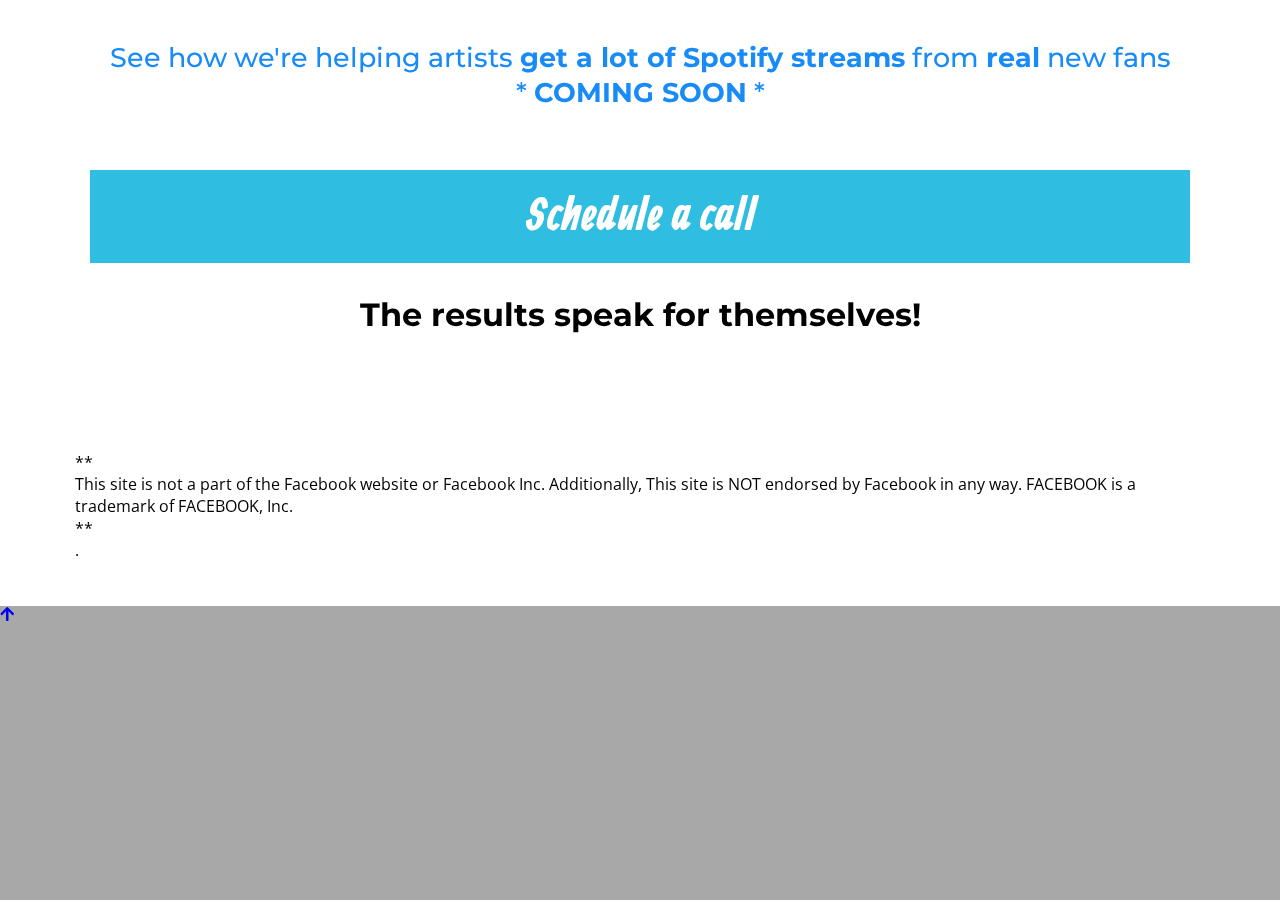
==== commit 039a2d0d: "Update index.html" ====
--- a/index.html
+++ b/index.html
@@ -1,4 +1,4 @@
-<html class="js-focus-visible" data-js-focus-visible=""><link type="text/css" rel="stylesheet" id="dark-mode-custom-link"><link type="text/css" rel="stylesheet" id="dark-mode-general-link"><style lang="en" type="text/css" id="dark-mode-custom-style"></style><style lang="en" type="text/css" id="dark-mode-native-style"></style><head><script class="w-json-ld" type="application/ld+json" id="w-json-ldwistia_26">{"@context":"http://schema.org/","@id":"https://fast.wistia.net/embed/iframe/bm7ntvsrbv","@type":"VideoObject","duration":"PT11M19S","name":"vsl","thumbnailUrl":"https://embed-ssl.wistia.com/deliveries/d6bd6dd07e99653fb2d4412baa24804f.jpg?image_crop_resized=1280x720","embedUrl":"https://fast.wistia.net/embed/iframe/bm7ntvsrbn","uploadDate":"2021-09-13","description":"a Yassine's first project video"}</script><link type="text/css" rel="stylesheet" id="dark-mode-custom-link"><link type="text/css" rel="stylesheet" id="dark-mode-general-link"><style lang="en" type="text/css" id="dark-mode-custom-style"></style><style lang="en" type="text/css" id="dark-mode-native-style"></style><link type="text/css" rel="stylesheet" id="dark-mode-custom-link"><link type="text/css" rel="stylesheet" id="dark-mode-general-link"><style lang="en" type="text/css" id="dark-mode-custom-style"></style><style lang="en" type="text/css" id="dark-mode-native-style"></style>
+<html class="js-focus-visible" data-js-focus-visible=""><head><link type="text/css" rel="stylesheet" id="dark-mode-custom-link"><link type="text/css" rel="stylesheet" id="dark-mode-general-link"><style lang="en" type="text/css" id="dark-mode-custom-style"></style><style lang="en" type="text/css" id="dark-mode-native-style"></style><script src="https://connect.facebook.net/signals/config/369886014861373?v=2.9.52&amp;r=stable" async=""></script><script async="" src="https://connect.facebook.net/en_US/fbevents.js"></script><script class="w-json-ld" type="application/ld+json" id="w-json-ldwistia_26">{"@context":"http://schema.org/","@id":"https://fast.wistia.net/embed/iframe/bm7ntvsrbn","@type":"VideoObject","duration":"PT11M19S","name":"vsl","thumbnailUrl":"https://embed-ssl.wistia.com/deliveries/d6bd6dd07e99653fb2d4412baa24804f.jpg?image_crop_resized=1280x720","embedUrl":"https://fast.wistia.net/embed/iframe/bm7ntvsrbn","uploadDate":"2021-09-13","description":"a Yassine's first project video"}</script><link type="text/css" rel="stylesheet" id="dark-mode-custom-link"><link type="text/css" rel="stylesheet" id="dark-mode-general-link"><style lang="en" type="text/css" id="dark-mode-custom-style"></style><style lang="en" type="text/css" id="dark-mode-native-style"></style><link type="text/css" rel="stylesheet" id="dark-mode-custom-link"><link type="text/css" rel="stylesheet" id="dark-mode-general-link"><style lang="en" type="text/css" id="dark-mode-custom-style"></style><style lang="en" type="text/css" id="dark-mode-native-style"></style>
     <title>Market My Song</title><meta data-n-head="ssr" charset="utf-8"><meta data-n-head="ssr" name="viewport" content="width=device-width, user-scalable=no"><meta data-n-head="ssr" property="og:title" content="Market My Song"><meta data-n-head="ssr" name="description" content="We help artists promote their music and acquire new fans through paid ads."><meta data-n-head="ssr" property="og:description" content="We help artists promote their music and acquire new fans through paid ads."><meta data-n-head="ssr" name="author" content="Yassine Ayouch"><meta data-n-head="ssr" property="og:author" content="Yassine Ayouch"><meta data-n-head="ssr" name="keywords" content="marketmysong, market my song, promote my song"><meta data-n-head="ssr" property="og:keywords" content="marketmysong, market my song, promote my song"><meta data-n-head="ssr" property="og:type" content="website"><meta data-n-head="ssr" property="twitter:type" content="website"><meta data-n-head="ssr" property="robots" content="noindex"><link data-n-head="ssr" rel="icon" type="image/x-icon" href="https://raw.githubusercontent.com/ayouch/prepaid.ma/main/fav.ico"><style data-n-head="ssr" type="text/css">body {
   /* fix big words are overflowing */
   word-wrap: break-word;
@@ -2928,7 +2928,7 @@
 <link rel="stylesheet" href="https://marketmysong.com/style.css">
     <link rel="stylesheet" href="https://use.fontawesome.com/releases/v5.4.1/css/all.css">
     <!-- Global site tag (gtag.js) - Google Analytics -->
-<script async src="https://www.googletagmanager.com/gtag/js?id=G-S3L677EVBR"></script>
+<script async="" src="https://www.googletagmanager.com/gtag/js?id=G-S3L677EVBR"></script>
 <script>
   window.dataLayer = window.dataLayer || [];
   function gtag(){dataLayer.push(arguments);}
@@ -2949,122 +2949,16 @@
   fbq('init', '369886014861373');
   fbq('track', 'ViewContent');
 </script>
-<noscript><img height="1" width="1" style="display:none"
-  src="https://www.facebook.com/tr?id=369886014861373&ev=PageView&noscript=1"
-/></noscript>
+<noscript>&lt;img height="1" width="1" style="display:none"
+  src="https://www.facebook.com/tr?id=369886014861373&amp;ev=PageView&amp;noscript=1"
+/&gt;</noscript>
 <!-- End Facebook Pixel Code -->
-    <meta name="facebook-domain-verification" content="smf8hhlc3eo8w2rbjuyoa7g5hwv38e" />
+    <meta name="facebook-domain-verification" content="smf8hhlc3eo8w2rbjuyoa7g5hwv38e">
     </head>
   <body data-new-gr-c-s-loaded="9.38.0">
-    <div id="__nuxt"><div id="__layout"><div id="app"><div class="bg-fixed bgRepeatX"></div> <div><link href="https://fonts.googleapis.com/css?family=Lato:400,700|Roboto:400,700|Open Sans:400,700|Oswald:400,700|Ranga:400,700|PT Sans Narrow:400,700|Fjalla One:400,700|Source Sans Pro:400,700|Montserrat:400,700|ABeeZee:400,700|" rel="stylesheet"> <!----> <div id="preview-container" class="preview-container hl_page-preview--content"><div data-v-44243b2d=""><!----> <div id="section-2CE27L6JE2" class="radius0 noBorder c-section c-wrapper section-2CE27L6JE2" data-v-44243b2d=""><!----> <div class="inner" data-v-44243b2d=""><!----> <div id="row-OB7L8XK2AZ" class="row-align-center radius0 noBorder c-row c-wrapper row-OB7L8XK2AZ" data-v-44243b2d=""><!----> <div class="inner" data-v-44243b2d=""><!----> <div id="col-LNHAOYVHQI" class="c-column c-wrapper col-LNHAOYVHQI" data-v-44243b2d=""><!----> <div class="inner radius0 noBorder bg bgCover vertical" data-v-44243b2d=""><!----> <div id="heading-JTTD9pTkL" class="c-heading c-wrapper" data-v-44243b2d=""><!----> <!----> <div class="heading-JTTD9pTkL text-output cheading-JTTD9pTkL none noBorder radius0 none"><div><h1>See how we're helping artists <strong>get a lot of Spotify streams</strong> from <strong>real</strong> new fans</h1></div></div> <!----> <!----> <!---->  <!---->  <!----> <!----> <!----> <!----> <!----> <!----> <!----> <!----> <!----></div><div id="video-SX01KCAEDL" class="c-video c-wrapper video-SX01KCAEDL" data-v-44243b2d=""><!----> <!----> <!----> <div id="video-SX01KCAEDL" class="video-container cvideo-SX01KCAEDL noBorder radius0 shadow30" data-v-e08fb840=""><div data-v-e08fb840="" id="video-SX01KCAEDL-hl-custom-code"><script src="https://fast.wistia.com/embed/medias/bm7ntvsrbn.jsonp" async=""></script><script src="https://fast.wistia.com/assets/external/E-v1.js" async=""></script><div class="wistia_responsive_padding" style="padding:56.25% 0 0 0;position:relative;"><div class="wistia_responsive_wrapper" style="height:100%;left:0;position:absolute;top:0;width:100%;"><div class="wistia_video_foam_dummy" data-source-container-id="wistia-bm7ntvsrbn-1" style="border: 0px; display: block; height: 0px; margin: 0px; padding: 0px; position: static; visibility: hidden; width: auto;"></div><div class="wistia_video_foam_dummy" data-source-container-id="wistia-bm7ntvsrbn-1" style="border: 0px; display: block; height: 0px; margin: 0px; padding: 0px; position: static; visibility: hidden; width: auto;"></div><div class="wistia_video_foam_dummy" data-source-container-id="wistia-bm7ntvsrbn-1" style="border: 0px; display: block; height: 0px; margin: 0px; padding: 0px; position: static; visibility: hidden; width: auto;"></div><div class="wistia_video_foam_dummy" data-source-container-id="wistia-bm7ntvsrbn-1" style="border: 0px; display: block; height: 0px; margin: 0px; padding: 0px; position: static; visibility: hidden; width: auto;"></div><div class="wistia_video_foam_dummy" data-source-container-id="wistia-bm7ntvsrbn-1" style="border: 0px; display: block; height: 0px; margin: 0px; padding: 0px; position: static; visibility: hidden; width: auto;"></div><div class="wistia_video_foam_dummy" data-source-container-id="wistia-bm7ntvsrbn-1" style="border: 0px; display: block; height: 0px; margin: 0px; padding: 0px; position: static; visibility: hidden; width: auto;"></div><div class="wistia_video_foam_dummy" data-source-container-id="wistia-bm7ntvsrbn-1" style="border: 0px; display: block; height: 0px; margin: 0px; padding: 0px; position: static; visibility: hidden; width: auto;"></div><div class="wistia_embed wistia_async_bm7ntvsrbn videoFoam=true wistia_embed_initialized" style="height: 200px; position: relative; width: 355px;" id="wistia-bm7ntvsrbn-1"><div class="wistia_swatch" style="height: 100%; left: 0px; opacity: 1; overflow: hidden; position: absolute; top: 0px; transition: opacity 200ms ease 0s; width: 100%;"><img src="https://fast.wistia.com/embed/medias/bm7ntvsrbn/swatch" style="filter:blur(5px);height:100%;object-fit:contain;width:100%;" alt="" aria-hidden="true" onload="this.parentNode.style.opacity=1;"></div><div id="wistia_chrome_23" class="w-chrome" tabindex="-1" style="display: inline-block; height: 200px; line-height: normal; margin: 0px; padding: 0px; position: relative; vertical-align: top; width: 355px; zoom: 1; outline: none; overflow: hidden; box-sizing: content-box;"><div id="wistia_grid_29_wrapper" style="display: block; width: 355px; height: 200px;"><div id="wistia_grid_29_above" style="height: 0px; font-size: 0px; line-height: 0px;"> </div><div id="wistia_grid_29_main" style="width: 355px; left: 0px; height: 200px; margin-top: 0px;"><div id="wistia_grid_29_behind"></div><div id="wistia_grid_29_center" style="width: 100%; height: 100%;"><div class="w-video-wrapper w-css-reset" style="height: 100%; position: absolute; top: 0px; width: 100%; opacity: 1; background-color: rgb(0, 0, 0);"><video id="wistia_simple_video_47" crossorigin="anonymous" poster="https://fast.wistia.com/assets/images/blank.gif" aria-label="Video" defaultplaybackrate="1" src="https://embedwistia-a.akamaihd.net/deliveries/70b95a9a36c76f718c4d5a04be965feb77598dfc/file.mp4" controlslist="nodownload" playsinline="" preload="none" type="video/mp4" x-webkit-airplay="allow" style="background: transparent; display: block; height: 100%; max-height: none; max-width: none; position: static; visibility: visible; width: 100%; object-fit: fill;"><source src="https://embedwistia-a.akamaihd.net/deliveries/70b95a9a36c76f718c4d5a04be965feb77598dfc/file.mp4" type="video/mp4"></video></div><div class="w-ui-container" style="height: 100%; left: 0px; position: absolute; top: 0px; width: 100%; opacity: 1;"><div class="w-vulcan-v2 w-css-reset" id="w-vulcan-v2-28" style="box-sizing: border-box; cursor: default; height: 100%; left: 0px; position: absolute; visibility: visible; top: 0px; width: 100%;"><div class="w-vulcan--background w-css-reset" style="height: 100%; left: 0px; position: absolute; top: 0px; width: 100%;"><div class="w-css-reset" data-handle="statusBar"></div><div class="w-css-reset" data-handle="backgroundFocus"><button aria-label="Play Video" class="w-css-reset w-vulcan-v2-button" tabindex="0" style="width: 0px; height: 0px; pointer-events: none;"></button></div><div class="w-css-reset" data-handle="thumbnail"><div><div class="w-css-reset" style="filter: blur(5px); height: 100%; left: 0px; position: absolute; top: 0px; width: 100%; display: block;"><img class="w-css-reset" srcset="" src="https://fast.wistia.com/embed/medias/bm7ntvsrbn/swatch" alt="Video Thumbnail" aria-hidden="true" style="height: 200px; left: 0px; position: absolute; top: 0px; width: 355px; clip: auto; display: block; border-width: 0px; border-style: solid; border-color: rgb(0, 0, 0); box-sizing: content-box;"></div><div class="w-css-reset" style="height: 100%; left: 0px; opacity: 1; position: absolute; top: 0px; width: 100%; display: block; transition: opacity 3s ease 0s;"><img class="w-css-reset" srcset="https://embedwistia-a.akamaihd.net/deliveries/d6bd6dd07e99653fb2d4412baa24804f.webp?image_crop_resized=640x360 320w, https://embedwistia-a.akamaihd.net/deliveries/d6bd6dd07e99653fb2d4412baa24804f.webp?image_crop_resized=640x360 640w, https://embedwistia-a.akamaihd.net/deliveries/d6bd6dd07e99653fb2d4412baa24804f.webp?image_crop_resized=960x540 960w, https://embedwistia-a.akamaihd.net/deliveries/d6bd6dd07e99653fb2d4412baa24804f.webp?image_crop_resized=1280x720 1280w, https://embedwistia-a.akamaihd.net/deliveries/d6bd6dd07e99653fb2d4412baa24804f.webp?image_crop_resized=1920x1080 1920w, https://embedwistia-a.akamaihd.net/deliveries/d6bd6dd07e99653fb2d4412baa24804f.webp?image_crop_resized=1920x1080 3840w" src="https://embedwistia-a.akamaihd.net/deliveries/d6bd6dd07e99653fb2d4412baa24804f.webp?image_crop_resized=1280x720" alt="Video Thumbnail" style="height: 200px; left: 0px; position: absolute; top: 0px; width: 355px; clip: auto; display: block; border-width: 0px; border-style: solid; border-color: rgb(0, 0, 0); box-sizing: content-box;"></div></div></div></div><div aria-live="polite" class="w-vulcan--aria-live w-css-reset" aria-atomic="true" style="position: absolute; left: -99999em;"></div><div class="w-vulcan-overlays-table w-css-reset" style="display: table; pointer-events: none; position: absolute; width: 100%;"><div class="w-vulcan-overlays--left w-css-reset" style="display: table-cell; vertical-align: top; position: relative; width: 0px;"><div class="w-css-reset" style="height: 180px;"></div></div><div class="w-vulcan-overlays--center w-css-reset" style="display: table-cell; vertical-align: top; position: relative; width: 100%;"><div class="w-css-reset" style="height: 180px;"><div class="w-css-reset" data-handle="bigPlayButton" style="pointer-events: auto;"><div class="w-bpb-wrapper w-css-reset w-css-reset-tree" style="display: block; left: calc(50%); margin-left: -34.668px; margin-top: -22.1875px; position: absolute; top: calc(50%);"><button class="w-big-play-button w-css-reset-button-important w-vulcan-v2-button" aria-label="Play Video: vsl" style="cursor: pointer; height: 44.375px; box-shadow: none; width: 69.3359px;"><div style="background: rgb(30, 113, 231); display: block; left: 0px; height: 44.375px; mix-blend-mode: darken; position: absolute; top: 0px; width: 69.3359px;"></div><div style="background-color: rgba(30, 113, 231, 0.7); height: 44.375px; left: 0px; position: absolute; top: 0px; transition: background-color 150ms ease 0s; width: 69.3359px;"></div><svg x="0px" y="0px" viewBox="0 0 125 80" enable-background="new 0 0 125 80" focusable="false" alt="" style="fill: rgb(255, 255, 255); height: 44.375px; left: 0px; stroke-width: 0px; top: 0px; width: 100%; position: absolute;"><rect fill-rule="evenodd" clip-rule="evenodd" fill="none" width="125" height="80"></rect><polygon fill-rule="evenodd" clip-rule="evenodd" fill="#FFFFFF" points="53,22 53,58 79,40"></polygon></svg></button></div></div><div class="w-css-reset" data-handle="clickForSoundButton" style="pointer-events: auto;"><div class="w-css-reset w-css-reset-tree" data-handle="click-for-sound-backdrop" style="display: none; height: 100%; left: 0px; pointer-events: auto; position: absolute; top: 0px; width: 100%;"><button aria-label="Click for sound" class="w-vulcan-v2-button" style="background: rgba(0, 0, 0, 0.8); border: 2px solid transparent; border-radius: 50%; cursor: pointer; height: 31.5px; width: 31.5px; line-height: 31.5px; outline: none; pointer-events: auto; position: absolute; right: 11.5px; text-align: left; top: 11.5px;"><svg viewBox="0 0 237 237"><style>
-      @keyframes VOLUME_SMALL_WAVE_FLASH {
-          0% { opacity: 0; }
-         33% { opacity: 1; }
-         66% { opacity: 1; }
-        100% { opacity: 0; }
-      }
-
-      @keyframes VOLUME_LARGE_WAVE_FLASH {
-          0% { opacity: 0; }
-         33% { opacity: 1; }
-         66% { opacity: 1; }
-        100% { opacity: 0; }
-      }
-
-      .volume__small-wave {
-        animation: VOLUME_SMALL_WAVE_FLASH 2s infinite;
-        opacity: 0;
-      }
-
-      .volume__large-wave {
-        animation: VOLUME_LARGE_WAVE_FLASH 2s infinite .3s;
-        opacity: 0;
-      }
-    </style><polygon fill="white" points="88 107 65 107 65 131 89 131 112 154 112 84"></polygon><g fill="none" stroke="white" stroke-width="10" stroke-linecap="round"><path class="volume__small-wave" d="M 142 86 C 151 107 151 130 142 151"></path><path class="volume__large-wave" d="M 165 74 C 178 97 178 140 165 163"></path></g></svg></button></div></div><div class="w-css-reset" data-handle="playPauseNotifier" style="pointer-events: auto;"><div class="w-play-pause-notifier" style="background: rgba(0, 0, 0, 0.6); border-radius: 50%; height: 77.6562px; left: 50%; pointer-events: none; position: absolute; opacity: 0; top: 50%; transform: translate(-50%, -50%) scale(0.8); transition: opacity 0.8s ease 0s, transform 0.8s ease 0s; width: 77.6562px;"><div style="height: 44.375px; left: 50%; pointer-events: none; position: absolute; top: 50%; transform: translate(-50%, -50%); width: 27.7344px;"><div style="height: 100%; width: 100%;"><div style="display: block; height: 100%; width: 100%;"><svg x="0px" y="0px" viewBox="0 0 10 12" enable-background="new 0 0 10 12" focusable="false" class="w-css-reset w-css-reset-tree" style="fill: rgb(255, 255, 255); height: 100%; left: 0px; stroke-width: 0px; top: 0px; width: 100%;"><g><rect x="0" y="0" width="3.5" height="12"></rect><rect x="6.5" y="0" width="3.5" height="12"></rect></g></svg></div><div style="display: none; height: 100%; width: 100%;"><svg x="0px" y="0px" viewBox="0 0 10 12" enable-background="new 0 0 10 12" focusable="false" class="w-css-reset w-css-reset-tree" style="fill: rgb(255, 255, 255); height: 100%; left: 0px; stroke-width: 0px; top: 0px; width: 100%;"><polygon points="11.556,7.5 0,15 0,0"></polygon></svg></div></div></div></div></div><div class="w-css-reset" data-handle="playPauseLoading" style="pointer-events: auto;"><div class="w-css-reset w-css-reset-tree" style="height: 100%; left: 0px; pointer-events: none; position: absolute; top: 0px; width: 100%;"><button aria-label="Play Video" class="w-vulcan-v2-button" style="background: rgba(0, 0, 0, 0.6); border: 0px; border-radius: 50%; cursor: pointer; display: none; height: 77.6562px; left: 50%; margin: 0px; padding: 0px; pointer-events: auto; position: absolute; opacity: 0; outline: none; top: 50%; transform: translate(-50%, -50%) scale(0.8); transition: opacity 200ms ease 0s, transform 600ms ease 0s; -webkit-tap-highlight-color: rgba(0, 0, 0, 0); width: 77.6562px;"><div style="box-sizing: border-box; height: 100%; padding: 26.209px 26.209px 26.209px 32.0332px;"><div style="height: 100%; width: 100%;"><div style="display: none; height: 100%; width: 100%;"><svg x="0px" y="0px" viewBox="0 0 11.556 16" enable-background="new 0 0 11.556 16" focusable="false" class="w-css-reset w-css-reset-tree" style="fill: rgb(255, 255, 255); height: 100%; left: 0px; stroke-width: 0px; top: 0px; width: 100%;"><g><rect x="0" y="0" width="3.5" height="12"></rect><rect x="6.5" y="0" width="3.5" height="12"></rect></g></svg></div><div style="display: block; height: 100%; width: 100%;"><svg x="0px" y="0px" viewBox="0 0 11.556 16" enable-background="new 0 0 11.556 16" focusable="false" class="w-css-reset w-css-reset-tree" style="fill: rgb(255, 255, 255); height: 100%; left: 0px; stroke-width: 0px; top: 0px; width: 100%;"><polygon points="11.556,7.5 0,15 0,0"></polygon></svg></div></div></div></button></div></div></div></div><div class="w-vulcan-overlays--right w-css-reset" style="display: table-cell; vertical-align: top; position: relative; width: 0px;"><div class="w-css-reset" style="height: 180px;"></div></div></div><div class="w-bottom-bar w-css-reset" style="bottom: 0px; border-collapse: collapse; display: table; height: 20px; pointer-events: none; position: absolute; right: 0px; table-layout: auto; width: 100%;"><div class="w-bottom-bar-lower w-css-reset" style="position: relative;"><div style="height: 100%; left: 0px; position: absolute; top: 0px; width: 0px;"><div style="background: rgb(30, 113, 231); display: none; height: 100%; mix-blend-mode: darken; left: 0px; opacity: 1; position: absolute; top: 0px; transition: opacity 0s ease 0s; width: 100%;"></div><div style="background: rgba(30, 113, 231, 0.85); height: 100%; opacity: 1; left: 0px; position: absolute; top: 0px; transition: opacity 0s ease 0s; width: 100%;"></div></div><div style="height: 100%; position: absolute; right: 0px; top: 0px; width: 144px;"><div style="background: rgb(30, 113, 231); display: none; height: 100%; mix-blend-mode: darken; left: 0px; opacity: 1; position: absolute; top: 0px; transition: opacity 0s ease 0s; width: 100%;"></div><div style="background: rgba(30, 113, 231, 0.85); height: 100%; opacity: 1; left: 0px; position: absolute; top: 0px; transition: opacity 0s ease 0s; width: 100%;"></div></div><div class="w-bottom-bar-left w-css-reset" style="display: table-cell; vertical-align: top; position: relative; width: 0px; opacity: 1; transition: opacity 0s ease 0s;"><div class="w-bottom-bar-left-inner w-css-reset" style="height: 20px; position: relative; pointer-events: auto; white-space: nowrap;"></div></div><div class="w-bottom-bar-middle w-css-reset" style="display: table-cell; vertical-align: top; position: relative; width: 100%; opacity: 1; transition: opacity 0s ease 0s;"><div class="w-bottom-bar-middle-inner w-css-reset" style="height: 20px; position: relative; pointer-events: auto; white-space: nowrap; opacity: 1; transform: translateY(0px); transition: opacity 0ms ease 0s, transform 0ms ease 0s;"></div></div><div class="w-bottom-bar-right w-css-reset" style="display: table-cell; vertical-align: top; position: relative; width: 0px; opacity: 1; transition: opacity 0s ease 0s; white-space: nowrap;"><div class="w-bottom-bar-right-inner-anchor w-css-reset" style="height: 20px; position: relative; pointer-events: auto; white-space: nowrap; display: inline-block; right: 0px; top: 0px; vertical-align: top;"><div class="w-bottom-bar-right-inner w-css-reset" style="height: 20px; position: relative; pointer-events: auto; white-space: nowrap; display: inline-block; opacity: 1; right: 0px; top: 0px; transform: translateY(0px); transition: opacity 0ms ease 0s, transform 0ms ease 0s;"><div class="w-css-reset" data-handle="volumeButton" style="display: inline-block; vertical-align: top;"><div class="w-vulcan-button-wrapper w-css-reset" style="display: inline-block; height: 20px; position: relative; vertical-align: top; width: 24px;"><button tagname="button" class="w-vulcan-v2-button w-css-reset w-css-reset-tree w-css-reset-button-important" aria-label="Mute" title="Mute" style="background-color: rgba(0, 0, 0, 0); box-shadow: none; cursor: pointer; height: 100%; position: relative; transition: background-color 150ms ease 0s; width: 100%;"><div class="w-vulcan-icon-wrapper" data-handle="volumeButton" style="box-sizing: border-box; height: 100%; position: relative; transform: scale(1.001); transition: transform 200ms ease 0s;"><svg x="0px" y="0px" viewBox="0 0 40 34" enable-background="new 0 0 40 34" focusable="false" style="fill: rgb(255, 255, 255); height: 100%; left: 0px; stroke-width: 0px; top: 0px; width: 100%;"><g style="transform: translateX(1.25px); transition: transform 100ms ease 0s;"><g><path d="M13.8,14.2c-0.5,0.5-1.4,0.8-2,0.8h-1.6C9.5,15,9,15.5,9,16.2v1.6c0,0.7,0.5,1.2,1.2,1.2h1.6c0.7,0,1.6,0.4,2,0.8l2.3,2.3c0.5,0.5,0.8,0.3,0.8-0.4v-9.6c0-0.7-0.4-0.8-0.8-0.4L13.8,14.2z"></path></g><g><path fill="none" stroke="#ffffff" stroke-line-cap="round" stroke-miterlimit="10" stroke-width="2" d="M22,11.7c0,0,1.1,2.5,1.1,5s-1.1,5-1.1,5" style="opacity: 1; transition: opacity 100ms ease 0s;"></path><path fill="none" stroke="#ffffff" stroke-line-cap="round" stroke-miterlimit="10" stroke-width="2" d="M25.8,9.2c0,0,1.7,3.8,1.7,7.5c0,3.7-1.7,7.5-1.7,7.5" style="opacity: 1; transition: opacity 100ms ease 0s;"></path></g><g style="opacity: 0; transition: opacity 100ms ease 0s;"><line fill="none" stroke="#ffffff" stroke-line-cap="round" stroke-miterlimit="10" stroke-width="1.8102" x1="19.2" y1="15" x2="23.2" y2="19"></line><line fill="none" stroke="#ffffff" stroke-line-cap="round" stroke-miterlimit="10" stroke-width="1.8102" x1="19.2" y1="19" x2="23.2" y2="15"></line></g></g></svg></div></button></div></div><div class="w-css-reset" data-handle="settingsButton" style="display: inline-block; vertical-align: top;"><div class="w-vulcan-button-wrapper w-css-reset" style="display: inline-block; height: 20px; position: relative; vertical-align: top; width: 24px;"><button tagname="button" class="w-vulcan-v2-button w-css-reset w-css-reset-tree w-css-reset-button-important" aria-expanded="false" aria-label="Show settings menu" title="Show settings menu" style="background-color: rgba(0, 0, 0, 0); box-shadow: none; cursor: pointer; height: 100%; position: relative; transition: background-color 150ms ease 0s; width: 100%;"><div class="w-vulcan-icon-wrapper" data-handle="settingsButton" style="box-sizing: border-box; height: 100%; position: relative; transform: scale(1.001); transition: transform 200ms ease 0s;"><svg x="0px" y="0px" viewBox="0 0 40 34" enable-background="new 0 0 40 34" focusable="false" style="fill: rgb(255, 255, 255); height: 100%; left: 0px; stroke-width: 0px; top: 0px; width: 100%;"><g><g><path d="M28.3,16.4h-1.9c-0.4,0-0.8-0.3-0.9-0.7l-0.4-1.1c-0.2-0.3-0.1-0.8,0.2-1.1l1.3-1.3c0.3-0.3,0.3-0.7,0-1l-0.4-0.4c-0.3-0.3-0.7-0.3-1,0l-1.3,1.3c-0.3,0.3-0.8,0.3-1.1,0.1l-1.1-0.5c-0.4-0.1-0.7-0.5-0.7-0.9V9.1c0-0.4-0.3-0.7-0.7-0.7h-0.6c-0.4,0-0.7,0.3-0.7,0.7v1.7c0,0.4-0.3,0.8-0.7,0.9l-1.2,0.5c-0.3,0.2-0.8,0.1-1.1-0.2l-1.2-1.2c-0.3-0.3-0.7-0.3-1,0l-0.4,0.4c-0.3,0.3-0.3,0.7,0,1l1.2,1.2c0.3,0.3,0.3,0.8,0.1,1.1l-0.5,1.2c-0.1,0.4-0.5,0.7-0.9,0.7h-1.6c-0.4,0-0.7,0.3-0.7,0.7v0.6c0,0.4,0.3,0.7,0.7,0.7h1.6c0.4,0,0.8,0.3,0.9,0.7l0.5,1.2c0.2,0.3,0.1,0.8-0.1,1.1l-1.2,1.2c-0.3,0.3-0.3,0.7,0,1l0.4,0.4c0.3,0.3,0.7,0.3,1,0l1.2-1.2c0.3-0.3,0.8-0.3,1.1-0.2l1.2,0.5c0.4,0.1,0.7,0.5,0.7,0.9v1.7c0,0.4,0.3,0.7,0.7,0.7h0.6c0.4,0,0.7-0.3,0.7-0.7V24c0-0.4,0.3-0.8,0.7-0.9l1.1-0.5c0.3-0.2,0.8-0.1,1.1,0.1l1.3,1.3c0.3,0.3,0.7,0.3,1,0l0.4-0.4c0.3-0.3,0.3-0.7,0-1l-1.3-1.3C25,21,25,20.5,25.1,20.2l0.4-1.1c0.1-0.4,0.5-0.7,0.9-0.7h1.9c0.4,0,0.7-0.3,0.7-0.7v-0.6C29,16.7,28.7,16.4,28.3,16.4z M23.8,17.5c0,2.2-1.8,3.9-3.9,3.9c-2.2,0-3.9-1.8-3.9-3.9s1.7-3.9,3.9-3.9C22.1,13.6,23.8,15.3,23.8,17.5z"></path></g></g></svg></div></button></div></div><div class="w-css-reset" data-handle="fullscreenButton" style="display: inline-block; vertical-align: top;"><div class="w-vulcan-button-wrapper w-css-reset" style="display: inline-block; height: 20px; position: relative; vertical-align: top; width: 24px;"><button tagname="button" class="w-vulcan-v2-button w-css-reset w-css-reset-tree w-css-reset-button-important" aria-label="Fullscreen" title="Fullscreen" style="background-color: rgba(0, 0, 0, 0); box-shadow: none; cursor: pointer; height: 100%; position: relative; transition: background-color 150ms ease 0s; width: 100%;"><div class="w-vulcan-icon-wrapper" data-handle="fullscreenButton" style="box-sizing: border-box; height: 100%; position: relative; transform: scale(1.001); transition: transform 200ms ease 0s;"><svg x="0px" y="0px" viewBox="0 0 40 34" enable-background="new 0 0 40 34" focusable="false" style="fill: rgb(255, 255, 255); height: 100%; left: 0px; stroke-width: 0px; top: 0px; width: 100%;"><g><g><polyline fill="none" stroke="#ffffff" stroke-width="2" stroke-linecap="round" stroke-linejoin="round" stroke-miterlimit="10" points="31.4,12.6 31.4,8.7 25.8,8.7"></polyline><polyline fill="none" stroke="#ffffff" stroke-width="2" stroke-linecap="round" stroke-linejoin="round" stroke-miterlimit="10" points="14.7,8.7 9.1,8.7 9.1,12.6"></polyline><polyline fill="none" stroke="#ffffff" stroke-width="2" stroke-linecap="round" stroke-linejoin="round" stroke-miterlimit="10" points="25.8,24.8 31.4,24.8 31.4,20.9"></polyline><polyline fill="none" stroke="#ffffff" stroke-width="2" stroke-linecap="round" stroke-linejoin="round" stroke-miterlimit="10" points="9.1,20.9 9.1,24.8 14.7,24.8"></polyline></g><rect x="13.7" y="12.3" fill="none" stroke="#ffffff" stroke-width="2" stroke-linecap="round" stroke-linejoin="round" stroke-miterlimit="10" enable-background="new" width="13.3" height="8.9"></rect></g></svg></div></button></div></div><div class="w-css-reset" data-handle="wistiaLogo" style="display: inline-block; vertical-align: top;"><div class="w-vulcan-button-wrapper w-css-reset" style="display: inline-block; height: 20px; position: relative; vertical-align: top; width: 72px;"><button tagname="button" class="w-vulcan-v2-button w-css-reset w-css-reset-tree w-css-reset-button-important" aria-expanded="false" aria-label="Wistia Logo -- Learn More" title="Wistia Logo -- Learn More" style="background-color: rgba(0, 0, 0, 0); box-shadow: none; cursor: pointer; height: 100%; position: relative; transition: background-color 150ms ease 0s; width: 100%;"><div class="w-vulcan-icon-wrapper" data-handle="wistiaLogo" style="box-sizing: border-box; height: 100%; position: relative; transform: scale(1.001); transition: transform 200ms ease 0s;"><svg viewBox="0 0 110 34" style="height: 100%;"><g fill="#ffffff"><path d="M48.2,10.9h1.7L45,23h-0.4l-3.9-9.8l-4,9.8h-0.4l-4.9-12.1h1.7l3.3,8.3l3.3-8.3h1.6l3.4,8.3L48.2,10.9z"></path><path d="M52.2,10.9h1.7V23h-1.7V10.9z"></path><path d="M60.4,17.9l-1.3-0.8c-0.8-0.5-1.4-1-1.8-1.5s-0.5-1-0.5-1.7c0-0.9,0.3-1.7,1-2.3c0.7-0.6,1.5-0.9,2.6-0.9 c1,0,1.9,0.3,2.8,0.8v2c-0.9-0.8-1.8-1.3-2.8-1.3c-0.6,0-1,0.1-1.4,0.4s-0.5,0.6-0.5,1c0,0.4,0.1,0.7,0.4,1c0.3,0.3,0.7,0.6,1.3,1 l1.3,0.8c1.5,0.9,2.2,2,2.2,3.4c0,1-0.3,1.8-1,2.4c-0.6,0.6-1.5,0.9-2.5,0.9c-1.2,0-2.3-0.4-3.3-1.1v-2.2c0.9,1.2,2,1.8,3.2,1.8 c0.5,0,1-0.2,1.4-0.5c0.4-0.3,0.5-0.7,0.5-1.1C62,19.3,61.5,18.6,60.4,17.9z"></path><path d="M65.4,10.9h10.1v1.5h-4.2V23h-1.7V12.4h-4.1V10.9z"></path><path d="M78,10.9h1.7V23H78V10.9z"></path><path d="M87.1,10.8h1.2L93.8,23H92l-1.6-3.6h-5.1L83.7,23H82L87.1,10.8z M89.7,17.9l-1.9-4.4l-1.8,4.4H89.7z"></path></g><path fill="#ffffff" d="M28.9,15.6c0,0-0.4,0.7-2.1,1.8c-0.8,0.5-2.3,1-4.4,1.2c-1.1,0.1-3.1,0-4,0c-0.9,0-1.3,0.2-2.1,1.1 c-2.9,3.2-2.9,3.2-2.9,3.2s1,0,1.8,0c0.8,0,5.5,0.3,7.6-0.3C29.6,20.7,28.9,15.6,28.9,15.6z"></path><g fill="#ffffff"><path d="M28.8,12.6c0.3-2-0.8-2.5-0.8-2.5s0,1.6-2.9,2c-2.6,0.3-11.5,0.1-11.5,0.1s0,0,2.9,3.3c0.8,0.9,1.2,1,2.1,1.1 c0.9,0.1,2.8,0,4.1-0.1c1.4-0.1,3.4-0.6,4.8-1.6C28,14.2,28.6,13.5,28.8,12.6z"></path></g></svg></div></button></div></div></div></div><div class="w-ellipsis w-css-reset" style="height: 20px; position: relative; pointer-events: auto; white-space: nowrap; display: none;"></div></div></div></div><div class="w-foreground w-css-reset" style="height: 100%; left: 0px; pointer-events: none; position: absolute; top: 0px; width: 100%;"><div class="w-css-reset" data-handle="contextMenu" style="pointer-events: auto;"></div><div class="w-css-reset" data-handle="loadingHourglass" style="pointer-events: auto;"></div><div class="w-css-reset" data-handle="focusOutline" style="pointer-events: auto;"><div class="w-focus-outline" style="box-shadow: rgb(255, 255, 255) 0px 0px 0px 2px inset; display: none; height: 100%; left: 0px; pointer-events: none; position: absolute; right: 0px; width: 100%;"></div></div></div></div><style id="wistia_35_style" type="text/css" class="wistia_injected_style">
-      #wistia_chrome_23 #wistia_grid_29_wrapper .w-css-reset{font-size:14px;}
-#wistia_chrome_23 #wistia_grid_29_wrapper div.w-css-reset{box-sizing:inherit;box-shadow:none;color:inherit;display:block;float:none;font:inherit;font-family:inherit;font-style:normal;font-weight:normal;font-size:inherit;letter-spacing:0;line-height:inherit;margin:0;max-height:none;max-width:none;min-height:0;min-width:0;padding:0;position:static;text-decoration:none;text-transform:none;text-shadow:none;transition:none;word-wrap:normal;-webkit-tap-highlight-color:rgba(0,0,0,0);-webkit-user-select:none;-webkit-font-smoothing:antialiased}
-#wistia_chrome_23 #wistia_grid_29_wrapper span.w-css-reset{box-sizing:inherit;box-shadow:none;color:inherit;display:block;float:none;font:inherit;font-family:inherit;font-style:normal;font-weight:normal;font-size:inherit;letter-spacing:0;line-height:inherit;margin:0;max-height:none;max-width:none;min-height:0;min-width:0;padding:0;position:static;text-decoration:none;text-transform:none;text-shadow:none;transition:none;word-wrap:normal;-webkit-tap-highlight-color:rgba(0,0,0,0);-webkit-user-select:none;-webkit-font-smoothing:antialiased}
-#wistia_chrome_23 #wistia_grid_29_wrapper ul.w-css-reset{box-sizing:inherit;box-shadow:none;color:inherit;display:block;float:none;font:inherit;font-family:inherit;font-style:normal;font-weight:normal;font-size:inherit;letter-spacing:0;line-height:inherit;margin:0;max-height:none;max-width:none;min-height:0;min-width:0;padding:0;position:static;text-decoration:none;text-transform:none;text-shadow:none;transition:none;word-wrap:normal;-webkit-tap-highlight-color:rgba(0,0,0,0);-webkit-user-select:none;-webkit-font-smoothing:antialiased}
-#wistia_chrome_23 #wistia_grid_29_wrapper li.w-css-reset{box-sizing:inherit;box-shadow:none;color:inherit;display:block;float:none;font:inherit;font-family:inherit;font-style:normal;font-weight:normal;font-size:inherit;letter-spacing:0;line-height:inherit;margin:0;max-height:none;max-width:none;min-height:0;min-width:0;padding:0;position:static;text-decoration:none;text-transform:none;text-shadow:none;transition:none;word-wrap:normal;-webkit-tap-highlight-color:rgba(0,0,0,0);-webkit-user-select:none;-webkit-font-smoothing:antialiased}
-#wistia_chrome_23 #wistia_grid_29_wrapper label.w-css-reset{box-sizing:inherit;box-shadow:none;color:inherit;display:block;float:none;font:inherit;font-family:inherit;font-style:normal;font-weight:normal;font-size:inherit;letter-spacing:0;line-height:inherit;margin:0;max-height:none;max-width:none;min-height:0;min-width:0;padding:0;position:static;text-decoration:none;text-transform:none;text-shadow:none;transition:none;word-wrap:normal;-webkit-tap-highlight-color:rgba(0,0,0,0);-webkit-user-select:none;-webkit-font-smoothing:antialiased}
-#wistia_chrome_23 #wistia_grid_29_wrapper fieldset.w-css-reset{box-sizing:inherit;box-shadow:none;color:inherit;display:block;float:none;font:inherit;font-family:inherit;font-style:normal;font-weight:normal;font-size:inherit;letter-spacing:0;line-height:inherit;margin:0;max-height:none;max-width:none;min-height:0;min-width:0;padding:0;position:static;text-decoration:none;text-transform:none;text-shadow:none;transition:none;word-wrap:normal;-webkit-tap-highlight-color:rgba(0,0,0,0);-webkit-user-select:none;-webkit-font-smoothing:antialiased}
-#wistia_chrome_23 #wistia_grid_29_wrapper button.w-css-reset{box-sizing:inherit;box-shadow:none;color:inherit;display:block;float:none;font:inherit;font-family:inherit;font-style:normal;font-weight:normal;font-size:inherit;letter-spacing:0;line-height:inherit;margin:0;max-height:none;max-width:none;min-height:0;min-width:0;padding:0;position:static;text-decoration:none;text-transform:none;text-shadow:none;transition:none;word-wrap:normal;-webkit-tap-highlight-color:rgba(0,0,0,0);-webkit-user-select:none;-webkit-font-smoothing:antialiased}
-#wistia_chrome_23 #wistia_grid_29_wrapper img.w-css-reset{box-sizing:inherit;box-shadow:none;color:inherit;display:block;float:none;font:inherit;font-family:inherit;font-style:normal;font-weight:normal;font-size:inherit;letter-spacing:0;line-height:inherit;margin:0;max-height:none;max-width:none;min-height:0;min-width:0;padding:0;position:static;text-decoration:none;text-transform:none;text-shadow:none;transition:none;word-wrap:normal;-webkit-tap-highlight-color:rgba(0,0,0,0);-webkit-user-select:none;-webkit-font-smoothing:antialiased}
-#wistia_chrome_23 #wistia_grid_29_wrapper a.w-css-reset{box-sizing:inherit;box-shadow:none;color:inherit;display:block;float:none;font:inherit;font-family:inherit;font-style:normal;font-weight:normal;font-size:inherit;letter-spacing:0;line-height:inherit;margin:0;max-height:none;max-width:none;min-height:0;min-width:0;padding:0;position:static;text-decoration:none;text-transform:none;text-shadow:none;transition:none;word-wrap:normal;-webkit-tap-highlight-color:rgba(0,0,0,0);-webkit-user-select:none;-webkit-font-smoothing:antialiased}
-#wistia_chrome_23 #wistia_grid_29_wrapper svg.w-css-reset{box-sizing:inherit;box-shadow:none;color:inherit;display:block;float:none;font:inherit;font-family:inherit;font-style:normal;font-weight:normal;font-size:inherit;letter-spacing:0;line-height:inherit;margin:0;max-height:none;max-width:none;min-height:0;min-width:0;padding:0;position:static;text-decoration:none;text-transform:none;text-shadow:none;transition:none;word-wrap:normal;-webkit-tap-highlight-color:rgba(0,0,0,0);-webkit-user-select:none;-webkit-font-smoothing:antialiased}
-#wistia_chrome_23 #wistia_grid_29_wrapper p.w-css-reset{box-sizing:inherit;box-shadow:none;color:inherit;display:block;float:none;font:inherit;font-family:inherit;font-style:normal;font-weight:normal;font-size:inherit;letter-spacing:0;line-height:inherit;margin:0;max-height:none;max-width:none;min-height:0;min-width:0;padding:0;position:static;text-decoration:none;text-transform:none;text-shadow:none;transition:none;word-wrap:normal;-webkit-tap-highlight-color:rgba(0,0,0,0);-webkit-user-select:none;-webkit-font-smoothing:antialiased}
-#wistia_chrome_23 #wistia_grid_29_wrapper a.w-css-reset{border:0;}
-#wistia_chrome_23 #wistia_grid_29_wrapper h1.w-css-reset{box-sizing:inherit;box-shadow:none;color:inherit;display:block;float:none;font:inherit;font-family:inherit;font-style:normal;font-weight:normal;font-size:2em;letter-spacing:0;line-height:inherit;margin:0;max-height:none;max-width:none;min-height:0;min-width:0;padding:0;position:static;text-decoration:none;text-transform:none;text-shadow:none;transition:none;word-wrap:normal;-webkit-tap-highlight-color:rgba(0,0,0,0);-webkit-user-select:none;-webkit-font-smoothing:antialiased}
-#wistia_chrome_23 #wistia_grid_29_wrapper h2.w-css-reset{box-sizing:inherit;box-shadow:none;color:inherit;display:block;float:none;font:inherit;font-family:inherit;font-style:normal;font-weight:normal;font-size:1.5em;letter-spacing:0;line-height:inherit;margin:0;max-height:none;max-width:none;min-height:0;min-width:0;padding:0;position:static;text-decoration:none;text-transform:none;text-shadow:none;transition:none;word-wrap:normal;-webkit-tap-highlight-color:rgba(0,0,0,0);-webkit-user-select:none;-webkit-font-smoothing:antialiased}
-#wistia_chrome_23 #wistia_grid_29_wrapper h3.w-css-reset{box-sizing:inherit;box-shadow:none;color:inherit;display:block;float:none;font:inherit;font-family:inherit;font-style:normal;font-weight:normal;font-size:1.17em;letter-spacing:0;line-height:inherit;margin:0;max-height:none;max-width:none;min-height:0;min-width:0;padding:0;position:static;text-decoration:none;text-transform:none;text-shadow:none;transition:none;word-wrap:normal;-webkit-tap-highlight-color:rgba(0,0,0,0);-webkit-user-select:none;-webkit-font-smoothing:antialiased}
-#wistia_chrome_23 #wistia_grid_29_wrapper p.w-css-reset{margin:1.4em 0;}
-#wistia_chrome_23 #wistia_grid_29_wrapper a.w-css-reset{display:inline;}
-#wistia_chrome_23 #wistia_grid_29_wrapper span.w-css-reset{display:inline;}
-#wistia_chrome_23 #wistia_grid_29_wrapper svg.w-css-reset{display:inline;}
-#wistia_chrome_23 #wistia_grid_29_wrapper ul.w-css-reset{box-sizing:inherit;box-shadow:none;color:inherit;display:block;float:none;font:inherit;font-family:inherit;font-style:normal;font-weight:normal;font-size:inherit;letter-spacing:0;line-height:inherit;margin:0;max-height:none;max-width:none;min-height:0;min-width:0;padding:0;position:static;text-decoration:none;text-transform:none;text-shadow:none;transition:none;word-wrap:normal;-webkit-tap-highlight-color:rgba(0,0,0,0);-webkit-user-select:none;-webkit-font-smoothing:antialiased;list-style-type:none}
-#wistia_chrome_23 #wistia_grid_29_wrapper ol.w-css-reset{box-sizing:inherit;box-shadow:none;color:inherit;display:block;float:none;font:inherit;font-family:inherit;font-style:normal;font-weight:normal;font-size:inherit;letter-spacing:0;line-height:inherit;margin:0;max-height:none;max-width:none;min-height:0;min-width:0;padding:0;position:static;text-decoration:none;text-transform:none;text-shadow:none;transition:none;word-wrap:normal;-webkit-tap-highlight-color:rgba(0,0,0,0);-webkit-user-select:none;-webkit-font-smoothing:antialiased;list-style-type:none}
-#wistia_chrome_23 #wistia_grid_29_wrapper li.w-css-reset{box-sizing:inherit;box-shadow:none;color:inherit;display:block;float:none;font:inherit;font-family:inherit;font-style:normal;font-weight:normal;font-size:inherit;letter-spacing:0;line-height:inherit;margin:0;max-height:none;max-width:none;min-height:0;min-width:0;padding:0;position:static;text-decoration:none;text-transform:none;text-shadow:none;transition:none;word-wrap:normal;-webkit-tap-highlight-color:rgba(0,0,0,0);-webkit-user-select:none;-webkit-font-smoothing:antialiased;list-style-type:none}
-#wistia_chrome_23 #wistia_grid_29_wrapper ul:before.w-css-reset{display:none}
-#wistia_chrome_23 #wistia_grid_29_wrapper ol:before.w-css-reset{display:none}
-#wistia_chrome_23 #wistia_grid_29_wrapper li:before.w-css-reset{display:none}
-#wistia_chrome_23 #wistia_grid_29_wrapper ul:after.w-css-reset{display:none}
-#wistia_chrome_23 #wistia_grid_29_wrapper ol:after.w-css-reset{display:none}
-#wistia_chrome_23 #wistia_grid_29_wrapper li:after.w-css-reset{display:none}
-#wistia_chrome_23 #wistia_grid_29_wrapper label.w-css-reset{background-attachment:scroll;background-color:transparent;background-image:none;background-position:0 0;background-repeat:no-repeat;background-size:100% 100%;float:none;outline:none}
-#wistia_chrome_23 #wistia_grid_29_wrapper button.w-css-reset{background-attachment:scroll;background-color:transparent;background-image:none;background-position:0 0;background-repeat:no-repeat;background-size:100% 100%;border:0;border-radius:0;outline:none;position:static}
-#wistia_chrome_23 #wistia_grid_29_wrapper img.w-css-reset{border:0;display:inline-block;vertical-align:top;border-radius:0;outline:none;position:static}
-#wistia_chrome_23 #wistia_grid_29_wrapper .w-css-reset button::-moz-focus-inner{border: 0;}
-      #wistia_chrome_23 #wistia_grid_29_wrapper .w-css-reset-tree {font-size:14px;}
-#wistia_chrome_23 #wistia_grid_29_wrapper .w-css-reset-tree div{box-sizing:inherit;box-shadow:none;color:inherit;display:block;float:none;font:inherit;font-family:inherit;font-style:normal;font-weight:normal;font-size:inherit;letter-spacing:0;line-height:inherit;margin:0;max-height:none;max-width:none;min-height:0;min-width:0;padding:0;position:static;text-decoration:none;text-transform:none;text-shadow:none;transition:none;word-wrap:normal;-webkit-tap-highlight-color:rgba(0,0,0,0);-webkit-user-select:none;-webkit-font-smoothing:antialiased}
-#wistia_chrome_23 #wistia_grid_29_wrapper .w-css-reset-tree span{box-sizing:inherit;box-shadow:none;color:inherit;display:block;float:none;font:inherit;font-family:inherit;font-style:normal;font-weight:normal;font-size:inherit;letter-spacing:0;line-height:inherit;margin:0;max-height:none;max-width:none;min-height:0;min-width:0;padding:0;position:static;text-decoration:none;text-transform:none;text-shadow:none;transition:none;word-wrap:normal;-webkit-tap-highlight-color:rgba(0,0,0,0);-webkit-user-select:none;-webkit-font-smoothing:antialiased}
-#wistia_chrome_23 #wistia_grid_29_wrapper .w-css-reset-tree ul{box-sizing:inherit;box-shadow:none;color:inherit;display:block;float:none;font:inherit;font-family:inherit;font-style:normal;font-weight:normal;font-size:inherit;letter-spacing:0;line-height:inherit;margin:0;max-height:none;max-width:none;min-height:0;min-width:0;padding:0;position:static;text-decoration:none;text-transform:none;text-shadow:none;transition:none;word-wrap:normal;-webkit-tap-highlight-color:rgba(0,0,0,0);-webkit-user-select:none;-webkit-font-smoothing:antialiased}
-#wistia_chrome_23 #wistia_grid_29_wrapper .w-css-reset-tree li{box-sizing:inherit;box-shadow:none;color:inherit;display:block;float:none;font:inherit;font-family:inherit;font-style:normal;font-weight:normal;font-size:inherit;letter-spacing:0;line-height:inherit;margin:0;max-height:none;max-width:none;min-height:0;min-width:0;padding:0;position:static;text-decoration:none;text-transform:none;text-shadow:none;transition:none;word-wrap:normal;-webkit-tap-highlight-color:rgba(0,0,0,0);-webkit-user-select:none;-webkit-font-smoothing:antialiased}
-#wistia_chrome_23 #wistia_grid_29_wrapper .w-css-reset-tree label{box-sizing:inherit;box-shadow:none;color:inherit;display:block;float:none;font:inherit;font-family:inherit;font-style:normal;font-weight:normal;font-size:inherit;letter-spacing:0;line-height:inherit;margin:0;max-height:none;max-width:none;min-height:0;min-width:0;padding:0;position:static;text-decoration:none;text-transform:none;text-shadow:none;transition:none;word-wrap:normal;-webkit-tap-highlight-color:rgba(0,0,0,0);-webkit-user-select:none;-webkit-font-smoothing:antialiased}
-#wistia_chrome_23 #wistia_grid_29_wrapper .w-css-reset-tree fieldset{box-sizing:inherit;box-shadow:none;color:inherit;display:block;float:none;font:inherit;font-family:inherit;font-style:normal;font-weight:normal;font-size:inherit;letter-spacing:0;line-height:inherit;margin:0;max-height:none;max-width:none;min-height:0;min-width:0;padding:0;position:static;text-decoration:none;text-transform:none;text-shadow:none;transition:none;word-wrap:normal;-webkit-tap-highlight-color:rgba(0,0,0,0);-webkit-user-select:none;-webkit-font-smoothing:antialiased}
-#wistia_chrome_23 #wistia_grid_29_wrapper .w-css-reset-tree button{box-sizing:inherit;box-shadow:none;color:inherit;display:block;float:none;font:inherit;font-family:inherit;font-style:normal;font-weight:normal;font-size:inherit;letter-spacing:0;line-height:inherit;margin:0;max-height:none;max-width:none;min-height:0;min-width:0;padding:0;position:static;text-decoration:none;text-transform:none;text-shadow:none;transition:none;word-wrap:normal;-webkit-tap-highlight-color:rgba(0,0,0,0);-webkit-user-select:none;-webkit-font-smoothing:antialiased}
-#wistia_chrome_23 #wistia_grid_29_wrapper .w-css-reset-tree img{box-sizing:inherit;box-shadow:none;color:inherit;display:block;float:none;font:inherit;font-family:inherit;font-style:normal;font-weight:normal;font-size:inherit;letter-spacing:0;line-height:inherit;margin:0;max-height:none;max-width:none;min-height:0;min-width:0;padding:0;position:static;text-decoration:none;text-transform:none;text-shadow:none;transition:none;word-wrap:normal;-webkit-tap-highlight-color:rgba(0,0,0,0);-webkit-user-select:none;-webkit-font-smoothing:antialiased}
-#wistia_chrome_23 #wistia_grid_29_wrapper .w-css-reset-tree a{box-sizing:inherit;box-shadow:none;color:inherit;display:block;float:none;font:inherit;font-family:inherit;font-style:normal;font-weight:normal;font-size:inherit;letter-spacing:0;line-height:inherit;margin:0;max-height:none;max-width:none;min-height:0;min-width:0;padding:0;position:static;text-decoration:none;text-transform:none;text-shadow:none;transition:none;word-wrap:normal;-webkit-tap-highlight-color:rgba(0,0,0,0);-webkit-user-select:none;-webkit-font-smoothing:antialiased}
-#wistia_chrome_23 #wistia_grid_29_wrapper .w-css-reset-tree svg{box-sizing:inherit;box-shadow:none;color:inherit;display:block;float:none;font:inherit;font-family:inherit;font-style:normal;font-weight:normal;font-size:inherit;letter-spacing:0;line-height:inherit;margin:0;max-height:none;max-width:none;min-height:0;min-width:0;padding:0;position:static;text-decoration:none;text-transform:none;text-shadow:none;transition:none;word-wrap:normal;-webkit-tap-highlight-color:rgba(0,0,0,0);-webkit-user-select:none;-webkit-font-smoothing:antialiased}
-#wistia_chrome_23 #wistia_grid_29_wrapper .w-css-reset-tree p{box-sizing:inherit;box-shadow:none;color:inherit;display:block;float:none;font:inherit;font-family:inherit;font-style:normal;font-weight:normal;font-size:inherit;letter-spacing:0;line-height:inherit;margin:0;max-height:none;max-width:none;min-height:0;min-width:0;padding:0;position:static;text-decoration:none;text-transform:none;text-shadow:none;transition:none;word-wrap:normal;-webkit-tap-highlight-color:rgba(0,0,0,0);-webkit-user-select:none;-webkit-font-smoothing:antialiased}
-#wistia_chrome_23 #wistia_grid_29_wrapper .w-css-reset-tree a{border:0;}
-#wistia_chrome_23 #wistia_grid_29_wrapper .w-css-reset-tree h1{box-sizing:inherit;box-shadow:none;color:inherit;display:block;float:none;font:inherit;font-family:inherit;font-style:normal;font-weight:normal;font-size:2em;letter-spacing:0;line-height:inherit;margin:0;max-height:none;max-width:none;min-height:0;min-width:0;padding:0;position:static;text-decoration:none;text-transform:none;text-shadow:none;transition:none;word-wrap:normal;-webkit-tap-highlight-color:rgba(0,0,0,0);-webkit-user-select:none;-webkit-font-smoothing:antialiased}
-#wistia_chrome_23 #wistia_grid_29_wrapper .w-css-reset-tree h2{box-sizing:inherit;box-shadow:none;color:inherit;display:block;float:none;font:inherit;font-family:inherit;font-style:normal;font-weight:normal;font-size:1.5em;letter-spacing:0;line-height:inherit;margin:0;max-height:none;max-width:none;min-height:0;min-width:0;padding:0;position:static;text-decoration:none;text-transform:none;text-shadow:none;transition:none;word-wrap:normal;-webkit-tap-highlight-color:rgba(0,0,0,0);-webkit-user-select:none;-webkit-font-smoothing:antialiased}
-#wistia_chrome_23 #wistia_grid_29_wrapper .w-css-reset-tree h3{box-sizing:inherit;box-shadow:none;color:inherit;display:block;float:none;font:inherit;font-family:inherit;font-style:normal;font-weight:normal;font-size:1.17em;letter-spacing:0;line-height:inherit;margin:0;max-height:none;max-width:none;min-height:0;min-width:0;padding:0;position:static;text-decoration:none;text-transform:none;text-shadow:none;transition:none;word-wrap:normal;-webkit-tap-highlight-color:rgba(0,0,0,0);-webkit-user-select:none;-webkit-font-smoothing:antialiased}
-#wistia_chrome_23 #wistia_grid_29_wrapper .w-css-reset-tree p{margin:1.4em 0;}
-#wistia_chrome_23 #wistia_grid_29_wrapper .w-css-reset-tree a{display:inline;}
-#wistia_chrome_23 #wistia_grid_29_wrapper .w-css-reset-tree span{display:inline;}
-#wistia_chrome_23 #wistia_grid_29_wrapper .w-css-reset-tree svg{display:inline;}
-#wistia_chrome_23 #wistia_grid_29_wrapper .w-css-reset-tree ul{box-sizing:inherit;box-shadow:none;color:inherit;display:block;float:none;font:inherit;font-family:inherit;font-style:normal;font-weight:normal;font-size:inherit;letter-spacing:0;line-height:inherit;margin:0;max-height:none;max-width:none;min-height:0;min-width:0;padding:0;position:static;text-decoration:none;text-transform:none;text-shadow:none;transition:none;word-wrap:normal;-webkit-tap-highlight-color:rgba(0,0,0,0);-webkit-user-select:none;-webkit-font-smoothing:antialiased;list-style-type:none}
-#wistia_chrome_23 #wistia_grid_29_wrapper .w-css-reset-tree ol{box-sizing:inherit;box-shadow:none;color:inherit;display:block;float:none;font:inherit;font-family:inherit;font-style:normal;font-weight:normal;font-size:inherit;letter-spacing:0;line-height:inherit;margin:0;max-height:none;max-width:none;min-height:0;min-width:0;padding:0;position:static;text-decoration:none;text-transform:none;text-shadow:none;transition:none;word-wrap:normal;-webkit-tap-highlight-color:rgba(0,0,0,0);-webkit-user-select:none;-webkit-font-smoothing:antialiased;list-style-type:none}
-#wistia_chrome_23 #wistia_grid_29_wrapper .w-css-reset-tree li{box-sizing:inherit;box-shadow:none;color:inherit;display:block;float:none;font:inherit;font-family:inherit;font-style:normal;font-weight:normal;font-size:inherit;letter-spacing:0;line-height:inherit;margin:0;max-height:none;max-width:none;min-height:0;min-width:0;padding:0;position:static;text-decoration:none;text-transform:none;text-shadow:none;transition:none;word-wrap:normal;-webkit-tap-highlight-color:rgba(0,0,0,0);-webkit-user-select:none;-webkit-font-smoothing:antialiased;list-style-type:none}
-#wistia_chrome_23 #wistia_grid_29_wrapper .w-css-reset-tree ul:before{display:none}
-#wistia_chrome_23 #wistia_grid_29_wrapper .w-css-reset-tree ol:before{display:none}
-#wistia_chrome_23 #wistia_grid_29_wrapper .w-css-reset-tree li:before{display:none}
-#wistia_chrome_23 #wistia_grid_29_wrapper .w-css-reset-tree ul:after{display:none}
-#wistia_chrome_23 #wistia_grid_29_wrapper .w-css-reset-tree ol:after{display:none}
-#wistia_chrome_23 #wistia_grid_29_wrapper .w-css-reset-tree li:after{display:none}
-#wistia_chrome_23 #wistia_grid_29_wrapper .w-css-reset-tree label{background-attachment:scroll;background-color:transparent;background-image:none;background-position:0 0;background-repeat:no-repeat;background-size:100% 100%;float:none;outline:none}
-#wistia_chrome_23 #wistia_grid_29_wrapper .w-css-reset-tree button{background-attachment:scroll;background-color:transparent;background-image:none;background-position:0 0;background-repeat:no-repeat;background-size:100% 100%;border:0;border-radius:0;outline:none;position:static}
-#wistia_chrome_23 #wistia_grid_29_wrapper .w-css-reset-tree img{border:0;display:inline-block;vertical-align:top;border-radius:0;outline:none;position:static}
-#wistia_chrome_23 #wistia_grid_29_wrapper .w-css-reset-tree  button::-moz-focus-inner{border: 0;}
-      #wistia_chrome_23 #wistia_grid_29_wrapper .w-css-reset-max-width-none-important{max-width:none!important}
-      #wistia_chrome_23 #wistia_grid_29_wrapper .w-css-reset-button-important{border-radius:0!important;color:#fff!important;}
-    </style></div></div><div id="wistia_grid_29_front"></div><div id="wistia_grid_29_top_inside"><div id="wistia_grid_29_top" style="height: 0px; font-size: 0px; line-height: 0px;"> </div></div><div id="wistia_grid_29_bottom_inside"><div id="wistia_grid_29_bottom" style="height: 0px; font-size: 0px; line-height: 0px;"> </div></div><div id="wistia_grid_29_left_inside"><div id="wistia_grid_29_left" style="height: 0px; font-size: 0px; line-height: 0px;"> </div></div><div id="wistia_grid_29_right_inside"><div id="wistia_grid_29_right" style="height: 0px; font-size: 0px; line-height: 0px;"> </div></div></div><div id="wistia_grid_29_below" style="height: 0px; font-size: 0px; line-height: 0px;"> </div><style id="wistia_30_style" type="text/css" class="wistia_injected_style">#wistia_grid_29_wrapper{-moz-box-sizing:content-box;-webkit-box-sizing:content-box;box-sizing:content-box;font-family:Arial,sans-serif;font-size:14px;height:100%;position:relative;text-align:left;width:100%;}
-#wistia_grid_29_wrapper *{-moz-box-sizing:content-box;-webkit-box-sizing:content-box;box-sizing:content-box;}
-#wistia_grid_29_above{position:relative;}
-#wistia_grid_29_main{display:block;height:100%;position:relative;}
-#wistia_grid_29_behind{height:100%;left:0;position:absolute;top:0;width:100%;}
-#wistia_grid_29_center{height:100%;overflow:hidden;position:relative;width:100%;}
-#wistia_grid_29_front{display:none;height:100%;left:0;position:absolute;top:0;width:100%;}
-#wistia_grid_29_top_inside{position:absolute;left:0;top:0;width:100%;}
-#wistia_grid_29_top{width:100%;position:absolute;bottom:0;left:0;}
-#wistia_grid_29_bottom_inside{position:absolute;left:0;bottom:0;width:100%;}
-#wistia_grid_29_bottom{width:100%;position:absolute;top:0;left:0;}
-#wistia_grid_29_left_inside{height:100%;position:absolute;left:0;top:0;}
-#wistia_grid_29_left{height:100%;position:absolute;right:0;top:0;}
-#wistia_grid_29_right_inside{height:100%;right:0;position:absolute;top:0;}
-#wistia_grid_29_right{height:100%;left:0;position:absolute;top:0;}
-#wistia_grid_29_below{position:relative;}</style></div></div></div></div></div></div></div> <!----> <!---->  <!---->  <!----> <!----> <!----> <!----> <!----> <!----> <!----> <!----> <!----></div><div id="button-GYE36OOWFQ" class="c-button c-wrapper button-GYE36OOWFQ" data-v-44243b2d=""><!----> <!----> <!----> <!----> <!----> <a data-v-41eaca58="" href="#" target="" class="cbutton-GYE36OOWFQ button-vp-10 radius0 noBorder buttonRocking btn-hp-40"><span data-v-41eaca58="" class="main-heading-group"><span data-v-41eaca58="" class="button-icon-start"></span> <span data-v-41eaca58="" class="main-heading-button">Schedule a call</span> <span data-v-41eaca58="" class="button-icon-end"></span></span> <!----></a> <!---->  <!---->  <!----> <!----> <!----> <!----> <!----> <!----> <!----> <!----> <!----></div><div id="divider-zzzbTgm4I" class="c-divider c-wrapper divider-zzzbTgm4I" data-v-44243b2d=""><!----> <!----> <!----> <!----> <!----> <!---->  <!---->  <div id="divider-zzzbTgm4I" class="divider-element cdivider-zzzbTgm4I"></div> <!----> <!----> <!----> <!----> <!----> <!----> <!----> <!----></div><div id="heading-WlE36N_--" class="c-heading c-wrapper" data-v-44243b2d=""><!----> <!----> <div class="heading-WlE36N_-- text-output cheading-WlE36N_-- none noBorder radius0 none"><div><h1><strong>The results speak for themselves!</strong></h1></div></div> <!----> <!----> <!---->  <!---->  <!----> <!----> <!----> <!----> <!----> <!----> <!----> <!----> <!----></div></div> <!----> <!----> <!----> <!---->  <!---->  <!----> <!----> <!----> <!----> <!----> <!----> <!----> <!----> <!----></div></div> <!----> <!----> <!----> <!---->  <!---->  <!----> <!----> <!----> <!----> <!----> <!----> <!----> <!----> <!----></div><div id="row-jHcJYh_YoH" class="row-align-center none noBorder radius0 none c-row c-wrapper row-jHcJYh_YoH" data-v-44243b2d=""><!----> <div class="inner" data-v-44243b2d=""><!----> <div id="col-XnzKjBnfc" class="c-column c-wrapper col-XnzKjBnfc" data-v-44243b2d=""><!----> <div class="inner none noBorder radius0 none bg bgCover vertical" data-v-44243b2d=""><!----> <div id="image-roSKPSAqW" class="c-image c-wrapper image-roSKPSAqW" data-v-44243b2d=""><!----> <!----> <!----> <!----> <div id="image-roSKPSAqW" class="image-container cimage-roSKPSAqW" style="cursor:default;" data-v-34293473=""><div data-v-69838085="" data-v-34293473=""><div data-v-69838085=""><img alt="" data-src="https://raw.githubusercontent.com/ayouch/MarketMySong/main/t1.png" height="auto" width="auto" loading="lazy" class="lazyload img-none img-border-none img-shadow-none img-effects-none" data-v-69838085="" src="https://raw.githubusercontent.com/ayouch/MarketMySong/main/t1.png"></div></div></div> <!---->  <!---->  <!----> <!----> <!----> <!----> <!----> <!----> <!----> <!----> <!----></div></div> <!----> <!----> <!----> <!---->  <!---->  <!----> <!----> <!----> <!----> <!----> <!----> <!----> <!----> <!----></div><div id="col-0FK53n7gFQ" class="c-column c-wrapper col-0FK53n7gFQ" data-v-44243b2d=""><!----> <div class="inner none noBorder radius0 none bg bgCover vertical" data-v-44243b2d=""><!----> <div id="image-_puOrf_4v" class="c-image c-wrapper image-_puOrf_4v" data-v-44243b2d=""><!----> <!----> <!----> <!----> <div id="image-_puOrf_4v" class="image-container cimage-_puOrf_4v" style="cursor:default;" data-v-34293473=""><div data-v-69838085="" data-v-34293473=""><div data-v-69838085=""><img alt="" data-src="https://raw.githubusercontent.com/ayouch/MarketMySong/main/t2.png" height="auto" width="auto" loading="lazy" class="lazyload img-none img-border-none img-shadow-none img-effects-none" data-v-69838085="" src="https://raw.githubusercontent.com/ayouch/MarketMySong/main/t2.png"></div></div></div> <!---->  <!---->  <!----> <!----> <!----> <!----> <!----> <!----> <!----> <!----> <!----></div></div> <!----> <!----> <!----> <!---->  <!---->  <!----> <!----> <!----> <!----> <!----> <!----> <!----> <!----> <!----></div></div> <!----> <!----> <!----> <!---->  <!---->  <!----> <!----> <!----> <!----> <!----> <!----> <!----> <!----> <!----></div><div id="row-ctdunxUbjr" class="row-align-center none noBorder radius0 none c-row c-wrapper row-ctdunxUbjr" data-v-44243b2d=""><!----> <div class="inner" data-v-44243b2d=""> <div id="col-RBSdxPXf9" class="c-column c-wrapper col-RBSdxPXf9" data-v-44243b2d=""> <div class="inner none noBorder radius0 none bg bgCover vertical" data-v-44243b2d=""><!----> <div id="image-3BZxT8hCp" class="c-image c-wrapper image-3BZxT8hCp" data-v-44243b2d=""><!---->    <div id="image-3BZxT8hCp" class="image-container cimage-3BZxT8hCp" style="cursor:default;" data-v-34293473=""><div data-v-69838085="" data-v-34293473=""><div data-v-69838085=""><img alt="" data-src="https://raw.githubusercontent.com/ayouch/MarketMySong/main/statsad.png" height="auto" width="auto" loading="lazy" class="lazyload img-none img-border-none img-shadow-none img-effects-none" data-v-69838085="" src="https://raw.githubusercontent.com/ayouch/MarketMySong/main/statsad.png"></div></div></div>             </div><p>   **    
+    <div id="__nuxt"><div id="__layout"><div id="app"><div class="bg-fixed bgRepeatX"></div> <div><link href="https://fonts.googleapis.com/css?family=Lato:400,700|Roboto:400,700|Open Sans:400,700|Oswald:400,700|Ranga:400,700|PT Sans Narrow:400,700|Fjalla One:400,700|Source Sans Pro:400,700|Montserrat:400,700|ABeeZee:400,700|" rel="stylesheet"> <!----> <div id="preview-container" class="preview-container hl_page-preview--content"><div data-v-44243b2d=""><!----> <div id="section-2CE27L6JE2" class="radius0 noBorder c-section c-wrapper section-2CE27L6JE2" data-v-44243b2d=""><!----> <div class="inner" data-v-44243b2d=""><!----> <div id="row-OB7L8XK2AZ" class="row-align-center radius0 noBorder c-row c-wrapper row-OB7L8XK2AZ" data-v-44243b2d=""><!----> <div class="inner" data-v-44243b2d=""><!----> <div id="col-LNHAOYVHQI" class="c-column c-wrapper col-LNHAOYVHQI" data-v-44243b2d=""><!----> <div class="inner radius0 noBorder bg bgCover vertical" data-v-44243b2d=""><!----> <div id="heading-JTTD9pTkL" class="c-heading c-wrapper" data-v-44243b2d=""><!----> <!----> <div class="heading-JTTD9pTkL text-output cheading-JTTD9pTkL none noBorder radius0 none"><div><h1>See how we're helping artists <strong>get a lot of Spotify streams</strong> from <strong>real</strong> new fans</h1>
+<h1>* <strong>COMING SOON</strong> *</h1>
+</div></div> <!----> <!----> <!---->  <!---->  <!----> <!----> <!----> <!----> <!----> <!----> <!----> <!----> <!----></div><div id="video-SX01KCAEDL" class="c-video c-wrapper video-SX01KCAEDL" data-v-44243b2d=""><!----> <!----> <!---->  <!----> <!---->  <!---->  <!----> <!----> <!----> <!----> <!----> <!----> <!----> <!----> <!----></div><div id="button-GYE36OOWFQ" class="c-button c-wrapper button-GYE36OOWFQ" data-v-44243b2d=""><!----> <!----> <!----> <!----> <!----> <a data-v-41eaca58="" href="#" target="" class="cbutton-GYE36OOWFQ button-vp-10 radius0 noBorder buttonRocking btn-hp-40"><span data-v-41eaca58="" class="main-heading-group"><span data-v-41eaca58="" class="button-icon-start"></span> <span data-v-41eaca58="" class="main-heading-button">Schedule a call</span> <span data-v-41eaca58="" class="button-icon-end"></span></span> <!----></a> <!---->  <!---->  <!----> <!----> <!----> <!----> <!----> <!----> <!----> <!----> <!----></div><div id="divider-zzzbTgm4I" class="c-divider c-wrapper divider-zzzbTgm4I" data-v-44243b2d=""><!----> <!----> <!----> <!----> <!----> <!---->  <!---->  <div id="divider-zzzbTgm4I" class="divider-element cdivider-zzzbTgm4I"></div> <!----> <!----> <!----> <!----> <!----> <!----> <!----> <!----></div><div id="heading-WlE36N_--" class="c-heading c-wrapper" data-v-44243b2d=""><!----> <!----> <div class="heading-WlE36N_-- text-output cheading-WlE36N_-- none noBorder radius0 none"><div><h1><strong>The results speak for themselves!</strong></h1></div></div> <!----> <!----> <!---->  <!---->  <!----> <!----> <!----> <!----> <!----> <!----> <!----> <!----> <!----></div></div> <!----> <!----> <!----> <!---->  <!---->  <!----> <!----> <!----> <!----> <!----> <!----> <!----> <!----> <!----></div></div> <!----> <!----> <!----> <!---->  <!---->  <!----> <!----> <!----> <!----> <!----> <!----> <!----> <!----> <!----></div><div id="row-jHcJYh_YoH" class="row-align-center none noBorder radius0 none c-row c-wrapper row-jHcJYh_YoH" data-v-44243b2d=""><!----> <div class="inner" data-v-44243b2d=""><!----> <div id="col-XnzKjBnfc" class="c-column c-wrapper col-XnzKjBnfc" data-v-44243b2d=""><!----> <div class="inner none noBorder radius0 none bg bgCover vertical" data-v-44243b2d=""><!----> <div id="image-roSKPSAqW" class="c-image c-wrapper image-roSKPSAqW" data-v-44243b2d=""><!----> <!----> <!----> <!----> <div id="image-roSKPSAqW" class="image-container cimage-roSKPSAqW" style="cursor:default;" data-v-34293473=""><div data-v-69838085="" data-v-34293473=""><div data-v-69838085=""><img alt="" data-src="https://raw.githubusercontent.com/ayouch/MarketMySong/main/t1.png" height="auto" width="auto" loading="lazy" class="lazyload img-none img-border-none img-shadow-none img-effects-none" data-v-69838085="" src="https://raw.githubusercontent.com/ayouch/MarketMySong/main/t1.png"></div></div></div> <!---->  <!---->  <!----> <!----> <!----> <!----> <!----> <!----> <!----> <!----> <!----></div></div> <!----> <!----> <!----> <!---->  <!---->  <!----> <!----> <!----> <!----> <!----> <!----> <!----> <!----> <!----></div><div id="col-0FK53n7gFQ" class="c-column c-wrapper col-0FK53n7gFQ" data-v-44243b2d=""><!----> <div class="inner none noBorder radius0 none bg bgCover vertical" data-v-44243b2d=""><!----> <div id="image-_puOrf_4v" class="c-image c-wrapper image-_puOrf_4v" data-v-44243b2d=""><!----> <!----> <!----> <!----> <div id="image-_puOrf_4v" class="image-container cimage-_puOrf_4v" style="cursor:default;" data-v-34293473=""><div data-v-69838085="" data-v-34293473=""><div data-v-69838085=""><img alt="" data-src="https://raw.githubusercontent.com/ayouch/MarketMySong/main/t2.png" height="auto" width="auto" loading="lazy" class="lazyload img-none img-border-none img-shadow-none img-effects-none" data-v-69838085="" src="https://raw.githubusercontent.com/ayouch/MarketMySong/main/t2.png"></div></div></div> <!---->  <!---->  <!----> <!----> <!----> <!----> <!----> <!----> <!----> <!----> <!----></div></div> <!----> <!----> <!----> <!---->  <!---->  <!----> <!----> <!----> <!----> <!----> <!----> <!----> <!----> <!----></div></div> <!----> <!----> <!----> <!---->  <!---->  <!----> <!----> <!----> <!----> <!----> <!----> <!----> <!----> <!----></div><div id="row-ctdunxUbjr" class="row-align-center none noBorder radius0 none c-row c-wrapper row-ctdunxUbjr" data-v-44243b2d=""><!----> <div class="inner" data-v-44243b2d=""> <div id="col-RBSdxPXf9" class="c-column c-wrapper col-RBSdxPXf9" data-v-44243b2d=""> <div class="inner none noBorder radius0 none bg bgCover vertical" data-v-44243b2d=""><!----> <div id="image-3BZxT8hCp" class="c-image c-wrapper image-3BZxT8hCp" data-v-44243b2d=""><!---->    <div id="image-3BZxT8hCp" class="image-container cimage-3BZxT8hCp" style="cursor:default;" data-v-34293473=""><div data-v-69838085="" data-v-34293473=""><div data-v-69838085=""><img alt="" data-src="https://raw.githubusercontent.com/ayouch/MarketMySong/main/statsad.png" height="auto" width="auto" loading="lazy" class="lazyload img-none img-border-none img-shadow-none img-effects-none" data-v-69838085="" src="https://raw.githubusercontent.com/ayouch/MarketMySong/main/statsad.png"></div></div></div>             </div><p>   **    
 </p>
 
 
@@ -3120,4 +3014,70 @@
 font-feature-settings: 'tnum' 1;
 src: url([data-uri]);
 }
-</style></body><loom-container id="lo-engage-ext-container"><loom-shadow classname="resolved"></loom-shadow></loom-container></html>
+</style><loom-container id="lo-engage-ext-container"><loom-shadow classname="resolved"></loom-shadow></loom-container><style id="wistia_22_style" type="text/css" class="wistia_injected_style">
+@font-face {
+font-family: 'WistiaPlayerInterNumbersSemiBold';
+font-feature-settings: 'tnum' 1;
+src: url([data-uri]);
+}
+</style><style id="wistia_157_style" type="text/css" class="wistia_injected_style">
+  @font-face {
+    font-family: 'WistiaPlayerInter';
+    src: url([data-uri]);
+    unicode-range: U+0-3B,U+3F-5A,U+61-7A,U+C1,U+C9,U+D1,U+E1,U+E9,E+F1,U+2014,U+2026,U+2192,U+21BA,U+2713,U+2717;
+  }
+
+  @font-face {
+    font-family: 'WistiaPlayerInter';
+    src:  url(https://fonts.gstatic.com/s/inter/v1/UcCO3FwrK3iLTeHuS_fvQtMwCp50KnMw2boKoduKmMEVuLyfAZ9hjp-Ek-_EeA.woff) format('woff2');
+    unicode-range: U+3C-3E,U+5B-60,U+7B-7E,U+A0-C0,U+C2-C8,U+CA-D0,U+D2-E8,U+EA-F0,U+F2-2013,U+2015-2025,U+2026-2191,U+2193-21B9,U+21BB-2712,U+2714-2716,U+2718-10FFFF;
+  }
+
+  /* cyrillic-ext */
+  @font-face {
+    font-family: 'WistiaPlayerInter';
+    font-style: normal;
+    font-weight: 400;
+    src: url(https://fonts.gstatic.com/s/inter/v2/UcCO3FwrK3iLTeHuS_fvQtMwCp50KnMw2boKoduKmMEVuLyfAZJhjp-Ek-_EeAmM.woff) format('woff');
+    unicode-range: U+0460-052F, U+1C80-1C88, U+20B4, U+2DE0-2DFF, U+A640-A69F, U+FE2E-FE2F;
+  }
+  /* cyrillic */
+  @font-face {
+    font-family: 'WistiaPlayerInter';
+    font-style: normal;
+    font-weight: 400;
+    src: url(https://fonts.gstatic.com/s/inter/v2/UcCO3FwrK3iLTeHuS_fvQtMwCp50KnMw2boKoduKmMEVuLyfAZthjp-Ek-_EeAmM.woff) format('woff');
+    unicode-range: U+0400-045F, U+0490-0491, U+04B0-04B1, U+2116;
+  }
+  /* greek-ext */
+  @font-face {
+    font-family: 'WistiaPlayerInter';
+    font-style: normal;
+    font-weight: 400;
+    src: url(https://fonts.gstatic.com/s/inter/v2/UcCO3FwrK3iLTeHuS_fvQtMwCp50KnMw2boKoduKmMEVuLyfAZNhjp-Ek-_EeAmM.woff) format('woff');
+    unicode-range: U+1F00-1FFF;
+  }
+  /* greek */
+  @font-face {
+    font-family: 'WistiaPlayerInter';
+    font-style: normal;
+    font-weight: 400;
+    src: url(https://fonts.gstatic.com/s/inter/v2/UcCO3FwrK3iLTeHuS_fvQtMwCp50KnMw2boKoduKmMEVuLyfAZxhjp-Ek-_EeAmM.woff) format('woff');
+    unicode-range: U+0370-03FF;
+  }
+  /* vietnamese */
+  @font-face {
+    font-family: 'WistiaPlayerInter';
+    font-style: normal;
+    font-weight: 400;
+    src: url(https://fonts.gstatic.com/s/inter/v2/UcCO3FwrK3iLTeHuS_fvQtMwCp50KnMw2boKoduKmMEVuLyfAZBhjp-Ek-_EeAmM.woff) format('woff');
+    unicode-range: U+0102-0103, U+0110-0111, U+0128-0129, U+0168-0169, U+01A0-01A1, U+01AF-01B0, U+1EA0-1EF9, U+20AB;
+  }
+  /* latin-ext */
+  @font-face {
+    font-family: 'WistiaPlayerInter';
+    font-style: normal;
+    font-weight: 400;
+    src: url(https://fonts.gstatic.com/s/inter/v2/UcCO3FwrK3iLTeHuS_fvQtMwCp50KnMw2boKoduKmMEVuLyfAZFhjp-Ek-_EeAmM.woff) format('woff');
+    unicode-range: U+0100-024F, U+0259, U+1E00-1EFF, U+2020, U+20A0-20AB, U+20AD-20CF, U+2113, U+2C60-2C7F, U+A720-A7FF;
+</style></body></html>
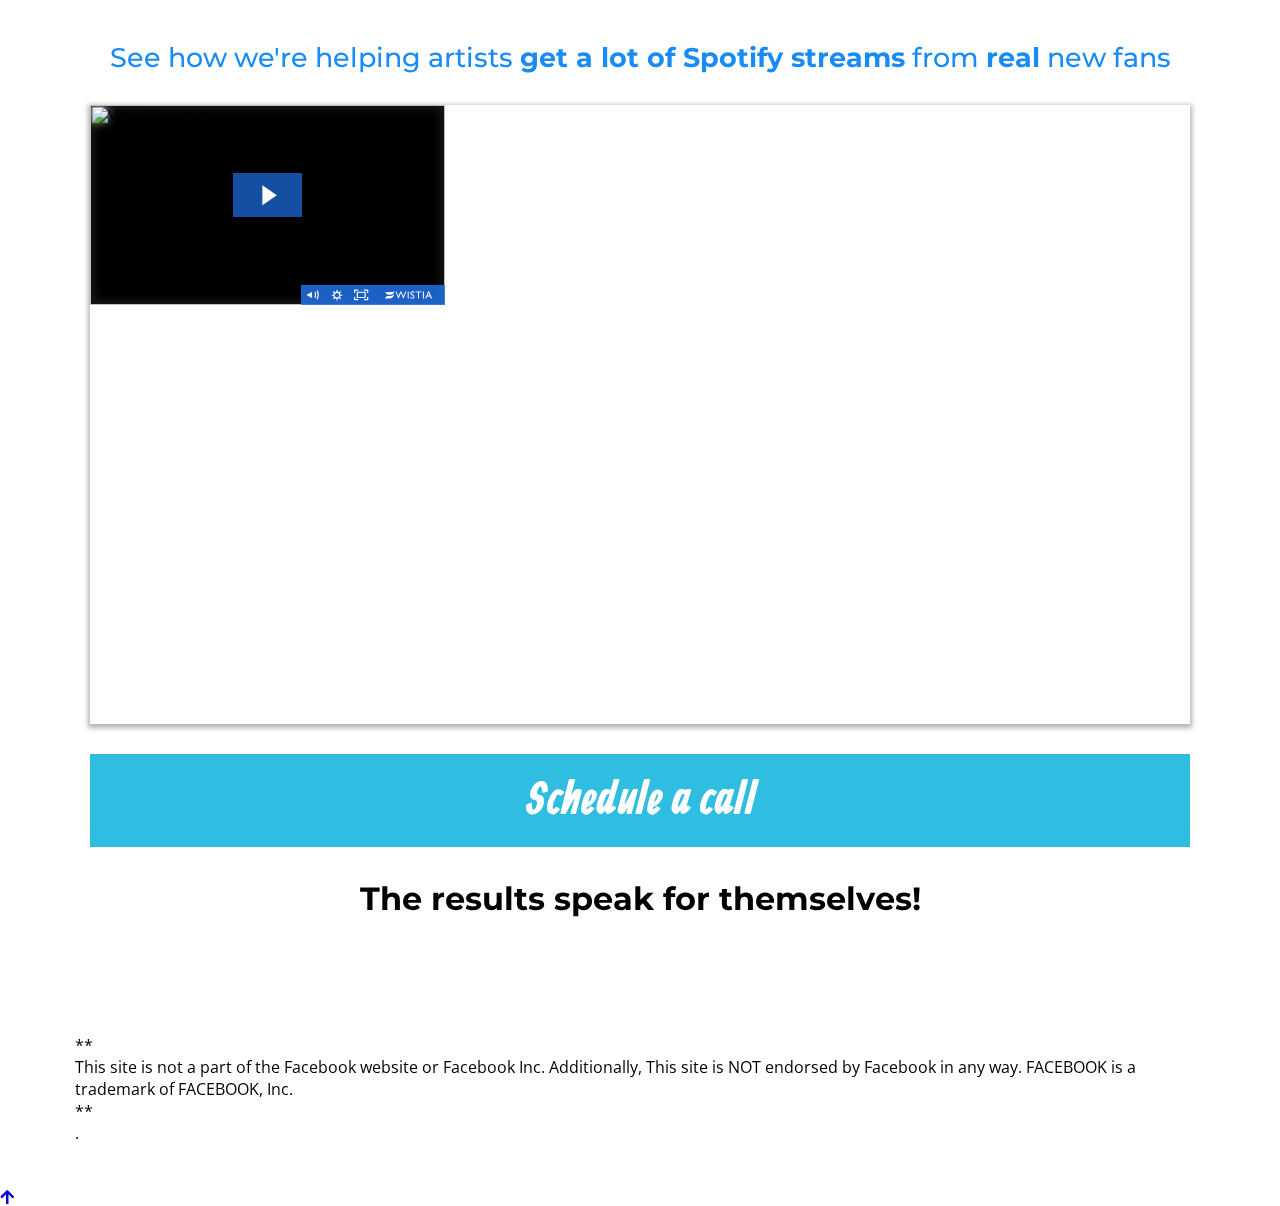
==== commit 6fb566be: "Add files via upload" ====
--- a/index.html
+++ b/index.html
@@ -1,4 +1,4 @@
-<html class="js-focus-visible" data-js-focus-visible=""><head><link type="text/css" rel="stylesheet" id="dark-mode-custom-link"><link type="text/css" rel="stylesheet" id="dark-mode-general-link"><style lang="en" type="text/css" id="dark-mode-custom-style"></style><style lang="en" type="text/css" id="dark-mode-native-style"></style><script src="https://connect.facebook.net/signals/config/369886014861373?v=2.9.52&amp;r=stable" async=""></script><script async="" src="https://connect.facebook.net/en_US/fbevents.js"></script><script class="w-json-ld" type="application/ld+json" id="w-json-ldwistia_26">{"@context":"http://schema.org/","@id":"https://fast.wistia.net/embed/iframe/bm7ntvsrbn","@type":"VideoObject","duration":"PT11M19S","name":"vsl","thumbnailUrl":"https://embed-ssl.wistia.com/deliveries/d6bd6dd07e99653fb2d4412baa24804f.jpg?image_crop_resized=1280x720","embedUrl":"https://fast.wistia.net/embed/iframe/bm7ntvsrbn","uploadDate":"2021-09-13","description":"a Yassine's first project video"}</script><link type="text/css" rel="stylesheet" id="dark-mode-custom-link"><link type="text/css" rel="stylesheet" id="dark-mode-general-link"><style lang="en" type="text/css" id="dark-mode-custom-style"></style><style lang="en" type="text/css" id="dark-mode-native-style"></style><link type="text/css" rel="stylesheet" id="dark-mode-custom-link"><link type="text/css" rel="stylesheet" id="dark-mode-general-link"><style lang="en" type="text/css" id="dark-mode-custom-style"></style><style lang="en" type="text/css" id="dark-mode-native-style"></style>
+<html class="js-focus-visible" data-js-focus-visible=""><link type="text/css" rel="stylesheet" id="dark-mode-custom-link"><link type="text/css" rel="stylesheet" id="dark-mode-general-link"><style lang="en" type="text/css" id="dark-mode-custom-style"></style><style lang="en" type="text/css" id="dark-mode-native-style"></style><head><script class="w-json-ld" type="application/ld+json" id="w-json-ldwistia_26">{"@context":"http://schema.org/","@id":"https://fast.wistia.net/embed/iframe/bm7ntvsrbn","@type":"VideoObject","duration":"PT11M19S","name":"vsl","thumbnailUrl":"https://embed-ssl.wistia.com/deliveries/d6bd6dd07e99653fb2d4412baa24804f.jpg?image_crop_resized=1280x720","embedUrl":"https://fast.wistia.net/embed/iframe/bm7ntvsrbn","uploadDate":"2021-09-13","description":"a Yassine's first project video"}</script><link type="text/css" rel="stylesheet" id="dark-mode-custom-link"><link type="text/css" rel="stylesheet" id="dark-mode-general-link"><style lang="en" type="text/css" id="dark-mode-custom-style"></style><style lang="en" type="text/css" id="dark-mode-native-style"></style><link type="text/css" rel="stylesheet" id="dark-mode-custom-link"><link type="text/css" rel="stylesheet" id="dark-mode-general-link"><style lang="en" type="text/css" id="dark-mode-custom-style"></style><style lang="en" type="text/css" id="dark-mode-native-style"></style>
     <title>Market My Song</title><meta data-n-head="ssr" charset="utf-8"><meta data-n-head="ssr" name="viewport" content="width=device-width, user-scalable=no"><meta data-n-head="ssr" property="og:title" content="Market My Song"><meta data-n-head="ssr" name="description" content="We help artists promote their music and acquire new fans through paid ads."><meta data-n-head="ssr" property="og:description" content="We help artists promote their music and acquire new fans through paid ads."><meta data-n-head="ssr" name="author" content="Yassine Ayouch"><meta data-n-head="ssr" property="og:author" content="Yassine Ayouch"><meta data-n-head="ssr" name="keywords" content="marketmysong, market my song, promote my song"><meta data-n-head="ssr" property="og:keywords" content="marketmysong, market my song, promote my song"><meta data-n-head="ssr" property="og:type" content="website"><meta data-n-head="ssr" property="twitter:type" content="website"><meta data-n-head="ssr" property="robots" content="noindex"><link data-n-head="ssr" rel="icon" type="image/x-icon" href="https://raw.githubusercontent.com/ayouch/prepaid.ma/main/fav.ico"><style data-n-head="ssr" type="text/css">body {
   /* fix big words are overflowing */
   word-wrap: break-word;
@@ -2928,7 +2928,7 @@
 <link rel="stylesheet" href="https://marketmysong.com/style.css">
     <link rel="stylesheet" href="https://use.fontawesome.com/releases/v5.4.1/css/all.css">
     <!-- Global site tag (gtag.js) - Google Analytics -->
-<script async="" src="https://www.googletagmanager.com/gtag/js?id=G-S3L677EVBR"></script>
+<script async src="https://www.googletagmanager.com/gtag/js?id=G-S3L677EVBR"></script>
 <script>
   window.dataLayer = window.dataLayer || [];
   function gtag(){dataLayer.push(arguments);}
@@ -2949,16 +2949,122 @@
   fbq('init', '369886014861373');
   fbq('track', 'ViewContent');
 </script>
-<noscript>&lt;img height="1" width="1" style="display:none"
-  src="https://www.facebook.com/tr?id=369886014861373&amp;ev=PageView&amp;noscript=1"
-/&gt;</noscript>
+<noscript><img height="1" width="1" style="display:none"
+  src="https://www.facebook.com/tr?id=369886014861373&ev=PageView&noscript=1"
+/></noscript>
 <!-- End Facebook Pixel Code -->
-    <meta name="facebook-domain-verification" content="smf8hhlc3eo8w2rbjuyoa7g5hwv38e">
+    <meta name="facebook-domain-verification" content="smf8hhlc3eo8w2rbjuyoa7g5hwv38e" />
     </head>
   <body data-new-gr-c-s-loaded="9.38.0">
-    <div id="__nuxt"><div id="__layout"><div id="app"><div class="bg-fixed bgRepeatX"></div> <div><link href="https://fonts.googleapis.com/css?family=Lato:400,700|Roboto:400,700|Open Sans:400,700|Oswald:400,700|Ranga:400,700|PT Sans Narrow:400,700|Fjalla One:400,700|Source Sans Pro:400,700|Montserrat:400,700|ABeeZee:400,700|" rel="stylesheet"> <!----> <div id="preview-container" class="preview-container hl_page-preview--content"><div data-v-44243b2d=""><!----> <div id="section-2CE27L6JE2" class="radius0 noBorder c-section c-wrapper section-2CE27L6JE2" data-v-44243b2d=""><!----> <div class="inner" data-v-44243b2d=""><!----> <div id="row-OB7L8XK2AZ" class="row-align-center radius0 noBorder c-row c-wrapper row-OB7L8XK2AZ" data-v-44243b2d=""><!----> <div class="inner" data-v-44243b2d=""><!----> <div id="col-LNHAOYVHQI" class="c-column c-wrapper col-LNHAOYVHQI" data-v-44243b2d=""><!----> <div class="inner radius0 noBorder bg bgCover vertical" data-v-44243b2d=""><!----> <div id="heading-JTTD9pTkL" class="c-heading c-wrapper" data-v-44243b2d=""><!----> <!----> <div class="heading-JTTD9pTkL text-output cheading-JTTD9pTkL none noBorder radius0 none"><div><h1>See how we're helping artists <strong>get a lot of Spotify streams</strong> from <strong>real</strong> new fans</h1>
-<h1>* <strong>COMING SOON</strong> *</h1>
-</div></div> <!----> <!----> <!---->  <!---->  <!----> <!----> <!----> <!----> <!----> <!----> <!----> <!----> <!----></div><div id="video-SX01KCAEDL" class="c-video c-wrapper video-SX01KCAEDL" data-v-44243b2d=""><!----> <!----> <!---->  <!----> <!---->  <!---->  <!----> <!----> <!----> <!----> <!----> <!----> <!----> <!----> <!----></div><div id="button-GYE36OOWFQ" class="c-button c-wrapper button-GYE36OOWFQ" data-v-44243b2d=""><!----> <!----> <!----> <!----> <!----> <a data-v-41eaca58="" href="#" target="" class="cbutton-GYE36OOWFQ button-vp-10 radius0 noBorder buttonRocking btn-hp-40"><span data-v-41eaca58="" class="main-heading-group"><span data-v-41eaca58="" class="button-icon-start"></span> <span data-v-41eaca58="" class="main-heading-button">Schedule a call</span> <span data-v-41eaca58="" class="button-icon-end"></span></span> <!----></a> <!---->  <!---->  <!----> <!----> <!----> <!----> <!----> <!----> <!----> <!----> <!----></div><div id="divider-zzzbTgm4I" class="c-divider c-wrapper divider-zzzbTgm4I" data-v-44243b2d=""><!----> <!----> <!----> <!----> <!----> <!---->  <!---->  <div id="divider-zzzbTgm4I" class="divider-element cdivider-zzzbTgm4I"></div> <!----> <!----> <!----> <!----> <!----> <!----> <!----> <!----></div><div id="heading-WlE36N_--" class="c-heading c-wrapper" data-v-44243b2d=""><!----> <!----> <div class="heading-WlE36N_-- text-output cheading-WlE36N_-- none noBorder radius0 none"><div><h1><strong>The results speak for themselves!</strong></h1></div></div> <!----> <!----> <!---->  <!---->  <!----> <!----> <!----> <!----> <!----> <!----> <!----> <!----> <!----></div></div> <!----> <!----> <!----> <!---->  <!---->  <!----> <!----> <!----> <!----> <!----> <!----> <!----> <!----> <!----></div></div> <!----> <!----> <!----> <!---->  <!---->  <!----> <!----> <!----> <!----> <!----> <!----> <!----> <!----> <!----></div><div id="row-jHcJYh_YoH" class="row-align-center none noBorder radius0 none c-row c-wrapper row-jHcJYh_YoH" data-v-44243b2d=""><!----> <div class="inner" data-v-44243b2d=""><!----> <div id="col-XnzKjBnfc" class="c-column c-wrapper col-XnzKjBnfc" data-v-44243b2d=""><!----> <div class="inner none noBorder radius0 none bg bgCover vertical" data-v-44243b2d=""><!----> <div id="image-roSKPSAqW" class="c-image c-wrapper image-roSKPSAqW" data-v-44243b2d=""><!----> <!----> <!----> <!----> <div id="image-roSKPSAqW" class="image-container cimage-roSKPSAqW" style="cursor:default;" data-v-34293473=""><div data-v-69838085="" data-v-34293473=""><div data-v-69838085=""><img alt="" data-src="https://raw.githubusercontent.com/ayouch/MarketMySong/main/t1.png" height="auto" width="auto" loading="lazy" class="lazyload img-none img-border-none img-shadow-none img-effects-none" data-v-69838085="" src="https://raw.githubusercontent.com/ayouch/MarketMySong/main/t1.png"></div></div></div> <!---->  <!---->  <!----> <!----> <!----> <!----> <!----> <!----> <!----> <!----> <!----></div></div> <!----> <!----> <!----> <!---->  <!---->  <!----> <!----> <!----> <!----> <!----> <!----> <!----> <!----> <!----></div><div id="col-0FK53n7gFQ" class="c-column c-wrapper col-0FK53n7gFQ" data-v-44243b2d=""><!----> <div class="inner none noBorder radius0 none bg bgCover vertical" data-v-44243b2d=""><!----> <div id="image-_puOrf_4v" class="c-image c-wrapper image-_puOrf_4v" data-v-44243b2d=""><!----> <!----> <!----> <!----> <div id="image-_puOrf_4v" class="image-container cimage-_puOrf_4v" style="cursor:default;" data-v-34293473=""><div data-v-69838085="" data-v-34293473=""><div data-v-69838085=""><img alt="" data-src="https://raw.githubusercontent.com/ayouch/MarketMySong/main/t2.png" height="auto" width="auto" loading="lazy" class="lazyload img-none img-border-none img-shadow-none img-effects-none" data-v-69838085="" src="https://raw.githubusercontent.com/ayouch/MarketMySong/main/t2.png"></div></div></div> <!---->  <!---->  <!----> <!----> <!----> <!----> <!----> <!----> <!----> <!----> <!----></div></div> <!----> <!----> <!----> <!---->  <!---->  <!----> <!----> <!----> <!----> <!----> <!----> <!----> <!----> <!----></div></div> <!----> <!----> <!----> <!---->  <!---->  <!----> <!----> <!----> <!----> <!----> <!----> <!----> <!----> <!----></div><div id="row-ctdunxUbjr" class="row-align-center none noBorder radius0 none c-row c-wrapper row-ctdunxUbjr" data-v-44243b2d=""><!----> <div class="inner" data-v-44243b2d=""> <div id="col-RBSdxPXf9" class="c-column c-wrapper col-RBSdxPXf9" data-v-44243b2d=""> <div class="inner none noBorder radius0 none bg bgCover vertical" data-v-44243b2d=""><!----> <div id="image-3BZxT8hCp" class="c-image c-wrapper image-3BZxT8hCp" data-v-44243b2d=""><!---->    <div id="image-3BZxT8hCp" class="image-container cimage-3BZxT8hCp" style="cursor:default;" data-v-34293473=""><div data-v-69838085="" data-v-34293473=""><div data-v-69838085=""><img alt="" data-src="https://raw.githubusercontent.com/ayouch/MarketMySong/main/statsad.png" height="auto" width="auto" loading="lazy" class="lazyload img-none img-border-none img-shadow-none img-effects-none" data-v-69838085="" src="https://raw.githubusercontent.com/ayouch/MarketMySong/main/statsad.png"></div></div></div>             </div><p>   **    
+    <div id="__nuxt"><div id="__layout"><div id="app"><div class="bg-fixed bgRepeatX"></div> <div><link href="https://fonts.googleapis.com/css?family=Lato:400,700|Roboto:400,700|Open Sans:400,700|Oswald:400,700|Ranga:400,700|PT Sans Narrow:400,700|Fjalla One:400,700|Source Sans Pro:400,700|Montserrat:400,700|ABeeZee:400,700|" rel="stylesheet"> <!----> <div id="preview-container" class="preview-container hl_page-preview--content"><div data-v-44243b2d=""><!----> <div id="section-2CE27L6JE2" class="radius0 noBorder c-section c-wrapper section-2CE27L6JE2" data-v-44243b2d=""><!----> <div class="inner" data-v-44243b2d=""><!----> <div id="row-OB7L8XK2AZ" class="row-align-center radius0 noBorder c-row c-wrapper row-OB7L8XK2AZ" data-v-44243b2d=""><!----> <div class="inner" data-v-44243b2d=""><!----> <div id="col-LNHAOYVHQI" class="c-column c-wrapper col-LNHAOYVHQI" data-v-44243b2d=""><!----> <div class="inner radius0 noBorder bg bgCover vertical" data-v-44243b2d=""><!----> <div id="heading-JTTD9pTkL" class="c-heading c-wrapper" data-v-44243b2d=""><!----> <!----> <div class="heading-JTTD9pTkL text-output cheading-JTTD9pTkL none noBorder radius0 none"><div><h1>See how we're helping artists <strong>get a lot of Spotify streams</strong> from <strong>real</strong> new fans</h1></div></div> <!----> <!----> <!---->  <!---->  <!----> <!----> <!----> <!----> <!----> <!----> <!----> <!----> <!----></div><div id="video-SX01KCAEDL" class="c-video c-wrapper video-SX01KCAEDL" data-v-44243b2d=""><!----> <!----> <!----> <div id="video-SX01KCAEDL" class="video-container cvideo-SX01KCAEDL noBorder radius0 shadow30" data-v-e08fb840=""><div data-v-e08fb840="" id="video-SX01KCAEDL-hl-custom-code"><script src="https://fast.wistia.com/embed/medias/bm7ntvsrbn.jsonp" async=""></script><script src="https://fast.wistia.com/assets/external/E-v1.js" async=""></script><div class="wistia_responsive_padding" style="padding:56.25% 0 0 0;position:relative;"><div class="wistia_responsive_wrapper" style="height:100%;left:0;position:absolute;top:0;width:100%;"><div class="wistia_video_foam_dummy" data-source-container-id="wistia-bm7ntvsrbn-1" style="border: 0px; display: block; height: 0px; margin: 0px; padding: 0px; position: static; visibility: hidden; width: auto;"></div><div class="wistia_video_foam_dummy" data-source-container-id="wistia-bm7ntvsrbn-1" style="border: 0px; display: block; height: 0px; margin: 0px; padding: 0px; position: static; visibility: hidden; width: auto;"></div><div class="wistia_video_foam_dummy" data-source-container-id="wistia-bm7ntvsrbn-1" style="border: 0px; display: block; height: 0px; margin: 0px; padding: 0px; position: static; visibility: hidden; width: auto;"></div><div class="wistia_video_foam_dummy" data-source-container-id="wistia-bm7ntvsrbn-1" style="border: 0px; display: block; height: 0px; margin: 0px; padding: 0px; position: static; visibility: hidden; width: auto;"></div><div class="wistia_video_foam_dummy" data-source-container-id="wistia-bm7ntvsrbn-1" style="border: 0px; display: block; height: 0px; margin: 0px; padding: 0px; position: static; visibility: hidden; width: auto;"></div><div class="wistia_video_foam_dummy" data-source-container-id="wistia-bm7ntvsrbn-1" style="border: 0px; display: block; height: 0px; margin: 0px; padding: 0px; position: static; visibility: hidden; width: auto;"></div><div class="wistia_video_foam_dummy" data-source-container-id="wistia-bm7ntvsrbn-1" style="border: 0px; display: block; height: 0px; margin: 0px; padding: 0px; position: static; visibility: hidden; width: auto;"></div><div class="wistia_embed wistia_async_bm7ntvsrbn videoFoam=true wistia_embed_initialized" style="height: 200px; position: relative; width: 355px;" id="wistia-bm7ntvsrbn-1"><div class="wistia_swatch" style="height: 100%; left: 0px; opacity: 1; overflow: hidden; position: absolute; top: 0px; transition: opacity 200ms ease 0s; width: 100%;"><img src="https://fast.wistia.com/embed/medias/bm7ntvsrbn/swatch" style="filter:blur(5px);height:100%;object-fit:contain;width:100%;" alt="" aria-hidden="true" onload="this.parentNode.style.opacity=1;"></div><div id="wistia_chrome_23" class="w-chrome" tabindex="-1" style="display: inline-block; height: 200px; line-height: normal; margin: 0px; padding: 0px; position: relative; vertical-align: top; width: 355px; zoom: 1; outline: none; overflow: hidden; box-sizing: content-box;"><div id="wistia_grid_29_wrapper" style="display: block; width: 355px; height: 200px;"><div id="wistia_grid_29_above" style="height: 0px; font-size: 0px; line-height: 0px;"> </div><div id="wistia_grid_29_main" style="width: 355px; left: 0px; height: 200px; margin-top: 0px;"><div id="wistia_grid_29_behind"></div><div id="wistia_grid_29_center" style="width: 100%; height: 100%;"><div class="w-video-wrapper w-css-reset" style="height: 100%; position: absolute; top: 0px; width: 100%; opacity: 1; background-color: rgb(0, 0, 0);"><video id="wistia_simple_video_47" crossorigin="anonymous" poster="https://fast.wistia.com/assets/images/blank.gif" aria-label="Video" defaultplaybackrate="1" src="https://embedwistia-a.akamaihd.net/deliveries/70b95a9a36c76f718c4d5a04be965feb77598dfc/file.mp4" controlslist="nodownload" playsinline="" preload="none" type="video/mp4" x-webkit-airplay="allow" style="background: transparent; display: block; height: 100%; max-height: none; max-width: none; position: static; visibility: visible; width: 100%; object-fit: fill;"><source src="https://embedwistia-a.akamaihd.net/deliveries/70b95a9a36c76f718c4d5a04be965feb77598dfc/file.mp4" type="video/mp4"></video></div><div class="w-ui-container" style="height: 100%; left: 0px; position: absolute; top: 0px; width: 100%; opacity: 1;"><div class="w-vulcan-v2 w-css-reset" id="w-vulcan-v2-28" style="box-sizing: border-box; cursor: default; height: 100%; left: 0px; position: absolute; visibility: visible; top: 0px; width: 100%;"><div class="w-vulcan--background w-css-reset" style="height: 100%; left: 0px; position: absolute; top: 0px; width: 100%;"><div class="w-css-reset" data-handle="statusBar"></div><div class="w-css-reset" data-handle="backgroundFocus"><button aria-label="Play Video" class="w-css-reset w-vulcan-v2-button" tabindex="0" style="width: 0px; height: 0px; pointer-events: none;"></button></div><div class="w-css-reset" data-handle="thumbnail"><div><div class="w-css-reset" style="filter: blur(5px); height: 100%; left: 0px; position: absolute; top: 0px; width: 100%; display: block;"><img class="w-css-reset" srcset="" src="https://fast.wistia.com/embed/medias/bm7ntvsrbn/swatch" alt="Video Thumbnail" aria-hidden="true" style="height: 200px; left: 0px; position: absolute; top: 0px; width: 355px; clip: auto; display: block; border-width: 0px; border-style: solid; border-color: rgb(0, 0, 0); box-sizing: content-box;"></div><div class="w-css-reset" style="height: 100%; left: 0px; opacity: 1; position: absolute; top: 0px; width: 100%; display: block; transition: opacity 3s ease 0s;"><img class="w-css-reset" srcset="https://embedwistia-a.akamaihd.net/deliveries/d6bd6dd07e99653fb2d4412baa24804f.webp?image_crop_resized=640x360 320w, https://embedwistia-a.akamaihd.net/deliveries/d6bd6dd07e99653fb2d4412baa24804f.webp?image_crop_resized=640x360 640w, https://embedwistia-a.akamaihd.net/deliveries/d6bd6dd07e99653fb2d4412baa24804f.webp?image_crop_resized=960x540 960w, https://embedwistia-a.akamaihd.net/deliveries/d6bd6dd07e99653fb2d4412baa24804f.webp?image_crop_resized=1280x720 1280w, https://embedwistia-a.akamaihd.net/deliveries/d6bd6dd07e99653fb2d4412baa24804f.webp?image_crop_resized=1920x1080 1920w, https://embedwistia-a.akamaihd.net/deliveries/d6bd6dd07e99653fb2d4412baa24804f.webp?image_crop_resized=1920x1080 3840w" src="https://embedwistia-a.akamaihd.net/deliveries/d6bd6dd07e99653fb2d4412baa24804f.webp?image_crop_resized=1280x720" alt="Video Thumbnail" style="height: 200px; left: 0px; position: absolute; top: 0px; width: 355px; clip: auto; display: block; border-width: 0px; border-style: solid; border-color: rgb(0, 0, 0); box-sizing: content-box;"></div></div></div></div><div aria-live="polite" class="w-vulcan--aria-live w-css-reset" aria-atomic="true" style="position: absolute; left: -99999em;"></div><div class="w-vulcan-overlays-table w-css-reset" style="display: table; pointer-events: none; position: absolute; width: 100%;"><div class="w-vulcan-overlays--left w-css-reset" style="display: table-cell; vertical-align: top; position: relative; width: 0px;"><div class="w-css-reset" style="height: 180px;"></div></div><div class="w-vulcan-overlays--center w-css-reset" style="display: table-cell; vertical-align: top; position: relative; width: 100%;"><div class="w-css-reset" style="height: 180px;"><div class="w-css-reset" data-handle="bigPlayButton" style="pointer-events: auto;"><div class="w-bpb-wrapper w-css-reset w-css-reset-tree" style="display: block; left: calc(50%); margin-left: -34.668px; margin-top: -22.1875px; position: absolute; top: calc(50%);"><button class="w-big-play-button w-css-reset-button-important w-vulcan-v2-button" aria-label="Play Video: vsl" style="cursor: pointer; height: 44.375px; box-shadow: none; width: 69.3359px;"><div style="background: rgb(30, 113, 231); display: block; left: 0px; height: 44.375px; mix-blend-mode: darken; position: absolute; top: 0px; width: 69.3359px;"></div><div style="background-color: rgba(30, 113, 231, 0.7); height: 44.375px; left: 0px; position: absolute; top: 0px; transition: background-color 150ms ease 0s; width: 69.3359px;"></div><svg x="0px" y="0px" viewBox="0 0 125 80" enable-background="new 0 0 125 80" focusable="false" alt="" style="fill: rgb(255, 255, 255); height: 44.375px; left: 0px; stroke-width: 0px; top: 0px; width: 100%; position: absolute;"><rect fill-rule="evenodd" clip-rule="evenodd" fill="none" width="125" height="80"></rect><polygon fill-rule="evenodd" clip-rule="evenodd" fill="#FFFFFF" points="53,22 53,58 79,40"></polygon></svg></button></div></div><div class="w-css-reset" data-handle="clickForSoundButton" style="pointer-events: auto;"><div class="w-css-reset w-css-reset-tree" data-handle="click-for-sound-backdrop" style="display: none; height: 100%; left: 0px; pointer-events: auto; position: absolute; top: 0px; width: 100%;"><button aria-label="Click for sound" class="w-vulcan-v2-button" style="background: rgba(0, 0, 0, 0.8); border: 2px solid transparent; border-radius: 50%; cursor: pointer; height: 31.5px; width: 31.5px; line-height: 31.5px; outline: none; pointer-events: auto; position: absolute; right: 11.5px; text-align: left; top: 11.5px;"><svg viewBox="0 0 237 237"><style>
+      @keyframes VOLUME_SMALL_WAVE_FLASH {
+          0% { opacity: 0; }
+         33% { opacity: 1; }
+         66% { opacity: 1; }
+        100% { opacity: 0; }
+      }
+
+      @keyframes VOLUME_LARGE_WAVE_FLASH {
+          0% { opacity: 0; }
+         33% { opacity: 1; }
+         66% { opacity: 1; }
+        100% { opacity: 0; }
+      }
+
+      .volume__small-wave {
+        animation: VOLUME_SMALL_WAVE_FLASH 2s infinite;
+        opacity: 0;
+      }
+
+      .volume__large-wave {
+        animation: VOLUME_LARGE_WAVE_FLASH 2s infinite .3s;
+        opacity: 0;
+      }
+    </style><polygon fill="white" points="88 107 65 107 65 131 89 131 112 154 112 84"></polygon><g fill="none" stroke="white" stroke-width="10" stroke-linecap="round"><path class="volume__small-wave" d="M 142 86 C 151 107 151 130 142 151"></path><path class="volume__large-wave" d="M 165 74 C 178 97 178 140 165 163"></path></g></svg></button></div></div><div class="w-css-reset" data-handle="playPauseNotifier" style="pointer-events: auto;"><div class="w-play-pause-notifier" style="background: rgba(0, 0, 0, 0.6); border-radius: 50%; height: 77.6562px; left: 50%; pointer-events: none; position: absolute; opacity: 0; top: 50%; transform: translate(-50%, -50%) scale(0.8); transition: opacity 0.8s ease 0s, transform 0.8s ease 0s; width: 77.6562px;"><div style="height: 44.375px; left: 50%; pointer-events: none; position: absolute; top: 50%; transform: translate(-50%, -50%); width: 27.7344px;"><div style="height: 100%; width: 100%;"><div style="display: block; height: 100%; width: 100%;"><svg x="0px" y="0px" viewBox="0 0 10 12" enable-background="new 0 0 10 12" focusable="false" class="w-css-reset w-css-reset-tree" style="fill: rgb(255, 255, 255); height: 100%; left: 0px; stroke-width: 0px; top: 0px; width: 100%;"><g><rect x="0" y="0" width="3.5" height="12"></rect><rect x="6.5" y="0" width="3.5" height="12"></rect></g></svg></div><div style="display: none; height: 100%; width: 100%;"><svg x="0px" y="0px" viewBox="0 0 10 12" enable-background="new 0 0 10 12" focusable="false" class="w-css-reset w-css-reset-tree" style="fill: rgb(255, 255, 255); height: 100%; left: 0px; stroke-width: 0px; top: 0px; width: 100%;"><polygon points="11.556,7.5 0,15 0,0"></polygon></svg></div></div></div></div></div><div class="w-css-reset" data-handle="playPauseLoading" style="pointer-events: auto;"><div class="w-css-reset w-css-reset-tree" style="height: 100%; left: 0px; pointer-events: none; position: absolute; top: 0px; width: 100%;"><button aria-label="Play Video" class="w-vulcan-v2-button" style="background: rgba(0, 0, 0, 0.6); border: 0px; border-radius: 50%; cursor: pointer; display: none; height: 77.6562px; left: 50%; margin: 0px; padding: 0px; pointer-events: auto; position: absolute; opacity: 0; outline: none; top: 50%; transform: translate(-50%, -50%) scale(0.8); transition: opacity 200ms ease 0s, transform 600ms ease 0s; -webkit-tap-highlight-color: rgba(0, 0, 0, 0); width: 77.6562px;"><div style="box-sizing: border-box; height: 100%; padding: 26.209px 26.209px 26.209px 32.0332px;"><div style="height: 100%; width: 100%;"><div style="display: none; height: 100%; width: 100%;"><svg x="0px" y="0px" viewBox="0 0 11.556 16" enable-background="new 0 0 11.556 16" focusable="false" class="w-css-reset w-css-reset-tree" style="fill: rgb(255, 255, 255); height: 100%; left: 0px; stroke-width: 0px; top: 0px; width: 100%;"><g><rect x="0" y="0" width="3.5" height="12"></rect><rect x="6.5" y="0" width="3.5" height="12"></rect></g></svg></div><div style="display: block; height: 100%; width: 100%;"><svg x="0px" y="0px" viewBox="0 0 11.556 16" enable-background="new 0 0 11.556 16" focusable="false" class="w-css-reset w-css-reset-tree" style="fill: rgb(255, 255, 255); height: 100%; left: 0px; stroke-width: 0px; top: 0px; width: 100%;"><polygon points="11.556,7.5 0,15 0,0"></polygon></svg></div></div></div></button></div></div></div></div><div class="w-vulcan-overlays--right w-css-reset" style="display: table-cell; vertical-align: top; position: relative; width: 0px;"><div class="w-css-reset" style="height: 180px;"></div></div></div><div class="w-bottom-bar w-css-reset" style="bottom: 0px; border-collapse: collapse; display: table; height: 20px; pointer-events: none; position: absolute; right: 0px; table-layout: auto; width: 100%;"><div class="w-bottom-bar-lower w-css-reset" style="position: relative;"><div style="height: 100%; left: 0px; position: absolute; top: 0px; width: 0px;"><div style="background: rgb(30, 113, 231); display: none; height: 100%; mix-blend-mode: darken; left: 0px; opacity: 1; position: absolute; top: 0px; transition: opacity 0s ease 0s; width: 100%;"></div><div style="background: rgba(30, 113, 231, 0.85); height: 100%; opacity: 1; left: 0px; position: absolute; top: 0px; transition: opacity 0s ease 0s; width: 100%;"></div></div><div style="height: 100%; position: absolute; right: 0px; top: 0px; width: 144px;"><div style="background: rgb(30, 113, 231); display: none; height: 100%; mix-blend-mode: darken; left: 0px; opacity: 1; position: absolute; top: 0px; transition: opacity 0s ease 0s; width: 100%;"></div><div style="background: rgba(30, 113, 231, 0.85); height: 100%; opacity: 1; left: 0px; position: absolute; top: 0px; transition: opacity 0s ease 0s; width: 100%;"></div></div><div class="w-bottom-bar-left w-css-reset" style="display: table-cell; vertical-align: top; position: relative; width: 0px; opacity: 1; transition: opacity 0s ease 0s;"><div class="w-bottom-bar-left-inner w-css-reset" style="height: 20px; position: relative; pointer-events: auto; white-space: nowrap;"></div></div><div class="w-bottom-bar-middle w-css-reset" style="display: table-cell; vertical-align: top; position: relative; width: 100%; opacity: 1; transition: opacity 0s ease 0s;"><div class="w-bottom-bar-middle-inner w-css-reset" style="height: 20px; position: relative; pointer-events: auto; white-space: nowrap; opacity: 1; transform: translateY(0px); transition: opacity 0ms ease 0s, transform 0ms ease 0s;"></div></div><div class="w-bottom-bar-right w-css-reset" style="display: table-cell; vertical-align: top; position: relative; width: 0px; opacity: 1; transition: opacity 0s ease 0s; white-space: nowrap;"><div class="w-bottom-bar-right-inner-anchor w-css-reset" style="height: 20px; position: relative; pointer-events: auto; white-space: nowrap; display: inline-block; right: 0px; top: 0px; vertical-align: top;"><div class="w-bottom-bar-right-inner w-css-reset" style="height: 20px; position: relative; pointer-events: auto; white-space: nowrap; display: inline-block; opacity: 1; right: 0px; top: 0px; transform: translateY(0px); transition: opacity 0ms ease 0s, transform 0ms ease 0s;"><div class="w-css-reset" data-handle="volumeButton" style="display: inline-block; vertical-align: top;"><div class="w-vulcan-button-wrapper w-css-reset" style="display: inline-block; height: 20px; position: relative; vertical-align: top; width: 24px;"><button tagname="button" class="w-vulcan-v2-button w-css-reset w-css-reset-tree w-css-reset-button-important" aria-label="Mute" title="Mute" style="background-color: rgba(0, 0, 0, 0); box-shadow: none; cursor: pointer; height: 100%; position: relative; transition: background-color 150ms ease 0s; width: 100%;"><div class="w-vulcan-icon-wrapper" data-handle="volumeButton" style="box-sizing: border-box; height: 100%; position: relative; transform: scale(1.001); transition: transform 200ms ease 0s;"><svg x="0px" y="0px" viewBox="0 0 40 34" enable-background="new 0 0 40 34" focusable="false" style="fill: rgb(255, 255, 255); height: 100%; left: 0px; stroke-width: 0px; top: 0px; width: 100%;"><g style="transform: translateX(1.25px); transition: transform 100ms ease 0s;"><g><path d="M13.8,14.2c-0.5,0.5-1.4,0.8-2,0.8h-1.6C9.5,15,9,15.5,9,16.2v1.6c0,0.7,0.5,1.2,1.2,1.2h1.6c0.7,0,1.6,0.4,2,0.8l2.3,2.3c0.5,0.5,0.8,0.3,0.8-0.4v-9.6c0-0.7-0.4-0.8-0.8-0.4L13.8,14.2z"></path></g><g><path fill="none" stroke="#ffffff" stroke-line-cap="round" stroke-miterlimit="10" stroke-width="2" d="M22,11.7c0,0,1.1,2.5,1.1,5s-1.1,5-1.1,5" style="opacity: 1; transition: opacity 100ms ease 0s;"></path><path fill="none" stroke="#ffffff" stroke-line-cap="round" stroke-miterlimit="10" stroke-width="2" d="M25.8,9.2c0,0,1.7,3.8,1.7,7.5c0,3.7-1.7,7.5-1.7,7.5" style="opacity: 1; transition: opacity 100ms ease 0s;"></path></g><g style="opacity: 0; transition: opacity 100ms ease 0s;"><line fill="none" stroke="#ffffff" stroke-line-cap="round" stroke-miterlimit="10" stroke-width="1.8102" x1="19.2" y1="15" x2="23.2" y2="19"></line><line fill="none" stroke="#ffffff" stroke-line-cap="round" stroke-miterlimit="10" stroke-width="1.8102" x1="19.2" y1="19" x2="23.2" y2="15"></line></g></g></svg></div></button></div></div><div class="w-css-reset" data-handle="settingsButton" style="display: inline-block; vertical-align: top;"><div class="w-vulcan-button-wrapper w-css-reset" style="display: inline-block; height: 20px; position: relative; vertical-align: top; width: 24px;"><button tagname="button" class="w-vulcan-v2-button w-css-reset w-css-reset-tree w-css-reset-button-important" aria-expanded="false" aria-label="Show settings menu" title="Show settings menu" style="background-color: rgba(0, 0, 0, 0); box-shadow: none; cursor: pointer; height: 100%; position: relative; transition: background-color 150ms ease 0s; width: 100%;"><div class="w-vulcan-icon-wrapper" data-handle="settingsButton" style="box-sizing: border-box; height: 100%; position: relative; transform: scale(1.001); transition: transform 200ms ease 0s;"><svg x="0px" y="0px" viewBox="0 0 40 34" enable-background="new 0 0 40 34" focusable="false" style="fill: rgb(255, 255, 255); height: 100%; left: 0px; stroke-width: 0px; top: 0px; width: 100%;"><g><g><path d="M28.3,16.4h-1.9c-0.4,0-0.8-0.3-0.9-0.7l-0.4-1.1c-0.2-0.3-0.1-0.8,0.2-1.1l1.3-1.3c0.3-0.3,0.3-0.7,0-1l-0.4-0.4c-0.3-0.3-0.7-0.3-1,0l-1.3,1.3c-0.3,0.3-0.8,0.3-1.1,0.1l-1.1-0.5c-0.4-0.1-0.7-0.5-0.7-0.9V9.1c0-0.4-0.3-0.7-0.7-0.7h-0.6c-0.4,0-0.7,0.3-0.7,0.7v1.7c0,0.4-0.3,0.8-0.7,0.9l-1.2,0.5c-0.3,0.2-0.8,0.1-1.1-0.2l-1.2-1.2c-0.3-0.3-0.7-0.3-1,0l-0.4,0.4c-0.3,0.3-0.3,0.7,0,1l1.2,1.2c0.3,0.3,0.3,0.8,0.1,1.1l-0.5,1.2c-0.1,0.4-0.5,0.7-0.9,0.7h-1.6c-0.4,0-0.7,0.3-0.7,0.7v0.6c0,0.4,0.3,0.7,0.7,0.7h1.6c0.4,0,0.8,0.3,0.9,0.7l0.5,1.2c0.2,0.3,0.1,0.8-0.1,1.1l-1.2,1.2c-0.3,0.3-0.3,0.7,0,1l0.4,0.4c0.3,0.3,0.7,0.3,1,0l1.2-1.2c0.3-0.3,0.8-0.3,1.1-0.2l1.2,0.5c0.4,0.1,0.7,0.5,0.7,0.9v1.7c0,0.4,0.3,0.7,0.7,0.7h0.6c0.4,0,0.7-0.3,0.7-0.7V24c0-0.4,0.3-0.8,0.7-0.9l1.1-0.5c0.3-0.2,0.8-0.1,1.1,0.1l1.3,1.3c0.3,0.3,0.7,0.3,1,0l0.4-0.4c0.3-0.3,0.3-0.7,0-1l-1.3-1.3C25,21,25,20.5,25.1,20.2l0.4-1.1c0.1-0.4,0.5-0.7,0.9-0.7h1.9c0.4,0,0.7-0.3,0.7-0.7v-0.6C29,16.7,28.7,16.4,28.3,16.4z M23.8,17.5c0,2.2-1.8,3.9-3.9,3.9c-2.2,0-3.9-1.8-3.9-3.9s1.7-3.9,3.9-3.9C22.1,13.6,23.8,15.3,23.8,17.5z"></path></g></g></svg></div></button></div></div><div class="w-css-reset" data-handle="fullscreenButton" style="display: inline-block; vertical-align: top;"><div class="w-vulcan-button-wrapper w-css-reset" style="display: inline-block; height: 20px; position: relative; vertical-align: top; width: 24px;"><button tagname="button" class="w-vulcan-v2-button w-css-reset w-css-reset-tree w-css-reset-button-important" aria-label="Fullscreen" title="Fullscreen" style="background-color: rgba(0, 0, 0, 0); box-shadow: none; cursor: pointer; height: 100%; position: relative; transition: background-color 150ms ease 0s; width: 100%;"><div class="w-vulcan-icon-wrapper" data-handle="fullscreenButton" style="box-sizing: border-box; height: 100%; position: relative; transform: scale(1.001); transition: transform 200ms ease 0s;"><svg x="0px" y="0px" viewBox="0 0 40 34" enable-background="new 0 0 40 34" focusable="false" style="fill: rgb(255, 255, 255); height: 100%; left: 0px; stroke-width: 0px; top: 0px; width: 100%;"><g><g><polyline fill="none" stroke="#ffffff" stroke-width="2" stroke-linecap="round" stroke-linejoin="round" stroke-miterlimit="10" points="31.4,12.6 31.4,8.7 25.8,8.7"></polyline><polyline fill="none" stroke="#ffffff" stroke-width="2" stroke-linecap="round" stroke-linejoin="round" stroke-miterlimit="10" points="14.7,8.7 9.1,8.7 9.1,12.6"></polyline><polyline fill="none" stroke="#ffffff" stroke-width="2" stroke-linecap="round" stroke-linejoin="round" stroke-miterlimit="10" points="25.8,24.8 31.4,24.8 31.4,20.9"></polyline><polyline fill="none" stroke="#ffffff" stroke-width="2" stroke-linecap="round" stroke-linejoin="round" stroke-miterlimit="10" points="9.1,20.9 9.1,24.8 14.7,24.8"></polyline></g><rect x="13.7" y="12.3" fill="none" stroke="#ffffff" stroke-width="2" stroke-linecap="round" stroke-linejoin="round" stroke-miterlimit="10" enable-background="new" width="13.3" height="8.9"></rect></g></svg></div></button></div></div><div class="w-css-reset" data-handle="wistiaLogo" style="display: inline-block; vertical-align: top;"><div class="w-vulcan-button-wrapper w-css-reset" style="display: inline-block; height: 20px; position: relative; vertical-align: top; width: 72px;"><button tagname="button" class="w-vulcan-v2-button w-css-reset w-css-reset-tree w-css-reset-button-important" aria-expanded="false" aria-label="Wistia Logo -- Learn More" title="Wistia Logo -- Learn More" style="background-color: rgba(0, 0, 0, 0); box-shadow: none; cursor: pointer; height: 100%; position: relative; transition: background-color 150ms ease 0s; width: 100%;"><div class="w-vulcan-icon-wrapper" data-handle="wistiaLogo" style="box-sizing: border-box; height: 100%; position: relative; transform: scale(1.001); transition: transform 200ms ease 0s;"><svg viewBox="0 0 110 34" style="height: 100%;"><g fill="#ffffff"><path d="M48.2,10.9h1.7L45,23h-0.4l-3.9-9.8l-4,9.8h-0.4l-4.9-12.1h1.7l3.3,8.3l3.3-8.3h1.6l3.4,8.3L48.2,10.9z"></path><path d="M52.2,10.9h1.7V23h-1.7V10.9z"></path><path d="M60.4,17.9l-1.3-0.8c-0.8-0.5-1.4-1-1.8-1.5s-0.5-1-0.5-1.7c0-0.9,0.3-1.7,1-2.3c0.7-0.6,1.5-0.9,2.6-0.9 c1,0,1.9,0.3,2.8,0.8v2c-0.9-0.8-1.8-1.3-2.8-1.3c-0.6,0-1,0.1-1.4,0.4s-0.5,0.6-0.5,1c0,0.4,0.1,0.7,0.4,1c0.3,0.3,0.7,0.6,1.3,1 l1.3,0.8c1.5,0.9,2.2,2,2.2,3.4c0,1-0.3,1.8-1,2.4c-0.6,0.6-1.5,0.9-2.5,0.9c-1.2,0-2.3-0.4-3.3-1.1v-2.2c0.9,1.2,2,1.8,3.2,1.8 c0.5,0,1-0.2,1.4-0.5c0.4-0.3,0.5-0.7,0.5-1.1C62,19.3,61.5,18.6,60.4,17.9z"></path><path d="M65.4,10.9h10.1v1.5h-4.2V23h-1.7V12.4h-4.1V10.9z"></path><path d="M78,10.9h1.7V23H78V10.9z"></path><path d="M87.1,10.8h1.2L93.8,23H92l-1.6-3.6h-5.1L83.7,23H82L87.1,10.8z M89.7,17.9l-1.9-4.4l-1.8,4.4H89.7z"></path></g><path fill="#ffffff" d="M28.9,15.6c0,0-0.4,0.7-2.1,1.8c-0.8,0.5-2.3,1-4.4,1.2c-1.1,0.1-3.1,0-4,0c-0.9,0-1.3,0.2-2.1,1.1 c-2.9,3.2-2.9,3.2-2.9,3.2s1,0,1.8,0c0.8,0,5.5,0.3,7.6-0.3C29.6,20.7,28.9,15.6,28.9,15.6z"></path><g fill="#ffffff"><path d="M28.8,12.6c0.3-2-0.8-2.5-0.8-2.5s0,1.6-2.9,2c-2.6,0.3-11.5,0.1-11.5,0.1s0,0,2.9,3.3c0.8,0.9,1.2,1,2.1,1.1 c0.9,0.1,2.8,0,4.1-0.1c1.4-0.1,3.4-0.6,4.8-1.6C28,14.2,28.6,13.5,28.8,12.6z"></path></g></svg></div></button></div></div></div></div><div class="w-ellipsis w-css-reset" style="height: 20px; position: relative; pointer-events: auto; white-space: nowrap; display: none;"></div></div></div></div><div class="w-foreground w-css-reset" style="height: 100%; left: 0px; pointer-events: none; position: absolute; top: 0px; width: 100%;"><div class="w-css-reset" data-handle="contextMenu" style="pointer-events: auto;"></div><div class="w-css-reset" data-handle="loadingHourglass" style="pointer-events: auto;"></div><div class="w-css-reset" data-handle="focusOutline" style="pointer-events: auto;"><div class="w-focus-outline" style="box-shadow: rgb(255, 255, 255) 0px 0px 0px 2px inset; display: none; height: 100%; left: 0px; pointer-events: none; position: absolute; right: 0px; width: 100%;"></div></div></div></div><style id="wistia_35_style" type="text/css" class="wistia_injected_style">
+      #wistia_chrome_23 #wistia_grid_29_wrapper .w-css-reset{font-size:14px;}
+#wistia_chrome_23 #wistia_grid_29_wrapper div.w-css-reset{box-sizing:inherit;box-shadow:none;color:inherit;display:block;float:none;font:inherit;font-family:inherit;font-style:normal;font-weight:normal;font-size:inherit;letter-spacing:0;line-height:inherit;margin:0;max-height:none;max-width:none;min-height:0;min-width:0;padding:0;position:static;text-decoration:none;text-transform:none;text-shadow:none;transition:none;word-wrap:normal;-webkit-tap-highlight-color:rgba(0,0,0,0);-webkit-user-select:none;-webkit-font-smoothing:antialiased}
+#wistia_chrome_23 #wistia_grid_29_wrapper span.w-css-reset{box-sizing:inherit;box-shadow:none;color:inherit;display:block;float:none;font:inherit;font-family:inherit;font-style:normal;font-weight:normal;font-size:inherit;letter-spacing:0;line-height:inherit;margin:0;max-height:none;max-width:none;min-height:0;min-width:0;padding:0;position:static;text-decoration:none;text-transform:none;text-shadow:none;transition:none;word-wrap:normal;-webkit-tap-highlight-color:rgba(0,0,0,0);-webkit-user-select:none;-webkit-font-smoothing:antialiased}
+#wistia_chrome_23 #wistia_grid_29_wrapper ul.w-css-reset{box-sizing:inherit;box-shadow:none;color:inherit;display:block;float:none;font:inherit;font-family:inherit;font-style:normal;font-weight:normal;font-size:inherit;letter-spacing:0;line-height:inherit;margin:0;max-height:none;max-width:none;min-height:0;min-width:0;padding:0;position:static;text-decoration:none;text-transform:none;text-shadow:none;transition:none;word-wrap:normal;-webkit-tap-highlight-color:rgba(0,0,0,0);-webkit-user-select:none;-webkit-font-smoothing:antialiased}
+#wistia_chrome_23 #wistia_grid_29_wrapper li.w-css-reset{box-sizing:inherit;box-shadow:none;color:inherit;display:block;float:none;font:inherit;font-family:inherit;font-style:normal;font-weight:normal;font-size:inherit;letter-spacing:0;line-height:inherit;margin:0;max-height:none;max-width:none;min-height:0;min-width:0;padding:0;position:static;text-decoration:none;text-transform:none;text-shadow:none;transition:none;word-wrap:normal;-webkit-tap-highlight-color:rgba(0,0,0,0);-webkit-user-select:none;-webkit-font-smoothing:antialiased}
+#wistia_chrome_23 #wistia_grid_29_wrapper label.w-css-reset{box-sizing:inherit;box-shadow:none;color:inherit;display:block;float:none;font:inherit;font-family:inherit;font-style:normal;font-weight:normal;font-size:inherit;letter-spacing:0;line-height:inherit;margin:0;max-height:none;max-width:none;min-height:0;min-width:0;padding:0;position:static;text-decoration:none;text-transform:none;text-shadow:none;transition:none;word-wrap:normal;-webkit-tap-highlight-color:rgba(0,0,0,0);-webkit-user-select:none;-webkit-font-smoothing:antialiased}
+#wistia_chrome_23 #wistia_grid_29_wrapper fieldset.w-css-reset{box-sizing:inherit;box-shadow:none;color:inherit;display:block;float:none;font:inherit;font-family:inherit;font-style:normal;font-weight:normal;font-size:inherit;letter-spacing:0;line-height:inherit;margin:0;max-height:none;max-width:none;min-height:0;min-width:0;padding:0;position:static;text-decoration:none;text-transform:none;text-shadow:none;transition:none;word-wrap:normal;-webkit-tap-highlight-color:rgba(0,0,0,0);-webkit-user-select:none;-webkit-font-smoothing:antialiased}
+#wistia_chrome_23 #wistia_grid_29_wrapper button.w-css-reset{box-sizing:inherit;box-shadow:none;color:inherit;display:block;float:none;font:inherit;font-family:inherit;font-style:normal;font-weight:normal;font-size:inherit;letter-spacing:0;line-height:inherit;margin:0;max-height:none;max-width:none;min-height:0;min-width:0;padding:0;position:static;text-decoration:none;text-transform:none;text-shadow:none;transition:none;word-wrap:normal;-webkit-tap-highlight-color:rgba(0,0,0,0);-webkit-user-select:none;-webkit-font-smoothing:antialiased}
+#wistia_chrome_23 #wistia_grid_29_wrapper img.w-css-reset{box-sizing:inherit;box-shadow:none;color:inherit;display:block;float:none;font:inherit;font-family:inherit;font-style:normal;font-weight:normal;font-size:inherit;letter-spacing:0;line-height:inherit;margin:0;max-height:none;max-width:none;min-height:0;min-width:0;padding:0;position:static;text-decoration:none;text-transform:none;text-shadow:none;transition:none;word-wrap:normal;-webkit-tap-highlight-color:rgba(0,0,0,0);-webkit-user-select:none;-webkit-font-smoothing:antialiased}
+#wistia_chrome_23 #wistia_grid_29_wrapper a.w-css-reset{box-sizing:inherit;box-shadow:none;color:inherit;display:block;float:none;font:inherit;font-family:inherit;font-style:normal;font-weight:normal;font-size:inherit;letter-spacing:0;line-height:inherit;margin:0;max-height:none;max-width:none;min-height:0;min-width:0;padding:0;position:static;text-decoration:none;text-transform:none;text-shadow:none;transition:none;word-wrap:normal;-webkit-tap-highlight-color:rgba(0,0,0,0);-webkit-user-select:none;-webkit-font-smoothing:antialiased}
+#wistia_chrome_23 #wistia_grid_29_wrapper svg.w-css-reset{box-sizing:inherit;box-shadow:none;color:inherit;display:block;float:none;font:inherit;font-family:inherit;font-style:normal;font-weight:normal;font-size:inherit;letter-spacing:0;line-height:inherit;margin:0;max-height:none;max-width:none;min-height:0;min-width:0;padding:0;position:static;text-decoration:none;text-transform:none;text-shadow:none;transition:none;word-wrap:normal;-webkit-tap-highlight-color:rgba(0,0,0,0);-webkit-user-select:none;-webkit-font-smoothing:antialiased}
+#wistia_chrome_23 #wistia_grid_29_wrapper p.w-css-reset{box-sizing:inherit;box-shadow:none;color:inherit;display:block;float:none;font:inherit;font-family:inherit;font-style:normal;font-weight:normal;font-size:inherit;letter-spacing:0;line-height:inherit;margin:0;max-height:none;max-width:none;min-height:0;min-width:0;padding:0;position:static;text-decoration:none;text-transform:none;text-shadow:none;transition:none;word-wrap:normal;-webkit-tap-highlight-color:rgba(0,0,0,0);-webkit-user-select:none;-webkit-font-smoothing:antialiased}
+#wistia_chrome_23 #wistia_grid_29_wrapper a.w-css-reset{border:0;}
+#wistia_chrome_23 #wistia_grid_29_wrapper h1.w-css-reset{box-sizing:inherit;box-shadow:none;color:inherit;display:block;float:none;font:inherit;font-family:inherit;font-style:normal;font-weight:normal;font-size:2em;letter-spacing:0;line-height:inherit;margin:0;max-height:none;max-width:none;min-height:0;min-width:0;padding:0;position:static;text-decoration:none;text-transform:none;text-shadow:none;transition:none;word-wrap:normal;-webkit-tap-highlight-color:rgba(0,0,0,0);-webkit-user-select:none;-webkit-font-smoothing:antialiased}
+#wistia_chrome_23 #wistia_grid_29_wrapper h2.w-css-reset{box-sizing:inherit;box-shadow:none;color:inherit;display:block;float:none;font:inherit;font-family:inherit;font-style:normal;font-weight:normal;font-size:1.5em;letter-spacing:0;line-height:inherit;margin:0;max-height:none;max-width:none;min-height:0;min-width:0;padding:0;position:static;text-decoration:none;text-transform:none;text-shadow:none;transition:none;word-wrap:normal;-webkit-tap-highlight-color:rgba(0,0,0,0);-webkit-user-select:none;-webkit-font-smoothing:antialiased}
+#wistia_chrome_23 #wistia_grid_29_wrapper h3.w-css-reset{box-sizing:inherit;box-shadow:none;color:inherit;display:block;float:none;font:inherit;font-family:inherit;font-style:normal;font-weight:normal;font-size:1.17em;letter-spacing:0;line-height:inherit;margin:0;max-height:none;max-width:none;min-height:0;min-width:0;padding:0;position:static;text-decoration:none;text-transform:none;text-shadow:none;transition:none;word-wrap:normal;-webkit-tap-highlight-color:rgba(0,0,0,0);-webkit-user-select:none;-webkit-font-smoothing:antialiased}
+#wistia_chrome_23 #wistia_grid_29_wrapper p.w-css-reset{margin:1.4em 0;}
+#wistia_chrome_23 #wistia_grid_29_wrapper a.w-css-reset{display:inline;}
+#wistia_chrome_23 #wistia_grid_29_wrapper span.w-css-reset{display:inline;}
+#wistia_chrome_23 #wistia_grid_29_wrapper svg.w-css-reset{display:inline;}
+#wistia_chrome_23 #wistia_grid_29_wrapper ul.w-css-reset{box-sizing:inherit;box-shadow:none;color:inherit;display:block;float:none;font:inherit;font-family:inherit;font-style:normal;font-weight:normal;font-size:inherit;letter-spacing:0;line-height:inherit;margin:0;max-height:none;max-width:none;min-height:0;min-width:0;padding:0;position:static;text-decoration:none;text-transform:none;text-shadow:none;transition:none;word-wrap:normal;-webkit-tap-highlight-color:rgba(0,0,0,0);-webkit-user-select:none;-webkit-font-smoothing:antialiased;list-style-type:none}
+#wistia_chrome_23 #wistia_grid_29_wrapper ol.w-css-reset{box-sizing:inherit;box-shadow:none;color:inherit;display:block;float:none;font:inherit;font-family:inherit;font-style:normal;font-weight:normal;font-size:inherit;letter-spacing:0;line-height:inherit;margin:0;max-height:none;max-width:none;min-height:0;min-width:0;padding:0;position:static;text-decoration:none;text-transform:none;text-shadow:none;transition:none;word-wrap:normal;-webkit-tap-highlight-color:rgba(0,0,0,0);-webkit-user-select:none;-webkit-font-smoothing:antialiased;list-style-type:none}
+#wistia_chrome_23 #wistia_grid_29_wrapper li.w-css-reset{box-sizing:inherit;box-shadow:none;color:inherit;display:block;float:none;font:inherit;font-family:inherit;font-style:normal;font-weight:normal;font-size:inherit;letter-spacing:0;line-height:inherit;margin:0;max-height:none;max-width:none;min-height:0;min-width:0;padding:0;position:static;text-decoration:none;text-transform:none;text-shadow:none;transition:none;word-wrap:normal;-webkit-tap-highlight-color:rgba(0,0,0,0);-webkit-user-select:none;-webkit-font-smoothing:antialiased;list-style-type:none}
+#wistia_chrome_23 #wistia_grid_29_wrapper ul:before.w-css-reset{display:none}
+#wistia_chrome_23 #wistia_grid_29_wrapper ol:before.w-css-reset{display:none}
+#wistia_chrome_23 #wistia_grid_29_wrapper li:before.w-css-reset{display:none}
+#wistia_chrome_23 #wistia_grid_29_wrapper ul:after.w-css-reset{display:none}
+#wistia_chrome_23 #wistia_grid_29_wrapper ol:after.w-css-reset{display:none}
+#wistia_chrome_23 #wistia_grid_29_wrapper li:after.w-css-reset{display:none}
+#wistia_chrome_23 #wistia_grid_29_wrapper label.w-css-reset{background-attachment:scroll;background-color:transparent;background-image:none;background-position:0 0;background-repeat:no-repeat;background-size:100% 100%;float:none;outline:none}
+#wistia_chrome_23 #wistia_grid_29_wrapper button.w-css-reset{background-attachment:scroll;background-color:transparent;background-image:none;background-position:0 0;background-repeat:no-repeat;background-size:100% 100%;border:0;border-radius:0;outline:none;position:static}
+#wistia_chrome_23 #wistia_grid_29_wrapper img.w-css-reset{border:0;display:inline-block;vertical-align:top;border-radius:0;outline:none;position:static}
+#wistia_chrome_23 #wistia_grid_29_wrapper .w-css-reset button::-moz-focus-inner{border: 0;}
+      #wistia_chrome_23 #wistia_grid_29_wrapper .w-css-reset-tree {font-size:14px;}
+#wistia_chrome_23 #wistia_grid_29_wrapper .w-css-reset-tree div{box-sizing:inherit;box-shadow:none;color:inherit;display:block;float:none;font:inherit;font-family:inherit;font-style:normal;font-weight:normal;font-size:inherit;letter-spacing:0;line-height:inherit;margin:0;max-height:none;max-width:none;min-height:0;min-width:0;padding:0;position:static;text-decoration:none;text-transform:none;text-shadow:none;transition:none;word-wrap:normal;-webkit-tap-highlight-color:rgba(0,0,0,0);-webkit-user-select:none;-webkit-font-smoothing:antialiased}
+#wistia_chrome_23 #wistia_grid_29_wrapper .w-css-reset-tree span{box-sizing:inherit;box-shadow:none;color:inherit;display:block;float:none;font:inherit;font-family:inherit;font-style:normal;font-weight:normal;font-size:inherit;letter-spacing:0;line-height:inherit;margin:0;max-height:none;max-width:none;min-height:0;min-width:0;padding:0;position:static;text-decoration:none;text-transform:none;text-shadow:none;transition:none;word-wrap:normal;-webkit-tap-highlight-color:rgba(0,0,0,0);-webkit-user-select:none;-webkit-font-smoothing:antialiased}
+#wistia_chrome_23 #wistia_grid_29_wrapper .w-css-reset-tree ul{box-sizing:inherit;box-shadow:none;color:inherit;display:block;float:none;font:inherit;font-family:inherit;font-style:normal;font-weight:normal;font-size:inherit;letter-spacing:0;line-height:inherit;margin:0;max-height:none;max-width:none;min-height:0;min-width:0;padding:0;position:static;text-decoration:none;text-transform:none;text-shadow:none;transition:none;word-wrap:normal;-webkit-tap-highlight-color:rgba(0,0,0,0);-webkit-user-select:none;-webkit-font-smoothing:antialiased}
+#wistia_chrome_23 #wistia_grid_29_wrapper .w-css-reset-tree li{box-sizing:inherit;box-shadow:none;color:inherit;display:block;float:none;font:inherit;font-family:inherit;font-style:normal;font-weight:normal;font-size:inherit;letter-spacing:0;line-height:inherit;margin:0;max-height:none;max-width:none;min-height:0;min-width:0;padding:0;position:static;text-decoration:none;text-transform:none;text-shadow:none;transition:none;word-wrap:normal;-webkit-tap-highlight-color:rgba(0,0,0,0);-webkit-user-select:none;-webkit-font-smoothing:antialiased}
+#wistia_chrome_23 #wistia_grid_29_wrapper .w-css-reset-tree label{box-sizing:inherit;box-shadow:none;color:inherit;display:block;float:none;font:inherit;font-family:inherit;font-style:normal;font-weight:normal;font-size:inherit;letter-spacing:0;line-height:inherit;margin:0;max-height:none;max-width:none;min-height:0;min-width:0;padding:0;position:static;text-decoration:none;text-transform:none;text-shadow:none;transition:none;word-wrap:normal;-webkit-tap-highlight-color:rgba(0,0,0,0);-webkit-user-select:none;-webkit-font-smoothing:antialiased}
+#wistia_chrome_23 #wistia_grid_29_wrapper .w-css-reset-tree fieldset{box-sizing:inherit;box-shadow:none;color:inherit;display:block;float:none;font:inherit;font-family:inherit;font-style:normal;font-weight:normal;font-size:inherit;letter-spacing:0;line-height:inherit;margin:0;max-height:none;max-width:none;min-height:0;min-width:0;padding:0;position:static;text-decoration:none;text-transform:none;text-shadow:none;transition:none;word-wrap:normal;-webkit-tap-highlight-color:rgba(0,0,0,0);-webkit-user-select:none;-webkit-font-smoothing:antialiased}
+#wistia_chrome_23 #wistia_grid_29_wrapper .w-css-reset-tree button{box-sizing:inherit;box-shadow:none;color:inherit;display:block;float:none;font:inherit;font-family:inherit;font-style:normal;font-weight:normal;font-size:inherit;letter-spacing:0;line-height:inherit;margin:0;max-height:none;max-width:none;min-height:0;min-width:0;padding:0;position:static;text-decoration:none;text-transform:none;text-shadow:none;transition:none;word-wrap:normal;-webkit-tap-highlight-color:rgba(0,0,0,0);-webkit-user-select:none;-webkit-font-smoothing:antialiased}
+#wistia_chrome_23 #wistia_grid_29_wrapper .w-css-reset-tree img{box-sizing:inherit;box-shadow:none;color:inherit;display:block;float:none;font:inherit;font-family:inherit;font-style:normal;font-weight:normal;font-size:inherit;letter-spacing:0;line-height:inherit;margin:0;max-height:none;max-width:none;min-height:0;min-width:0;padding:0;position:static;text-decoration:none;text-transform:none;text-shadow:none;transition:none;word-wrap:normal;-webkit-tap-highlight-color:rgba(0,0,0,0);-webkit-user-select:none;-webkit-font-smoothing:antialiased}
+#wistia_chrome_23 #wistia_grid_29_wrapper .w-css-reset-tree a{box-sizing:inherit;box-shadow:none;color:inherit;display:block;float:none;font:inherit;font-family:inherit;font-style:normal;font-weight:normal;font-size:inherit;letter-spacing:0;line-height:inherit;margin:0;max-height:none;max-width:none;min-height:0;min-width:0;padding:0;position:static;text-decoration:none;text-transform:none;text-shadow:none;transition:none;word-wrap:normal;-webkit-tap-highlight-color:rgba(0,0,0,0);-webkit-user-select:none;-webkit-font-smoothing:antialiased}
+#wistia_chrome_23 #wistia_grid_29_wrapper .w-css-reset-tree svg{box-sizing:inherit;box-shadow:none;color:inherit;display:block;float:none;font:inherit;font-family:inherit;font-style:normal;font-weight:normal;font-size:inherit;letter-spacing:0;line-height:inherit;margin:0;max-height:none;max-width:none;min-height:0;min-width:0;padding:0;position:static;text-decoration:none;text-transform:none;text-shadow:none;transition:none;word-wrap:normal;-webkit-tap-highlight-color:rgba(0,0,0,0);-webkit-user-select:none;-webkit-font-smoothing:antialiased}
+#wistia_chrome_23 #wistia_grid_29_wrapper .w-css-reset-tree p{box-sizing:inherit;box-shadow:none;color:inherit;display:block;float:none;font:inherit;font-family:inherit;font-style:normal;font-weight:normal;font-size:inherit;letter-spacing:0;line-height:inherit;margin:0;max-height:none;max-width:none;min-height:0;min-width:0;padding:0;position:static;text-decoration:none;text-transform:none;text-shadow:none;transition:none;word-wrap:normal;-webkit-tap-highlight-color:rgba(0,0,0,0);-webkit-user-select:none;-webkit-font-smoothing:antialiased}
+#wistia_chrome_23 #wistia_grid_29_wrapper .w-css-reset-tree a{border:0;}
+#wistia_chrome_23 #wistia_grid_29_wrapper .w-css-reset-tree h1{box-sizing:inherit;box-shadow:none;color:inherit;display:block;float:none;font:inherit;font-family:inherit;font-style:normal;font-weight:normal;font-size:2em;letter-spacing:0;line-height:inherit;margin:0;max-height:none;max-width:none;min-height:0;min-width:0;padding:0;position:static;text-decoration:none;text-transform:none;text-shadow:none;transition:none;word-wrap:normal;-webkit-tap-highlight-color:rgba(0,0,0,0);-webkit-user-select:none;-webkit-font-smoothing:antialiased}
+#wistia_chrome_23 #wistia_grid_29_wrapper .w-css-reset-tree h2{box-sizing:inherit;box-shadow:none;color:inherit;display:block;float:none;font:inherit;font-family:inherit;font-style:normal;font-weight:normal;font-size:1.5em;letter-spacing:0;line-height:inherit;margin:0;max-height:none;max-width:none;min-height:0;min-width:0;padding:0;position:static;text-decoration:none;text-transform:none;text-shadow:none;transition:none;word-wrap:normal;-webkit-tap-highlight-color:rgba(0,0,0,0);-webkit-user-select:none;-webkit-font-smoothing:antialiased}
+#wistia_chrome_23 #wistia_grid_29_wrapper .w-css-reset-tree h3{box-sizing:inherit;box-shadow:none;color:inherit;display:block;float:none;font:inherit;font-family:inherit;font-style:normal;font-weight:normal;font-size:1.17em;letter-spacing:0;line-height:inherit;margin:0;max-height:none;max-width:none;min-height:0;min-width:0;padding:0;position:static;text-decoration:none;text-transform:none;text-shadow:none;transition:none;word-wrap:normal;-webkit-tap-highlight-color:rgba(0,0,0,0);-webkit-user-select:none;-webkit-font-smoothing:antialiased}
+#wistia_chrome_23 #wistia_grid_29_wrapper .w-css-reset-tree p{margin:1.4em 0;}
+#wistia_chrome_23 #wistia_grid_29_wrapper .w-css-reset-tree a{display:inline;}
+#wistia_chrome_23 #wistia_grid_29_wrapper .w-css-reset-tree span{display:inline;}
+#wistia_chrome_23 #wistia_grid_29_wrapper .w-css-reset-tree svg{display:inline;}
+#wistia_chrome_23 #wistia_grid_29_wrapper .w-css-reset-tree ul{box-sizing:inherit;box-shadow:none;color:inherit;display:block;float:none;font:inherit;font-family:inherit;font-style:normal;font-weight:normal;font-size:inherit;letter-spacing:0;line-height:inherit;margin:0;max-height:none;max-width:none;min-height:0;min-width:0;padding:0;position:static;text-decoration:none;text-transform:none;text-shadow:none;transition:none;word-wrap:normal;-webkit-tap-highlight-color:rgba(0,0,0,0);-webkit-user-select:none;-webkit-font-smoothing:antialiased;list-style-type:none}
+#wistia_chrome_23 #wistia_grid_29_wrapper .w-css-reset-tree ol{box-sizing:inherit;box-shadow:none;color:inherit;display:block;float:none;font:inherit;font-family:inherit;font-style:normal;font-weight:normal;font-size:inherit;letter-spacing:0;line-height:inherit;margin:0;max-height:none;max-width:none;min-height:0;min-width:0;padding:0;position:static;text-decoration:none;text-transform:none;text-shadow:none;transition:none;word-wrap:normal;-webkit-tap-highlight-color:rgba(0,0,0,0);-webkit-user-select:none;-webkit-font-smoothing:antialiased;list-style-type:none}
+#wistia_chrome_23 #wistia_grid_29_wrapper .w-css-reset-tree li{box-sizing:inherit;box-shadow:none;color:inherit;display:block;float:none;font:inherit;font-family:inherit;font-style:normal;font-weight:normal;font-size:inherit;letter-spacing:0;line-height:inherit;margin:0;max-height:none;max-width:none;min-height:0;min-width:0;padding:0;position:static;text-decoration:none;text-transform:none;text-shadow:none;transition:none;word-wrap:normal;-webkit-tap-highlight-color:rgba(0,0,0,0);-webkit-user-select:none;-webkit-font-smoothing:antialiased;list-style-type:none}
+#wistia_chrome_23 #wistia_grid_29_wrapper .w-css-reset-tree ul:before{display:none}
+#wistia_chrome_23 #wistia_grid_29_wrapper .w-css-reset-tree ol:before{display:none}
+#wistia_chrome_23 #wistia_grid_29_wrapper .w-css-reset-tree li:before{display:none}
+#wistia_chrome_23 #wistia_grid_29_wrapper .w-css-reset-tree ul:after{display:none}
+#wistia_chrome_23 #wistia_grid_29_wrapper .w-css-reset-tree ol:after{display:none}
+#wistia_chrome_23 #wistia_grid_29_wrapper .w-css-reset-tree li:after{display:none}
+#wistia_chrome_23 #wistia_grid_29_wrapper .w-css-reset-tree label{background-attachment:scroll;background-color:transparent;background-image:none;background-position:0 0;background-repeat:no-repeat;background-size:100% 100%;float:none;outline:none}
+#wistia_chrome_23 #wistia_grid_29_wrapper .w-css-reset-tree button{background-attachment:scroll;background-color:transparent;background-image:none;background-position:0 0;background-repeat:no-repeat;background-size:100% 100%;border:0;border-radius:0;outline:none;position:static}
+#wistia_chrome_23 #wistia_grid_29_wrapper .w-css-reset-tree img{border:0;display:inline-block;vertical-align:top;border-radius:0;outline:none;position:static}
+#wistia_chrome_23 #wistia_grid_29_wrapper .w-css-reset-tree  button::-moz-focus-inner{border: 0;}
+      #wistia_chrome_23 #wistia_grid_29_wrapper .w-css-reset-max-width-none-important{max-width:none!important}
+      #wistia_chrome_23 #wistia_grid_29_wrapper .w-css-reset-button-important{border-radius:0!important;color:#fff!important;}
+    </style></div></div><div id="wistia_grid_29_front"></div><div id="wistia_grid_29_top_inside"><div id="wistia_grid_29_top" style="height: 0px; font-size: 0px; line-height: 0px;"> </div></div><div id="wistia_grid_29_bottom_inside"><div id="wistia_grid_29_bottom" style="height: 0px; font-size: 0px; line-height: 0px;"> </div></div><div id="wistia_grid_29_left_inside"><div id="wistia_grid_29_left" style="height: 0px; font-size: 0px; line-height: 0px;"> </div></div><div id="wistia_grid_29_right_inside"><div id="wistia_grid_29_right" style="height: 0px; font-size: 0px; line-height: 0px;"> </div></div></div><div id="wistia_grid_29_below" style="height: 0px; font-size: 0px; line-height: 0px;"> </div><style id="wistia_30_style" type="text/css" class="wistia_injected_style">#wistia_grid_29_wrapper{-moz-box-sizing:content-box;-webkit-box-sizing:content-box;box-sizing:content-box;font-family:Arial,sans-serif;font-size:14px;height:100%;position:relative;text-align:left;width:100%;}
+#wistia_grid_29_wrapper *{-moz-box-sizing:content-box;-webkit-box-sizing:content-box;box-sizing:content-box;}
+#wistia_grid_29_above{position:relative;}
+#wistia_grid_29_main{display:block;height:100%;position:relative;}
+#wistia_grid_29_behind{height:100%;left:0;position:absolute;top:0;width:100%;}
+#wistia_grid_29_center{height:100%;overflow:hidden;position:relative;width:100%;}
+#wistia_grid_29_front{display:none;height:100%;left:0;position:absolute;top:0;width:100%;}
+#wistia_grid_29_top_inside{position:absolute;left:0;top:0;width:100%;}
+#wistia_grid_29_top{width:100%;position:absolute;bottom:0;left:0;}
+#wistia_grid_29_bottom_inside{position:absolute;left:0;bottom:0;width:100%;}
+#wistia_grid_29_bottom{width:100%;position:absolute;top:0;left:0;}
+#wistia_grid_29_left_inside{height:100%;position:absolute;left:0;top:0;}
+#wistia_grid_29_left{height:100%;position:absolute;right:0;top:0;}
+#wistia_grid_29_right_inside{height:100%;right:0;position:absolute;top:0;}
+#wistia_grid_29_right{height:100%;left:0;position:absolute;top:0;}
+#wistia_grid_29_below{position:relative;}</style></div></div></div></div></div></div></div> <!----> <!---->  <!---->  <!----> <!----> <!----> <!----> <!----> <!----> <!----> <!----> <!----></div><div id="button-GYE36OOWFQ" class="c-button c-wrapper button-GYE36OOWFQ" data-v-44243b2d=""><!----> <!----> <!----> <!----> <!----> <a data-v-41eaca58="" href="https://calendly.com/marketmysong/15min" target="" class="cbutton-GYE36OOWFQ button-vp-10 radius0 noBorder buttonRocking btn-hp-40"><span data-v-41eaca58="" class="main-heading-group"><span data-v-41eaca58="" class="button-icon-start"></span> <span data-v-41eaca58="" class="main-heading-button">Schedule a call</span> <span data-v-41eaca58="" class="button-icon-end"></span></span> <!----></a> <!---->  <!---->  <!----> <!----> <!----> <!----> <!----> <!----> <!----> <!----> <!----></div><div id="divider-zzzbTgm4I" class="c-divider c-wrapper divider-zzzbTgm4I" data-v-44243b2d=""><!----> <!----> <!----> <!----> <!----> <!---->  <!---->  <div id="divider-zzzbTgm4I" class="divider-element cdivider-zzzbTgm4I"></div> <!----> <!----> <!----> <!----> <!----> <!----> <!----> <!----></div><div id="heading-WlE36N_--" class="c-heading c-wrapper" data-v-44243b2d=""><!----> <!----> <div class="heading-WlE36N_-- text-output cheading-WlE36N_-- none noBorder radius0 none"><div><h1><strong>The results speak for themselves!</strong></h1></div></div> <!----> <!----> <!---->  <!---->  <!----> <!----> <!----> <!----> <!----> <!----> <!----> <!----> <!----></div></div> <!----> <!----> <!----> <!---->  <!---->  <!----> <!----> <!----> <!----> <!----> <!----> <!----> <!----> <!----></div></div> <!----> <!----> <!----> <!---->  <!---->  <!----> <!----> <!----> <!----> <!----> <!----> <!----> <!----> <!----></div><div id="row-jHcJYh_YoH" class="row-align-center none noBorder radius0 none c-row c-wrapper row-jHcJYh_YoH" data-v-44243b2d=""><!----> <div class="inner" data-v-44243b2d=""><!----> <div id="col-XnzKjBnfc" class="c-column c-wrapper col-XnzKjBnfc" data-v-44243b2d=""><!----> <div class="inner none noBorder radius0 none bg bgCover vertical" data-v-44243b2d=""><!----> <div id="image-roSKPSAqW" class="c-image c-wrapper image-roSKPSAqW" data-v-44243b2d=""><!----> <!----> <!----> <!----> <div id="image-roSKPSAqW" class="image-container cimage-roSKPSAqW" style="cursor:default;" data-v-34293473=""><div data-v-69838085="" data-v-34293473=""><div data-v-69838085=""><img alt="" data-src="https://raw.githubusercontent.com/ayouch/MarketMySong/main/t1.png" height="auto" width="auto" loading="lazy" class="lazyload img-none img-border-none img-shadow-none img-effects-none" data-v-69838085="" src="https://raw.githubusercontent.com/ayouch/MarketMySong/main/t1.png"></div></div></div> <!---->  <!---->  <!----> <!----> <!----> <!----> <!----> <!----> <!----> <!----> <!----></div></div> <!----> <!----> <!----> <!---->  <!---->  <!----> <!----> <!----> <!----> <!----> <!----> <!----> <!----> <!----></div><div id="col-0FK53n7gFQ" class="c-column c-wrapper col-0FK53n7gFQ" data-v-44243b2d=""><!----> <div class="inner none noBorder radius0 none bg bgCover vertical" data-v-44243b2d=""><!----> <div id="image-_puOrf_4v" class="c-image c-wrapper image-_puOrf_4v" data-v-44243b2d=""><!----> <!----> <!----> <!----> <div id="image-_puOrf_4v" class="image-container cimage-_puOrf_4v" style="cursor:default;" data-v-34293473=""><div data-v-69838085="" data-v-34293473=""><div data-v-69838085=""><img alt="" data-src="https://raw.githubusercontent.com/ayouch/MarketMySong/main/t2.png" height="auto" width="auto" loading="lazy" class="lazyload img-none img-border-none img-shadow-none img-effects-none" data-v-69838085="" src="https://raw.githubusercontent.com/ayouch/MarketMySong/main/t2.png"></div></div></div> <!---->  <!---->  <!----> <!----> <!----> <!----> <!----> <!----> <!----> <!----> <!----></div></div> <!----> <!----> <!----> <!---->  <!---->  <!----> <!----> <!----> <!----> <!----> <!----> <!----> <!----> <!----></div></div> <!----> <!----> <!----> <!---->  <!---->  <!----> <!----> <!----> <!----> <!----> <!----> <!----> <!----> <!----></div><div id="row-ctdunxUbjr" class="row-align-center none noBorder radius0 none c-row c-wrapper row-ctdunxUbjr" data-v-44243b2d=""><!----> <div class="inner" data-v-44243b2d=""> <div id="col-RBSdxPXf9" class="c-column c-wrapper col-RBSdxPXf9" data-v-44243b2d=""> <div class="inner none noBorder radius0 none bg bgCover vertical" data-v-44243b2d=""><!----> <div id="image-3BZxT8hCp" class="c-image c-wrapper image-3BZxT8hCp" data-v-44243b2d=""><!---->    <div id="image-3BZxT8hCp" class="image-container cimage-3BZxT8hCp" style="cursor:default;" data-v-34293473=""><div data-v-69838085="" data-v-34293473=""><div data-v-69838085=""><img alt="" data-src="https://raw.githubusercontent.com/ayouch/MarketMySong/main/statsad.png" height="auto" width="auto" loading="lazy" class="lazyload img-none img-border-none img-shadow-none img-effects-none" data-v-69838085="" src="https://raw.githubusercontent.com/ayouch/MarketMySong/main/statsad.png"></div></div></div>             </div><p>   **    
 </p>
 
 
@@ -3014,70 +3120,4 @@
 font-feature-settings: 'tnum' 1;
 src: url([data-uri]);
 }
-</style><loom-container id="lo-engage-ext-container"><loom-shadow classname="resolved"></loom-shadow></loom-container><style id="wistia_22_style" type="text/css" class="wistia_injected_style">
-@font-face {
-font-family: 'WistiaPlayerInterNumbersSemiBold';
-font-feature-settings: 'tnum' 1;
-src: url([data-uri]);
-}
-</style><style id="wistia_157_style" type="text/css" class="wistia_injected_style">
-  @font-face {
-    font-family: 'WistiaPlayerInter';
-    src: url([data-uri]);
-    unicode-range: U+0-3B,U+3F-5A,U+61-7A,U+C1,U+C9,U+D1,U+E1,U+E9,E+F1,U+2014,U+2026,U+2192,U+21BA,U+2713,U+2717;
-  }
-
-  @font-face {
-    font-family: 'WistiaPlayerInter';
-    src:  url(https://fonts.gstatic.com/s/inter/v1/UcCO3FwrK3iLTeHuS_fvQtMwCp50KnMw2boKoduKmMEVuLyfAZ9hjp-Ek-_EeA.woff) format('woff2');
-    unicode-range: U+3C-3E,U+5B-60,U+7B-7E,U+A0-C0,U+C2-C8,U+CA-D0,U+D2-E8,U+EA-F0,U+F2-2013,U+2015-2025,U+2026-2191,U+2193-21B9,U+21BB-2712,U+2714-2716,U+2718-10FFFF;
-  }
-
-  /* cyrillic-ext */
-  @font-face {
-    font-family: 'WistiaPlayerInter';
-    font-style: normal;
-    font-weight: 400;
-    src: url(https://fonts.gstatic.com/s/inter/v2/UcCO3FwrK3iLTeHuS_fvQtMwCp50KnMw2boKoduKmMEVuLyfAZJhjp-Ek-_EeAmM.woff) format('woff');
-    unicode-range: U+0460-052F, U+1C80-1C88, U+20B4, U+2DE0-2DFF, U+A640-A69F, U+FE2E-FE2F;
-  }
-  /* cyrillic */
-  @font-face {
-    font-family: 'WistiaPlayerInter';
-    font-style: normal;
-    font-weight: 400;
-    src: url(https://fonts.gstatic.com/s/inter/v2/UcCO3FwrK3iLTeHuS_fvQtMwCp50KnMw2boKoduKmMEVuLyfAZthjp-Ek-_EeAmM.woff) format('woff');
-    unicode-range: U+0400-045F, U+0490-0491, U+04B0-04B1, U+2116;
-  }
-  /* greek-ext */
-  @font-face {
-    font-family: 'WistiaPlayerInter';
-    font-style: normal;
-    font-weight: 400;
-    src: url(https://fonts.gstatic.com/s/inter/v2/UcCO3FwrK3iLTeHuS_fvQtMwCp50KnMw2boKoduKmMEVuLyfAZNhjp-Ek-_EeAmM.woff) format('woff');
-    unicode-range: U+1F00-1FFF;
-  }
-  /* greek */
-  @font-face {
-    font-family: 'WistiaPlayerInter';
-    font-style: normal;
-    font-weight: 400;
-    src: url(https://fonts.gstatic.com/s/inter/v2/UcCO3FwrK3iLTeHuS_fvQtMwCp50KnMw2boKoduKmMEVuLyfAZxhjp-Ek-_EeAmM.woff) format('woff');
-    unicode-range: U+0370-03FF;
-  }
-  /* vietnamese */
-  @font-face {
-    font-family: 'WistiaPlayerInter';
-    font-style: normal;
-    font-weight: 400;
-    src: url(https://fonts.gstatic.com/s/inter/v2/UcCO3FwrK3iLTeHuS_fvQtMwCp50KnMw2boKoduKmMEVuLyfAZBhjp-Ek-_EeAmM.woff) format('woff');
-    unicode-range: U+0102-0103, U+0110-0111, U+0128-0129, U+0168-0169, U+01A0-01A1, U+01AF-01B0, U+1EA0-1EF9, U+20AB;
-  }
-  /* latin-ext */
-  @font-face {
-    font-family: 'WistiaPlayerInter';
-    font-style: normal;
-    font-weight: 400;
-    src: url(https://fonts.gstatic.com/s/inter/v2/UcCO3FwrK3iLTeHuS_fvQtMwCp50KnMw2boKoduKmMEVuLyfAZFhjp-Ek-_EeAmM.woff) format('woff');
-    unicode-range: U+0100-024F, U+0259, U+1E00-1EFF, U+2020, U+20A0-20AB, U+20AD-20CF, U+2113, U+2C60-2C7F, U+A720-A7FF;
-</style></body></html>
+</style></body><loom-container id="lo-engage-ext-container"><loom-shadow classname="resolved"></loom-shadow></loom-container></html>